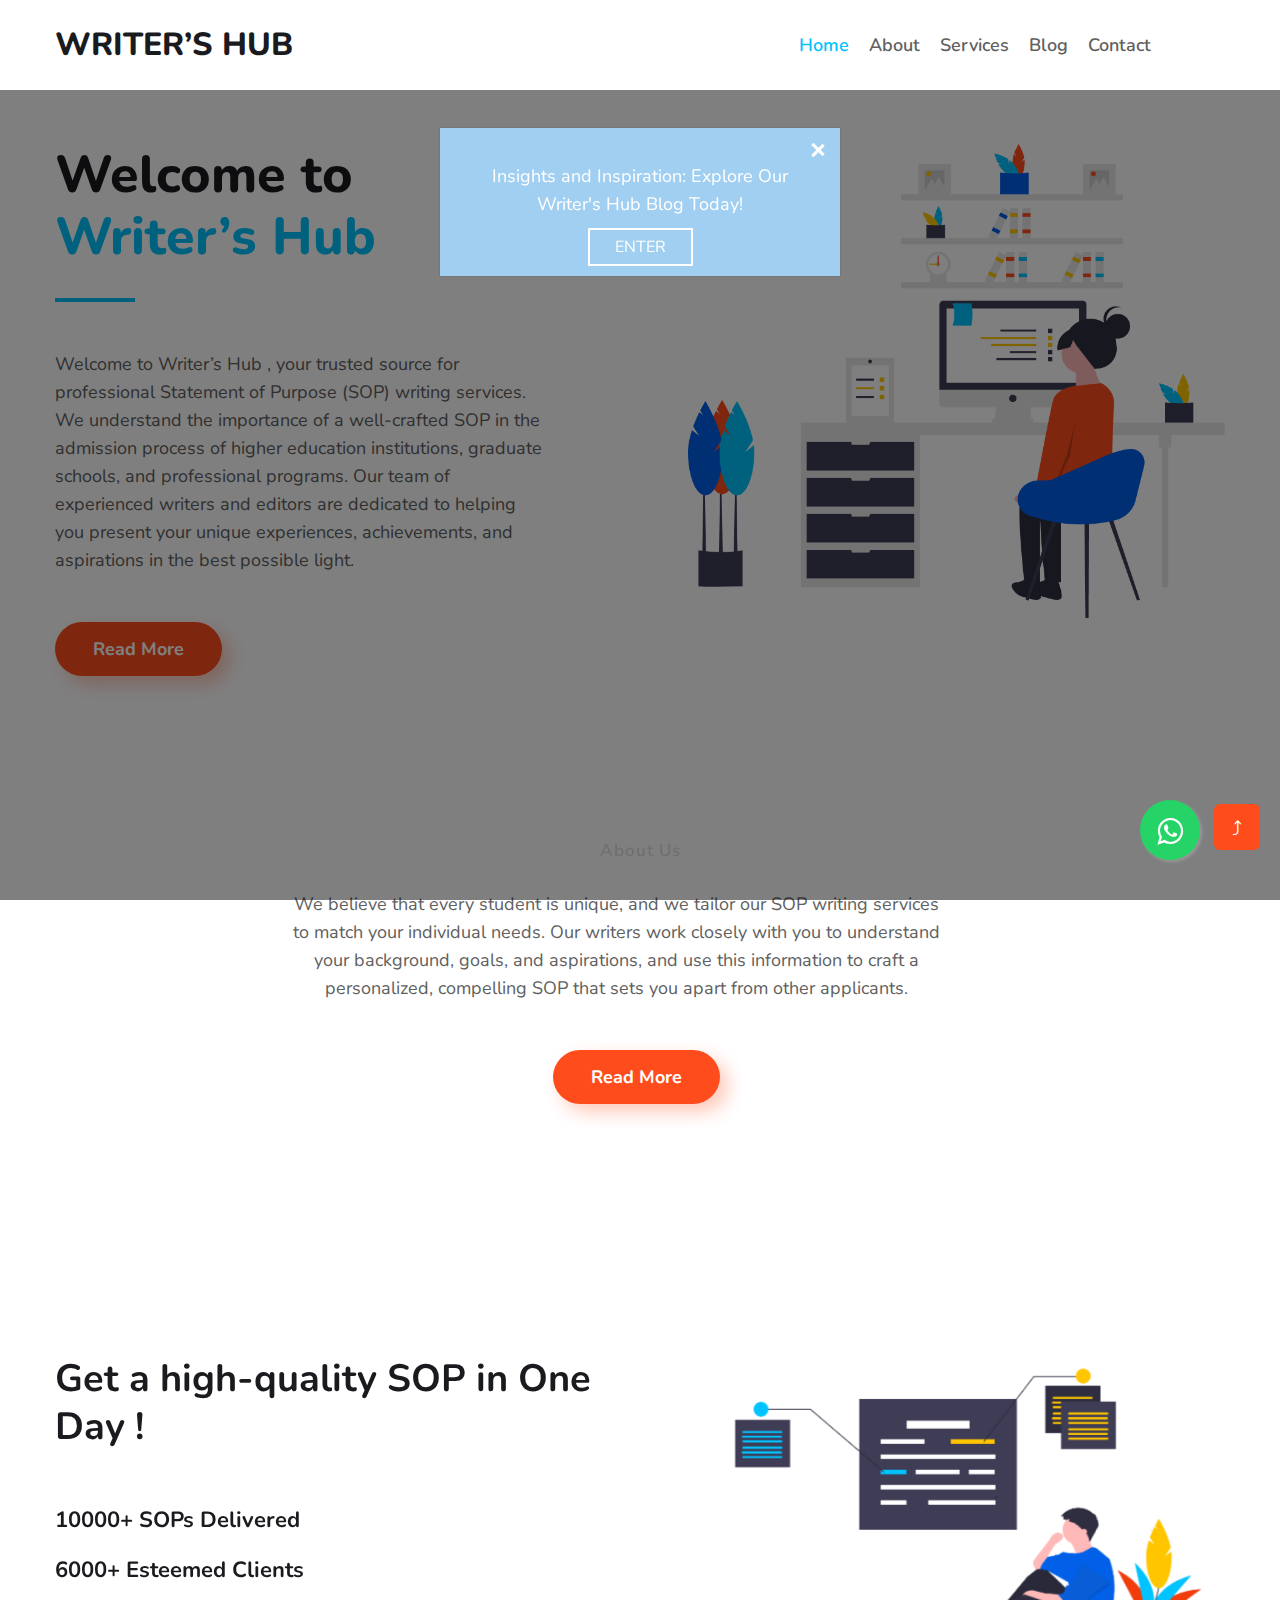
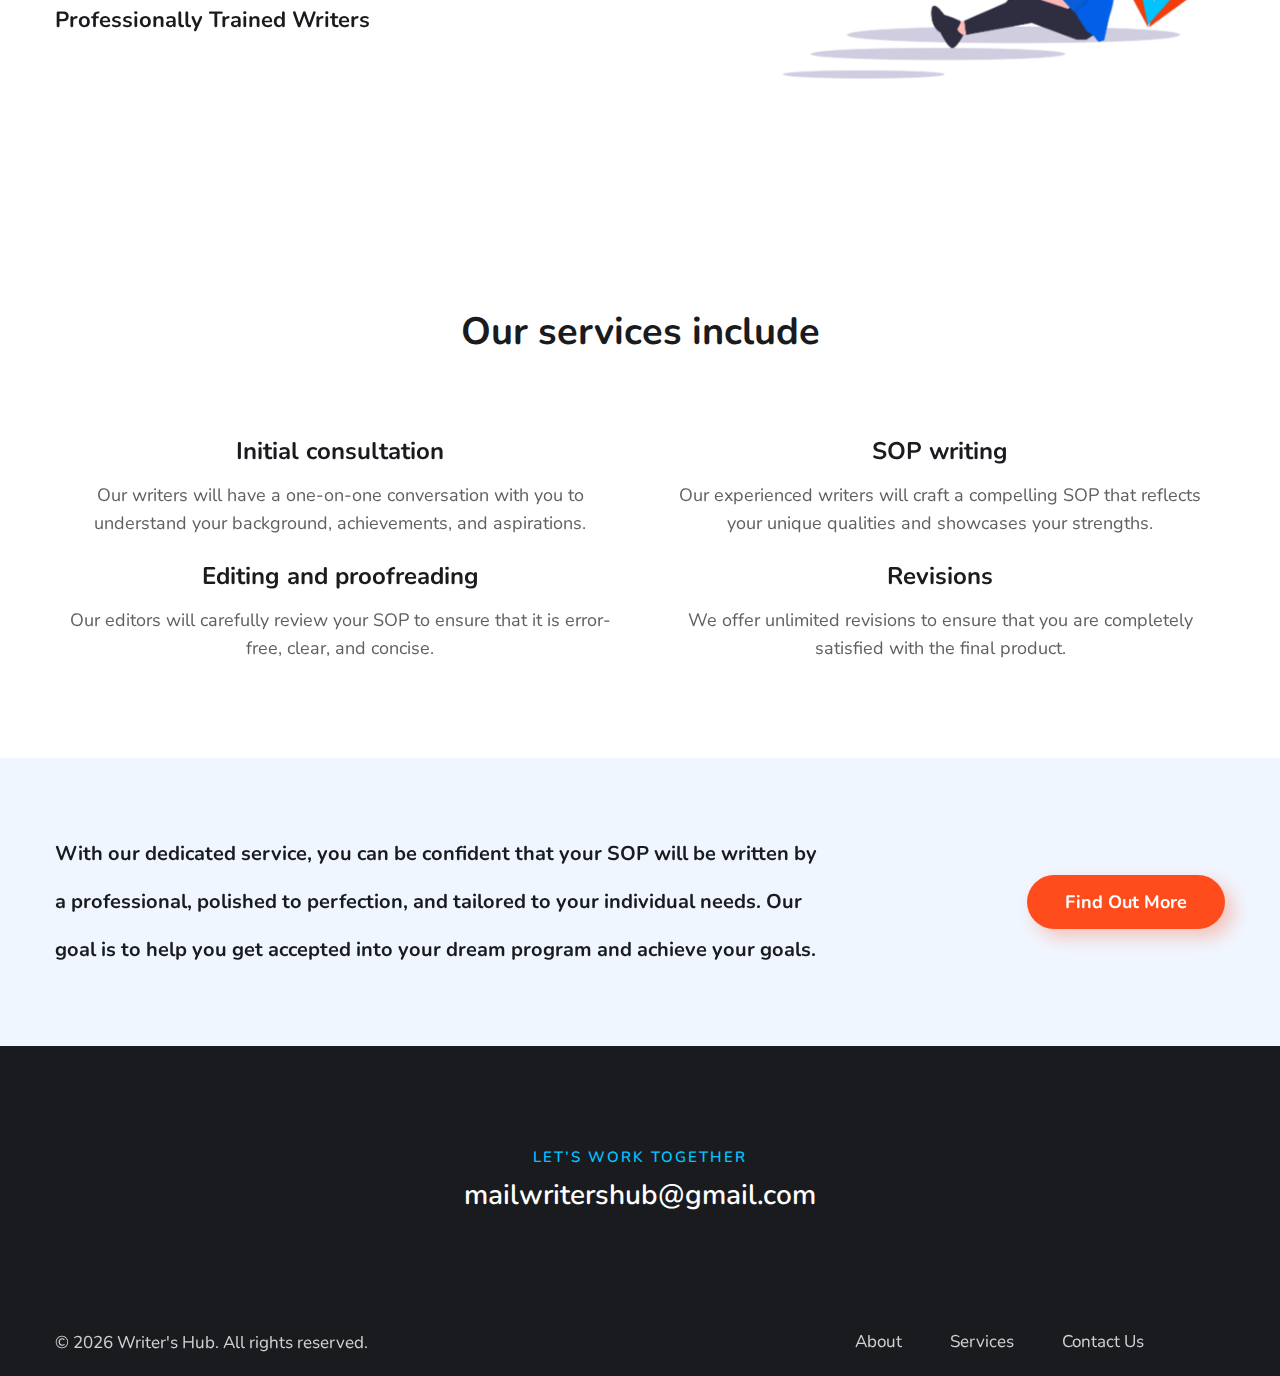
==== index.html @ b024ba11 "phone number changed" ====
<!--
Author: W3layouts
Author URL: http://w3layouts.com
-->
<!doctype html>
<html lang="zxx">

<head>
  <!-- Required meta tags -->
  <meta charset="utf-8">
  <meta name="viewport" content="width=device-width, initial-scale=1, shrink-to-fit=no">
  <meta name="keywords" content="Seog Responsive web template, Bootstrap Web Templates" />
  <title>Writer’s Hub</title>
  <link href="//fonts.googleapis.com/css2?family=Nunito:ital,wght@0,300;0,400;0,600;0,700;0,800;1,300&display=swap"
    rel="stylesheet">
  <!-- Template CSS -->
  <link rel="stylesheet" href="assets/css/style-starter.css">
  <!-- link for styling whats app btn -->
  <link rel="stylesheet" href="https://maxcdn.bootstrapcdn.com/font-awesome/4.5.0/css/font-awesome.min.css">
  <!-- end whats app styling btn -->
  <!-- animate link -->
  <!-- <link rel="stylesheet" href="https://cdnjs.cloudflare.com/ajax/libs/animate.css/4.1.1/animate.min.css" /> -->
  <!-- end animate -->
  <!-- popup css -->
  <link rel="stylesheet" href="assets/css/popup.css">
  <!-- end popup -->
</head>

<body>
  <!--/header-w3l-->
  <div class="header-w3l">
    <!-- header -->
    <header id="site-header" class="fixed-top">
      <div class="container">
        <nav class="navbar navbar-expand-lg stroke">
          <a class="navbar-brand" href="index.html">
            Writer’s Hub
          </a>
          <!-- if logo is image enable this   
            <a class="navbar-brand" href="#index.html">
                <img src="image-path" alt="Your logo" title="Your logo" style="height:35px;" />
            </a> -->
          <button class="navbar-toggler  collapsed bg-gradient" type="button" data-toggle="collapse"
            data-target="#navbarTogglerDemo02" aria-controls="navbarTogglerDemo02" aria-expanded="false"
            aria-label="Toggle navigation">
            <span class="navbar-toggler-icon fa icon-expand fa-bars"></span>
            <span class="navbar-toggler-icon fa icon-close fa-times"></span>
            </span>
          </button>

          <div class="collapse navbar-collapse" id="navbarTogglerDemo02">
            <ul class="navbar-nav ml-lg-auto">
              <li class="nav-item active">
                <a class="nav-link" href="index.html">Home</a>
              </li>
              <li class="nav-item">
                <a class="nav-link" href="about.html">About</a>
              </li>
              <li class="nav-item">
                <a class="nav-link" href="services.html">Services</a>
              </li>
              <li class="nav-item">
                <a class="nav-link" href="https://blog-kenkarate.vercel.app/">Blog</a>
              </li>

              <li class="nav-item">
                <a class="nav-link" href="contact.html">Contact</a>
              </li>
              <li class="search-bar ml-lg-3 mr-lg-5 mt-lg-0 mt-4">
                <!--/search-right-->
                <!-- <form class="search position-relative">
                  <input type="search" class="search__input" name="search" placeholder="Search here.."
                    onload="equalWidth()" required="">
                  <span class="fas fa-search search__icon"></span>
                </form> -->

                <!--//search-right-->
              </li>

            </ul>

          </div>
          <!-- toggle switch for light and dark theme -->
          <!-- <div class="mobile-position">
            <nav class="navigation">
              <div class="theme-switch-wrapper">
                <label class="theme-switch" for="checkbox">
                  <input type="checkbox" id="checkbox">
                  <div class="mode-container">
                    <i class="gg-sun"></i>
                    <i class="gg-moon"></i>
                  </div>
                </label>
              </div>
            </nav>
          </div> -->
          <!-- //toggle switch for light and dark theme -->
        </nav>
      </div>
    </header>
    <!-- //header -->
  </div>
  <!--//header-w3l-->
  <!--/w3l-banner-content-->
  <div class="w3l-banner-content">
    <div class="container">
      <div class="row">
        <div class="col-lg-6 bannerhny-info pr-lg-5">
          <h3 class="mb-4 animate__animated animate__fadeInUp">Welcome to <br> <span class="w3sub-color">
              Writer’s Hub</span></h3>
          <div class="separatorhny"></div>
          <p class="pr-lg-5 mt-md-4 mt-3 animate__animated animate__fadeInUp" style="animation-duration: 1.5s;">Welcome
            to Writer’s Hub , your trusted source for professional Statement of
            Purpose (SOP) writing services. We understand the importance of a well-crafted SOP in the admission process
            of higher education institutions, graduate schools, and professional programs. Our team of experienced
            writers and editors are dedicated to helping you present your unique experiences, achievements, and
            aspirations in the best possible light.
          </p>
          <a class="btn btn-style mt-sm-5 mt-4 mr-2 animate__animated animate__fadeInUp" style="animation-duration: 3s;"
            href="about.html">
            Read More</a>
        </div>
        <div class="col-lg-6 bannerhny-info-img mt-lg-0 mt-5 pl-lg-5">
          <img src="assets/images/pic-1.png" alt="" class="img-fluid animate__animated animate__slideInRight">
        </div>
      </div>
    </div>
  </div>
  <!-- whats app bttn -->
  <a href="https://wa.me/+916282134768?text=Hello, could you please provide me with more information about your service?"
    class="float" data-action="share/whatsapp/share" target="_blank"> <i class="fa fa-whatsapp my-float"></i></a>
  <!-- end whats app btn -->
  <!-- popuo start -->
  <div class="bts-popup" role="alert">
    <div class="bts-popup-container">
      <img
        src="http://krochetkids.wpengine.netdna-cdn.com/wp-content/themes/kki-base/campaigns/bts/images/getYourStuffTogether.png"
        alt="" width="80%" />
      <p>Insights and Inspiration: Explore Our Writer's Hub Blog Today!</p>
      <div class="bts-popup-button">
        <a href="https://blog-kenkarate.vercel.app/">Enter</a>
      </div>
      <a href="#0" class="bts-popup-close img-replace">Close</a>
    </div>
  </div>
  <!-- popup end -->
  <!--//w3l-banner-content-->
  <!--/w3l-content-1-->
  <div class="w3l-content-1 py-5">
    <div class="container py-lg-5 py-md-4 py-2">
      <div class="w3l-content-inf text-center">
        <h6 class="title-subhny mb-2">About Us</h6>
        <!-- <h3 class="title-w3l mb-4">Grow Your Business
          with Our <span class="w3sub-color"> SEO</span> Agency </h3> -->
        <p class="para-sub pr-lg-5 mt-md-4 mt-3 mx-auto">We believe that every student is unique, and we tailor our SOP
          writing services to match your individual needs. Our writers work closely with you to understand your
          background, goals, and aspirations, and use this information to craft a personalized, compelling SOP that sets
          you apart from other applicants.
        </p>
        <a class="btn btn-style btn-primary mt-sm-5 mt-4 mr-2" href="about.html">
          Read More</a>
      </div>
    </div>
  </div>
  <!--//w3l-content-1-->
  <!-- /w3l-content-2-->
  <div class="w3l-content-2 py-5">
    <div class="container py-md-5 py-2">
      <div class="row align-items-center">
        <div class="col-lg-6 whybox-wrap pr-lg-5">
          <div class="title-content text-left">
            <!-- <h6 class="title-subhny">Features</h6> -->
            <h3 class="title-w3l mb-sm-5 mb-4 pb-2">Get a high-quality SOP in One Day !</h3>
          </div>
          <div class="whybox-wrap-grid mb-4">
            <!-- <div class="icon">
              <span class="fas fa-signal"></span>
            </div> -->
            <div class="info">
              <h4><a href="#url">10000+ SOPs Delivered </a></h4>
              <!-- <p class="mt-3">Lorem ipsum dolor sit amet consectetur ipsum elit. Lorem ipsum dolor sit amet elit. </p> -->
            </div>
          </div>
          <div class="whybox-wrap-grid mb-4">
            <!-- <div class="icon">
              <span class="fas fa-cubes icon-red"></span>
            </div> -->
            <div class="info">
              <h4><a href="#url">6000+ Esteemed Clients</a></h4>
              <!-- <p class="mt-3">Lorem ipsum dolor sit amet consectetur ipsum elit. Lorem ipsum dolor sit amet elit. </p> -->
            </div>
          </div>
          <div class="whybox-wrap-grid mb-4">
            <!-- <div class="icon">
              <span class="fas fa-users icon-yellow"></span>
            </div> -->
            <div class="info">
              <h4><a href="#url">Professionally Trained Writers </a></h4>
              <!-- <p class="mt-3">Lorem ipsum dolor sit amet consectetur ipsum elit. Lorem ipsum dolor sit amet elit. </p> -->
            </div>
          </div>
        </div>
        <div class="col-lg-6 whybox-wrap-img mt-lg-0 mt-5 pl-lg-5">
          <div class="w3l-img-hr position-relative">
            <img src="assets/images/pic-4.png" alt="" class="img-fluid">
          </div>
        </div>
      </div>
    </div>
  </div>
  <!-- //w3l-content-2-->
  <!-- /bottom-grids-->
  <section class="w3l-bottom-grids-6 py-5" id="services">
    <div class="container py-lg-5 py-md-4 py-2">
      <div class="title-content text-center">
        <!-- <h6 class="title-subhny text-center">Reasons Why</h6> -->
        <h3 class="title-w3l mb-sm-5 mb-4 pb-sm-o pb-2 text-center">Our services include</h3>
      </div>
      <div class="grids-area-hny text-center row mt-lg-4">
        <div class="col-lg-6 col-md-6 grids-feature">
          <div class="area-box icon">
            <!-- <span class="fas fa-laptop icon-red"></span> -->
            <h4><a href="#feature" class="title-head">Initial consultation</a></h4>
            <p>Our writers will have a one-on-one conversation with you to understand your background, achievements, and
              aspirations.</p>

          </div>
        </div>
        <div class="col-lg-6 col-md-6 grids-feature mt-md-0 mt-4">
          <div class="area-box icon">
            <!-- <span class="fas fa-rocket icon-blue"></span> -->
            <h4><a href="#feature" class="title-head">SOP writing</a></h4>
            <p>Our experienced writers will craft a compelling SOP that reflects your unique qualities and showcases
              your strengths.</p>

          </div>
        </div>
        <div class="col-lg-6 col-md-6 grids-feature mt-lg-0 mt-4">
          <div class="area-box icon">
            <!-- <span class="fas fa-chart-pie icon-yellow"></span> -->
            <h4><a href="#feature" class="title-head">Editing and proofreading</a></h4>
            <p>Our editors will carefully review your SOP to ensure that it is error-free, clear, and concise.</p>
          </div>
        </div>
        <div class="col-lg-6 col-md-6 grids-feature mt-lg-0 mt-4">
          <div class="area-box icon">
            <!-- <span class="fas fa-chart-pie icon-yellow"></span> -->
            <h4><a href="#feature" class="title-head">Revisions</a></h4>
            <p>We offer unlimited revisions to ensure that you are completely satisfied with the final product.</p>
          </div>
        </div>
      </div>
    </div>
  </section>
  <!-- //bottom-grids-->
  <!--/Content-mid-->
  <section class="w3l-content-mid py-5">
    <div class="container py-sm-4 py-2">
      <div class="row">
        <div class="col-lg-8">
          <div class="bottom-info">
            <div class="header-section">
              <!-- <h6 class="title-subhny mb-2">We’re Best In</h6> -->
              <h3 class="title-w3l" style="font-size: 20px;">With our dedicated service, you can be confident that your
                SOP will be written by a
                professional, polished to perfection, and tailored to your individual needs. Our goal is to help you get
                accepted into your dream program and achieve your goals. </h3>
            </div>
          </div>
        </div>
        <div class="col-lg-4 align-self text-lg-right">
          <a href="services.html" class="btn btn-style btn-primary mt-lg-0 mt-md-5 mt-4">Find Out More </a>
        </div>
      </div>
    </div>
  </section>
  <!--//Content-mid-->
  <!-- testimonials section -->
  <!-- <section class="w3l-clients w3l-test pb-5" id="testimonials">
    <div class="midd-w3 py-5">
      <div class="container py-lg-5 py-md-4 pt-2 pb-lg-5">
        <div class="title-content text-center">
          <h6 class="title-subhny text-center">Happy Clients</h6>
          <h3 class="title-w3l mb-sm-5 mb-4 pb-sm-o pb-2 text-center">What Our Clients Say</h3>
        </div>
        <div class="row mt-4 py-md-2 mb-md-4">
          <div class="col-lg-6 item">
            <div class="testimonial-content">
              <div class="testimonial">
                <blockquote>
                  <i class="fas fa-quote-right"></i> Pellen tesque libero ut justo
                </blockquote>
                <p>Lorem ipsum dolor sit amet elit. hic odio tenetur. ante ipsum primis in
                  faucibus orci luctus.Vivamus a ligula quam tesque et libero ut justo, ultrices in. </p>
              </div>
              <div class="bottom-info mt-4">
                <a class="comment-img" href="#url"><img src="assets/images/team1.jpg" class="img-responsive"
                    alt="placeholder image"></a>
                <div class="people-info align-self">
                  <h3>Johnson william</h3>
                  <p class="identity">Example City</p>
                </div>
              </div>
            </div>
          </div>
          <div class="col-lg-6 item mt-lg-0 mt-5">
            <div class="testimonial-content">
              <div class="testimonial">
                <blockquote>
                  <i class="fas fa-quote-right"></i> Lorem ipsum dolor sit amet
                </blockquote>
                <p>Lorem ipsum dolor sit amet elit. hic odio tenetur. ante ipsum primis in
                  faucibus orci luctus.Vivamus a ligula quam tesque et libero ut justo, ultrices in. </p>
              </div>
              <div class="bottom-info mt-4">
                <a class="comment-img" href="#url"><img src="assets/images/team2.jpg" class="img-responsive"
                    alt="placeholder image"></a>
                <div class="people-info align-self">
                  <h3>Alexander sakura</h3>
                  <p class="identity">Example City</p>
                </div>
              </div>
            </div>
          </div>
        </div>
      </div>
    </div>
  </section> -->
  <!-- //testimonials section -->
  <!-- /Thank-section -->
  <!-- <section class="w3l-content-3 py-5">
    <div class="content-3-info py-3">
      <div class="container py-lg-4">
        <div class="welcome-left text-center">
          <h6 class="title-subhny mb-2">Thank you for Watching</h6>
          <h3 class="title-w3l two">Purchase the Workplace now and make
            everything easier</h3>

          <a class="btn btn-style btn-primary mt-sm-5 mt-4 mr-2" href="#">
            Purchase Now</a>
        </div>
      </div>
    </div>
  </section> -->
  <!-- //Thank-section -->
  <!-- footer -->
  <footer class="w3l-footer-29-main">
    <div class="footer-29-w3l py-5">
      <div class="container py-lg-5 py-md-3">
        <div class="w3l-footer-texthny-inf text-center">
          <h6 class="foot-sub-title mb-1">LET’S WORK TOGETHER</h6>
          <h4><a href="mailto:mailwritershub@gmail.com" class="mail">mailwritershub@gmail.com</a></h4>
          <!-- <div class="main-social-footer-29 mt-4 mb-lg-5 mb-4">
            <a href="#facebook" class="facebook"><span class="fab fa-facebook-f"></span></a>
            <a href="https://wa.me/+916282134768" class="whatsapp"><span class="fab fa-whatsapp"></span></a>
            <a href="#instagram" class="instagram"><span class="fab fa-instagram"></span></a>
            <a href="#linkedin" class="linkedin"><span class="fab fa-linkedin-in"></span></a>
          </div> -->
        </div>
      </div>
    </div>
    <!-- //footer -->
    <!-- copyright -->
    <section class="w3l-copyright">
      <div class="container">
        <div class="row bottom-copies">
          <p class="col-lg-8 copy-footer-29">&copy; <span id="copyright">
              <script>document.getElementById('copyright').appendChild(document.createTextNode(new Date().getFullYear()))</script>
            </span>
            Writer's Hub. All rights reserved.</p>
          <div class="col-lg-4 footer-list-29">
            <ul class="d-flex text-lg-right">
              <li><a href="about.html"> About</a></li>
              <li class="mx-lg-5 mx-md-4 mx-3"><a href="services.html">Services</a></li>
              <li><a href="contact.html">Contact Us</a></li>
            </ul>
          </div>

        </div>
      </div>
    </section>
    <!-- move top -->
    <button onclick="topFunction()" id="movetop" title="Go to top">
      &#10548;
    </button>
    <script>
      // When the user scrolls down 20px from the top of the document, show the button
      window.onscroll = function () {
        scrollFunction()
      };

      function scrollFunction() {
        if (document.body.scrollTop > 20 || document.documentElement.scrollTop > 20) {
          document.getElementById("movetop").style.display = "block";
        } else {
          document.getElementById("movetop").style.display = "none";
        }
      }

      // When the user clicks on the button, scroll to the top of the document
      function topFunction() {
        document.body.scrollTop = 0;
        document.documentElement.scrollTop = 0;
      }
    </script>
    <!-- /move top -->
  </footer>
  <!--//footer-->
  <!-- Template JavaScript -->
  <script src="assets/js/jquery-3.3.1.min.js"></script>
  <script src="assets/js/theme-change.js"></script>
  <!-- disable body scroll which navbar is in active -->
  <script>
    $(function () {
      $('.navbar-toggler').click(function () {
        $('body').toggleClass('noscroll');
      })
    });
  </script>
  <!-- disable body scroll which navbar is in active -->

  <!--/MENU-JS-->
  <script>
    $(window).on("scroll", function () {
      var scroll = $(window).scrollTop();

      if (scroll >= 80) {
        $("#site-header").addClass("nav-fixed");
      } else {
        $("#site-header").removeClass("nav-fixed");
      }
    });

    //Main navigation Active Class Add Remove
    $(".navbar-toggler").on("click", function () {
      $("header").toggleClass("active");
    });
    $(document).on("ready", function () {
      if ($(window).width() > 991) {
        $("header").removeClass("active");
      }
      $(window).on("resize", function () {
        if ($(window).width() > 991) {
          $("header").removeClass("active");
        }
      });
    });
  </script>
  <!--//MENU-JS-->

  <!-- pop.js -->
  <script src="assets/js/popup.js"></script>
  <!-- end popup.js -->
  <script src="assets/js/bootstrap.min.js"></script>

</body>

</html>
---- assets/css/style-starter.css ----
@charset "UTF-8";
/*--
Author: W3layouts
Author URL: http://w3layouts.com
--*/
/*!
 * Bootstrap v4.4.1 (https://getbootstrap.com/)
 * Copyright 2011-2019 The Bootstrap Authors
 * Copyright 2011-2019 Twitter, Inc.
 * Licensed under MIT (https://github.com/twbs/bootstrap/blob/master/LICENSE)
 */
:root {
  --blue: #007bff;
  --indigo: #6610f2;
  --purple: #6f42c1;
  --pink: #e83e8c;
  --red: #dc3545;
  --orange: #fd7e14;
  --yellow: #ffc107;
  --green: #28a745;
  --teal: #20c997;
  --cyan: #17a2b8;
  --white: #fff;
  --gray: #6c757d;
  --gray-dark: #343a40;
  --primary: #F42A2A;
  --secondary: #f8b195;
  --success: #28a745;
  --info: #17a2b8;
  --warning: #ffc107;
  --danger: #dc3545;
  --light: #f8f9fa;
  --dark: #343a40;
  --breakpoint-xs: 0;
  --breakpoint-sm: 576px;
  --breakpoint-md: 768px;
  --breakpoint-lg: 992px;
  --breakpoint-xl: 1200px;
  --font-family-sans-serif: -apple-system, BlinkMacSystemFont, "Segoe UI", Roboto, "Helvetica Neue", Arial, "Noto Sans", sans-serif, "Apple Color Emoji", "Segoe UI Emoji", "Segoe UI Symbol", "Noto Color Emoji";
  --font-family-monospace: SFMono-Regular, Menlo, Monaco, Consolas, "Liberation Mono", "Courier New", monospace;
}

*,
*::before,
*::after {
  box-sizing: border-box;
}

html {
  font-family: sans-serif;
  line-height: 1.15;
  -webkit-text-size-adjust: 100%;
  -webkit-tap-highlight-color: rgba(0, 0, 0, 0);
}

article,
aside,
figcaption,
figure,
footer,
header,
hgroup,
main,
nav,
section {
  display: block;
}

body {
  margin: 0;
  font-family: -apple-system, BlinkMacSystemFont, "Segoe UI", Roboto, "Helvetica Neue", Arial, "Noto Sans", sans-serif, "Apple Color Emoji", "Segoe UI Emoji", "Segoe UI Symbol", "Noto Color Emoji";
  font-size: 1rem;
  font-weight: 400;
  line-height: 1.5;
  color: #212529;
  text-align: left;
  background-color: #fff;
}

[tabindex="-1"]:focus:not(:focus-visible) {
  outline: 0 !important;
}

hr {
  box-sizing: content-box;
  height: 0;
  overflow: visible;
}

h1,
h2,
h3,
h4,
h5,
h6 {
  margin-top: 0;
  margin-bottom: 0.5rem;
}

p {
  margin-top: 0;
  margin-bottom: 1rem;
}

abbr[title],
abbr[data-original-title] {
  text-decoration: underline;
  -webkit-text-decoration: underline dotted;
  text-decoration: underline dotted;
  cursor: help;
  border-bottom: 0;
  -webkit-text-decoration-skip-ink: none;
  text-decoration-skip-ink: none;
}

address {
  margin-bottom: 1rem;
  font-style: normal;
  line-height: inherit;
}

ol,
ul,
dl {
  margin-top: 0;
  margin-bottom: 1rem;
}

ol ol,
ul ul,
ol ul,
ul ol {
  margin-bottom: 0;
}

dt {
  font-weight: 700;
}

dd {
  margin-bottom: .5rem;
  margin-left: 0;
}

blockquote {
  margin: 0 0 1rem;
}

b,
strong {
  font-weight: bolder;
}

small {
  font-size: 80%;
}

sub,
sup {
  position: relative;
  font-size: 75%;
  line-height: 0;
  vertical-align: baseline;
}

sub {
  bottom: -.25em;
}

sup {
  top: -.5em;
}

a {
  color: var(--primary-color);
  text-decoration: none;
  background-color: transparent;
}

a:hover {
  color: var(--primary-color);
  text-decoration: underline;
}

a:not([href]) {
  color: inherit;
  text-decoration: none;
}

a:not([href]):hover {
  color: inherit;
  text-decoration: none;
}

pre,
code,
kbd,
samp {
  font-family: SFMono-Regular, Menlo, Monaco, Consolas, "Liberation Mono", "Courier New", monospace;
  font-size: 1em;
}

pre {
  margin-top: 0;
  margin-bottom: 1rem;
  overflow: auto;
}

figure {
  margin: 0 0 1rem;
}

img {
  vertical-align: middle;
  border-style: none;
}

svg {
  overflow: hidden;
  vertical-align: middle;
}

table {
  border-collapse: collapse;
}

caption {
  padding-top: 0.75rem;
  padding-bottom: 0.75rem;
  color: #6c757d;
  text-align: left;
  caption-side: bottom;
}

th {
  text-align: inherit;
}

label {
  display: inline-block;
  margin-bottom: 0.5rem;
}

button {
  border-radius: 0;
}

button:focus {
  outline: 1px dotted;
  outline: 5px auto -webkit-focus-ring-color;
}

input,
button,
select,
optgroup,
textarea {
  margin: 0;
  font-family: inherit;
  font-size: inherit;
  line-height: inherit;
}

button,
input {
  overflow: visible;
}

button,
select {
  text-transform: none;
}

select {
  word-wrap: normal;
}

button,
[type="button"],
[type="reset"],
[type="submit"] {
  -webkit-appearance: button;
}

button:not(:disabled),
[type="button"]:not(:disabled),
[type="reset"]:not(:disabled),
[type="submit"]:not(:disabled) {
  cursor: pointer;
}

button::-moz-focus-inner,
[type="button"]::-moz-focus-inner,
[type="reset"]::-moz-focus-inner,
[type="submit"]::-moz-focus-inner {
  padding: 0;
  border-style: none;
}

input[type="radio"],
input[type="checkbox"] {
  box-sizing: border-box;
  padding: 0;
}

input[type="date"],
input[type="time"],
input[type="datetime-local"],
input[type="month"] {
  -webkit-appearance: listbox;
}

textarea {
  overflow: auto;
  resize: vertical;
}

fieldset {
  min-width: 0;
  padding: 0;
  margin: 0;
  border: 0;
}

legend {
  display: block;
  width: 100%;
  max-width: 100%;
  padding: 0;
  margin-bottom: .5rem;
  font-size: 1.5rem;
  line-height: inherit;
  color: inherit;
  white-space: normal;
}

@media (max-width: 1200px) {
  legend {
    font-size: calc(1.275rem + 0.3vw);
  }
}

progress {
  vertical-align: baseline;
}

[type="number"]::-webkit-inner-spin-button,
[type="number"]::-webkit-outer-spin-button {
  height: auto;
}

[type="search"] {
  outline-offset: -2px;
  -webkit-appearance: none;
}

[type="search"]::-webkit-search-decoration {
  -webkit-appearance: none;
}

::-webkit-file-upload-button {
  font: inherit;
  -webkit-appearance: button;
}

output {
  display: inline-block;
}

summary {
  display: list-item;
  cursor: pointer;
}

template {
  display: none;
}

[hidden] {
  display: none !important;
}

h1,
h2,
h3,
h4,
h5,
h6,
.h1,
.h2,
.h3,
.h4,
.h5,
.h6 {
  margin-bottom: 0.5rem;
  font-weight: 500;
  line-height: 1.2;
}

h1,
.h1 {
  font-size: 2.5rem;
}

@media (max-width: 1200px) {

  h1,
  .h1 {
    font-size: calc(1.375rem + 1.5vw);
  }
}

h2,
.h2 {
  font-size: 2rem;
}

@media (max-width: 1200px) {

  h2,
  .h2 {
    font-size: calc(1.325rem + 0.9vw);
  }
}

h3,
.h3 {
  font-size: 1.75rem;
}

@media (max-width: 1200px) {

  h3,
  .h3 {
    font-size: calc(1.3rem + 0.6vw);
  }
}

h4,
.h4 {
  font-size: 1.5rem;
}

@media (max-width: 1200px) {

  h4,
  .h4 {
    font-size: calc(1.275rem + 0.3vw);
  }
}

h5,
.h5 {
  font-size: 1.25rem;
}

h6,
.h6 {
  font-size: 1rem;
}

.lead {
  font-size: 1.25rem;
  font-weight: 300;
}

.display-1 {
  font-size: 6rem;
  font-weight: 300;
  line-height: 1.2;
}

@media (max-width: 1200px) {
  .display-1 {
    font-size: calc(1.725rem + 5.7vw);
  }
}

.display-2 {
  font-size: 5.5rem;
  font-weight: 300;
  line-height: 1.2;
}

@media (max-width: 1200px) {
  .display-2 {
    font-size: calc(1.675rem + 5.1vw);
  }
}

.display-3 {
  font-size: 4.5rem;
  font-weight: 300;
  line-height: 1.2;
}

@media (max-width: 1200px) {
  .display-3 {
    font-size: calc(1.575rem + 3.9vw);
  }
}

.display-4 {
  font-size: 3.5rem;
  font-weight: 300;
  line-height: 1.2;
}

@media (max-width: 1200px) {
  .display-4 {
    font-size: calc(1.475rem + 2.7vw);
  }
}

hr {
  margin-top: 1rem;
  margin-bottom: 1rem;
  border: 0;
  border-top: 1px solid rgba(0, 0, 0, 0.1);
}

small,
.small {
  font-size: 80%;
  font-weight: 400;
}

mark,
.mark {
  padding: 0.2em;
  background-color: #fcf8e3;
}

.list-unstyled {
  padding-left: 0;
  list-style: none;
}

.list-inline {
  padding-left: 0;
  list-style: none;
}

.list-inline-item {
  display: inline-block;
}

.list-inline-item:not(:last-child) {
  margin-right: 0.5rem;
}

.initialism {
  font-size: 90%;
  text-transform: uppercase;
}

.blockquote {
  margin-bottom: 1rem;
  font-size: 1.25rem;
}

.blockquote-footer {
  display: block;
  font-size: 80%;
  color: #6c757d;
}

.blockquote-footer::before {
  content: "\2014\00A0";
}

.img-fluid {
  max-width: 100%;
  height: auto;
}

.img-thumbnail {
  padding: 0.25rem;
  background-color: #fff;
  border: 1px solid #dee2e6;
  border-radius: 0.25rem;
  max-width: 100%;
  height: auto;
}

.figure {
  display: inline-block;
}

.figure-img {
  margin-bottom: 0.5rem;
  line-height: 1;
}

.figure-caption {
  font-size: 90%;
  color: #6c757d;
}

code {
  font-size: 87.5%;
  color: #e83e8c;
  word-wrap: break-word;
}

a>code {
  color: inherit;
}

kbd {
  padding: 0.2rem 0.4rem;
  font-size: 87.5%;
  color: #fff;
  background-color: #212529;
  border-radius: 0.2rem;
}

kbd kbd {
  padding: 0;
  font-size: 100%;
  font-weight: 700;
}

pre {
  display: block;
  font-size: 87.5%;
  color: #212529;
}

pre code {
  font-size: inherit;
  color: inherit;
  word-break: normal;
}

.pre-scrollable {
  max-height: 340px;
  overflow-y: scroll;
}

.container {
  width: 100%;
  padding-right: 15px;
  padding-left: 15px;
  margin-right: auto;
  margin-left: auto;
}

@media (min-width: 576px) {
  .container {
    max-width: 540px;
  }
}

@media (min-width: 768px) {
  .container {
    max-width: 720px;
  }
}

@media (min-width: 992px) {
  .container {
    max-width: 960px;
  }
}

@media (min-width: 1200px) {
  .container {
    max-width: 1140px;
  }
}

.container-fluid,
.container-sm,
.container-md,
.container-lg,
.container-xl {
  width: 100%;
  padding-right: 15px;
  padding-left: 15px;
  margin-right: auto;
  margin-left: auto;
}

@media (min-width: 576px) {

  .container,
  .container-sm {
    max-width: 540px;
  }
}

@media (min-width: 768px) {

  .container,
  .container-sm,
  .container-md {
    max-width: 720px;
  }
}

@media (min-width: 992px) {

  .container,
  .container-sm,
  .container-md,
  .container-lg {
    max-width: 960px;
  }
}

@media (min-width: 1200px) {

  .container,
  .container-sm,
  .container-md,
  .container-lg,
  .container-xl {
    max-width: 1140px;
  }
}

.row {
  display: flex;
  flex-wrap: wrap;
  margin-right: -15px;
  margin-left: -15px;
}

.no-gutters {
  margin-right: 0;
  margin-left: 0;
}

.no-gutters>.col,
.no-gutters>[class*="col-"] {
  padding-right: 0;
  padding-left: 0;
}

.col-1,
.col-2,
.col-3,
.col-4,
.col-5,
.col-6,
.col-7,
.col-8,
.col-9,
.col-10,
.col-11,
.col-12,
.col,
.col-auto,
.col-sm-1,
.col-sm-2,
.col-sm-3,
.col-sm-4,
.col-sm-5,
.col-sm-6,
.col-sm-7,
.col-sm-8,
.col-sm-9,
.col-sm-10,
.col-sm-11,
.col-sm-12,
.col-sm,
.col-sm-auto,
.col-md-1,
.col-md-2,
.col-md-3,
.col-md-4,
.col-md-5,
.col-md-6,
.col-md-7,
.col-md-8,
.col-md-9,
.col-md-10,
.col-md-11,
.col-md-12,
.col-md,
.col-md-auto,
.col-lg-1,
.col-lg-2,
.col-lg-3,
.col-lg-4,
.col-lg-5,
.col-lg-6,
.col-lg-7,
.col-lg-8,
.col-lg-9,
.col-lg-10,
.col-lg-11,
.col-lg-12,
.col-lg,
.col-lg-auto,
.col-xl-1,
.col-xl-2,
.col-xl-3,
.col-xl-4,
.col-xl-5,
.col-xl-6,
.col-xl-7,
.col-xl-8,
.col-xl-9,
.col-xl-10,
.col-xl-11,
.col-xl-12,
.col-xl,
.col-xl-auto {
  position: relative;
  width: 100%;
  padding-right: 15px;
  padding-left: 15px;
}

.col {
  flex-basis: 0;
  flex-grow: 1;
  max-width: 100%;
}

.row-cols-1>* {
  flex: 0 0 100%;
  max-width: 100%;
}

.row-cols-2>* {
  flex: 0 0 50%;
  max-width: 50%;
}

.row-cols-3>* {
  flex: 0 0 33.33333%;
  max-width: 33.33333%;
}

.row-cols-4>* {
  flex: 0 0 25%;
  max-width: 25%;
}

.row-cols-5>* {
  flex: 0 0 20%;
  max-width: 20%;
}

.row-cols-6>* {
  flex: 0 0 16.66667%;
  max-width: 16.66667%;
}

.col-auto {
  flex: 0 0 auto;
  width: auto;
  max-width: 100%;
}

.col-1 {
  flex: 0 0 8.33333%;
  max-width: 8.33333%;
}

.col-2 {
  flex: 0 0 16.66667%;
  max-width: 16.66667%;
}

.col-3 {
  flex: 0 0 25%;
  max-width: 25%;
}

.col-4 {
  flex: 0 0 33.33333%;
  max-width: 33.33333%;
}

.col-5 {
  flex: 0 0 41.66667%;
  max-width: 41.66667%;
}

.col-6 {
  flex: 0 0 50%;
  max-width: 50%;
}

.col-7 {
  flex: 0 0 58.33333%;
  max-width: 58.33333%;
}

.col-8 {
  flex: 0 0 66.66667%;
  max-width: 66.66667%;
}

.col-9 {
  flex: 0 0 75%;
  max-width: 75%;
}

.col-10 {
  flex: 0 0 83.33333%;
  max-width: 83.33333%;
}

.col-11 {
  flex: 0 0 91.66667%;
  max-width: 91.66667%;
}

.col-12 {
  flex: 0 0 100%;
  max-width: 100%;
}

.order-first {
  order: -1;
}

.order-last {
  order: 13;
}

.order-0 {
  order: 0;
}

.order-1 {
  order: 1;
}

.order-2 {
  order: 2;
}

.order-3 {
  order: 3;
}

.order-4 {
  order: 4;
}

.order-5 {
  order: 5;
}

.order-6 {
  order: 6;
}

.order-7 {
  order: 7;
}

.order-8 {
  order: 8;
}

.order-9 {
  order: 9;
}

.order-10 {
  order: 10;
}

.order-11 {
  order: 11;
}

.order-12 {
  order: 12;
}

.offset-1 {
  margin-left: 8.33333%;
}

.offset-2 {
  margin-left: 16.66667%;
}

.offset-3 {
  margin-left: 25%;
}

.offset-4 {
  margin-left: 33.33333%;
}

.offset-5 {
  margin-left: 41.66667%;
}

.offset-6 {
  margin-left: 50%;
}

.offset-7 {
  margin-left: 58.33333%;
}

.offset-8 {
  margin-left: 66.66667%;
}

.offset-9 {
  margin-left: 75%;
}

.offset-10 {
  margin-left: 83.33333%;
}

.offset-11 {
  margin-left: 91.66667%;
}

@media (min-width: 576px) {
  .col-sm {
    flex-basis: 0;
    flex-grow: 1;
    max-width: 100%;
  }

  .row-cols-sm-1>* {
    flex: 0 0 100%;
    max-width: 100%;
  }

  .row-cols-sm-2>* {
    flex: 0 0 50%;
    max-width: 50%;
  }

  .row-cols-sm-3>* {
    flex: 0 0 33.33333%;
    max-width: 33.33333%;
  }

  .row-cols-sm-4>* {
    flex: 0 0 25%;
    max-width: 25%;
  }

  .row-cols-sm-5>* {
    flex: 0 0 20%;
    max-width: 20%;
  }

  .row-cols-sm-6>* {
    flex: 0 0 16.66667%;
    max-width: 16.66667%;
  }

  .col-sm-auto {
    flex: 0 0 auto;
    width: auto;
    max-width: 100%;
  }

  .col-sm-1 {
    flex: 0 0 8.33333%;
    max-width: 8.33333%;
  }

  .col-sm-2 {
    flex: 0 0 16.66667%;
    max-width: 16.66667%;
  }

  .col-sm-3 {
    flex: 0 0 25%;
    max-width: 25%;
  }

  .col-sm-4 {
    flex: 0 0 33.33333%;
    max-width: 33.33333%;
  }

  .col-sm-5 {
    flex: 0 0 41.66667%;
    max-width: 41.66667%;
  }

  .col-sm-6 {
    flex: 0 0 50%;
    max-width: 50%;
  }

  .col-sm-7 {
    flex: 0 0 58.33333%;
    max-width: 58.33333%;
  }

  .col-sm-8 {
    flex: 0 0 66.66667%;
    max-width: 66.66667%;
  }

  .col-sm-9 {
    flex: 0 0 75%;
    max-width: 75%;
  }

  .col-sm-10 {
    flex: 0 0 83.33333%;
    max-width: 83.33333%;
  }

  .col-sm-11 {
    flex: 0 0 91.66667%;
    max-width: 91.66667%;
  }

  .col-sm-12 {
    flex: 0 0 100%;
    max-width: 100%;
  }

  .order-sm-first {
    order: -1;
  }

  .order-sm-last {
    order: 13;
  }

  .order-sm-0 {
    order: 0;
  }

  .order-sm-1 {
    order: 1;
  }

  .order-sm-2 {
    order: 2;
  }

  .order-sm-3 {
    order: 3;
  }

  .order-sm-4 {
    order: 4;
  }

  .order-sm-5 {
    order: 5;
  }

  .order-sm-6 {
    order: 6;
  }

  .order-sm-7 {
    order: 7;
  }

  .order-sm-8 {
    order: 8;
  }

  .order-sm-9 {
    order: 9;
  }

  .order-sm-10 {
    order: 10;
  }

  .order-sm-11 {
    order: 11;
  }

  .order-sm-12 {
    order: 12;
  }

  .offset-sm-0 {
    margin-left: 0;
  }

  .offset-sm-1 {
    margin-left: 8.33333%;
  }

  .offset-sm-2 {
    margin-left: 16.66667%;
  }

  .offset-sm-3 {
    margin-left: 25%;
  }

  .offset-sm-4 {
    margin-left: 33.33333%;
  }

  .offset-sm-5 {
    margin-left: 41.66667%;
  }

  .offset-sm-6 {
    margin-left: 50%;
  }

  .offset-sm-7 {
    margin-left: 58.33333%;
  }

  .offset-sm-8 {
    margin-left: 66.66667%;
  }

  .offset-sm-9 {
    margin-left: 75%;
  }

  .offset-sm-10 {
    margin-left: 83.33333%;
  }

  .offset-sm-11 {
    margin-left: 91.66667%;
  }
}

@media (min-width: 768px) {
  .col-md {
    flex-basis: 0;
    flex-grow: 1;
    max-width: 100%;
  }

  .row-cols-md-1>* {
    flex: 0 0 100%;
    max-width: 100%;
  }

  .row-cols-md-2>* {
    flex: 0 0 50%;
    max-width: 50%;
  }

  .row-cols-md-3>* {
    flex: 0 0 33.33333%;
    max-width: 33.33333%;
  }

  .row-cols-md-4>* {
    flex: 0 0 25%;
    max-width: 25%;
  }

  .row-cols-md-5>* {
    flex: 0 0 20%;
    max-width: 20%;
  }

  .row-cols-md-6>* {
    flex: 0 0 16.66667%;
    max-width: 16.66667%;
  }

  .col-md-auto {
    flex: 0 0 auto;
    width: auto;
    max-width: 100%;
  }

  .col-md-1 {
    flex: 0 0 8.33333%;
    max-width: 8.33333%;
  }

  .col-md-2 {
    flex: 0 0 16.66667%;
    max-width: 16.66667%;
  }

  .col-md-3 {
    flex: 0 0 25%;
    max-width: 25%;
  }

  .col-md-4 {
    flex: 0 0 33.33333%;
    max-width: 33.33333%;
  }

  .col-md-5 {
    flex: 0 0 41.66667%;
    max-width: 41.66667%;
  }

  .col-md-6 {
    flex: 0 0 50%;
    max-width: 50%;
  }

  .col-md-7 {
    flex: 0 0 58.33333%;
    max-width: 58.33333%;
  }

  .col-md-8 {
    flex: 0 0 66.66667%;
    max-width: 66.66667%;
  }

  .col-md-9 {
    flex: 0 0 75%;
    max-width: 75%;
  }

  .col-md-10 {
    flex: 0 0 83.33333%;
    max-width: 83.33333%;
  }

  .col-md-11 {
    flex: 0 0 91.66667%;
    max-width: 91.66667%;
  }

  .col-md-12 {
    flex: 0 0 100%;
    max-width: 100%;
  }

  .order-md-first {
    order: -1;
  }

  .order-md-last {
    order: 13;
  }

  .order-md-0 {
    order: 0;
  }

  .order-md-1 {
    order: 1;
  }

  .order-md-2 {
    order: 2;
  }

  .order-md-3 {
    order: 3;
  }

  .order-md-4 {
    order: 4;
  }

  .order-md-5 {
    order: 5;
  }

  .order-md-6 {
    order: 6;
  }

  .order-md-7 {
    order: 7;
  }

  .order-md-8 {
    order: 8;
  }

  .order-md-9 {
    order: 9;
  }

  .order-md-10 {
    order: 10;
  }

  .order-md-11 {
    order: 11;
  }

  .order-md-12 {
    order: 12;
  }

  .offset-md-0 {
    margin-left: 0;
  }

  .offset-md-1 {
    margin-left: 8.33333%;
  }

  .offset-md-2 {
    margin-left: 16.66667%;
  }

  .offset-md-3 {
    margin-left: 25%;
  }

  .offset-md-4 {
    margin-left: 33.33333%;
  }

  .offset-md-5 {
    margin-left: 41.66667%;
  }

  .offset-md-6 {
    margin-left: 50%;
  }

  .offset-md-7 {
    margin-left: 58.33333%;
  }

  .offset-md-8 {
    margin-left: 66.66667%;
  }

  .offset-md-9 {
    margin-left: 75%;
  }

  .offset-md-10 {
    margin-left: 83.33333%;
  }

  .offset-md-11 {
    margin-left: 91.66667%;
  }
}

@media (min-width: 992px) {
  .col-lg {
    flex-basis: 0;
    flex-grow: 1;
    max-width: 100%;
  }

  .row-cols-lg-1>* {
    flex: 0 0 100%;
    max-width: 100%;
  }

  .row-cols-lg-2>* {
    flex: 0 0 50%;
    max-width: 50%;
  }

  .row-cols-lg-3>* {
    flex: 0 0 33.33333%;
    max-width: 33.33333%;
  }

  .row-cols-lg-4>* {
    flex: 0 0 25%;
    max-width: 25%;
  }

  .row-cols-lg-5>* {
    flex: 0 0 20%;
    max-width: 20%;
  }

  .row-cols-lg-6>* {
    flex: 0 0 16.66667%;
    max-width: 16.66667%;
  }

  .col-lg-auto {
    flex: 0 0 auto;
    width: auto;
    max-width: 100%;
  }

  .col-lg-1 {
    flex: 0 0 8.33333%;
    max-width: 8.33333%;
  }

  .col-lg-2 {
    flex: 0 0 16.66667%;
    max-width: 16.66667%;
  }

  .col-lg-3 {
    flex: 0 0 25%;
    max-width: 25%;
  }

  .col-lg-4 {
    flex: 0 0 33.33333%;
    max-width: 33.33333%;
  }

  .col-lg-5 {
    flex: 0 0 41.66667%;
    max-width: 41.66667%;
  }

  .col-lg-6 {
    flex: 0 0 50%;
    max-width: 50%;
  }

  .col-lg-7 {
    flex: 0 0 58.33333%;
    max-width: 58.33333%;
  }

  .col-lg-8 {
    flex: 0 0 66.66667%;
    max-width: 66.66667%;
  }

  .col-lg-9 {
    flex: 0 0 75%;
    max-width: 75%;
  }

  .col-lg-10 {
    flex: 0 0 83.33333%;
    max-width: 83.33333%;
  }

  .col-lg-11 {
    flex: 0 0 91.66667%;
    max-width: 91.66667%;
  }

  .col-lg-12 {
    flex: 0 0 100%;
    max-width: 100%;
  }

  .order-lg-first {
    order: -1;
  }

  .order-lg-last {
    order: 13;
  }

  .order-lg-0 {
    order: 0;
  }

  .order-lg-1 {
    order: 1;
  }

  .order-lg-2 {
    order: 2;
  }

  .order-lg-3 {
    order: 3;
  }

  .order-lg-4 {
    order: 4;
  }

  .order-lg-5 {
    order: 5;
  }

  .order-lg-6 {
    order: 6;
  }

  .order-lg-7 {
    order: 7;
  }

  .order-lg-8 {
    order: 8;
  }

  .order-lg-9 {
    order: 9;
  }

  .order-lg-10 {
    order: 10;
  }

  .order-lg-11 {
    order: 11;
  }

  .order-lg-12 {
    order: 12;
  }

  .offset-lg-0 {
    margin-left: 0;
  }

  .offset-lg-1 {
    margin-left: 8.33333%;
  }

  .offset-lg-2 {
    margin-left: 16.66667%;
  }

  .offset-lg-3 {
    margin-left: 25%;
  }

  .offset-lg-4 {
    margin-left: 33.33333%;
  }

  .offset-lg-5 {
    margin-left: 41.66667%;
  }

  .offset-lg-6 {
    margin-left: 50%;
  }

  .offset-lg-7 {
    margin-left: 58.33333%;
  }

  .offset-lg-8 {
    margin-left: 66.66667%;
  }

  .offset-lg-9 {
    margin-left: 75%;
  }

  .offset-lg-10 {
    margin-left: 83.33333%;
  }

  .offset-lg-11 {
    margin-left: 91.66667%;
  }
}

@media (min-width: 1200px) {
  .col-xl {
    flex-basis: 0;
    flex-grow: 1;
    max-width: 100%;
  }

  .row-cols-xl-1>* {
    flex: 0 0 100%;
    max-width: 100%;
  }

  .row-cols-xl-2>* {
    flex: 0 0 50%;
    max-width: 50%;
  }

  .row-cols-xl-3>* {
    flex: 0 0 33.33333%;
    max-width: 33.33333%;
  }

  .row-cols-xl-4>* {
    flex: 0 0 25%;
    max-width: 25%;
  }

  .row-cols-xl-5>* {
    flex: 0 0 20%;
    max-width: 20%;
  }

  .row-cols-xl-6>* {
    flex: 0 0 16.66667%;
    max-width: 16.66667%;
  }

  .col-xl-auto {
    flex: 0 0 auto;
    width: auto;
    max-width: 100%;
  }

  .col-xl-1 {
    flex: 0 0 8.33333%;
    max-width: 8.33333%;
  }

  .col-xl-2 {
    flex: 0 0 16.66667%;
    max-width: 16.66667%;
  }

  .col-xl-3 {
    flex: 0 0 25%;
    max-width: 25%;
  }

  .col-xl-4 {
    flex: 0 0 33.33333%;
    max-width: 33.33333%;
  }

  .col-xl-5 {
    flex: 0 0 41.66667%;
    max-width: 41.66667%;
  }

  .col-xl-6 {
    flex: 0 0 50%;
    max-width: 50%;
  }

  .col-xl-7 {
    flex: 0 0 58.33333%;
    max-width: 58.33333%;
  }

  .col-xl-8 {
    flex: 0 0 66.66667%;
    max-width: 66.66667%;
  }

  .col-xl-9 {
    flex: 0 0 75%;
    max-width: 75%;
  }

  .col-xl-10 {
    flex: 0 0 83.33333%;
    max-width: 83.33333%;
  }

  .col-xl-11 {
    flex: 0 0 91.66667%;
    max-width: 91.66667%;
  }

  .col-xl-12 {
    flex: 0 0 100%;
    max-width: 100%;
  }

  .order-xl-first {
    order: -1;
  }

  .order-xl-last {
    order: 13;
  }

  .order-xl-0 {
    order: 0;
  }

  .order-xl-1 {
    order: 1;
  }

  .order-xl-2 {
    order: 2;
  }

  .order-xl-3 {
    order: 3;
  }

  .order-xl-4 {
    order: 4;
  }

  .order-xl-5 {
    order: 5;
  }

  .order-xl-6 {
    order: 6;
  }

  .order-xl-7 {
    order: 7;
  }


  .order-xl-8 {
    order: 8;
  }

  .order-xl-9 {
    order: 9;
  }

  .order-xl-10 {
    order: 10;
  }

  .order-xl-11 {
    order: 11;
  }

  .order-xl-12 {
    order: 12;
  }

  .offset-xl-0 {
    margin-left: 0;
  }

  .offset-xl-1 {
    margin-left: 8.33333%;
  }


  .offset-xl-2 {
    margin-left: 16.66667%;
  }

  .offset-xl-3 {
    margin-left: 25%;
  }

  .offset-xl-4 {
    margin-left: 33.33333%;
  }

  .offset-xl-5 {
    margin-left: 41.66667%;
  }

  .offset-xl-6 {
    margin-left: 50%;
  }

  .offset-xl-7 {
    margin-left: 58.33333%;
  }

  .offset-xl-8 {
    margin-left: 66.66667%;
  }

  .offset-xl-9 {
    margin-left: 75%;
  }

  .offset-xl-10 {
    margin-left: 83.33333%;
  }

  .offset-xl-11 {
    margin-left: 91.66667%;
  }
}

.table {
  width: 100%;
  margin-bottom: 1rem;
  color: #212529;
}

.table th,
.table td {
  padding: 0.75rem;
  vertical-align: top;
  border-top: 1px solid #dee2e6;
}

.table thead th {
  vertical-align: bottom;
  border-bottom: 2px solid #dee2e6;
}

.table tbody+tbody {
  border-top: 2px solid #dee2e6;
}

.table-sm th,
.table-sm td {
  padding: 0.3rem;
}

.table-bordered {
  border: 1px solid #dee2e6;
}

.table-bordered th,
.table-bordered td {
  border: 1px solid #dee2e6;
}

.table-bordered thead th,
.table-bordered thead td {
  border-bottom-width: 2px;
}

.table-borderless th,
.table-borderless td,
.table-borderless thead th,
.table-borderless tbody+tbody {
  border: 0;
}

.table-striped tbody tr:nth-of-type(odd) {
  background-color: rgba(0, 0, 0, 0.05);
}

.table-hover tbody tr:hover {
  color: #212529;
  background-color: rgba(0, 0, 0, 0.075);
}

.table-primary,
.table-primary>th,
.table-primary>td {
  background-color: #dad1f2;
}

.table-primary th,
.table-primary td,
.table-primary thead th,
.table-primary tbody+tbody {
  border-color: #baa9e7;
}

.table-hover .table-primary:hover {
  background-color: #cabdec;
}

.table-hover .table-primary:hover>td,
.table-hover .table-primary:hover>th {
  background-color: #cabdec;
}

.table-secondary,
.table-secondary>th,
.table-secondary>td {
  background-color: #fde9e1;
}

.table-secondary th,
.table-secondary td,
.table-secondary thead th,
.table-secondary tbody+tbody {
  border-color: #fbd6c8;
}

.table-hover .table-secondary:hover {
  background-color: #fbd7c9;
}

.table-hover .table-secondary:hover>td,
.table-hover .table-secondary:hover>th {
  background-color: #fbd7c9;
}

.table-success,
.table-success>th,
.table-success>td {
  background-color: #c3e6cb;
}

.table-success th,
.table-success td,
.table-success thead th,
.table-success tbody+tbody {
  border-color: #8fd19e;
}

.table-hover .table-success:hover {
  background-color: #b1dfbb;
}

.table-hover .table-success:hover>td,
.table-hover .table-success:hover>th {
  background-color: #b1dfbb;
}

.table-info,
.table-info>th,
.table-info>td {
  background-color: #bee5eb;
}

.table-info th,
.table-info td,
.table-info thead th,
.table-info tbody+tbody {
  border-color: #86cfda;
}

.table-hover .table-info:hover {
  background-color: #abdde5;
}

.table-hover .table-info:hover>td,
.table-hover .table-info:hover>th {
  background-color: #abdde5;
}

.table-warning,
.table-warning>th,
.table-warning>td {
  background-color: #ffeeba;
}

.table-warning th,
.table-warning td,
.table-warning thead th,
.table-warning tbody+tbody {
  border-color: #ffdf7e;
}

.table-hover .table-warning:hover {
  background-color: #ffe8a1;
}

.table-hover .table-warning:hover>td,
.table-hover .table-warning:hover>th {
  background-color: #ffe8a1;
}

.table-danger,
.table-danger>th,
.table-danger>td {
  background-color: #f5c6cb;
}

.table-danger th,
.table-danger td,
.table-danger thead th,
.table-danger tbody+tbody {
  border-color: #ed969e;
}

.table-hover .table-danger:hover {
  background-color: #f1b0b7;
}

.table-hover .table-danger:hover>td,
.table-hover .table-danger:hover>th {
  background-color: #f1b0b7;
}

.table-light,
.table-light>th,
.table-light>td {
  background-color: #fdfdfe;
}

.table-light th,
.table-light td,
.table-light thead th,
.table-light tbody+tbody {
  border-color: #fbfcfc;
}

.table-hover .table-light:hover {
  background-color: #ececf6;
}

.table-hover .table-light:hover>td,
.table-hover .table-light:hover>th {
  background-color: #ececf6;
}

.table-dark,
.table-dark>th,
.table-dark>td {
  background-color: #c6c8ca;
}

.table-dark th,
.table-dark td,
.table-dark thead th,
.table-dark tbody+tbody {
  border-color: #95999c;
}

.table-hover .table-dark:hover {
  background-color: #b9bbbe;
}

.table-hover .table-dark:hover>td,
.table-hover .table-dark:hover>th {
  background-color: #b9bbbe;
}

.table-active,
.table-active>th,
.table-active>td {
  background-color: rgba(0, 0, 0, 0.075);
}

.table-hover .table-active:hover {
  background-color: rgba(0, 0, 0, 0.075);
}

.table-hover .table-active:hover>td,
.table-hover .table-active:hover>th {
  background-color: rgba(0, 0, 0, 0.075);
}

.table .thead-dark th {
  color: #fff;
  background-color: #343a40;
  border-color: #454d55;
}

.table .thead-light th {
  color: #495057;
  background-color: #e9ecef;
  border-color: #dee2e6;
}

.table-dark {
  color: #fff;
  background-color: #343a40;
}

.table-dark th,
.table-dark td,
.table-dark thead th {
  border-color: #454d55;
}

.table-dark.table-bordered {
  border: 0;
}

.table-dark.table-striped tbody tr:nth-of-type(odd) {
  background-color: rgba(255, 255, 255, 0.05);
}

.table-dark.table-hover tbody tr:hover {
  color: #fff;
  background-color: rgba(255, 255, 255, 0.075);
}

@media (max-width: 575.98px) {
  .table-responsive-sm {
    display: block;
    width: 100%;
    overflow-x: auto;
    -webkit-overflow-scrolling: touch;
  }

  .table-responsive-sm>.table-bordered {
    border: 0;
  }
}

@media (max-width: 767.98px) {
  .table-responsive-md {
    display: block;
    width: 100%;
    overflow-x: auto;
    -webkit-overflow-scrolling: touch;
  }

  .table-responsive-md>.table-bordered {
    border: 0;
  }
}

@media (max-width: 991.98px) {
  .table-responsive-lg {
    display: block;
    width: 100%;
    overflow-x: auto;
    -webkit-overflow-scrolling: touch;
  }

  .table-responsive-lg>.table-bordered {
    border: 0;
  }
}

@media (max-width: 1199.98px) {
  .table-responsive-xl {
    display: block;
    width: 100%;
    overflow-x: auto;
    -webkit-overflow-scrolling: touch;
  }

  .table-responsive-xl>.table-bordered {
    border: 0;
  }
}

.table-responsive {
  display: block;
  width: 100%;
  overflow-x: auto;
  -webkit-overflow-scrolling: touch;
}

.table-responsive>.table-bordered {
  border: 0;
}

.form-control {
  display: block;
  width: 100%;
  height: calc(1.5em + 0.75rem + 2px);
  padding: 0.375rem 0.75rem;
  font-size: 1rem;
  font-weight: 400;
  line-height: 1.5;
  color: #495057;
  background-color: #fff;
  background-clip: padding-box;
  border: 1px solid #ced4da;
  border-radius: 0.25rem;
  transition: border-color 0.15s ease-in-out, box-shadow 0.15s ease-in-out;
}

@media (prefers-reduced-motion: reduce) {
  .form-control {
    transition: none;
  }
}

.form-control::-ms-expand {
  background-color: transparent;
  border: 0;
}

.form-control:-moz-focusring {
  color: transparent;
  text-shadow: 0 0 0 #495057;
}

.form-control:focus {
  color: #495057;
  background-color: #fff;
  border-color: #cabcec;
  outline: 0;
  box-shadow: 0 0 0 0.2rem rgba(123, 89, 208, 0.25);
}

.form-control::-webkit-input-placeholder {
  color: #6c757d;
  opacity: 1;
}

.form-control::-moz-placeholder {
  color: #6c757d;
  opacity: 1;
}

.form-control:-ms-input-placeholder {
  color: #6c757d;
  opacity: 1;
}

.form-control::-ms-input-placeholder {
  color: #6c757d;
  opacity: 1;
}

.form-control::placeholder {
  color: #6c757d;
  opacity: 1;
}

.form-control:disabled,
.form-control[readonly] {
  background-color: #e9ecef;
  opacity: 1;
}

select.form-control:focus::-ms-value {
  color: #495057;
  background-color: #fff;
}

.form-control-file,
.form-control-range {
  display: block;
  width: 100%;
}

.col-form-label {
  padding-top: calc(0.375rem + 1px);
  padding-bottom: calc(0.375rem + 1px);
  margin-bottom: 0;
  font-size: inherit;
  line-height: 1.5;
}

.col-form-label-lg {
  padding-top: calc(0.5rem + 1px);
  padding-bottom: calc(0.5rem + 1px);
  font-size: 1.25rem;
  line-height: 1.5;
}

.col-form-label-sm {
  padding-top: calc(0.25rem + 1px);
  padding-bottom: calc(0.25rem + 1px);
  font-size: 0.875rem;
  line-height: 1.5;
}

.form-control-plaintext {
  display: block;
  width: 100%;
  padding: 0.375rem 0;
  margin-bottom: 0;
  font-size: 1rem;
  line-height: 1.5;
  color: #212529;
  background-color: transparent;
  border: solid transparent;
  border-width: 1px 0;
}

.form-control-plaintext.form-control-sm,
.form-control-plaintext.form-control-lg {
  padding-right: 0;
  padding-left: 0;
}

.form-control-sm {
  height: calc(1.5em + 0.5rem + 2px);
  padding: 0.25rem 0.5rem;
  font-size: 0.875rem;
  line-height: 1.5;
  border-radius: 0.2rem;
}

.form-control-lg {
  height: calc(1.5em + 1rem + 2px);
  padding: 0.5rem 1rem;
  font-size: 1.25rem;
  line-height: 1.5;
  border-radius: 0.3rem;
}

select.form-control[size],
select.form-control[multiple] {
  height: auto;
}

textarea.form-control {
  height: auto;
}

.form-group {
  margin-bottom: 1rem;
}

.form-text {
  display: block;
  margin-top: 0.25rem;
}

.form-row {
  display: flex;
  flex-wrap: wrap;
  margin-right: -5px;
  margin-left: -5px;
}

.form-row>.col,
.form-row>[class*="col-"] {
  padding-right: 5px;
  padding-left: 5px;
}

.form-check {
  position: relative;
  display: block;
  padding-left: 1.25rem;
}

.form-check-input {
  position: absolute;
  margin-top: 0.3rem;
  margin-left: -1.25rem;
}

.form-check-input[disabled]~.form-check-label,
.form-check-input:disabled~.form-check-label {
  color: #6c757d;
}

.form-check-label {
  margin-bottom: 0;
}

.form-check-inline {
  display: inline-flex;
  align-items: center;
  padding-left: 0;
  margin-right: 0.75rem;
}

.form-check-inline .form-check-input {
  position: static;
  margin-top: 0;
  margin-right: 0.3125rem;
  margin-left: 0;
}

.valid-feedback {
  display: none;
  width: 100%;
  margin-top: 0.25rem;
  font-size: 80%;
  color: #28a745;
}

.valid-tooltip {
  position: absolute;
  top: 100%;
  z-index: 5;
  display: none;
  max-width: 100%;
  padding: 0.25rem 0.5rem;
  margin-top: .1rem;
  font-size: 0.875rem;
  line-height: 1.5;
  color: #fff;
  background-color: rgba(40, 167, 69, 0.9);
  border-radius: 0.25rem;
}

.was-validated :valid~.valid-feedback,
.was-validated :valid~.valid-tooltip,
.is-valid~.valid-feedback,
.is-valid~.valid-tooltip {
  display: block;
}

.was-validated .form-control:valid,
.form-control.is-valid {
  border-color: #28a745;
  padding-right: calc(1.5em + 0.75rem);
  background-image: url("data:image/svg+xml,%3csvg xmlns='http://www.w3.org/2000/svg' width='8' height='8' viewBox='0 0 8 8'%3e%3cpath fill='%2328a745' d='M2.3 6.73L.6 4.53c-.4-1.04.46-1.4 1.1-.8l1.1 1.4 3.4-3.8c.6-.63 1.6-.27 1.2.7l-4 4.6c-.43.5-.8.4-1.1.1z'/%3e%3c/svg%3e");
  background-repeat: no-repeat;
  background-position: right calc(0.375em + 0.1875rem) center;
  background-size: calc(0.75em + 0.375rem) calc(0.75em + 0.375rem);
}

.was-validated .form-control:valid:focus,
.form-control.is-valid:focus {
  border-color: #28a745;
  box-shadow: 0 0 0 0.2rem rgba(40, 167, 69, 0.25);
}

.was-validated textarea.form-control:valid,
textarea.form-control.is-valid {
  padding-right: calc(1.5em + 0.75rem);
  background-position: top calc(0.375em + 0.1875rem) right calc(0.375em + 0.1875rem);
}

.was-validated .custom-select:valid,
.custom-select.is-valid {
  border-color: #28a745;
  padding-right: calc(0.75em + 2.3125rem);
  background: url("data:image/svg+xml,%3csvg xmlns='http://www.w3.org/2000/svg' width='4' height='5' viewBox='0 0 4 5'%3e%3cpath fill='%23343a40' d='M2 0L0 2h4zm0 5L0 3h4z'/%3e%3c/svg%3e") no-repeat right 0.75rem center/8px 10px, url("data:image/svg+xml,%3csvg xmlns='http://www.w3.org/2000/svg' width='8' height='8' viewBox='0 0 8 8'%3e%3cpath fill='%2328a745' d='M2.3 6.73L.6 4.53c-.4-1.04.46-1.4 1.1-.8l1.1 1.4 3.4-3.8c.6-.63 1.6-.27 1.2.7l-4 4.6c-.43.5-.8.4-1.1.1z'/%3e%3c/svg%3e") #fff no-repeat center right 1.75rem/calc(0.75em + 0.375rem) calc(0.75em + 0.375rem);
}

.was-validated .custom-select:valid:focus,
.custom-select.is-valid:focus {
  border-color: #28a745;
  box-shadow: 0 0 0 0.2rem rgba(40, 167, 69, 0.25);
}

.was-validated .form-check-input:valid~.form-check-label,
.form-check-input.is-valid~.form-check-label {
  color: #28a745;
}

.was-validated .form-check-input:valid~.valid-feedback,
.was-validated .form-check-input:valid~.valid-tooltip,
.form-check-input.is-valid~.valid-feedback,
.form-check-input.is-valid~.valid-tooltip {
  display: block;
}

.was-validated .custom-control-input:valid~.custom-control-label,
.custom-control-input.is-valid~.custom-control-label {
  color: #28a745;
}

.was-validated .custom-control-input:valid~.custom-control-label::before,
.custom-control-input.is-valid~.custom-control-label::before {
  border-color: #28a745;
}

.was-validated .custom-control-input:valid:checked~.custom-control-label::before,
.custom-control-input.is-valid:checked~.custom-control-label::before {
  border-color: #34ce57;
  background-color: #34ce57;
}

.was-validated .custom-control-input:valid:focus~.custom-control-label::before,
.custom-control-input.is-valid:focus~.custom-control-label::before {
  box-shadow: 0 0 0 0.2rem rgba(40, 167, 69, 0.25);
}

.was-validated .custom-control-input:valid:focus:not(:checked)~.custom-control-label::before,
.custom-control-input.is-valid:focus:not(:checked)~.custom-control-label::before {
  border-color: #28a745;
}

.was-validated .custom-file-input:valid~.custom-file-label,
.custom-file-input.is-valid~.custom-file-label {
  border-color: #28a745;
}

.was-validated .custom-file-input:valid:focus~.custom-file-label,
.custom-file-input.is-valid:focus~.custom-file-label {
  border-color: #28a745;
  box-shadow: 0 0 0 0.2rem rgba(40, 167, 69, 0.25);
}

.invalid-feedback {
  display: none;
  width: 100%;
  margin-top: 0.25rem;
  font-size: 80%;
  color: #dc3545;
}

.invalid-tooltip {
  position: absolute;
  top: 100%;
  z-index: 5;
  display: none;
  max-width: 100%;
  padding: 0.25rem 0.5rem;
  margin-top: .1rem;
  font-size: 0.875rem;
  line-height: 1.5;
  color: #fff;
  background-color: rgba(220, 53, 69, 0.9);
  border-radius: 0.25rem;
}

.was-validated :invalid~.invalid-feedback,
.was-validated :invalid~.invalid-tooltip,
.is-invalid~.invalid-feedback,
.is-invalid~.invalid-tooltip {
  display: block;
}

.was-validated .form-control:invalid,
.form-control.is-invalid {
  border-color: #dc3545;
  padding-right: calc(1.5em + 0.75rem);
  background-image: url("data:image/svg+xml,%3csvg xmlns='http://www.w3.org/2000/svg' width='12' height='12' fill='none' stroke='%23dc3545' viewBox='0 0 12 12'%3e%3ccircle cx='6' cy='6' r='4.5'/%3e%3cpath stroke-linejoin='round' d='M5.8 3.6h.4L6 6.5z'/%3e%3ccircle cx='6' cy='8.2' r='.6' fill='%23dc3545' stroke='none'/%3e%3c/svg%3e");
  background-repeat: no-repeat;
  background-position: right calc(0.375em + 0.1875rem) center;
  background-size: calc(0.75em + 0.375rem) calc(0.75em + 0.375rem);
}

.was-validated .form-control:invalid:focus,
.form-control.is-invalid:focus {
  border-color: #dc3545;
  box-shadow: 0 0 0 0.2rem rgba(220, 53, 69, 0.25);
}

.was-validated textarea.form-control:invalid,
textarea.form-control.is-invalid {
  padding-right: calc(1.5em + 0.75rem);
  background-position: top calc(0.375em + 0.1875rem) right calc(0.375em + 0.1875rem);
}

.was-validated .custom-select:invalid,
.custom-select.is-invalid {
  border-color: #dc3545;
  padding-right: calc(0.75em + 2.3125rem);
  background: url("data:image/svg+xml,%3csvg xmlns='http://www.w3.org/2000/svg' width='4' height='5' viewBox='0 0 4 5'%3e%3cpath fill='%23343a40' d='M2 0L0 2h4zm0 5L0 3h4z'/%3e%3c/svg%3e") no-repeat right 0.75rem center/8px 10px, url("data:image/svg+xml,%3csvg xmlns='http://www.w3.org/2000/svg' width='12' height='12' fill='none' stroke='%23dc3545' viewBox='0 0 12 12'%3e%3ccircle cx='6' cy='6' r='4.5'/%3e%3cpath stroke-linejoin='round' d='M5.8 3.6h.4L6 6.5z'/%3e%3ccircle cx='6' cy='8.2' r='.6' fill='%23dc3545' stroke='none'/%3e%3c/svg%3e") #fff no-repeat center right 1.75rem/calc(0.75em + 0.375rem) calc(0.75em + 0.375rem);
}

.was-validated .custom-select:invalid:focus,
.custom-select.is-invalid:focus {
  border-color: #dc3545;
  box-shadow: 0 0 0 0.2rem rgba(220, 53, 69, 0.25);
}

.was-validated .form-check-input:invalid~.form-check-label,
.form-check-input.is-invalid~.form-check-label {
  color: #dc3545;
}

.was-validated .form-check-input:invalid~.invalid-feedback,
.was-validated .form-check-input:invalid~.invalid-tooltip,
.form-check-input.is-invalid~.invalid-feedback,
.form-check-input.is-invalid~.invalid-tooltip {
  display: block;
}

.was-validated .custom-control-input:invalid~.custom-control-label,
.custom-control-input.is-invalid~.custom-control-label {
  color: #dc3545;
}

.was-validated .custom-control-input:invalid~.custom-control-label::before,
.custom-control-input.is-invalid~.custom-control-label::before {
  border-color: #dc3545;
}

.was-validated .custom-control-input:invalid:checked~.custom-control-label::before,
.custom-control-input.is-invalid:checked~.custom-control-label::before {
  border-color: #e4606d;
  background-color: #e4606d;
}

.was-validated .custom-control-input:invalid:focus~.custom-control-label::before,
.custom-control-input.is-invalid:focus~.custom-control-label::before {
  box-shadow: 0 0 0 0.2rem rgba(220, 53, 69, 0.25);
}

.was-validated .custom-control-input:invalid:focus:not(:checked)~.custom-control-label::before,
.custom-control-input.is-invalid:focus:not(:checked)~.custom-control-label::before {
  border-color: #dc3545;
}

.was-validated .custom-file-input:invalid~.custom-file-label,
.custom-file-input.is-invalid~.custom-file-label {
  border-color: #dc3545;
}

.was-validated .custom-file-input:invalid:focus~.custom-file-label,
.custom-file-input.is-invalid:focus~.custom-file-label {
  border-color: #dc3545;
  box-shadow: 0 0 0 0.2rem rgba(220, 53, 69, 0.25);
}

.form-inline {
  display: flex;
  flex-flow: row wrap;
  align-items: center;
}

.form-inline .form-check {
  width: 100%;
}

@media (min-width: 576px) {
  .form-inline label {
    display: flex;
    align-items: center;
    justify-content: center;
    margin-bottom: 0;
  }

  .form-inline .form-group {
    display: flex;
    flex: 0 0 auto;
    flex-flow: row wrap;
    align-items: center;
    margin-bottom: 0;
  }

  .form-inline .form-control {
    display: inline-block;
    width: auto;
    vertical-align: middle;
  }

  .form-inline .form-control-plaintext {
    display: inline-block;
  }

  .form-inline .input-group,
  .form-inline .custom-select {
    width: auto;
  }

  .form-inline .form-check {
    display: flex;
    align-items: center;
    justify-content: center;
    width: auto;
    padding-left: 0;
  }

  .form-inline .form-check-input {
    position: relative;
    flex-shrink: 0;
    margin-top: 0;
    margin-right: 0.25rem;
    margin-left: 0;
  }

  .form-inline .custom-control {
    align-items: center;
    justify-content: center;
  }

  .form-inline .custom-control-label {
    margin-bottom: 0;
  }
}

.btn {
  display: inline-block;
  font-weight: 400;
  color: #212529;
  text-align: center;
  vertical-align: middle;
  cursor: pointer;
  -webkit-user-select: none;
  -moz-user-select: none;
  -ms-user-select: none;
  user-select: none;
  background-color: transparent;
  border: 1px solid transparent;
  padding: 0.375rem 0.75rem;
  font-size: 1rem;
  line-height: 1.5;
  border-radius: 0.25rem;
  transition: color 0.15s ease-in-out, background-color 0.15s ease-in-out, border-color 0.15s ease-in-out, box-shadow 0.15s ease-in-out;
}

@media (prefers-reduced-motion: reduce) {
  .btn {
    transition: none;
  }
}

.btn:hover {
  color: #212529;
  text-decoration: none;
}

.btn:focus,
.btn.focus {
  outline: 0;
  box-shadow: 0 0 0 0.2rem rgba(123, 89, 208, 0.25);
}

.btn.disabled,
.btn:disabled {
  opacity: 0.65;
}

a.btn.disabled,
fieldset:disabled a.btn {
  pointer-events: none;
}

.btn-primary {
  color: #fff;
  background: var(--secondary-color);
  border: 2px solid var(--secondary-color);
}

.btn-primary:hover {
  color: #fff;
  background:#ec4214;
  border: 2px solid #ec4214;
  box-shadow: 8px 8px 18px 0 rgb(254 76 28 / 5%);
  -webkit-box-shadow: 8px 8px 18px 0 rgb(254 76 28 / 5%);
  -moz-box-shadow: 8px 8px 18px 0 rgb(254 76 28 / 5%);
}

.btn-primary:focus,
.btn-primary.focus {
  color: #fff;
  background: var(--secondary-color);
  border: 2px solid var(--secondary-color);
  box-shadow: 8px 8px 18px 0 rgb(254 76 28 / 5%);
  -webkit-box-shadow: 8px 8px 18px 0 rgb(254 76 28 / 5%);
  -moz-box-shadow: 8px 8px 18px 0 rgb(254 76 28 / 5%);
}

.btn-primary.disabled,
.btn-primary:disabled {
  color: #fff;
  background:#ec4214;
  border: 2px solid #ec4214;
  box-shadow: 8px 8px 18px 0 rgb(254 76 28 / 5%);
  -webkit-box-shadow: 8px 8px 18px 0 rgb(254 76 28 / 5%);
  -moz-box-shadow: 8px 8px 18px 0 rgb(254 76 28 / 5%);
}

.btn-primary:not(:disabled):not(.disabled):active,
.btn-primary:not(:disabled):not(.disabled).active,
.show>.btn-primary.dropdown-toggle {
  color: #fff;
  background:#ec4214;
  border: 2px solid #ec4214;
  box-shadow: 8px 8px 18px 0 rgb(254 76 28 / 5%);
  -webkit-box-shadow: 8px 8px 18px 0 rgb(254 76 28 / 5%);
  -moz-box-shadow: 8px 8px 18px 0 rgb(254 76 28 / 5%);
}

.btn-primary:not(:disabled):not(.disabled):active:focus,
.btn-primary:not(:disabled):not(.disabled).active:focus,
.show>.btn-primary.dropdown-toggle:focus {
  box-shadow: 8px 8px 18px 0 rgb(254 76 28 / 5%);
  -webkit-box-shadow: 8px 8px 18px 0 rgb(254 76 28 / 5%);
  -moz-box-shadow: 8px 8px 18px 0 rgb(254 76 28 / 5%);
}

.btn-secondary {
  color: #212529;
  background-color: #f8b195;
  border-color: #f8b195;
}

.btn-secondary:hover {
  color: #212529;
  background-color: #f69771;
  border-color: #f58e65;
}

.btn-secondary:focus,
.btn-secondary.focus {
  color: #212529;
  background-color: #f69771;
  border-color: #f58e65;
  box-shadow: 0 0 0 0.2rem rgba(216, 156, 133, 0.5);
}

.btn-secondary.disabled,
.btn-secondary:disabled {
  color: #212529;
  background-color: #f8b195;
  border-color: #f8b195;
}

.btn-secondary:not(:disabled):not(.disabled):active,
.btn-secondary:not(:disabled):not(.disabled).active,
.show>.btn-secondary.dropdown-toggle {
  color: #212529;
  background-color: #f58e65;
  border-color: #f48559;
}

.btn-secondary:not(:disabled):not(.disabled):active:focus,
.btn-secondary:not(:disabled):not(.disabled).active:focus,
.show>.btn-secondary.dropdown-toggle:focus {
  box-shadow: 0 0 0 0.2rem rgba(216, 156, 133, 0.5);
}

.btn-success {
  color: #fff;
  background-color: #28a745;
  border-color: #28a745;
}

.btn-success:hover {
  color: #fff;
  background-color: #218838;
  border-color: #1e7e34;
}

.btn-success:focus,
.btn-success.focus {
  color: #fff;
  background-color: #218838;
  border-color: #1e7e34;
  box-shadow: 0 0 0 0.2rem rgba(72, 180, 97, 0.5);
}

.btn-success.disabled,
.btn-success:disabled {
  color: #fff;
  background-color: #28a745;
  border-color: #28a745;
}

.btn-success:not(:disabled):not(.disabled):active,
.btn-success:not(:disabled):not(.disabled).active,
.show>.btn-success.dropdown-toggle {
  color: #fff;
  background-color: #1e7e34;
  border-color: #1c7430;
}

.btn-success:not(:disabled):not(.disabled):active:focus,
.btn-success:not(:disabled):not(.disabled).active:focus,
.show>.btn-success.dropdown-toggle:focus {
  box-shadow: 0 0 0 0.2rem rgba(72, 180, 97, 0.5);
}

.btn-info {
  color: #fff;
  background-color: #17a2b8;
  border-color: #17a2b8;
}

.btn-info:hover {
  color: #fff;
  background-color: #138496;
  border-color: #117a8b;
}

.btn-info:focus,
.btn-info.focus {
  color: #fff;
  background-color: #138496;
  border-color: #117a8b;
  box-shadow: 0 0 0 0.2rem rgba(58, 176, 195, 0.5);
}

.btn-info.disabled,
.btn-info:disabled {
  color: #fff;
  background-color: #17a2b8;
  border-color: #17a2b8;
}

.btn-info:not(:disabled):not(.disabled):active,
.btn-info:not(:disabled):not(.disabled).active,
.show>.btn-info.dropdown-toggle {
  color: #fff;
  background-color: #117a8b;
  border-color: #10707f;
}

.btn-info:not(:disabled):not(.disabled):active:focus,
.btn-info:not(:disabled):not(.disabled).active:focus,
.show>.btn-info.dropdown-toggle:focus {
  box-shadow: 0 0 0 0.2rem rgba(58, 176, 195, 0.5);
}

.btn-warning {
  color: #212529;
  background-color: #ffc107;
  border-color: #ffc107;
}

.btn-warning:hover {
  color: #212529;
  background-color: #e0a800;
  border-color: #d39e00;
}

.btn-warning:focus,
.btn-warning.focus {
  color: #212529;
  background-color: #e0a800;
  border-color: #d39e00;
  box-shadow: 0 0 0 0.2rem rgba(222, 170, 12, 0.5);
}

.btn-warning.disabled,
.btn-warning:disabled {
  color: #212529;
  background-color: #ffc107;
  border-color: #ffc107;
}

.btn-warning:not(:disabled):not(.disabled):active,
.btn-warning:not(:disabled):not(.disabled).active,
.show>.btn-warning.dropdown-toggle {
  color: #212529;
  background-color: #d39e00;
  border-color: #c69500;
}

.btn-warning:not(:disabled):not(.disabled):active:focus,
.btn-warning:not(:disabled):not(.disabled).active:focus,
.show>.btn-warning.dropdown-toggle:focus {
  box-shadow: 0 0 0 0.2rem rgba(222, 170, 12, 0.5);
}

.btn-danger {
  color: #fff;
  background-color: #dc3545;
  border-color: #dc3545;
}

.btn-danger:hover {
  color: #fff;
  background-color: #c82333;
  border-color: #bd2130;
}

.btn-danger:focus,
.btn-danger.focus {
  color: #fff;
  background-color: #c82333;
  border-color: #bd2130;
  box-shadow: 0 0 0 0.2rem rgba(225, 83, 97, 0.5);
}

.btn-danger.disabled,
.btn-danger:disabled {
  color: #fff;
  background-color: #dc3545;
  border-color: #dc3545;
}

.btn-danger:not(:disabled):not(.disabled):active,
.btn-danger:not(:disabled):not(.disabled).active,
.show>.btn-danger.dropdown-toggle {
  color: #fff;
  background-color: #bd2130;
  border-color: #b21f2d;
}

.btn-danger:not(:disabled):not(.disabled):active:focus,
.btn-danger:not(:disabled):not(.disabled).active:focus,
.show>.btn-danger.dropdown-toggle:focus {
  box-shadow: 0 0 0 0.2rem rgba(225, 83, 97, 0.5);
}

.btn-light {
  color: #212529;
  background-color: #f8f9fa;
  border-color: #f8f9fa;
}

.btn-light:hover {
  color: #212529;
  background-color: #e2e6ea;
  border-color: #dae0e5;
}

.btn-light:focus,
.btn-light.focus {
  color: #212529;
  background-color: #e2e6ea;
  border-color: #dae0e5;
  box-shadow: 0 0 0 0.2rem rgba(216, 217, 219, 0.5);
}

.btn-light.disabled,
.btn-light:disabled {
  color: #212529;
  background-color: #f8f9fa;
  border-color: #f8f9fa;
}

.btn-light:not(:disabled):not(.disabled):active,
.btn-light:not(:disabled):not(.disabled).active,
.show>.btn-light.dropdown-toggle {
  color: #212529;
  background-color: #dae0e5;
  border-color: #d3d9df;
}

.btn-light:not(:disabled):not(.disabled):active:focus,
.btn-light:not(:disabled):not(.disabled).active:focus,
.show>.btn-light.dropdown-toggle:focus {
  box-shadow: 0 0 0 0.2rem rgba(216, 217, 219, 0.5);
}

.btn-dark {
  color: #fff;
  background-color: #343a40;
  border-color: #343a40;
}

.btn-dark:hover {
  color: #fff;
  background-color: #23272b;
  border-color: #1d2124;
}

.btn-dark:focus,
.btn-dark.focus {
  color: #fff;
  background-color: #23272b;
  border-color: #1d2124;
  box-shadow: 0 0 0 0.2rem rgba(82, 88, 93, 0.5);
}

.btn-dark.disabled,
.btn-dark:disabled {
  color: #fff;
  background-color: #343a40;
  border-color: #343a40;
}

.btn-dark:not(:disabled):not(.disabled):active,
.btn-dark:not(:disabled):not(.disabled).active,
.show>.btn-dark.dropdown-toggle {
  color: #fff;
  background-color: #1d2124;
  border-color: #171a1d;
}

.btn-dark:not(:disabled):not(.disabled):active:focus,
.btn-dark:not(:disabled):not(.disabled).active:focus,
.show>.btn-dark.dropdown-toggle:focus {
  box-shadow: 0 0 0 0.2rem rgba(82, 88, 93, 0.5);
}

.btn-outline-primary {
  color: #F42A2A;
  border-color: #F42A2A;
}

.btn-outline-primary:hover {
  color: #fff;
  background-color: #F42A2A;
  border-color: #F42A2A;
}

.btn-outline-primary:focus,
.btn-outline-primary.focus {
  box-shadow: 0 0 0 0.2rem rgba(123, 89, 208, 0.5);
}

.btn-outline-primary.disabled,
.btn-outline-primary:disabled {
  color: #F42A2A;
  background-color: transparent;
}

.btn-outline-primary:not(:disabled):not(.disabled):active,
.btn-outline-primary:not(:disabled):not(.disabled).active,
.show>.btn-outline-primary.dropdown-toggle {
  color: #fff;
  background-color: #F42A2A;
  border-color: #F42A2A;
}

.btn-outline-primary:not(:disabled):not(.disabled):active:focus,
.btn-outline-primary:not(:disabled):not(.disabled).active:focus,
.show>.btn-outline-primary.dropdown-toggle:focus {
  box-shadow: 0 0 0 0.2rem rgba(123, 89, 208, 0.5);
}

.btn-outline-secondary {
  color: #f8b195;
  border-color: #f8b195;
}

.btn-outline-secondary:hover {
  color: #212529;
  background-color: #f8b195;
  border-color: #f8b195;
}

.btn-outline-secondary:focus,
.btn-outline-secondary.focus {
  box-shadow: 0 0 0 0.2rem rgba(248, 177, 149, 0.5);
}

.btn-outline-secondary.disabled,
.btn-outline-secondary:disabled {
  color: #f8b195;
  background-color: transparent;
}

.btn-outline-secondary:not(:disabled):not(.disabled):active,
.btn-outline-secondary:not(:disabled):not(.disabled).active,
.show>.btn-outline-secondary.dropdown-toggle {
  color: #212529;
  background-color: #f8b195;
  border-color: #f8b195;
}

.btn-outline-secondary:not(:disabled):not(.disabled):active:focus,
.btn-outline-secondary:not(:disabled):not(.disabled).active:focus,
.show>.btn-outline-secondary.dropdown-toggle:focus {
  box-shadow: 0 0 0 0.2rem rgba(248, 177, 149, 0.5);
}

.btn-outline-success {
  color: #28a745;
  border-color: #28a745;
}

.btn-outline-success:hover {
  color: #fff;
  background-color: #28a745;
  border-color: #28a745;
}

.btn-outline-success:focus,
.btn-outline-success.focus {
  box-shadow: 0 0 0 0.2rem rgba(40, 167, 69, 0.5);
}

.btn-outline-success.disabled,
.btn-outline-success:disabled {
  color: #28a745;
  background-color: transparent;
}

.btn-outline-success:not(:disabled):not(.disabled):active,
.btn-outline-success:not(:disabled):not(.disabled).active,
.show>.btn-outline-success.dropdown-toggle {
  color: #fff;
  background-color: #28a745;
  border-color: #28a745;
}

.btn-outline-success:not(:disabled):not(.disabled):active:focus,
.btn-outline-success:not(:disabled):not(.disabled).active:focus,
.show>.btn-outline-success.dropdown-toggle:focus {
  box-shadow: 0 0 0 0.2rem rgba(40, 167, 69, 0.5);
}

.btn-outline-info {
  color: #17a2b8;
  border-color: #17a2b8;
}

.btn-outline-info:hover {
  color: #fff;
  background-color: #17a2b8;
  border-color: #17a2b8;
}

.btn-outline-info:focus,
.btn-outline-info.focus {
  box-shadow: 0 0 0 0.2rem rgba(23, 162, 184, 0.5);
}

.btn-outline-info.disabled,
.btn-outline-info:disabled {
  color: #17a2b8;
  background-color: transparent;
}

.btn-outline-info:not(:disabled):not(.disabled):active,
.btn-outline-info:not(:disabled):not(.disabled).active,
.show>.btn-outline-info.dropdown-toggle {
  color: #fff;
  background-color: #17a2b8;
  border-color: #17a2b8;
}

.btn-outline-info:not(:disabled):not(.disabled):active:focus,
.btn-outline-info:not(:disabled):not(.disabled).active:focus,
.show>.btn-outline-info.dropdown-toggle:focus {
  box-shadow: 0 0 0 0.2rem rgba(23, 162, 184, 0.5);
}

.btn-outline-warning {
  color: #ffc107;
  border-color: #ffc107;
}

.btn-outline-warning:hover {
  color: #212529;
  background-color: #ffc107;
  border-color: #ffc107;
}

.btn-outline-warning:focus,
.btn-outline-warning.focus {
  box-shadow: 0 0 0 0.2rem rgba(255, 193, 7, 0.5);
}

.btn-outline-warning.disabled,
.btn-outline-warning:disabled {
  color: #ffc107;
  background-color: transparent;
}

.btn-outline-warning:not(:disabled):not(.disabled):active,
.btn-outline-warning:not(:disabled):not(.disabled).active,
.show>.btn-outline-warning.dropdown-toggle {
  color: #212529;
  background-color: #ffc107;
  border-color: #ffc107;
}

.btn-outline-warning:not(:disabled):not(.disabled):active:focus,
.btn-outline-warning:not(:disabled):not(.disabled).active:focus,
.show>.btn-outline-warning.dropdown-toggle:focus {
  box-shadow: 0 0 0 0.2rem rgba(255, 193, 7, 0.5);
}

.btn-outline-danger {
  color: #dc3545;
  border-color: #dc3545;
}

.btn-outline-danger:hover {
  color: #fff;
  background-color: #dc3545;
  border-color: #dc3545;
}

.btn-outline-danger:focus,
.btn-outline-danger.focus {
  box-shadow: 0 0 0 0.2rem rgba(220, 53, 69, 0.5);
}

.btn-outline-danger.disabled,
.btn-outline-danger:disabled {
  color: #dc3545;
  background-color: transparent;
}

.btn-outline-danger:not(:disabled):not(.disabled):active,
.btn-outline-danger:not(:disabled):not(.disabled).active,
.show>.btn-outline-danger.dropdown-toggle {
  color: #fff;
  background-color: #dc3545;
  border-color: #dc3545;
}

.btn-outline-danger:not(:disabled):not(.disabled):active:focus,
.btn-outline-danger:not(:disabled):not(.disabled).active:focus,
.show>.btn-outline-danger.dropdown-toggle:focus {
  box-shadow: 0 0 0 0.2rem rgba(220, 53, 69, 0.5);
}

.btn-outline-light {
  color: #f8f9fa;
  border-color: #f8f9fa;
}

.btn-outline-light:hover {
  color: #212529;
  background-color: #f8f9fa;
  border-color: #f8f9fa;
}

.btn-outline-light:focus,
.btn-outline-light.focus {
  box-shadow: 0 0 0 0.2rem rgba(248, 249, 250, 0.5);
}

.btn-outline-light.disabled,
.btn-outline-light:disabled {
  color: #f8f9fa;
  background-color: transparent;
}

.btn-outline-light:not(:disabled):not(.disabled):active,
.btn-outline-light:not(:disabled):not(.disabled).active,
.show>.btn-outline-light.dropdown-toggle {
  color: #212529;
  background-color: #f8f9fa;
  border-color: #f8f9fa;
}

.btn-outline-light:not(:disabled):not(.disabled):active:focus,
.btn-outline-light:not(:disabled):not(.disabled).active:focus,
.show>.btn-outline-light.dropdown-toggle:focus {
  box-shadow: 0 0 0 0.2rem rgba(248, 249, 250, 0.5);
}

.btn-outline-dark {
  color: #343a40;
  border-color: #343a40;
}

.btn-outline-dark:hover {
  color: #fff;
  background-color: #343a40;
  border-color: #343a40;
}

.btn-outline-dark:focus,
.btn-outline-dark.focus {
  box-shadow: 0 0 0 0.2rem rgba(52, 58, 64, 0.5);
}

.btn-outline-dark.disabled,
.btn-outline-dark:disabled {
  color: #343a40;
  background-color: transparent;
}

.btn-outline-dark:not(:disabled):not(.disabled):active,
.btn-outline-dark:not(:disabled):not(.disabled).active,
.show>.btn-outline-dark.dropdown-toggle {
  color: #fff;
  background-color: #343a40;
  border-color: #343a40;
}

.btn-outline-dark:not(:disabled):not(.disabled):active:focus,
.btn-outline-dark:not(:disabled):not(.disabled).active:focus,
.show>.btn-outline-dark.dropdown-toggle:focus {
  box-shadow: 0 0 0 0.2rem rgba(52, 58, 64, 0.5);
}

.btn-link {
  font-weight: 400;
  color: #F42A2A;
  text-decoration: none;
}

.btn-link:hover {
  color: #5431ac;
  text-decoration: underline;
}

.btn-link:focus,
.btn-link.focus {
  text-decoration: underline;
  box-shadow: none;
}

.btn-link:disabled,
.btn-link.disabled {
  color: #6c757d;
  pointer-events: none;
}

.btn-lg,
.btn-group-lg>.btn {
  padding: 0.5rem 1rem;
  font-size: 1.25rem;
  line-height: 1.5;
  border-radius: 0.3rem;
}

.btn-sm,
.btn-group-sm>.btn {
  padding: 0.25rem 0.5rem;
  font-size: 0.875rem;
  line-height: 1.5;
  border-radius: 0.2rem;
}

.btn-block {
  display: block;
  width: 100%;
}

.btn-block+.btn-block {
  margin-top: 0.5rem;
}

input[type="submit"].btn-block,
input[type="reset"].btn-block,
input[type="button"].btn-block {
  width: 100%;
}

.fade {
  transition: opacity 0.15s linear;
}

@media (prefers-reduced-motion: reduce) {
  .fade {
    transition: none;
  }
}

.fade:not(.show) {
  opacity: 0;
}

.collapse:not(.show) {
  display: none;
}

.collapsing {
  position: relative;
  height: 0;
  overflow: hidden;
  transition: height 0.35s ease;
}

@media (prefers-reduced-motion: reduce) {
  .collapsing {
    transition: none;
  }
}

.dropup,
.dropright,
.dropdown,
.dropleft {
  position: relative;
}

.dropdown-toggle {
  white-space: nowrap;
}

.dropdown-toggle::after {
  display: inline-block;
  margin-left: 0.255em;
  vertical-align: 0.255em;
  content: "";
  border-top: 0.3em solid;
  border-right: 0.3em solid transparent;
  border-bottom: 0;
  border-left: 0.3em solid transparent;
}

.dropdown-toggle:empty::after {
  margin-left: 0;
}

.dropdown-menu {
  position: absolute;
  top: 100%;
  left: 0;
  z-index: 1000;
  display: none;
  float: left;
  min-width: 10rem;
  padding: 0.5rem 0;
  margin: 0.125rem 0 0;
  font-size: 1rem;
  color: #212529;
  text-align: left;
  list-style: none;
  background-color: #fff;
  background-clip: padding-box;
  border: 1px solid rgba(0, 0, 0, 0.15);
  border-radius: 0.25rem;
}

.dropdown-menu-left {
  right: auto;
  left: 0;
}

.dropdown-menu-right {
  right: 0;
  left: auto;
}

@media (min-width: 576px) {
  .dropdown-menu-sm-left {
    right: auto;
    left: 0;
  }

  .dropdown-menu-sm-right {
    right: 0;
    left: auto;
  }
}

@media (min-width: 768px) {
  .dropdown-menu-md-left {
    right: auto;
    left: 0;
  }

  .dropdown-menu-md-right {
    right: 0;
    left: auto;
  }
}

@media (min-width: 992px) {
  .dropdown-menu-lg-left {
    right: auto;
    left: 0;
  }

  .dropdown-menu-lg-right {
    right: 0;
    left: auto;
  }
}

@media (min-width: 1200px) {
  .dropdown-menu-xl-left {
    right: auto;
    left: 0;
  }

  .dropdown-menu-xl-right {
    right: 0;
    left: auto;
  }
}

.dropup .dropdown-menu {
  top: auto;
  bottom: 100%;
  margin-top: 0;
  margin-bottom: 0.125rem;
}

.dropup .dropdown-toggle::after {
  display: inline-block;
  margin-left: 0.255em;
  vertical-align: 0.255em;
  content: "";
  border-top: 0;
  border-right: 0.3em solid transparent;
  border-bottom: 0.3em solid;
  border-left: 0.3em solid transparent;
}

.dropup .dropdown-toggle:empty::after {
  margin-left: 0;
}

.dropright .dropdown-menu {
  top: 0;
  right: auto;
  left: 100%;
  margin-top: 0;
  margin-left: 0.125rem;
}

.dropright .dropdown-toggle::after {
  display: inline-block;
  margin-left: 0.255em;
  vertical-align: 0.255em;
  content: "";
  border-top: 0.3em solid transparent;
  border-right: 0;
  border-bottom: 0.3em solid transparent;
  border-left: 0.3em solid;
}

.dropright .dropdown-toggle:empty::after {
  margin-left: 0;
}

.dropright .dropdown-toggle::after {
  vertical-align: 0;
}

.dropleft .dropdown-menu {
  top: 0;
  right: 100%;
  left: auto;
  margin-top: 0;
  margin-right: 0.125rem;
}

.dropleft .dropdown-toggle::after {
  display: inline-block;
  margin-left: 0.255em;
  vertical-align: 0.255em;
  content: "";
}

.dropleft .dropdown-toggle::after {
  display: none;
}

.dropleft .dropdown-toggle::before {
  display: inline-block;
  margin-right: 0.255em;
  vertical-align: 0.255em;
  content: "";
  border-top: 0.3em solid transparent;
  border-right: 0.3em solid;
  border-bottom: 0.3em solid transparent;
}

.dropleft .dropdown-toggle:empty::after {
  margin-left: 0;
}

.dropleft .dropdown-toggle::before {
  vertical-align: 0;
}

.dropdown-menu[x-placement^="top"],
.dropdown-menu[x-placement^="right"],
.dropdown-menu[x-placement^="bottom"],
.dropdown-menu[x-placement^="left"] {
  right: auto;
  bottom: auto;
}

.dropdown-divider {
  height: 0;
  margin: 0.5rem 0;
  overflow: hidden;
  border-top: 1px solid #e9ecef;
}

.dropdown-item {
  display: block;
  width: 100%;
  padding: 0.25rem 1.5rem;
  clear: both;
  font-weight: 400;
  color: #212529;
  text-align: inherit;
  white-space: nowrap;
  background-color: transparent;
  border: 0;
}

.dropdown-item:hover,
.dropdown-item:focus {
  color: #16181b;
  text-decoration: none;
  background-color: #f8f9fa;
}

.dropdown-item.active,
.dropdown-item:active {
  color: #fff;
  text-decoration: none;
  background-color: #F42A2A;
}

.dropdown-item.disabled,
.dropdown-item:disabled {
  color: #6c757d;
  pointer-events: none;
  background-color: transparent;
}

.dropdown-menu.show {
  display: block;
}

.dropdown-header {
  display: block;
  padding: 0.5rem 1.5rem;
  margin-bottom: 0;
  font-size: 0.875rem;
  color: #6c757d;
  white-space: nowrap;
}

.dropdown-item-text {
  display: block;
  padding: 0.25rem 1.5rem;
  color: #212529;
}

.btn-group,
.btn-group-vertical {
  position: relative;
  display: inline-flex;
  vertical-align: middle;
}

.btn-group>.btn,
.btn-group-vertical>.btn {
  position: relative;
  flex: 1 1 auto;
}

.btn-group>.btn:hover,
.btn-group-vertical>.btn:hover {
  z-index: 1;
}

.btn-group>.btn:focus,
.btn-group>.btn:active,
.btn-group>.btn.active,
.btn-group-vertical>.btn:focus,
.btn-group-vertical>.btn:active,
.btn-group-vertical>.btn.active {
  z-index: 1;
}

.btn-toolbar {
  display: flex;
  flex-wrap: wrap;
  justify-content: flex-start;
}

.btn-toolbar .input-group {
  width: auto;
}

.btn-group>.btn:not(:first-child),
.btn-group>.btn-group:not(:first-child) {
  margin-left: -1px;
}

.btn-group>.btn:not(:last-child):not(.dropdown-toggle),
.btn-group>.btn-group:not(:last-child)>.btn {
  border-top-right-radius: 0;
  border-bottom-right-radius: 0;
}

.btn-group>.btn:not(:first-child),
.btn-group>.btn-group:not(:first-child)>.btn {
  border-top-left-radius: 0;
  border-bottom-left-radius: 0;
}

.dropdown-toggle-split {
  padding-right: 0.5625rem;
  padding-left: 0.5625rem;
}

.dropdown-toggle-split::after,
.dropup .dropdown-toggle-split::after,
.dropright .dropdown-toggle-split::after {
  margin-left: 0;
}

.dropleft .dropdown-toggle-split::before {
  margin-right: 0;
}

.btn-sm+.dropdown-toggle-split,
.btn-group-sm>.btn+.dropdown-toggle-split {
  padding-right: 0.375rem;
  padding-left: 0.375rem;
}

.btn-lg+.dropdown-toggle-split,
.btn-group-lg>.btn+.dropdown-toggle-split {
  padding-right: 0.75rem;
  padding-left: 0.75rem;
}

.btn-group-vertical {
  flex-direction: column;
  align-items: flex-start;
  justify-content: center;
}

.btn-group-vertical>.btn,
.btn-group-vertical>.btn-group {
  width: 100%;
}

.btn-group-vertical>.btn:not(:first-child),
.btn-group-vertical>.btn-group:not(:first-child) {
  margin-top: -1px;
}

.btn-group-vertical>.btn:not(:last-child):not(.dropdown-toggle),
.btn-group-vertical>.btn-group:not(:last-child)>.btn {
  border-bottom-right-radius: 0;
  border-bottom-left-radius: 0;
}

.btn-group-vertical>.btn:not(:first-child),
.btn-group-vertical>.btn-group:not(:first-child)>.btn {
  border-top-left-radius: 0;
  border-top-right-radius: 0;
}

.btn-group-toggle>.btn,
.btn-group-toggle>.btn-group>.btn {
  margin-bottom: 0;
}

.btn-group-toggle>.btn input[type="radio"],
.btn-group-toggle>.btn input[type="checkbox"],
.btn-group-toggle>.btn-group>.btn input[type="radio"],
.btn-group-toggle>.btn-group>.btn input[type="checkbox"] {
  position: absolute;
  clip: rect(0, 0, 0, 0);
  pointer-events: none;
}

.input-group {
  position: relative;
  display: flex;
  flex-wrap: wrap;
  align-items: stretch;
  width: 100%;
}

.input-group>.form-control,
.input-group>.form-control-plaintext,
.input-group>.custom-select,
.input-group>.custom-file {
  position: relative;
  flex: 1 1 0%;
  min-width: 0;
  margin-bottom: 0;
}

.input-group>.form-control+.form-control,
.input-group>.form-control+.custom-select,
.input-group>.form-control+.custom-file,
.input-group>.form-control-plaintext+.form-control,
.input-group>.form-control-plaintext+.custom-select,
.input-group>.form-control-plaintext+.custom-file,
.input-group>.custom-select+.form-control,
.input-group>.custom-select+.custom-select,
.input-group>.custom-select+.custom-file,
.input-group>.custom-file+.form-control,
.input-group>.custom-file+.custom-select,
.input-group>.custom-file+.custom-file {
  margin-left: -1px;
}

.input-group>.form-control:focus,
.input-group>.custom-select:focus,
.input-group>.custom-file .custom-file-input:focus~.custom-file-label {
  z-index: 3;
}

.input-group>.custom-file .custom-file-input:focus {
  z-index: 4;
}

.input-group>.form-control:not(:last-child),
.input-group>.custom-select:not(:last-child) {
  border-top-right-radius: 0;
  border-bottom-right-radius: 0;
}

.input-group>.form-control:not(:first-child),
.input-group>.custom-select:not(:first-child) {
  border-top-left-radius: 0;
  border-bottom-left-radius: 0;
}

.input-group>.custom-file {
  display: flex;
  align-items: center;
}

.input-group>.custom-file:not(:last-child) .custom-file-label,
.input-group>.custom-file:not(:last-child) .custom-file-label::after {
  border-top-right-radius: 0;
  border-bottom-right-radius: 0;
}

.input-group>.custom-file:not(:first-child) .custom-file-label {
  border-top-left-radius: 0;
  border-bottom-left-radius: 0;
}

.input-group-prepend,
.input-group-append {
  display: flex;
}

.input-group-prepend .btn,
.input-group-append .btn {
  position: relative;
  z-index: 2;
}

.input-group-prepend .btn:focus,
.input-group-append .btn:focus {
  z-index: 3;
}

.input-group-prepend .btn+.btn,
.input-group-prepend .btn+.input-group-text,
.input-group-prepend .input-group-text+.input-group-text,
.input-group-prepend .input-group-text+.btn,
.input-group-append .btn+.btn,
.input-group-append .btn+.input-group-text,
.input-group-append .input-group-text+.input-group-text,
.input-group-append .input-group-text+.btn {
  margin-left: -1px;
}

.input-group-prepend {
  margin-right: -1px;
}

.input-group-append {
  margin-left: -1px;
}

.input-group-text {
  display: flex;
  align-items: center;
  padding: 0.375rem 0.75rem;
  margin-bottom: 0;
  font-size: 1rem;
  font-weight: 400;
  line-height: 1.5;
  color: #495057;
  text-align: center;
  white-space: nowrap;
  background-color: #e9ecef;
  border: 1px solid #ced4da;
  border-radius: 0.25rem;
}

.input-group-text input[type="radio"],
.input-group-text input[type="checkbox"] {
  margin-top: 0;
}

.input-group-lg>.form-control:not(textarea),
.input-group-lg>.custom-select {
  height: calc(1.5em + 1rem + 2px);
}

.input-group-lg>.form-control,
.input-group-lg>.custom-select,
.input-group-lg>.input-group-prepend>.input-group-text,
.input-group-lg>.input-group-append>.input-group-text,
.input-group-lg>.input-group-prepend>.btn,
.input-group-lg>.input-group-append>.btn {
  padding: 0.5rem 1rem;
  font-size: 1.25rem;
  line-height: 1.5;
  border-radius: 0.3rem;
}

.input-group-sm>.form-control:not(textarea),
.input-group-sm>.custom-select {
  height: calc(1.5em + 0.5rem + 2px);
}

.input-group-sm>.form-control,
.input-group-sm>.custom-select,
.input-group-sm>.input-group-prepend>.input-group-text,
.input-group-sm>.input-group-append>.input-group-text,
.input-group-sm>.input-group-prepend>.btn,
.input-group-sm>.input-group-append>.btn {
  padding: 0.25rem 0.5rem;
  font-size: 0.875rem;
  line-height: 1.5;
  border-radius: 0.2rem;
}

.input-group-lg>.custom-select,
.input-group-sm>.custom-select {
  padding-right: 1.75rem;
}

.input-group>.input-group-prepend>.btn,
.input-group>.input-group-prepend>.input-group-text,
.input-group>.input-group-append:not(:last-child)>.btn,
.input-group>.input-group-append:not(:last-child)>.input-group-text,
.input-group>.input-group-append:last-child>.btn:not(:last-child):not(.dropdown-toggle),
.input-group>.input-group-append:last-child>.input-group-text:not(:last-child) {
  border-top-right-radius: 0;
  border-bottom-right-radius: 0;
}

.input-group>.input-group-append>.btn,
.input-group>.input-group-append>.input-group-text,
.input-group>.input-group-prepend:not(:first-child)>.btn,
.input-group>.input-group-prepend:not(:first-child)>.input-group-text,
.input-group>.input-group-prepend:first-child>.btn:not(:first-child),
.input-group>.input-group-prepend:first-child>.input-group-text:not(:first-child) {
  border-top-left-radius: 0;
  border-bottom-left-radius: 0;
}

.custom-control {
  position: relative;
  display: block;
  min-height: 1.5rem;
  padding-left: 1.5rem;
}

.custom-control-inline {
  display: inline-flex;
  margin-right: 1rem;
}

.custom-control-input {
  position: absolute;
  left: 0;
  z-index: -1;
  width: 1rem;
  height: 1.25rem;
  opacity: 0;
}

.custom-control-input:checked~.custom-control-label::before {
  color: #fff;
  border-color: #F42A2A;
  background-color: #F42A2A;
}

.custom-control-input:focus~.custom-control-label::before {
  box-shadow: 0 0 0 0.2rem rgba(123, 89, 208, 0.25);
}

.custom-control-input:focus:not(:checked)~.custom-control-label::before {
  border-color: #cabcec;
}

.custom-control-input:not(:disabled):active~.custom-control-label::before {
  color: #fff;
  background-color: #eae4f7;
  border-color: #eae4f7;
}

.custom-control-input[disabled]~.custom-control-label,
.custom-control-input:disabled~.custom-control-label {
  color: #6c757d;
}

.custom-control-input[disabled]~.custom-control-label::before,
.custom-control-input:disabled~.custom-control-label::before {
  background-color: #e9ecef;
}

.custom-control-label {
  position: relative;
  margin-bottom: 0;
  vertical-align: top;
}

.custom-control-label::before {
  position: absolute;
  top: 0.25rem;
  left: -1.5rem;
  display: block;
  width: 1rem;
  height: 1rem;
  pointer-events: none;
  content: "";
  background-color: #fff;
  border: #adb5bd solid 1px;
}

.custom-control-label::after {
  position: absolute;
  top: 0.25rem;
  left: -1.5rem;
  display: block;
  width: 1rem;
  height: 1rem;
  content: "";
  background: no-repeat 50% / 50% 50%;
}

.custom-checkbox .custom-control-label::before {
  border-radius: 0.25rem;
}

.custom-checkbox .custom-control-input:checked~.custom-control-label::after {
  background-image: url("data:image/svg+xml,%3csvg xmlns='http://www.w3.org/2000/svg' width='8' height='8' viewBox='0 0 8 8'%3e%3cpath fill='%23fff' d='M6.564.75l-3.59 3.612-1.538-1.55L0 4.26l2.974 2.99L8 2.193z'/%3e%3c/svg%3e");
}

.custom-checkbox .custom-control-input:indeterminate~.custom-control-label::before {
  border-color: #F42A2A;
  background-color: #F42A2A;
}

.custom-checkbox .custom-control-input:indeterminate~.custom-control-label::after {
  background-image: url("data:image/svg+xml,%3csvg xmlns='http://www.w3.org/2000/svg' width='4' height='4' viewBox='0 0 4 4'%3e%3cpath stroke='%23fff' d='M0 2h4'/%3e%3c/svg%3e");
}

.custom-checkbox .custom-control-input:disabled:checked~.custom-control-label::before {
  background-color: rgba(123, 89, 208, 0.5);
}

.custom-checkbox .custom-control-input:disabled:indeterminate~.custom-control-label::before {
  background-color: rgba(123, 89, 208, 0.5);
}

.custom-radio .custom-control-label::before {
  border-radius: 50%;
}

.custom-radio .custom-control-input:checked~.custom-control-label::after {
  background-image: url("data:image/svg+xml,%3csvg xmlns='http://www.w3.org/2000/svg' width='12' height='12' viewBox='-4 -4 8 8'%3e%3ccircle r='3' fill='%23fff'/%3e%3c/svg%3e");
}

.custom-radio .custom-control-input:disabled:checked~.custom-control-label::before {
  background-color: rgba(123, 89, 208, 0.5);
}

.custom-switch {
  padding-left: 2.25rem;
}

.custom-switch .custom-control-label::before {
  left: -2.25rem;
  width: 1.75rem;
  pointer-events: all;
  border-radius: 0.5rem;
}

.custom-switch .custom-control-label::after {
  top: calc(0.25rem + 2px);
  left: calc(-2.25rem + 2px);
  width: calc(1rem - 4px);
  height: calc(1rem - 4px);
  background-color: #adb5bd;
  border-radius: 0.5rem;
  transition: transform 0.15s ease-in-out, background-color 0.15s ease-in-out, border-color 0.15s ease-in-out, box-shadow 0.15s ease-in-out;
}

@media (prefers-reduced-motion: reduce) {
  .custom-switch .custom-control-label::after {
    transition: none;
  }
}

.custom-switch .custom-control-input:checked~.custom-control-label::after {
  background-color: #fff;
  transform: translateX(0.75rem);
}

.custom-switch .custom-control-input:disabled:checked~.custom-control-label::before {
  background-color: rgba(123, 89, 208, 0.5);
}

.custom-select {
  display: inline-block;
  width: 100%;
  height: calc(1.5em + 0.75rem + 2px);
  padding: 0.375rem 1.75rem 0.375rem 0.75rem;
  font-size: 1rem;
  font-weight: 400;
  line-height: 1.5;
  color: #495057;
  vertical-align: middle;
  background: #fff url("data:image/svg+xml,%3csvg xmlns='http://www.w3.org/2000/svg' width='4' height='5' viewBox='0 0 4 5'%3e%3cpath fill='%23343a40' d='M2 0L0 2h4zm0 5L0 3h4z'/%3e%3c/svg%3e") no-repeat right 0.75rem center/8px 10px;
  border: 1px solid #ced4da;
  border-radius: 0.25rem;
  -webkit-appearance: none;
  -moz-appearance: none;
  appearance: none;
}

.custom-select:focus {
  border-color: #cabcec;
  outline: 0;
  box-shadow: 0 0 0 0.2rem rgba(123, 89, 208, 0.25);
}

.custom-select:focus::-ms-value {
  color: #495057;
  background-color: #fff;
}

.custom-select[multiple],
.custom-select[size]:not([size="1"]) {
  height: auto;
  padding-right: 0.75rem;
  background-image: none;
}

.custom-select:disabled {
  color: #6c757d;
  background-color: #e9ecef;
}

.custom-select::-ms-expand {
  display: none;
}

.custom-select:-moz-focusring {
  color: transparent;
  text-shadow: 0 0 0 #495057;
}

.custom-select-sm {
  height: calc(1.5em + 0.5rem + 2px);
  padding-top: 0.25rem;
  padding-bottom: 0.25rem;
  padding-left: 0.5rem;
  font-size: 0.875rem;
}

.custom-select-lg {
  height: calc(1.5em + 1rem + 2px);
  padding-top: 0.5rem;
  padding-bottom: 0.5rem;
  padding-left: 1rem;
  font-size: 1.25rem;
}

.custom-file {
  position: relative;
  display: inline-block;
  width: 100%;
  height: calc(1.5em + 0.75rem + 2px);
  margin-bottom: 0;
}

.custom-file-input {
  position: relative;
  z-index: 2;
  width: 100%;
  height: calc(1.5em + 0.75rem + 2px);
  margin: 0;
  opacity: 0;
}

.custom-file-input:focus~.custom-file-label {
  border-color: #cabcec;
  box-shadow: 0 0 0 0.2rem rgba(123, 89, 208, 0.25);
}

.custom-file-input[disabled]~.custom-file-label,
.custom-file-input:disabled~.custom-file-label {
  background-color: #e9ecef;
}

.custom-file-input:lang(en)~.custom-file-label::after {
  content: "Browse";
}

.custom-file-input~.custom-file-label[data-browse]::after {
  content: attr(data-browse);
}

.custom-file-label {
  position: absolute;
  top: 0;
  right: 0;
  left: 0;
  z-index: 1;
  height: calc(1.5em + 0.75rem + 2px);
  padding: 0.375rem 0.75rem;
  font-weight: 400;
  line-height: 1.5;
  color: #495057;
  background-color: #fff;
  border: 1px solid #ced4da;
  border-radius: 0.25rem;
}

.custom-file-label::after {
  position: absolute;
  top: 0;
  right: 0;
  bottom: 0;
  z-index: 3;
  display: block;
  height: calc(1.5em + 0.75rem);
  padding: 0.375rem 0.75rem;
  line-height: 1.5;
  color: #495057;
  content: "Browse";
  background-color: #e9ecef;
  border-left: inherit;
  border-radius: 0 0.25rem 0.25rem 0;
}

.custom-range {
  width: 100%;
  height: 1.4rem;
  padding: 0;
  background-color: transparent;
  -webkit-appearance: none;
  -moz-appearance: none;
  appearance: none;
}

.custom-range:focus {
  outline: none;
}

.custom-range:focus::-webkit-slider-thumb {
  box-shadow: 0 0 0 1px #fff, 0 0 0 0.2rem rgba(123, 89, 208, 0.25);
}

.custom-range:focus::-moz-range-thumb {
  box-shadow: 0 0 0 1px #fff, 0 0 0 0.2rem rgba(123, 89, 208, 0.25);
}

.custom-range:focus::-ms-thumb {
  box-shadow: 0 0 0 1px #fff, 0 0 0 0.2rem rgba(123, 89, 208, 0.25);
}

.custom-range::-moz-focus-outer {
  border: 0;
}

.custom-range::-webkit-slider-thumb {
  width: 1rem;
  height: 1rem;
  margin-top: -0.25rem;
  background-color: #F42A2A;
  border: 0;
  border-radius: 1rem;
  transition: background-color 0.15s ease-in-out, border-color 0.15s ease-in-out, box-shadow 0.15s ease-in-out;
  -webkit-appearance: none;
  appearance: none;
}

@media (prefers-reduced-motion: reduce) {
  .custom-range::-webkit-slider-thumb {
    transition: none;
  }
}

.custom-range::-webkit-slider-thumb:active {
  background-color: #eae4f7;
}

.custom-range::-webkit-slider-runnable-track {
  width: 100%;
  height: 0.5rem;
  color: transparent;
  cursor: pointer;
  background-color: #dee2e6;
  border-color: transparent;
  border-radius: 1rem;
}

.custom-range::-moz-range-thumb {
  width: 1rem;
  height: 1rem;
  background-color: #F42A2A;
  border: 0;
  border-radius: 1rem;
  transition: background-color 0.15s ease-in-out, border-color 0.15s ease-in-out, box-shadow 0.15s ease-in-out;
  -moz-appearance: none;
  appearance: none;
}

@media (prefers-reduced-motion: reduce) {
  .custom-range::-moz-range-thumb {
    transition: none;
  }
}

.custom-range::-moz-range-thumb:active {
  background-color: #eae4f7;
}

.custom-range::-moz-range-track {
  width: 100%;
  height: 0.5rem;
  color: transparent;
  cursor: pointer;
  background-color: #dee2e6;
  border-color: transparent;
  border-radius: 1rem;
}

.custom-range::-ms-thumb {
  width: 1rem;
  height: 1rem;
  margin-top: 0;
  margin-right: 0.2rem;
  margin-left: 0.2rem;
  background-color: #F42A2A;
  border: 0;
  border-radius: 1rem;
  transition: background-color 0.15s ease-in-out, border-color 0.15s ease-in-out, box-shadow 0.15s ease-in-out;
  appearance: none;
}

@media (prefers-reduced-motion: reduce) {
  .custom-range::-ms-thumb {
    transition: none;
  }
}

.custom-range::-ms-thumb:active {
  background-color: #eae4f7;
}

.custom-range::-ms-track {
  width: 100%;
  height: 0.5rem;
  color: transparent;
  cursor: pointer;
  background-color: transparent;
  border-color: transparent;
  border-width: 0.5rem;
}

.custom-range::-ms-fill-lower {
  background-color: #dee2e6;
  border-radius: 1rem;
}

.custom-range::-ms-fill-upper {
  margin-right: 15px;
  background-color: #dee2e6;
  border-radius: 1rem;
}

.custom-range:disabled::-webkit-slider-thumb {
  background-color: #adb5bd;
}

.custom-range:disabled::-webkit-slider-runnable-track {
  cursor: default;
}

.custom-range:disabled::-moz-range-thumb {
  background-color: #adb5bd;
}

.custom-range:disabled::-moz-range-track {
  cursor: default;
}

.custom-range:disabled::-ms-thumb {
  background-color: #adb5bd;
}

.custom-control-label::before,
.custom-file-label,
.custom-select {
  transition: background-color 0.15s ease-in-out, border-color 0.15s ease-in-out, box-shadow 0.15s ease-in-out;
}

@media (prefers-reduced-motion: reduce) {

  .custom-control-label::before,
  .custom-file-label,
  .custom-select {
    transition: none;
  }
}

.nav {
  display: flex;
  flex-wrap: wrap;
  padding-left: 0;
  margin-bottom: 0;
  list-style: none;
}

.nav-link {
  display: block;
  padding: 0.5rem 1rem;
}

.nav-link:hover,
.nav-link:focus {
  text-decoration: none;
}

.nav-link.disabled {
  color: #6c757d;
  pointer-events: none;
  cursor: default;
}

.nav-tabs {
  border-bottom: 1px solid #dee2e6;
}

.nav-tabs .nav-item {
  margin-bottom: -1px;
}

.nav-tabs .nav-link {
  border: 1px solid transparent;
  border-top-left-radius: 0.25rem;
  border-top-right-radius: 0.25rem;
}

.nav-tabs .nav-link:hover,
.nav-tabs .nav-link:focus {
  border-color: #e9ecef #e9ecef #dee2e6;
}

.nav-tabs .nav-link.disabled {
  color: #6c757d;
  background-color: transparent;
  border-color: transparent;
}

.nav-tabs .nav-link.active,
.nav-tabs .nav-item.show .nav-link {
  color: #495057;
  background-color: #fff;
  border-color: #dee2e6 #dee2e6 #fff;
}

.nav-tabs .dropdown-menu {
  margin-top: -1px;
  border-top-left-radius: 0;
  border-top-right-radius: 0;
}

.nav-pills .nav-link {
  border-radius: 0.25rem;
}

.nav-pills .nav-link.active,
.nav-pills .show>.nav-link {
  color: #fff;
  background-color: #F42A2A;
}

.nav-fill .nav-item {
  flex: 1 1 auto;
  text-align: center;
}

.nav-justified .nav-item {
  flex-basis: 0;
  flex-grow: 1;
  text-align: center;
}

.tab-content>.tab-pane {
  display: none;
}

.tab-content>.active {
  display: block;
}

.navbar {
  position: relative;
  display: flex;
  flex-wrap: wrap;
  align-items: center;
  justify-content: space-between;
  padding: 0.5rem 1rem;
}

.navbar .container,
.navbar .container-fluid,
.navbar .container-sm,
.navbar .container-md,
.navbar .container-lg,
.navbar .container-xl {
  display: flex;
  flex-wrap: wrap;
  align-items: center;
  justify-content: space-between;
}

.navbar-brand {
  display: inline-block;
  padding-top: 0.3125rem;
  padding-bottom: 0.3125rem;
  margin-right: 1rem;
  font-size: 1.25rem;
  line-height: inherit;
  white-space: nowrap;
}

.navbar-brand:hover,
.navbar-brand:focus {
  text-decoration: none;
}

.navbar-nav {
  display: flex;
  flex-direction: column;
  padding-left: 0;
  margin-bottom: 0;
  list-style: none;
}

.navbar-nav .nav-link {
  padding-right: 0;
  padding-left: 0;
}

.navbar-nav .dropdown-menu {
  position: static;
  float: none;
}

.navbar-text {
  display: inline-block;
  padding-top: 0.5rem;
  padding-bottom: 0.5rem;
}

.navbar-collapse {
  flex-basis: 100%;
  flex-grow: 1;
  align-items: center;
}

.navbar-toggler {
  padding: 0.25rem 0.75rem;
  font-size: 1.25rem;
  line-height: 1;
  background-color: transparent;
  border: 1px solid transparent;
  border-radius: 0.25rem;
}

.navbar-toggler:hover,
.navbar-toggler:focus {
  text-decoration: none;
}

.navbar-toggler-icon {
  display: inline-block;
  width: 1.5em;
  height: 1.5em;
  vertical-align: middle;
  content: "";
  background: no-repeat center center;
  background-size: 100% 100%;
}

@media (max-width: 575.98px) {

  .navbar-expand-sm>.container,
  .navbar-expand-sm>.container-fluid,
  .navbar-expand-sm>.container-sm,
  .navbar-expand-sm>.container-md,
  .navbar-expand-sm>.container-lg,
  .navbar-expand-sm>.container-xl {
    padding-right: 0;
    padding-left: 0;
  }
}

@media (min-width: 576px) {
  .navbar-expand-sm {
    flex-flow: row nowrap;
    justify-content: flex-start;
  }

  .navbar-expand-sm .navbar-nav {
    flex-direction: row;
  }

  .navbar-expand-sm .navbar-nav .dropdown-menu {
    position: absolute;
  }

  .navbar-expand-sm .navbar-nav .nav-link {
    padding-right: 0.5rem;
    padding-left: 0.5rem;
  }

  .navbar-expand-sm>.container,
  .navbar-expand-sm>.container-fluid,
  .navbar-expand-sm>.container-sm,
  .navbar-expand-sm>.container-md,
  .navbar-expand-sm>.container-lg,
  .navbar-expand-sm>.container-xl {
    flex-wrap: nowrap;
  }

  .navbar-expand-sm .navbar-collapse {
    display: flex !important;
    flex-basis: auto;
  }

  .navbar-expand-sm .navbar-toggler {
    display: none;
  }
}

@media (max-width: 767.98px) {

  .navbar-expand-md>.container,
  .navbar-expand-md>.container-fluid,
  .navbar-expand-md>.container-sm,
  .navbar-expand-md>.container-md,
  .navbar-expand-md>.container-lg,
  .navbar-expand-md>.container-xl {
    padding-right: 0;
    padding-left: 0;
  }
}

@media (min-width: 768px) {
  .navbar-expand-md {
    flex-flow: row nowrap;
    justify-content: flex-start;
  }

  .navbar-expand-md .navbar-nav {
    flex-direction: row;
  }

  .navbar-expand-md .navbar-nav .dropdown-menu {
    position: absolute;
  }

  .navbar-expand-md .navbar-nav .nav-link {
    padding-right: 0.5rem;
    padding-left: 0.5rem;
  }

  .navbar-expand-md>.container,
  .navbar-expand-md>.container-fluid,
  .navbar-expand-md>.container-sm,
  .navbar-expand-md>.container-md,
  .navbar-expand-md>.container-lg,
  .navbar-expand-md>.container-xl {
    flex-wrap: nowrap;
  }

  .navbar-expand-md .navbar-collapse {
    display: flex !important;
    flex-basis: auto;
  }

  .navbar-expand-md .navbar-toggler {
    display: none;
  }
}

@media (max-width: 991.98px) {

  .navbar-expand-lg>.container,
  .navbar-expand-lg>.container-fluid,
  .navbar-expand-lg>.container-sm,
  .navbar-expand-lg>.container-md,
  .navbar-expand-lg>.container-lg,
  .navbar-expand-lg>.container-xl {
    padding-right: 0;
    padding-left: 0;
  }
}

@media (min-width: 992px) {
  .navbar-expand-lg {
    flex-flow: row nowrap;
    justify-content: flex-start;
  }

  .navbar-expand-lg .navbar-nav {
    flex-direction: row;
  }

  .navbar-expand-lg .navbar-nav .dropdown-menu {
    position: absolute;
  }

  .navbar-expand-lg .navbar-nav .nav-link {
    padding-right: 0.5rem;
    padding-left: 0.5rem;
  }

  .navbar-expand-lg>.container,
  .navbar-expand-lg>.container-fluid,
  .navbar-expand-lg>.container-sm,
  .navbar-expand-lg>.container-md,
  .navbar-expand-lg>.container-lg,
  .navbar-expand-lg>.container-xl {
    flex-wrap: nowrap;
  }

  .navbar-expand-lg .navbar-collapse {
    display: flex !important;
    flex-basis: auto;
  }

  .navbar-expand-lg .navbar-toggler {
    display: none;
  }
}

@media (max-width: 1199.98px) {

  .navbar-expand-xl>.container,
  .navbar-expand-xl>.container-fluid,
  .navbar-expand-xl>.container-sm,
  .navbar-expand-xl>.container-md,
  .navbar-expand-xl>.container-lg,
  .navbar-expand-xl>.container-xl {
    padding-right: 0;
    padding-left: 0;
  }
}

@media (min-width: 1200px) {
  .navbar-expand-xl {
    flex-flow: row nowrap;
    justify-content: flex-start;
  }

  .navbar-expand-xl .navbar-nav {
    flex-direction: row;
  }

  .navbar-expand-xl .navbar-nav .dropdown-menu {
    position: absolute;
  }

  .navbar-expand-xl .navbar-nav .nav-link {
    padding-right: 0.5rem;
    padding-left: 0.5rem;
  }

  .navbar-expand-xl>.container,
  .navbar-expand-xl>.container-fluid,
  .navbar-expand-xl>.container-sm,
  .navbar-expand-xl>.container-md,
  .navbar-expand-xl>.container-lg,
  .navbar-expand-xl>.container-xl {
    flex-wrap: nowrap;
  }

  .navbar-expand-xl .navbar-collapse {
    display: flex !important;
    flex-basis: auto;
  }

  .navbar-expand-xl .navbar-toggler {
    display: none;
  }
}

.navbar-expand {
  flex-flow: row nowrap;
  justify-content: flex-start;
}

.navbar-expand>.container,
.navbar-expand>.container-fluid,
.navbar-expand>.container-sm,
.navbar-expand>.container-md,
.navbar-expand>.container-lg,
.navbar-expand>.container-xl {
  padding-right: 0;
  padding-left: 0;
}

.navbar-expand .navbar-nav {
  flex-direction: row;
}

.navbar-expand .navbar-nav .dropdown-menu {
  position: absolute;
}

.navbar-expand .navbar-nav .nav-link {
  padding-right: 0.5rem;
  padding-left: 0.5rem;
}

.navbar-expand>.container,
.navbar-expand>.container-fluid,
.navbar-expand>.container-sm,
.navbar-expand>.container-md,
.navbar-expand>.container-lg,
.navbar-expand>.container-xl {
  flex-wrap: nowrap;
}

.navbar-expand .navbar-collapse {
  display: flex !important;
  flex-basis: auto;
}

.navbar-expand .navbar-toggler {
  display: none;
}

.navbar-light .navbar-brand {
  color: rgba(0, 0, 0, 0.9);
}

.navbar-light .navbar-brand:hover,
.navbar-light .navbar-brand:focus {
  color: rgba(0, 0, 0, 0.9);
}

.navbar-light .navbar-nav .nav-link {
  color: rgba(0, 0, 0, 0.5);
}

.navbar-light .navbar-nav .nav-link:hover,
.navbar-light .navbar-nav .nav-link:focus {
  color: rgba(0, 0, 0, 0.7);
}

.navbar-light .navbar-nav .nav-link.disabled {
  color: rgba(0, 0, 0, 0.3);
}

.navbar-light .navbar-nav .show>.nav-link,
.navbar-light .navbar-nav .active>.nav-link,
.navbar-light .navbar-nav .nav-link.show,
.navbar-light .navbar-nav .nav-link.active {
  color: rgba(0, 0, 0, 0.9);
}

.navbar-light .navbar-toggler {
  color: rgba(0, 0, 0, 0.5);
  border-color: rgba(0, 0, 0, 0.1);
}

.navbar-light .navbar-toggler-icon {
  background-image: url("data:image/svg+xml,%3csvg xmlns='http://www.w3.org/2000/svg' width='30' height='30' viewBox='0 0 30 30'%3e%3cpath stroke='rgba(0, 0, 0, 0.5)' stroke-linecap='round' stroke-miterlimit='10' stroke-width='2' d='M4 7h22M4 15h22M4 23h22'/%3e%3c/svg%3e");
}

.navbar-light .navbar-text {
  color: rgba(0, 0, 0, 0.5);
}

.navbar-light .navbar-text a {
  color: rgba(0, 0, 0, 0.9);
}

.navbar-light .navbar-text a:hover,
.navbar-light .navbar-text a:focus {
  color: rgba(0, 0, 0, 0.9);
}

.navbar-dark .navbar-brand {
  color: #fff;
}

.navbar-dark .navbar-brand:hover,
.navbar-dark .navbar-brand:focus {
  color: #fff;
}

.navbar-dark .navbar-nav .nav-link {
  color: rgba(255, 255, 255, 0.5);
}

.navbar-dark .navbar-nav .nav-link:hover,
.navbar-dark .navbar-nav .nav-link:focus {
  color: rgba(255, 255, 255, 0.75);
}

.navbar-dark .navbar-nav .nav-link.disabled {
  color: rgba(255, 255, 255, 0.25);
}

.navbar-dark .navbar-nav .show>.nav-link,
.navbar-dark .navbar-nav .active>.nav-link,
.navbar-dark .navbar-nav .nav-link.show,
.navbar-dark .navbar-nav .nav-link.active {
  color: #fff;
}

.navbar-dark .navbar-toggler {
  color: rgba(255, 255, 255, 0.5);
  border-color: rgba(255, 255, 255, 0.1);
}

.navbar-dark .navbar-toggler-icon {
  background-image: url("data:image/svg+xml,%3csvg xmlns='http://www.w3.org/2000/svg' width='30' height='30' viewBox='0 0 30 30'%3e%3cpath stroke='rgba(255, 255, 255, 0.5)' stroke-linecap='round' stroke-miterlimit='10' stroke-width='2' d='M4 7h22M4 15h22M4 23h22'/%3e%3c/svg%3e");
}

.navbar-dark .navbar-text {
  color: rgba(255, 255, 255, 0.5);
}

.navbar-dark .navbar-text a {
  color: #fff;
}

.navbar-dark .navbar-text a:hover,
.navbar-dark .navbar-text a:focus {
  color: #fff;
}

.card {
  position: relative;
  display: flex;
  flex-direction: column;
  min-width: 0;
  word-wrap: break-word;
  background-color: #fff;
  background-clip: border-box;
  border: 1px solid rgba(0, 0, 0, 0.125);
  border-radius: 0.25rem;
}

.card>hr {
  margin-right: 0;
  margin-left: 0;
}

.card>.list-group:first-child .list-group-item:first-child {
  border-top-left-radius: 0.25rem;
  border-top-right-radius: 0.25rem;
}

.card>.list-group:last-child .list-group-item:last-child {
  border-bottom-right-radius: 0.25rem;
  border-bottom-left-radius: 0.25rem;
}

.card-body {
  flex: 1 1 auto;
  min-height: 1px;
  padding: 1.25rem;
}

.card-title {
  margin-bottom: 0.75rem;
}

.card-subtitle {
  margin-top: -0.375rem;
  margin-bottom: 0;
}

.card-text:last-child {
  margin-bottom: 0;
}

.card-link:hover {
  text-decoration: none;
}

.card-link+.card-link {
  margin-left: 1.25rem;
}

.card-header {
  padding: 0.75rem 1.25rem;
  margin-bottom: 0;
  background-color: rgba(0, 0, 0, 0.03);
  border-bottom: 1px solid rgba(0, 0, 0, 0.125);
}

.card-header:first-child {
  border-radius: calc(0.25rem - 1px) calc(0.25rem - 1px) 0 0;
}

.card-header+.list-group .list-group-item:first-child {
  border-top: 0;
}

.card-footer {
  padding: 0.75rem 1.25rem;
  background-color: rgba(0, 0, 0, 0.03);
  border-top: 1px solid rgba(0, 0, 0, 0.125);
}

.card-footer:last-child {
  border-radius: 0 0 calc(0.25rem - 1px) calc(0.25rem - 1px);
}

.card-header-tabs {
  margin-right: -0.625rem;
  margin-bottom: -0.75rem;
  margin-left: -0.625rem;
  border-bottom: 0;
}

.card-header-pills {
  margin-right: -0.625rem;
  margin-left: -0.625rem;
}

.card-img-overlay {
  position: absolute;
  top: 0;
  right: 0;
  bottom: 0;
  left: 0;
  padding: 1.25rem;
}

.card-img,
.card-img-top,
.card-img-bottom {
  flex-shrink: 0;
  width: 100%;
}

.card-img,
.card-img-top {
  border-top-left-radius: calc(0.25rem - 1px);
  border-top-right-radius: calc(0.25rem - 1px);
}

.card-img,
.card-img-bottom {
  border-bottom-right-radius: calc(0.25rem - 1px);
  border-bottom-left-radius: calc(0.25rem - 1px);
}

.card-deck .card {
  margin-bottom: 15px;
}

@media (min-width: 576px) {
  .card-deck {
    display: flex;
    flex-flow: row wrap;
    margin-right: -15px;
    margin-left: -15px;
  }

  .card-deck .card {
    flex: 1 0 0%;
    margin-right: 15px;
    margin-bottom: 0;
    margin-left: 15px;
  }
}

.card-group>.card {
  margin-bottom: 15px;
}

@media (min-width: 576px) {
  .card-group {
    display: flex;
    flex-flow: row wrap;
  }

  .card-group>.card {
    flex: 1 0 0%;
    margin-bottom: 0;
  }

  .card-group>.card+.card {
    margin-left: 0;
    border-left: 0;
  }

  .card-group>.card:not(:last-child) {
    border-top-right-radius: 0;
    border-bottom-right-radius: 0;
  }

  .card-group>.card:not(:last-child) .card-img-top,
  .card-group>.card:not(:last-child) .card-header {
    border-top-right-radius: 0;
  }

  .card-group>.card:not(:last-child) .card-img-bottom,
  .card-group>.card:not(:last-child) .card-footer {
    border-bottom-right-radius: 0;
  }

  .card-group>.card:not(:first-child) {
    border-top-left-radius: 0;
    border-bottom-left-radius: 0;
  }

  .card-group>.card:not(:first-child) .card-img-top,
  .card-group>.card:not(:first-child) .card-header {
    border-top-left-radius: 0;
  }

  .card-group>.card:not(:first-child) .card-img-bottom,
  .card-group>.card:not(:first-child) .card-footer {
    border-bottom-left-radius: 0;
  }
}

.card-columns .card {
  margin-bottom: 0.75rem;
}

@media (min-width: 576px) {
  .card-columns {
    -webkit-column-count: 3;
    -moz-column-count: 3;
    column-count: 3;
    -webkit-column-gap: 1.25rem;
    -moz-column-gap: 1.25rem;
    column-gap: 1.25rem;
    orphans: 1;
    widows: 1;
  }

  .card-columns .card {
    display: inline-block;
    width: 100%;
  }
}

.accordion>.card {
  overflow: hidden;
}

.accordion>.card:not(:last-of-type) {
  border-bottom: 0;
  border-bottom-right-radius: 0;
  border-bottom-left-radius: 0;
}

.accordion>.card:not(:first-of-type) {
  border-top-left-radius: 0;
  border-top-right-radius: 0;
}

.accordion>.card>.card-header {
  border-radius: 0;
  margin-bottom: -1px;
}

.breadcrumb {
  display: flex;
  flex-wrap: wrap;
  padding: 0.75rem 1rem;
  margin-bottom: 1rem;
  list-style: none;
  background-color: #e9ecef;
  border-radius: 0.25rem;
}

.breadcrumb-item+.breadcrumb-item {
  padding-left: 0.5rem;
}

.breadcrumb-item+.breadcrumb-item::before {
  display: inline-block;
  padding-right: 0.5rem;
  color: #6c757d;
  content: "/";
}

.breadcrumb-item+.breadcrumb-item:hover::before {
  text-decoration: underline;
}

.breadcrumb-item+.breadcrumb-item:hover::before {
  text-decoration: none;
}

.breadcrumb-item.active {
  color: #6c757d;
}

.pagination {
  display: flex;
  padding-left: 0;
  list-style: none;
  border-radius: 0.25rem;
}

.page-link {
  position: relative;
  display: block;
  padding: 0.5rem 0.75rem;
  margin-left: -1px;
  line-height: 1.25;
  color: #F42A2A;
  background-color: #fff;
  border: 1px solid #dee2e6;
}

.page-link:hover {
  z-index: 2;
  color: #5431ac;
  text-decoration: none;
  background-color: #e9ecef;
  border-color: #dee2e6;
}

.page-link:focus {
  z-index: 3;
  outline: 0;
  box-shadow: 0 0 0 0.2rem rgba(123, 89, 208, 0.25);
}

.page-item:first-child .page-link {
  margin-left: 0;
  border-top-left-radius: 0.25rem;
  border-bottom-left-radius: 0.25rem;
}

.page-item:last-child .page-link {
  border-top-right-radius: 0.25rem;
  border-bottom-right-radius: 0.25rem;
}

.page-item.active .page-link {
  z-index: 3;
  color: #fff;
  background-color: #F42A2A;
  border-color: #F42A2A;
}

.page-item.disabled .page-link {
  color: #6c757d;
  pointer-events: none;
  cursor: auto;
  background-color: #fff;
  border-color: #dee2e6;
}

.pagination-lg .page-link {
  padding: 0.75rem 1.5rem;
  font-size: 1.25rem;
  line-height: 1.5;
}

.pagination-lg .page-item:first-child .page-link {
  border-top-left-radius: 0.3rem;
  border-bottom-left-radius: 0.3rem;
}

.pagination-lg .page-item:last-child .page-link {
  border-top-right-radius: 0.3rem;
  border-bottom-right-radius: 0.3rem;
}

.pagination-sm .page-link {
  padding: 0.25rem 0.5rem;
  font-size: 0.875rem;
  line-height: 1.5;
}

.pagination-sm .page-item:first-child .page-link {
  border-top-left-radius: 0.2rem;
  border-bottom-left-radius: 0.2rem;
}

.pagination-sm .page-item:last-child .page-link {
  border-top-right-radius: 0.2rem;
  border-bottom-right-radius: 0.2rem;
}

.badge {
  display: inline-block;
  padding: 0.25em 0.4em;
  font-size: 75%;
  font-weight: 700;
  line-height: 1;
  text-align: center;
  white-space: nowrap;
  vertical-align: baseline;
  border-radius: 0.25rem;
  transition: color 0.15s ease-in-out, background-color 0.15s ease-in-out, border-color 0.15s ease-in-out, box-shadow 0.15s ease-in-out;
}

@media (prefers-reduced-motion: reduce) {
  .badge {
    transition: none;
  }
}

a.badge:hover,
a.badge:focus {
  text-decoration: none;
}

.badge:empty {
  display: none;
}

.btn .badge {
  position: relative;
  top: -1px;
}

.badge-pill {
  padding-right: 0.6em;
  padding-left: 0.6em;
  border-radius: 10rem;
}

.badge-primary {
  color: #fff;
  background-color: #F42A2A;
}

a.badge-primary:hover,
a.badge-primary:focus {
  color: #fff;
  background-color: #FF3F38;
}

a.badge-primary:focus,
a.badge-primary.focus {
  outline: 0;
  box-shadow: 0 0 0 0.2rem rgba(123, 89, 208, 0.5);
}

.badge-secondary {
  color: #212529;
  background-color: #f8b195;
}

a.badge-secondary:hover,
a.badge-secondary:focus {
  color: #212529;
  background-color: #f58e65;
}

a.badge-secondary:focus,
a.badge-secondary.focus {
  outline: 0;
  box-shadow: 0 0 0 0.2rem rgba(248, 177, 149, 0.5);
}

.badge-success {
  color: #fff;
  background-color: #28a745;
}

a.badge-success:hover,
a.badge-success:focus {
  color: #fff;
  background-color: #1e7e34;
}

a.badge-success:focus,
a.badge-success.focus {
  outline: 0;
  box-shadow: 0 0 0 0.2rem rgba(40, 167, 69, 0.5);
}

.badge-info {
  color: #fff;
  background-color: #17a2b8;
}

a.badge-info:hover,
a.badge-info:focus {
  color: #fff;
  background-color: #117a8b;
}

a.badge-info:focus,
a.badge-info.focus {
  outline: 0;
  box-shadow: 0 0 0 0.2rem rgba(23, 162, 184, 0.5);
}

.badge-warning {
  color: #212529;
  background-color: #ffc107;
}

a.badge-warning:hover,
a.badge-warning:focus {
  color: #212529;
  background-color: #d39e00;
}

a.badge-warning:focus,
a.badge-warning.focus {
  outline: 0;
  box-shadow: 0 0 0 0.2rem rgba(255, 193, 7, 0.5);
}

.badge-danger {
  color: #fff;
  background-color: #dc3545;
}

a.badge-danger:hover,
a.badge-danger:focus {
  color: #fff;
  background-color: #bd2130;
}

a.badge-danger:focus,
a.badge-danger.focus {
  outline: 0;
  box-shadow: 0 0 0 0.2rem rgba(220, 53, 69, 0.5);
}

.badge-light {
  color: #212529;
  background-color: #f8f9fa;
}

a.badge-light:hover,
a.badge-light:focus {
  color: #212529;
  background-color: #dae0e5;
}

a.badge-light:focus,
a.badge-light.focus {
  outline: 0;
  box-shadow: 0 0 0 0.2rem rgba(248, 249, 250, 0.5);
}

.badge-dark {
  color: #fff;
  background-color: #343a40;
}

a.badge-dark:hover,
a.badge-dark:focus {
  color: #fff;
  background-color: #1d2124;
}

a.badge-dark:focus,
a.badge-dark.focus {
  outline: 0;
  box-shadow: 0 0 0 0.2rem rgba(52, 58, 64, 0.5);
}

.jumbotron {
  padding: 2rem 1rem;
  margin-bottom: 2rem;
  background-color: #e9ecef;
  border-radius: 0.3rem;
}

@media (min-width: 576px) {
  .jumbotron {
    padding: 4rem 2rem;
  }
}

.jumbotron-fluid {
  padding-right: 0;
  padding-left: 0;
  border-radius: 0;
}

.alert {
  position: relative;
  padding: 0.75rem 1.25rem;
  margin-bottom: 1rem;
  border: 1px solid transparent;
  border-radius: 0.25rem;
}

.alert-heading {
  color: inherit;
}

.alert-link {
  font-weight: 700;
}

.alert-dismissible {
  padding-right: 4rem;
}

.alert-dismissible .close {
  position: absolute;
  top: 0;
  right: 0;
  padding: 0.75rem 1.25rem;
  color: inherit;
}

.alert-primary {
  color: #402e6c;
  background-color: #e5def6;
  border-color: #dad1f2;
}

.alert-primary hr {
  border-top-color: #cabdec;
}

.alert-primary .alert-link {
  color: #2b1f48;
}

.alert-secondary {
  color: #815c4d;
  background-color: #feefea;
  border-color: #fde9e1;
}

.alert-secondary hr {
  border-top-color: #fbd7c9;
}

.alert-secondary .alert-link {
  color: #61453a;
}

.alert-success {
  color: #155724;
  background-color: #d4edda;
  border-color: #c3e6cb;
}

.alert-success hr {
  border-top-color: #b1dfbb;
}

.alert-success .alert-link {
  color: #0b2e13;
}

.alert-info {
  color: #0c5460;
  background-color: #d1ecf1;
  border-color: #bee5eb;
}

.alert-info hr {
  border-top-color: #abdde5;
}

.alert-info .alert-link {
  color: #062c33;
}

.alert-warning {
  color: #856404;
  background-color: #fff3cd;
  border-color: #ffeeba;
}

.alert-warning hr {
  border-top-color: #ffe8a1;
}

.alert-warning .alert-link {
  color: #533f03;
}

.alert-danger {
  color: #721c24;
  background-color: #f8d7da;
  border-color: #f5c6cb;
}

.alert-danger hr {
  border-top-color: #f1b0b7;
}

.alert-danger .alert-link {
  color: #491217;
}

.alert-light {
  color: #818182;
  background-color: #fefefe;
  border-color: #fdfdfe;
}

.alert-light hr {
  border-top-color: #ececf6;
}

.alert-light .alert-link {
  color: #686868;
}

.alert-dark {
  color: #1b1e21;
  background-color: #d6d8d9;
  border-color: #c6c8ca;
}

.alert-dark hr {
  border-top-color: #b9bbbe;
}

.alert-dark .alert-link {
  color: #040505;
}

@-webkit-keyframes progress-bar-stripes {
  from {
    background-position: 1rem 0;
  }

  to {
    background-position: 0 0;
  }
}

@keyframes progress-bar-stripes {
  from {
    background-position: 1rem 0;
  }

  to {
    background-position: 0 0;
  }
}

.progress {
  display: flex;
  height: 1rem;
  overflow: hidden;
  font-size: 0.75rem;
  background-color: #e9ecef;
  border-radius: 0.25rem;
}

.progress-bar {
  display: flex;
  flex-direction: column;
  justify-content: center;
  overflow: hidden;
  color: #fff;
  text-align: center;
  white-space: nowrap;
  background-color: #F42A2A;
  transition: width 0.6s ease;
}

@media (prefers-reduced-motion: reduce) {
  .progress-bar {
    transition: none;
  }
}

.progress-bar-striped {
  background-image: linear-gradient(45deg, rgba(255, 255, 255, 0.15) 25%, transparent 25%, transparent 50%, rgba(255, 255, 255, 0.15) 50%, rgba(255, 255, 255, 0.15) 75%, transparent 75%, transparent);
  background-size: 1rem 1rem;
}

.progress-bar-animated {
  -webkit-animation: progress-bar-stripes 1s linear infinite;
  animation: progress-bar-stripes 1s linear infinite;
}

@media (prefers-reduced-motion: reduce) {
  .progress-bar-animated {
    -webkit-animation: none;
    animation: none;
  }
}

.media {
  display: flex;
  align-items: flex-start;
}

.media-body {
  flex: 1;
}

.list-group {
  display: flex;
  flex-direction: column;
  padding-left: 0;
  margin-bottom: 0;
}

.list-group-item-action {
  width: 100%;
  color: #495057;
  text-align: inherit;
}

.list-group-item-action:hover,
.list-group-item-action:focus {
  z-index: 1;
  color: #495057;
  text-decoration: none;
  background-color: #f8f9fa;
}

.list-group-item-action:active {
  color: #212529;
  background-color: #e9ecef;
}

.list-group-item {
  position: relative;
  display: block;
  padding: 0.75rem 1.25rem;
  background-color: #fff;
  border: 1px solid rgba(0, 0, 0, 0.125);
}

.list-group-item:first-child {
  border-top-left-radius: 0.25rem;
  border-top-right-radius: 0.25rem;
}

.list-group-item:last-child {
  border-bottom-right-radius: 0.25rem;
  border-bottom-left-radius: 0.25rem;
}

.list-group-item.disabled,
.list-group-item:disabled {
  color: #6c757d;
  pointer-events: none;
  background-color: #fff;
}

.list-group-item.active {
  z-index: 2;
  color: #fff;
  background-color: #F42A2A;
  border-color: #F42A2A;
}

.list-group-item+.list-group-item {
  border-top-width: 0;
}

.list-group-item+.list-group-item.active {
  margin-top: -1px;
  border-top-width: 1px;
}

.list-group-horizontal {
  flex-direction: row;
}

.list-group-horizontal .list-group-item:first-child {
  border-bottom-left-radius: 0.25rem;
  border-top-right-radius: 0;
}

.list-group-horizontal .list-group-item:last-child {
  border-top-right-radius: 0.25rem;
  border-bottom-left-radius: 0;
}

.list-group-horizontal .list-group-item.active {
  margin-top: 0;
}

.list-group-horizontal .list-group-item+.list-group-item {
  border-top-width: 1px;
  border-left-width: 0;
}

.list-group-horizontal .list-group-item+.list-group-item.active {
  margin-left: -1px;
  border-left-width: 1px;
}

@media (min-width: 576px) {
  .list-group-horizontal-sm {
    flex-direction: row;
  }

  .list-group-horizontal-sm .list-group-item:first-child {
    border-bottom-left-radius: 0.25rem;
    border-top-right-radius: 0;
  }

  .list-group-horizontal-sm .list-group-item:last-child {
    border-top-right-radius: 0.25rem;
    border-bottom-left-radius: 0;
  }

  .list-group-horizontal-sm .list-group-item.active {
    margin-top: 0;
  }

  .list-group-horizontal-sm .list-group-item+.list-group-item {
    border-top-width: 1px;
    border-left-width: 0;
  }

  .list-group-horizontal-sm .list-group-item+.list-group-item.active {
    margin-left: -1px;
    border-left-width: 1px;
  }
}

@media (min-width: 768px) {
  .list-group-horizontal-md {
    flex-direction: row;
  }

  .list-group-horizontal-md .list-group-item:first-child {
    border-bottom-left-radius: 0.25rem;
    border-top-right-radius: 0;
  }

  .list-group-horizontal-md .list-group-item:last-child {
    border-top-right-radius: 0.25rem;
    border-bottom-left-radius: 0;
  }

  .list-group-horizontal-md .list-group-item.active {
    margin-top: 0;
  }

  .list-group-horizontal-md .list-group-item+.list-group-item {
    border-top-width: 1px;
    border-left-width: 0;
  }

  .list-group-horizontal-md .list-group-item+.list-group-item.active {
    margin-left: -1px;
    border-left-width: 1px;
  }
}

@media (min-width: 992px) {
  .list-group-horizontal-lg {
    flex-direction: row;
  }

  .list-group-horizontal-lg .list-group-item:first-child {
    border-bottom-left-radius: 0.25rem;
    border-top-right-radius: 0;
  }

  .list-group-horizontal-lg .list-group-item:last-child {
    border-top-right-radius: 0.25rem;
    border-bottom-left-radius: 0;
  }

  .list-group-horizontal-lg .list-group-item.active {
    margin-top: 0;
  }

  .list-group-horizontal-lg .list-group-item+.list-group-item {
    border-top-width: 1px;
    border-left-width: 0;
  }

  .list-group-horizontal-lg .list-group-item+.list-group-item.active {
    margin-left: -1px;
    border-left-width: 1px;
  }
}

@media (min-width: 1200px) {
  .list-group-horizontal-xl {
    flex-direction: row;
  }

  .list-group-horizontal-xl .list-group-item:first-child {
    border-bottom-left-radius: 0.25rem;
    border-top-right-radius: 0;
  }

  .list-group-horizontal-xl .list-group-item:last-child {
    border-top-right-radius: 0.25rem;
    border-bottom-left-radius: 0;
  }

  .list-group-horizontal-xl .list-group-item.active {
    margin-top: 0;
  }

  .list-group-horizontal-xl .list-group-item+.list-group-item {
    border-top-width: 1px;
    border-left-width: 0;
  }

  .list-group-horizontal-xl .list-group-item+.list-group-item.active {
    margin-left: -1px;
    border-left-width: 1px;
  }
}

.list-group-flush .list-group-item {
  border-right-width: 0;
  border-left-width: 0;
  border-radius: 0;
}

.list-group-flush .list-group-item:first-child {
  border-top-width: 0;
}

.list-group-flush:last-child .list-group-item:last-child {
  border-bottom-width: 0;
}

.list-group-item-primary {
  color: #402e6c;
  background-color: #dad1f2;
}

.list-group-item-primary.list-group-item-action:hover,
.list-group-item-primary.list-group-item-action:focus {
  color: #402e6c;
  background-color: #cabdec;
}

.list-group-item-primary.list-group-item-action.active {
  color: #fff;
  background-color: #402e6c;
  border-color: #402e6c;
}

.list-group-item-secondary {
  color: #815c4d;
  background-color: #fde9e1;
}

.list-group-item-secondary.list-group-item-action:hover,
.list-group-item-secondary.list-group-item-action:focus {
  color: #815c4d;
  background-color: #fbd7c9;
}

.list-group-item-secondary.list-group-item-action.active {
  color: #fff;
  background-color: #815c4d;
  border-color: #815c4d;
}

.list-group-item-success {
  color: #155724;
  background-color: #c3e6cb;
}

.list-group-item-success.list-group-item-action:hover,
.list-group-item-success.list-group-item-action:focus {
  color: #155724;
  background-color: #b1dfbb;
}

.list-group-item-success.list-group-item-action.active {
  color: #fff;
  background-color: #155724;
  border-color: #155724;
}

.list-group-item-info {
  color: #0c5460;
  background-color: #bee5eb;
}

.list-group-item-info.list-group-item-action:hover,
.list-group-item-info.list-group-item-action:focus {
  color: #0c5460;
  background-color: #abdde5;
}

.list-group-item-info.list-group-item-action.active {
  color: #fff;
  background-color: #0c5460;
  border-color: #0c5460;
}

.list-group-item-warning {
  color: #856404;
  background-color: #ffeeba;
}

.list-group-item-warning.list-group-item-action:hover,
.list-group-item-warning.list-group-item-action:focus {
  color: #856404;
  background-color: #ffe8a1;
}

.list-group-item-warning.list-group-item-action.active {
  color: #fff;
  background-color: #856404;
  border-color: #856404;
}

.list-group-item-danger {
  color: #721c24;
  background-color: #f5c6cb;
}

.list-group-item-danger.list-group-item-action:hover,
.list-group-item-danger.list-group-item-action:focus {
  color: #721c24;
  background-color: #f1b0b7;
}

.list-group-item-danger.list-group-item-action.active {
  color: #fff;
  background-color: #721c24;
  border-color: #721c24;
}

.list-group-item-light {
  color: #818182;
  background-color: #fdfdfe;
}

.list-group-item-light.list-group-item-action:hover,
.list-group-item-light.list-group-item-action:focus {
  color: #818182;
  background-color: #ececf6;
}

.list-group-item-light.list-group-item-action.active {
  color: #fff;
  background-color: #818182;
  border-color: #818182;
}

.list-group-item-dark {
  color: #1b1e21;
  background-color: #c6c8ca;
}

.list-group-item-dark.list-group-item-action:hover,
.list-group-item-dark.list-group-item-action:focus {
  color: #1b1e21;
  background-color: #b9bbbe;
}

.list-group-item-dark.list-group-item-action.active {
  color: #fff;
  background-color: #1b1e21;
  border-color: #1b1e21;
}

.close {
  float: right;
  font-size: 1.5rem;
  font-weight: 700;
  line-height: 1;
  color: #000;
  text-shadow: 0 1px 0 #fff;
  opacity: .5;
}

@media (max-width: 1200px) {
  .close {
    font-size: calc(1.275rem + 0.3vw);
  }
}

.close:hover {
  color: #000;
  text-decoration: none;
}

.close:not(:disabled):not(.disabled):hover,
.close:not(:disabled):not(.disabled):focus {
  opacity: .75;
}

button.close {
  padding: 0;
  background-color: transparent;
  border: 0;
  -webkit-appearance: none;
  -moz-appearance: none;
  appearance: none;
}

a.close.disabled {
  pointer-events: none;
}

.toast {
  max-width: 350px;
  overflow: hidden;
  font-size: 0.875rem;
  background-color: rgba(255, 255, 255, 0.85);
  background-clip: padding-box;
  border: 1px solid rgba(0, 0, 0, 0.1);
  box-shadow: 0 0.25rem 0.75rem rgba(0, 0, 0, 0.1);
  -webkit-backdrop-filter: blur(10px);
  backdrop-filter: blur(10px);
  opacity: 0;
  border-radius: 0.25rem;
}

.toast:not(:last-child) {
  margin-bottom: 0.75rem;
}

.toast.showing {
  opacity: 1;
}

.toast.show {
  display: block;
  opacity: 1;
}

.toast.hide {
  display: none;
}

.toast-header {
  display: flex;
  align-items: center;
  padding: 0.25rem 0.75rem;
  color: #6c757d;
  background-color: rgba(255, 255, 255, 0.85);
  background-clip: padding-box;
  border-bottom: 1px solid rgba(0, 0, 0, 0.05);
}

.toast-body {
  padding: 0.75rem;
}

.modal-open {
  overflow: hidden;
}

.modal-open .modal {
  overflow-x: hidden;
  overflow-y: auto;
}

.modal {
  position: fixed;
  top: 0;
  left: 0;
  z-index: 1050;
  display: none;
  width: 100%;
  height: 100%;
  overflow: hidden;
  outline: 0;
}

.modal-dialog {
  position: relative;
  width: auto;
  margin: 0.5rem;
  pointer-events: none;
}

.modal.fade .modal-dialog {
  transition: transform 0.3s ease-out;
  transform: translate(0, -50px);
}

@media (prefers-reduced-motion: reduce) {
  .modal.fade .modal-dialog {
    transition: none;
  }
}

.modal.show .modal-dialog {
  transform: none;
}

.modal.modal-static .modal-dialog {
  transform: scale(1.02);
}

.modal-dialog-scrollable {
  display: flex;
  max-height: calc(100% - 1rem);
}

.modal-dialog-scrollable .modal-content {
  max-height: calc(100vh - 1rem);
  overflow: hidden;
}

.modal-dialog-scrollable .modal-header,
.modal-dialog-scrollable .modal-footer {
  flex-shrink: 0;
}

.modal-dialog-scrollable .modal-body {
  overflow-y: auto;
}

.modal-dialog-centered {
  display: flex;
  align-items: center;
  min-height: calc(100% - 1rem);
}

.modal-dialog-centered::before {
  display: block;
  height: calc(100vh - 1rem);
  content: "";
}

.modal-dialog-centered.modal-dialog-scrollable {
  flex-direction: column;
  justify-content: center;
  height: 100%;
}

.modal-dialog-centered.modal-dialog-scrollable .modal-content {
  max-height: none;
}

.modal-dialog-centered.modal-dialog-scrollable::before {
  content: none;
}

.modal-content {
  position: relative;
  display: flex;
  flex-direction: column;
  width: 100%;
  pointer-events: auto;
  background-color: #fff;
  background-clip: padding-box;
  border: 1px solid rgba(0, 0, 0, 0.2);
  border-radius: 0.3rem;
  outline: 0;
}

.modal-backdrop {
  position: fixed;
  top: 0;
  left: 0;
  z-index: 1040;
  width: 100vw;
  height: 100vh;
  background-color: #000;
}

.modal-backdrop.fade {
  opacity: 0;
}

.modal-backdrop.show {
  opacity: 0.5;
}

.modal-header {
  display: flex;
  align-items: flex-start;
  justify-content: space-between;
  padding: 1rem 1rem;
  border-bottom: 1px solid #dee2e6;
  border-top-left-radius: calc(0.3rem - 1px);
  border-top-right-radius: calc(0.3rem - 1px);
}

.modal-header .close {
  padding: 1rem 1rem;
  margin: -1rem -1rem -1rem auto;
}

.modal-title {
  margin-bottom: 0;
  line-height: 1.5;
}

.modal-body {
  position: relative;
  flex: 1 1 auto;
  padding: 1rem;
}

.modal-footer {
  display: flex;
  flex-wrap: wrap;
  align-items: center;
  justify-content: flex-end;
  padding: 0.75rem;
  border-top: 1px solid #dee2e6;
  border-bottom-right-radius: calc(0.3rem - 1px);
  border-bottom-left-radius: calc(0.3rem - 1px);
}

.modal-footer>* {
  margin: 0.25rem;
}

.modal-scrollbar-measure {
  position: absolute;
  top: -9999px;
  width: 50px;
  height: 50px;
  overflow: scroll;
}

@media (min-width: 576px) {
  .modal-dialog {
    max-width: 500px;
    margin: 1.75rem auto;
  }

  .modal-dialog-scrollable {
    max-height: calc(100% - 3.5rem);
  }

  .modal-dialog-scrollable .modal-content {
    max-height: calc(100vh - 3.5rem);
  }

  .modal-dialog-centered {
    min-height: calc(100% - 3.5rem);
  }

  .modal-dialog-centered::before {
    height: calc(100vh - 3.5rem);
  }

  .modal-sm {
    max-width: 300px;
  }
}

@media (min-width: 992px) {

  .modal-lg,
  .modal-xl {
    max-width: 800px;
  }
}

@media (min-width: 1200px) {
  .modal-xl {
    max-width: 1140px;
  }
}

.tooltip {
  position: absolute;
  z-index: 1070;
  display: block;
  margin: 0;
  font-family: -apple-system, BlinkMacSystemFont, "Segoe UI", Roboto, "Helvetica Neue", Arial, "Noto Sans", sans-serif, "Apple Color Emoji", "Segoe UI Emoji", "Segoe UI Symbol", "Noto Color Emoji";
  font-style: normal;
  font-weight: 400;
  line-height: 1.5;
  text-align: left;
  text-align: start;
  text-decoration: none;
  text-shadow: none;
  text-transform: none;
  letter-spacing: normal;
  word-break: normal;
  word-spacing: normal;
  white-space: normal;
  line-break: auto;
  font-size: 0.875rem;
  word-wrap: break-word;
  opacity: 0;
}

.tooltip.show {
  opacity: 0.9;
}

.tooltip .arrow {
  position: absolute;
  display: block;
  width: 0.8rem;
  height: 0.4rem;
}

.tooltip .arrow::before {
  position: absolute;
  content: "";
  border-color: transparent;
  border-style: solid;
}

.bs-tooltip-top,
.bs-tooltip-auto[x-placement^="top"] {
  padding: 0.4rem 0;
}

.bs-tooltip-top .arrow,
.bs-tooltip-auto[x-placement^="top"] .arrow {
  bottom: 0;
}

.bs-tooltip-top .arrow::before,
.bs-tooltip-auto[x-placement^="top"] .arrow::before {
  top: 0;
  border-width: 0.4rem 0.4rem 0;
  border-top-color: #000;
}

.bs-tooltip-right,
.bs-tooltip-auto[x-placement^="right"] {
  padding: 0 0.4rem;
}

.bs-tooltip-right .arrow,
.bs-tooltip-auto[x-placement^="right"] .arrow {
  left: 0;
  width: 0.4rem;
  height: 0.8rem;
}

.bs-tooltip-right .arrow::before,
.bs-tooltip-auto[x-placement^="right"] .arrow::before {
  right: 0;
  border-width: 0.4rem 0.4rem 0.4rem 0;
  border-right-color: #000;
}

.bs-tooltip-bottom,
.bs-tooltip-auto[x-placement^="bottom"] {
  padding: 0.4rem 0;
}

.bs-tooltip-bottom .arrow,
.bs-tooltip-auto[x-placement^="bottom"] .arrow {
  top: 0;
}

.bs-tooltip-bottom .arrow::before,
.bs-tooltip-auto[x-placement^="bottom"] .arrow::before {
  bottom: 0;
  border-width: 0 0.4rem 0.4rem;
  border-bottom-color: #000;
}

.bs-tooltip-left,
.bs-tooltip-auto[x-placement^="left"] {
  padding: 0 0.4rem;
}

.bs-tooltip-left .arrow,
.bs-tooltip-auto[x-placement^="left"] .arrow {
  right: 0;
  width: 0.4rem;
  height: 0.8rem;
}

.bs-tooltip-left .arrow::before,
.bs-tooltip-auto[x-placement^="left"] .arrow::before {
  left: 0;
  border-width: 0.4rem 0 0.4rem 0.4rem;
  border-left-color: #000;
}

.tooltip-inner {
  max-width: 200px;
  padding: 0.25rem 0.5rem;
  color: #fff;
  text-align: center;
  background-color: #000;
  border-radius: 0.25rem;
}

.popover {
  position: absolute;
  top: 0;
  left: 0;
  z-index: 1060;
  display: block;
  max-width: 276px;
  font-family: -apple-system, BlinkMacSystemFont, "Segoe UI", Roboto, "Helvetica Neue", Arial, "Noto Sans", sans-serif, "Apple Color Emoji", "Segoe UI Emoji", "Segoe UI Symbol", "Noto Color Emoji";
  font-style: normal;
  font-weight: 400;
  line-height: 1.5;
  text-align: left;
  text-align: start;
  text-decoration: none;
  text-shadow: none;
  text-transform: none;
  letter-spacing: normal;
  word-break: normal;
  word-spacing: normal;
  white-space: normal;
  line-break: auto;
  font-size: 0.875rem;
  word-wrap: break-word;
  background-color: #fff;
  background-clip: padding-box;
  border: 1px solid rgba(0, 0, 0, 0.2);
  border-radius: 0.3rem;
}

.popover .arrow {
  position: absolute;
  display: block;
  width: 1rem;
  height: 0.5rem;
  margin: 0 0.3rem;
}

.popover .arrow::before,
.popover .arrow::after {
  position: absolute;
  display: block;
  content: "";
  border-color: transparent;
  border-style: solid;
}

.bs-popover-top,
.bs-popover-auto[x-placement^="top"] {
  margin-bottom: 0.5rem;
}

.bs-popover-top>.arrow,
.bs-popover-auto[x-placement^="top"]>.arrow {
  bottom: calc(-0.5rem - 1px);
}

.bs-popover-top>.arrow::before,
.bs-popover-auto[x-placement^="top"]>.arrow::before {
  bottom: 0;
  border-width: 0.5rem 0.5rem 0;
  border-top-color: rgba(0, 0, 0, 0.25);
}

.bs-popover-top>.arrow::after,
.bs-popover-auto[x-placement^="top"]>.arrow::after {
  bottom: 1px;
  border-width: 0.5rem 0.5rem 0;
  border-top-color: #fff;
}

.bs-popover-right,
.bs-popover-auto[x-placement^="right"] {
  margin-left: 0.5rem;
}

.bs-popover-right>.arrow,
.bs-popover-auto[x-placement^="right"]>.arrow {
  left: calc(-0.5rem - 1px);
  width: 0.5rem;
  height: 1rem;
  margin: 0.3rem 0;
}

.bs-popover-right>.arrow::before,
.bs-popover-auto[x-placement^="right"]>.arrow::before {
  left: 0;
  border-width: 0.5rem 0.5rem 0.5rem 0;
  border-right-color: rgba(0, 0, 0, 0.25);
}

.bs-popover-right>.arrow::after,
.bs-popover-auto[x-placement^="right"]>.arrow::after {
  left: 1px;
  border-width: 0.5rem 0.5rem 0.5rem 0;
  border-right-color: #fff;
}

.bs-popover-bottom,
.bs-popover-auto[x-placement^="bottom"] {
  margin-top: 0.5rem;
}

.bs-popover-bottom>.arrow,
.bs-popover-auto[x-placement^="bottom"]>.arrow {
  top: calc(-0.5rem - 1px);
}

.bs-popover-bottom>.arrow::before,
.bs-popover-auto[x-placement^="bottom"]>.arrow::before {
  top: 0;
  border-width: 0 0.5rem 0.5rem 0.5rem;
  border-bottom-color: rgba(0, 0, 0, 0.25);
}

.bs-popover-bottom>.arrow::after,
.bs-popover-auto[x-placement^="bottom"]>.arrow::after {
  top: 1px;
  border-width: 0 0.5rem 0.5rem 0.5rem;
  border-bottom-color: #fff;
}

.bs-popover-bottom .popover-header::before,
.bs-popover-auto[x-placement^="bottom"] .popover-header::before {
  position: absolute;
  top: 0;
  left: 50%;
  display: block;
  width: 1rem;
  margin-left: -0.5rem;
  content: "";
  border-bottom: 1px solid #f7f7f7;
}

.bs-popover-left,
.bs-popover-auto[x-placement^="left"] {
  margin-right: 0.5rem;
}

.bs-popover-left>.arrow,
.bs-popover-auto[x-placement^="left"]>.arrow {
  right: calc(-0.5rem - 1px);
  width: 0.5rem;
  height: 1rem;
  margin: 0.3rem 0;
}

.bs-popover-left>.arrow::before,
.bs-popover-auto[x-placement^="left"]>.arrow::before {
  right: 0;
  border-width: 0.5rem 0 0.5rem 0.5rem;
  border-left-color: rgba(0, 0, 0, 0.25);
}

.bs-popover-left>.arrow::after,
.bs-popover-auto[x-placement^="left"]>.arrow::after {
  right: 1px;
  border-width: 0.5rem 0 0.5rem 0.5rem;
  border-left-color: #fff;
}

.popover-header {
  padding: 0.5rem 0.75rem;
  margin-bottom: 0;
  font-size: 1rem;
  background-color: #f7f7f7;
  border-bottom: 1px solid #ebebeb;
  border-top-left-radius: calc(0.3rem - 1px);
  border-top-right-radius: calc(0.3rem - 1px);
}

.popover-header:empty {
  display: none;
}

.popover-body {
  padding: 0.5rem 0.75rem;
  color: #212529;
}

.carousel {
  position: relative;
}

.carousel.pointer-event {
  touch-action: pan-y;
}

.carousel-inner {
  position: relative;
  width: 100%;
  overflow: hidden;
}

.carousel-inner::after {
  display: block;
  clear: both;
  content: "";
}

.carousel-item {
  position: relative;
  display: none;
  float: left;
  width: 100%;
  margin-right: -100%;
  -webkit-backface-visibility: hidden;
  backface-visibility: hidden;
  transition: transform 0.6s ease-in-out;
}

@media (prefers-reduced-motion: reduce) {
  .carousel-item {
    transition: none;
  }
}

.carousel-item.active,
.carousel-item-next,
.carousel-item-prev {
  display: block;
}

.carousel-item-next:not(.carousel-item-left),
.active.carousel-item-right {
  transform: translateX(100%);
}

.carousel-item-prev:not(.carousel-item-right),
.active.carousel-item-left {
  transform: translateX(-100%);
}

.carousel-fade .carousel-item {
  opacity: 0;
  transition-property: opacity;
  transform: none;
}

.carousel-fade .carousel-item.active,
.carousel-fade .carousel-item-next.carousel-item-left,
.carousel-fade .carousel-item-prev.carousel-item-right {
  z-index: 1;
  opacity: 1;
}

.carousel-fade .active.carousel-item-left,
.carousel-fade .active.carousel-item-right {
  z-index: 0;
  opacity: 0;
  transition: opacity 0s 0.6s;
}

@media (prefers-reduced-motion: reduce) {

  .carousel-fade .active.carousel-item-left,
  .carousel-fade .active.carousel-item-right {
    transition: none;
  }
}

.carousel-control-prev,
.carousel-control-next {
  position: absolute;
  top: 0;
  bottom: 0;
  z-index: 1;
  display: flex;
  align-items: center;
  justify-content: center;
  width: 15%;
  color: #fff;
  text-align: center;
  opacity: 0.5;
  transition: opacity 0.15s ease;
}

@media (prefers-reduced-motion: reduce) {

  .carousel-control-prev,
  .carousel-control-next {
    transition: none;
  }
}

.carousel-control-prev:hover,
.carousel-control-prev:focus,
.carousel-control-next:hover,
.carousel-control-next:focus {
  color: #fff;
  text-decoration: none;
  outline: 0;
  opacity: 0.9;
}

.carousel-control-prev {
  left: 0;
}

.carousel-control-next {
  right: 0;
}

.carousel-control-prev-icon,
.carousel-control-next-icon {
  display: inline-block;
  width: 20px;
  height: 20px;
  background: no-repeat 50% / 100% 100%;
}

.carousel-control-prev-icon {
  background-image: url("data:image/svg+xml,%3csvg xmlns='http://www.w3.org/2000/svg' fill='%23fff' width='8' height='8' viewBox='0 0 8 8'%3e%3cpath d='M5.25 0l-4 4 4 4 1.5-1.5L4.25 4l2.5-2.5L5.25 0z'/%3e%3c/svg%3e");
}

.carousel-control-next-icon {
  background-image: url("data:image/svg+xml,%3csvg xmlns='http://www.w3.org/2000/svg' fill='%23fff' width='8' height='8' viewBox='0 0 8 8'%3e%3cpath d='M2.75 0l-1.5 1.5L3.75 4l-2.5 2.5L2.75 8l4-4-4-4z'/%3e%3c/svg%3e");
}

.carousel-indicators {
  position: absolute;
  right: 0;
  bottom: 0;
  left: 0;
  z-index: 15;
  display: flex;
  justify-content: center;
  padding-left: 0;
  margin-right: 15%;
  margin-left: 15%;
  list-style: none;
}

.carousel-indicators li {
  box-sizing: content-box;
  flex: 0 1 auto;
  width: 30px;
  height: 3px;
  margin-right: 3px;
  margin-left: 3px;
  text-indent: -999px;
  cursor: pointer;
  background-color: #fff;
  background-clip: padding-box;
  border-top: 10px solid transparent;
  border-bottom: 10px solid transparent;
  opacity: .5;
  transition: opacity 0.6s ease;
}

@media (prefers-reduced-motion: reduce) {
  .carousel-indicators li {
    transition: none;
  }
}

.carousel-indicators .active {
  opacity: 1;
}

.carousel-caption {
  position: absolute;
  right: 15%;
  bottom: 20px;
  left: 15%;
  z-index: 10;
  padding-top: 20px;
  padding-bottom: 20px;
  color: #fff;
  text-align: center;
}

@-webkit-keyframes spinner-border {
  to {
    transform: rotate(360deg);
  }
}

@keyframes spinner-border {
  to {
    transform: rotate(360deg);
  }
}

.spinner-border {
  display: inline-block;
  width: 2rem;
  height: 2rem;
  vertical-align: text-bottom;
  border: 0.25em solid currentColor;
  border-right-color: transparent;
  border-radius: 50%;
  -webkit-animation: spinner-border .75s linear infinite;
  animation: spinner-border .75s linear infinite;
}

.spinner-border-sm {
  width: 1rem;
  height: 1rem;
  border-width: 0.2em;
}

@-webkit-keyframes spinner-grow {
  0% {
    transform: scale(0);
  }

  50% {
    opacity: 1;
  }
}

@keyframes spinner-grow {
  0% {
    transform: scale(0);
  }

  50% {
    opacity: 1;
  }
}

.spinner-grow {
  display: inline-block;
  width: 2rem;
  height: 2rem;
  vertical-align: text-bottom;
  background-color: currentColor;
  border-radius: 50%;
  opacity: 0;
  -webkit-animation: spinner-grow .75s linear infinite;
  animation: spinner-grow .75s linear infinite;
}

.spinner-grow-sm {
  width: 1rem;
  height: 1rem;
}

.align-baseline {
  vertical-align: baseline !important;
}

.align-top {
  vertical-align: top !important;
}

.align-middle {
  vertical-align: middle !important;
}

.align-bottom {
  vertical-align: bottom !important;
}

.align-text-bottom {
  vertical-align: text-bottom !important;
}

.align-text-top {
  vertical-align: text-top !important;
}

.bg-primary {
  background-color: #7b59d0 !important;
}

a.bg-primary:hover,
a.bg-primary:focus,
button.bg-primary:hover,
button.bg-primary:focus {
  background-color: #5e36c0 !important;
}

.bg-secondary {
  background-color: #f8b195 !important;
}

a.bg-secondary:hover,
a.bg-secondary:focus,
button.bg-secondary:hover,
button.bg-secondary:focus {
  background-color: #f58e65 !important;
}

.bg-success {
  background-color: #28a745 !important;
}

a.bg-success:hover,
a.bg-success:focus,
button.bg-success:hover,
button.bg-success:focus {
  background-color: #1e7e34 !important;
}

.bg-info {
  background-color: #17a2b8 !important;
}

a.bg-info:hover,
a.bg-info:focus,
button.bg-info:hover,
button.bg-info:focus {
  background-color: #117a8b !important;
}

.bg-warning {
  background-color: #ffc107 !important;
}

a.bg-warning:hover,
a.bg-warning:focus,
button.bg-warning:hover,
button.bg-warning:focus {
  background-color: #d39e00 !important;
}

.bg-danger {
  background-color: #dc3545 !important;
}

a.bg-danger:hover,
a.bg-danger:focus,
button.bg-danger:hover,
button.bg-danger:focus {
  background-color: #bd2130 !important;
}

.bg-light {
  background-color: #f8f9fa !important;
}

a.bg-light:hover,
a.bg-light:focus,
button.bg-light:hover,
button.bg-light:focus {
  background-color: #dae0e5 !important;
}

.bg-dark {
  background-color: #343a40 !important;
}

a.bg-dark:hover,
a.bg-dark:focus,
button.bg-dark:hover,
button.bg-dark:focus {
  background-color: #1d2124 !important;
}

.bg-white {
  background-color: #fff !important;
}

.bg-transparent {
  background-color: transparent !important;
}

.border {
  border: 1px solid #dee2e6 !important;
}

.border-top {
  border-top: 1px solid #dee2e6 !important;
}

.border-right {
  border-right: 1px solid #dee2e6 !important;
}

.border-bottom {
  border-bottom: 1px solid #dee2e6 !important;
}

.border-left {
  border-left: 1px solid #dee2e6 !important;
}

.border-0 {
  border: 0 !important;
}

.border-top-0 {
  border-top: 0 !important;
}

.border-right-0 {
  border-right: 0 !important;
}

.border-bottom-0 {
  border-bottom: 0 !important;
}

.border-left-0 {
  border-left: 0 !important;
}

.border-primary {
  border-color: #7b59d0 !important;
}

.border-secondary {
  border-color: #f8b195 !important;
}

.border-success {
  border-color: #28a745 !important;
}

.border-info {
  border-color: #17a2b8 !important;
}

.border-warning {
  border-color: #ffc107 !important;
}

.border-danger {
  border-color: #dc3545 !important;
}

.border-light {
  border-color: #f8f9fa !important;
}

.border-dark {
  border-color: #343a40 !important;
}

.border-white {
  border-color: #fff !important;
}

.rounded-sm {
  border-radius: 0.2rem !important;
}

.rounded {
  border-radius: 0.25rem !important;
}

.rounded-top {
  border-top-left-radius: 0.25rem !important;
  border-top-right-radius: 0.25rem !important;
}

.rounded-right {
  border-top-right-radius: 0.25rem !important;
  border-bottom-right-radius: 0.25rem !important;
}

.rounded-bottom {
  border-bottom-right-radius: 0.25rem !important;
  border-bottom-left-radius: 0.25rem !important;
}

.rounded-left {
  border-top-left-radius: 0.25rem !important;
  border-bottom-left-radius: 0.25rem !important;
}

.rounded-lg {
  border-radius: 0.3rem !important;
}

.rounded-circle {
  border-radius: 50% !important;
}

.rounded-pill {
  border-radius: 50rem !important;
}

.rounded-0 {
  border-radius: 0 !important;
}

.clearfix::after {
  display: block;
  clear: both;
  content: "";
}

.d-none {
  display: none !important;
}

.d-inline {
  display: inline !important;
}

.d-inline-block {
  display: inline-block !important;
}

.d-block {
  display: block !important;
}

.d-table {
  display: table !important;
}

.d-table-row {
  display: table-row !important;
}

.d-table-cell {
  display: table-cell !important;
}

.d-flex {
  display: flex !important;
}

.d-inline-flex {
  display: inline-flex !important;
}

@media (min-width: 576px) {
  .d-sm-none {
    display: none !important;
  }

  .d-sm-inline {
    display: inline !important;
  }

  .d-sm-inline-block {
    display: inline-block !important;
  }

  .d-sm-block {
    display: block !important;
  }

  .d-sm-table {
    display: table !important;
  }

  .d-sm-table-row {
    display: table-row !important;
  }

  .d-sm-table-cell {
    display: table-cell !important;
  }

  .d-sm-flex {
    display: flex !important;
  }

  .d-sm-inline-flex {
    display: inline-flex !important;
  }
}

@media (min-width: 768px) {
  .d-md-none {
    display: none !important;
  }

  .d-md-inline {
    display: inline !important;
  }

  .d-md-inline-block {
    display: inline-block !important;
  }

  .d-md-block {
    display: block !important;
  }

  .d-md-table {
    display: table !important;
  }

  .d-md-table-row {
    display: table-row !important;
  }

  .d-md-table-cell {
    display: table-cell !important;
  }

  .d-md-flex {
    display: flex !important;
  }

  .d-md-inline-flex {
    display: inline-flex !important;
  }
}

@media (min-width: 992px) {
  .d-lg-none {
    display: none !important;
  }

  .d-lg-inline {
    display: inline !important;
  }

  .d-lg-inline-block {
    display: inline-block !important;
  }

  .d-lg-block {
    display: block !important;
  }

  .d-lg-table {
    display: table !important;
  }

  .d-lg-table-row {
    display: table-row !important;
  }

  .d-lg-table-cell {
    display: table-cell !important;
  }

  .d-lg-flex {
    display: flex !important;
  }

  .d-lg-inline-flex {
    display: inline-flex !important;
  }
}

@media (min-width: 1200px) {
  .d-xl-none {
    display: none !important;
  }

  .d-xl-inline {
    display: inline !important;
  }

  .d-xl-inline-block {
    display: inline-block !important;
  }

  .d-xl-block {
    display: block !important;
  }

  .d-xl-table {
    display: table !important;
  }

  .d-xl-table-row {
    display: table-row !important;
  }

  .d-xl-table-cell {
    display: table-cell !important;
  }

  .d-xl-flex {
    display: flex !important;
  }

  .d-xl-inline-flex {
    display: inline-flex !important;
  }
}

@media print {
  .d-print-none {
    display: none !important;
  }

  .d-print-inline {
    display: inline !important;
  }

  .d-print-inline-block {
    display: inline-block !important;
  }

  .d-print-block {
    display: block !important;
  }

  .d-print-table {
    display: table !important;
  }

  .d-print-table-row {
    display: table-row !important;
  }

  .d-print-table-cell {
    display: table-cell !important;
  }

  .d-print-flex {
    display: flex !important;
  }

  .d-print-inline-flex {
    display: inline-flex !important;
  }
}

.embed-responsive {
  position: relative;
  display: block;
  width: 100%;
  padding: 0;
  overflow: hidden;
}

.embed-responsive::before {
  display: block;
  content: "";
}

.embed-responsive .embed-responsive-item,
.embed-responsive iframe,
.embed-responsive embed,
.embed-responsive object,
.embed-responsive video {
  position: absolute;
  top: 0;
  bottom: 0;
  left: 0;
  width: 100%;
  height: 100%;
  border: 0;
}

.embed-responsive-21by9::before {
  padding-top: 42.85714%;
}

.embed-responsive-16by9::before {
  padding-top: 56.25%;
}

.embed-responsive-4by3::before {
  padding-top: 75%;
}

.embed-responsive-1by1::before {
  padding-top: 100%;
}

.embed-responsive-21by9::before {
  padding-top: 42.85714%;
}

.embed-responsive-16by9::before {
  padding-top: 56.25%;
}

.embed-responsive-4by3::before {
  padding-top: 75%;
}

.embed-responsive-1by1::before {
  padding-top: 100%;
}

.flex-row {
  flex-direction: row !important;
}

.flex-column {
  flex-direction: column !important;
}

.flex-row-reverse {
  flex-direction: row-reverse !important;
}

.flex-column-reverse {
  flex-direction: column-reverse !important;
}

.flex-wrap {
  flex-wrap: wrap !important;
}

.flex-nowrap {
  flex-wrap: nowrap !important;
}

.flex-wrap-reverse {
  flex-wrap: wrap-reverse !important;
}

.flex-fill {
  flex: 1 1 auto !important;
}

.flex-grow-0 {
  flex-grow: 0 !important;
}

.flex-grow-1 {
  flex-grow: 1 !important;
}

.flex-shrink-0 {
  flex-shrink: 0 !important;
}

.flex-shrink-1 {
  flex-shrink: 1 !important;
}

.justify-content-start {
  justify-content: flex-start !important;
}

.justify-content-end {
  justify-content: flex-end !important;
}

.justify-content-center {
  justify-content: center !important;
}

.justify-content-between {
  justify-content: space-between !important;
}

.justify-content-around {
  justify-content: space-around !important;
}

.align-items-start {
  align-items: flex-start !important;
}

.align-items-end {
  align-items: flex-end !important;
}

.align-items-center {
  align-items: center !important;
}

.align-items-baseline {
  align-items: baseline !important;
}

.align-items-stretch {
  align-items: stretch !important;
}

.align-content-start {
  align-content: flex-start !important;
}

.align-content-end {
  align-content: flex-end !important;
}

.align-content-center {
  align-content: center !important;
}

.align-content-between {
  align-content: space-between !important;
}

.align-content-around {
  align-content: space-around !important;
}

.align-content-stretch {
  align-content: stretch !important;
}

.align-self-auto {
  align-self: auto !important;
}

.align-self-start {
  align-self: flex-start !important;
}

.align-self-end {
  align-self: flex-end !important;
}

.align-self-center {
  align-self: center !important;
}

.align-self-baseline {
  align-self: baseline !important;
}

.align-self-stretch {
  align-self: stretch !important;
}

@media (min-width: 576px) {
  .flex-sm-row {
    flex-direction: row !important;
  }

  .flex-sm-column {
    flex-direction: column !important;
  }

  .flex-sm-row-reverse {
    flex-direction: row-reverse !important;
  }

  .flex-sm-column-reverse {
    flex-direction: column-reverse !important;
  }

  .flex-sm-wrap {
    flex-wrap: wrap !important;
  }

  .flex-sm-nowrap {
    flex-wrap: nowrap !important;
  }

  .flex-sm-wrap-reverse {
    flex-wrap: wrap-reverse !important;
  }

  .flex-sm-fill {
    flex: 1 1 auto !important;
  }

  .flex-sm-grow-0 {
    flex-grow: 0 !important;
  }

  .flex-sm-grow-1 {
    flex-grow: 1 !important;
  }

  .flex-sm-shrink-0 {
    flex-shrink: 0 !important;
  }

  .flex-sm-shrink-1 {
    flex-shrink: 1 !important;
  }

  .justify-content-sm-start {
    justify-content: flex-start !important;
  }

  .justify-content-sm-end {
    justify-content: flex-end !important;
  }

  .justify-content-sm-center {
    justify-content: center !important;
  }

  .justify-content-sm-between {
    justify-content: space-between !important;
  }

  .justify-content-sm-around {
    justify-content: space-around !important;
  }

  .align-items-sm-start {
    align-items: flex-start !important;
  }

  .align-items-sm-end {
    align-items: flex-end !important;
  }

  .align-items-sm-center {
    align-items: center !important;
  }

  .align-items-sm-baseline {
    align-items: baseline !important;
  }

  .align-items-sm-stretch {
    align-items: stretch !important;
  }

  .align-content-sm-start {
    align-content: flex-start !important;
  }

  .align-content-sm-end {
    align-content: flex-end !important;
  }

  .align-content-sm-center {
    align-content: center !important;
  }

  .align-content-sm-between {
    align-content: space-between !important;
  }

  .align-content-sm-around {
    align-content: space-around !important;
  }

  .align-content-sm-stretch {
    align-content: stretch !important;
  }

  .align-self-sm-auto {
    align-self: auto !important;
  }

  .align-self-sm-start {
    align-self: flex-start !important;
  }

  .align-self-sm-end {
    align-self: flex-end !important;
  }

  .align-self-sm-center {
    align-self: center !important;
  }

  .align-self-sm-baseline {
    align-self: baseline !important;
  }

  .align-self-sm-stretch {
    align-self: stretch !important;
  }
}

@media (min-width: 768px) {
  .flex-md-row {
    flex-direction: row !important;
  }

  .flex-md-column {
    flex-direction: column !important;
  }

  .flex-md-row-reverse {
    flex-direction: row-reverse !important;
  }

  .flex-md-column-reverse {
    flex-direction: column-reverse !important;
  }

  .flex-md-wrap {
    flex-wrap: wrap !important;
  }

  .flex-md-nowrap {
    flex-wrap: nowrap !important;
  }

  .flex-md-wrap-reverse {
    flex-wrap: wrap-reverse !important;
  }

  .flex-md-fill {
    flex: 1 1 auto !important;
  }

  .flex-md-grow-0 {
    flex-grow: 0 !important;
  }

  .flex-md-grow-1 {
    flex-grow: 1 !important;
  }

  .flex-md-shrink-0 {
    flex-shrink: 0 !important;
  }

  .flex-md-shrink-1 {
    flex-shrink: 1 !important;
  }

  .justify-content-md-start {
    justify-content: flex-start !important;
  }

  .justify-content-md-end {
    justify-content: flex-end !important;
  }

  .justify-content-md-center {
    justify-content: center !important;
  }

  .justify-content-md-between {
    justify-content: space-between !important;
  }

  .justify-content-md-around {
    justify-content: space-around !important;
  }

  .align-items-md-start {
    align-items: flex-start !important;
  }

  .align-items-md-end {
    align-items: flex-end !important;
  }

  .align-items-md-center {
    align-items: center !important;
  }

  .align-items-md-baseline {
    align-items: baseline !important;
  }

  .align-items-md-stretch {
    align-items: stretch !important;
  }

  .align-content-md-start {
    align-content: flex-start !important;
  }

  .align-content-md-end {
    align-content: flex-end !important;
  }

  .align-content-md-center {
    align-content: center !important;
  }

  .align-content-md-between {
    align-content: space-between !important;
  }

  .align-content-md-around {
    align-content: space-around !important;
  }

  .align-content-md-stretch {
    align-content: stretch !important;
  }

  .align-self-md-auto {
    align-self: auto !important;
  }

  .align-self-md-start {
    align-self: flex-start !important;
  }

  .align-self-md-end {
    align-self: flex-end !important;
  }

  .align-self-md-center {
    align-self: center !important;
  }

  .align-self-md-baseline {
    align-self: baseline !important;
  }

  .align-self-md-stretch {
    align-self: stretch !important;
  }
}

@media (min-width: 992px) {
  .flex-lg-row {
    flex-direction: row !important;
  }

  .flex-lg-column {
    flex-direction: column !important;
  }

  .flex-lg-row-reverse {
    flex-direction: row-reverse !important;
  }

  .flex-lg-column-reverse {
    flex-direction: column-reverse !important;
  }

  .flex-lg-wrap {
    flex-wrap: wrap !important;
  }

  .flex-lg-nowrap {
    flex-wrap: nowrap !important;
  }

  .flex-lg-wrap-reverse {
    flex-wrap: wrap-reverse !important;
  }

  .flex-lg-fill {
    flex: 1 1 auto !important;
  }

  .flex-lg-grow-0 {
    flex-grow: 0 !important;
  }

  .flex-lg-grow-1 {
    flex-grow: 1 !important;
  }

  .flex-lg-shrink-0 {
    flex-shrink: 0 !important;
  }

  .flex-lg-shrink-1 {
    flex-shrink: 1 !important;
  }

  .justify-content-lg-start {
    justify-content: flex-start !important;
  }

  .justify-content-lg-end {
    justify-content: flex-end !important;
  }

  .justify-content-lg-center {
    justify-content: center !important;
  }

  .justify-content-lg-between {
    justify-content: space-between !important;
  }

  .justify-content-lg-around {
    justify-content: space-around !important;
  }

  .align-items-lg-start {
    align-items: flex-start !important;
  }

  .align-items-lg-end {
    align-items: flex-end !important;
  }

  .align-items-lg-center {
    align-items: center !important;
  }

  .align-items-lg-baseline {
    align-items: baseline !important;
  }

  .align-items-lg-stretch {
    align-items: stretch !important;
  }

  .align-content-lg-start {
    align-content: flex-start !important;
  }

  .align-content-lg-end {
    align-content: flex-end !important;
  }

  .align-content-lg-center {
    align-content: center !important;
  }

  .align-content-lg-between {
    align-content: space-between !important;
  }

  .align-content-lg-around {
    align-content: space-around !important;
  }

  .align-content-lg-stretch {
    align-content: stretch !important;
  }

  .align-self-lg-auto {
    align-self: auto !important;
  }

  .align-self-lg-start {
    align-self: flex-start !important;
  }

  .align-self-lg-end {
    align-self: flex-end !important;
  }

  .align-self-lg-center {
    align-self: center !important;
  }

  .align-self-lg-baseline {
    align-self: baseline !important;
  }

  .align-self-lg-stretch {
    align-self: stretch !important;
  }
}

@media (min-width: 1200px) {
  .flex-xl-row {
    flex-direction: row !important;
  }

  .flex-xl-column {
    flex-direction: column !important;
  }

  .flex-xl-row-reverse {
    flex-direction: row-reverse !important;
  }

  .flex-xl-column-reverse {
    flex-direction: column-reverse !important;
  }

  .flex-xl-wrap {
    flex-wrap: wrap !important;
  }

  .flex-xl-nowrap {
    flex-wrap: nowrap !important;
  }

  .flex-xl-wrap-reverse {
    flex-wrap: wrap-reverse !important;
  }

  .flex-xl-fill {
    flex: 1 1 auto !important;
  }

  .flex-xl-grow-0 {
    flex-grow: 0 !important;
  }

  .flex-xl-grow-1 {
    flex-grow: 1 !important;
  }

  .flex-xl-shrink-0 {
    flex-shrink: 0 !important;
  }

  .flex-xl-shrink-1 {
    flex-shrink: 1 !important;
  }

  .justify-content-xl-start {
    justify-content: flex-start !important;
  }

  .justify-content-xl-end {
    justify-content: flex-end !important;
  }

  .justify-content-xl-center {
    justify-content: center !important;
  }

  .justify-content-xl-between {
    justify-content: space-between !important;
  }

  .justify-content-xl-around {
    justify-content: space-around !important;
  }

  .align-items-xl-start {
    align-items: flex-start !important;
  }

  .align-items-xl-end {
    align-items: flex-end !important;
  }

  .align-items-xl-center {
    align-items: center !important;
  }

  .align-items-xl-baseline {
    align-items: baseline !important;
  }

  .align-items-xl-stretch {
    align-items: stretch !important;
  }

  .align-content-xl-start {
    align-content: flex-start !important;
  }

  .align-content-xl-end {
    align-content: flex-end !important;
  }

  .align-content-xl-center {
    align-content: center !important;
  }

  .align-content-xl-between {
    align-content: space-between !important;
  }

  .align-content-xl-around {
    align-content: space-around !important;
  }

  .align-content-xl-stretch {
    align-content: stretch !important;
  }

  .align-self-xl-auto {
    align-self: auto !important;
  }

  .align-self-xl-start {
    align-self: flex-start !important;
  }

  .align-self-xl-end {
    align-self: flex-end !important;
  }

  .align-self-xl-center {
    align-self: center !important;
  }

  .align-self-xl-baseline {
    align-self: baseline !important;
  }

  .align-self-xl-stretch {
    align-self: stretch !important;
  }
}

.float-left {
  float: left !important;
}

.float-right {
  float: right !important;
}

.float-none {
  float: none !important;
}

@media (min-width: 576px) {
  .float-sm-left {
    float: left !important;
  }

  .float-sm-right {
    float: right !important;
  }

  .float-sm-none {
    float: none !important;
  }
}

@media (min-width: 768px) {
  .float-md-left {
    float: left !important;
  }

  .float-md-right {
    float: right !important;
  }

  .float-md-none {
    float: none !important;
  }
}

@media (min-width: 992px) {
  .float-lg-left {
    float: left !important;
  }

  .float-lg-right {
    float: right !important;
  }

  .float-lg-none {
    float: none !important;
  }
}

@media (min-width: 1200px) {
  .float-xl-left {
    float: left !important;
  }

  .float-xl-right {
    float: right !important;
  }

  .float-xl-none {
    float: none !important;
  }
}

.overflow-auto {
  overflow: auto !important;
}

.overflow-hidden {
  overflow: hidden !important;
}

.position-static {
  position: static !important;
}

.position-relative {
  position: relative !important;
}

.position-absolute {
  position: absolute !important;
}

.position-fixed {
  position: fixed !important;
}

.position-sticky {
  position: -webkit-sticky !important;
  position: sticky !important;
}

.fixed-top {
  position: fixed;
  top: 0;
  right: 0;
  left: 0;
  z-index: 1030;
}

.fixed-bottom {
  position: fixed;
  right: 0;
  bottom: 0;
  left: 0;
  z-index: 1030;
}

@supports ((position: -webkit-sticky) or (position: sticky)) {
  .sticky-top {
    position: -webkit-sticky;
    position: sticky;
    top: 0;
    z-index: 1020;
  }
}

.sr-only {
  position: absolute;
  width: 1px;
  height: 1px;
  padding: 0;
  margin: -1px;
  overflow: hidden;
  clip: rect(0, 0, 0, 0);
  white-space: nowrap;
  border: 0;
}

.sr-only-focusable:active,
.sr-only-focusable:focus {
  position: static;
  width: auto;
  height: auto;
  overflow: visible;
  clip: auto;
  white-space: normal;
}

.shadow-sm {
  box-shadow: 0 0.125rem 0.25rem rgba(0, 0, 0, 0.075) !important;
}

.shadow {
  box-shadow: 0 0.5rem 1rem rgba(0, 0, 0, 0.15) !important;
}

.shadow-lg {
  box-shadow: 0 1rem 3rem rgba(0, 0, 0, 0.175) !important;
}

.shadow-none {
  box-shadow: none !important;
}

.w-25 {
  width: 25% !important;
}

.w-50 {
  width: 50% !important;
}

.w-75 {
  width: 75% !important;
}

.w-100 {
  width: 100% !important;
}

.w-auto {
  width: auto !important;
}

.h-25 {
  height: 25% !important;
}

.h-50 {
  height: 50% !important;
}

.h-75 {
  height: 75% !important;
}

.h-100 {
  height: 100% !important;
}

.h-auto {
  height: auto !important;
}

.mw-100 {
  max-width: 100% !important;
}

.mh-100 {
  max-height: 100% !important;
}

.min-vw-100 {
  min-width: 100vw !important;
}

.min-vh-100 {
  min-height: 100vh !important;
}

.vw-100 {
  width: 100vw !important;
}

.vh-100 {
  height: 100vh !important;
}

.stretched-link::after {
  position: absolute;
  top: 0;
  right: 0;
  bottom: 0;
  left: 0;
  z-index: 1;
  pointer-events: auto;
  content: "";
  background-color: rgba(0, 0, 0, 0);
}

.m-0 {
  margin: 0 !important;
}

.mt-0,
.my-0 {
  margin-top: 0 !important;
}

.mr-0,
.mx-0 {
  margin-right: 0 !important;
}

.mb-0,
.my-0 {
  margin-bottom: 0 !important;
}

.ml-0,
.mx-0 {
  margin-left: 0 !important;
}

.m-1 {
  margin: 0.25rem !important;
}

.mt-1,
.my-1 {
  margin-top: 0.25rem !important;
}

.mr-1,
.mx-1 {
  margin-right: 0.25rem !important;
}

.mb-1,
.my-1 {
  margin-bottom: 0.25rem !important;
}

.ml-1,
.mx-1 {
  margin-left: 0.25rem !important;
}

.m-2 {
  margin: 0.5rem !important;
}

.mt-2,
.my-2 {
  margin-top: 0.5rem !important;
}

.mr-2,
.mx-2 {
  margin-right: 0.5rem !important;
}

.mb-2,
.my-2 {
  margin-bottom: 0.5rem !important;
}

.ml-2,
.mx-2 {
  margin-left: 0.5rem !important;
}

.m-3 {
  margin: 1rem !important;
}

.mt-3,
.my-3 {
  margin-top: 1rem !important;
}

.mr-3,
.mx-3 {
  margin-right: 1rem !important;
}

.mb-3,
.my-3 {
  margin-bottom: 1rem !important;
}

.ml-3,
.mx-3 {
  margin-left: 1rem !important;
}

.m-4 {
  margin: 1.5rem !important;
}

.mt-4,
.my-4 {
  margin-top: 1.5rem !important;
}

.mr-4,
.mx-4 {
  margin-right: 1.5rem !important;
}

.mb-4,
.my-4 {
  margin-bottom: 1.5rem !important;
}

.ml-4,
.mx-4 {
  margin-left: 1.5rem !important;
}

.m-5 {
  margin: 3rem !important;
}

.mt-5,
.my-5 {
  margin-top: 3rem !important;
}

.mr-5,
.mx-5 {
  margin-right: 3rem !important;
}

.mb-5,
.my-5 {
  margin-bottom: 3rem !important;
}

.ml-5,
.mx-5 {
  margin-left: 3rem !important;
}

.p-0 {
  padding: 0 !important;
}

.pt-0,
.py-0 {
  padding-top: 0 !important;
}

.pr-0,
.px-0 {
  padding-right: 0 !important;
}

.pb-0,
.py-0 {
  padding-bottom: 0 !important;
}

.pl-0,
.px-0 {
  padding-left: 0 !important;
}

.p-1 {
  padding: 0.25rem !important;
}

.pt-1,
.py-1 {
  padding-top: 0.25rem !important;
}

.pr-1,
.px-1 {
  padding-right: 0.25rem !important;
}

.pb-1,
.py-1 {
  padding-bottom: 0.25rem !important;
}

.pl-1,
.px-1 {
  padding-left: 0.25rem !important;
}

.p-2 {
  padding: 0.5rem !important;
}

.pt-2,
.py-2 {
  padding-top: 0.5rem !important;
}

.pr-2,
.px-2 {
  padding-right: 0.5rem !important;
}

.pb-2,
.py-2 {
  padding-bottom: 0.5rem !important;
}

.pl-2,
.px-2 {
  padding-left: 0.5rem !important;
}

.p-3 {
  padding: 1rem !important;
}

.pt-3,
.py-3 {
  padding-top: 1rem !important;
}

.pr-3,
.px-3 {
  padding-right: 1rem !important;
}

.pb-3,
.py-3 {
  padding-bottom: 1rem !important;
}

.pl-3,
.px-3 {
  padding-left: 1rem !important;
}

.p-4 {
  padding: 1.5rem !important;
}

.pt-4,
.py-4 {
  padding-top: 1.5rem !important;
}

.pr-4,
.px-4 {
  padding-right: 1.5rem !important;
}

.pb-4,
.py-4 {
  padding-bottom: 1.5rem !important;
}

.pl-4,
.px-4 {
  padding-left: 1.5rem !important;
}

.p-5 {
  padding: 3rem !important;
}

.pt-5,
.py-5 {
  padding-top: 3rem !important;
}

.pr-5,
.px-5 {
  padding-right: 3rem !important;
}

.pb-5,
.py-5 {
  padding-bottom: 3rem !important;
}

.pl-5,
.px-5 {
  padding-left: 3rem !important;
}

.m-n1 {
  margin: -0.25rem !important;
}

.mt-n1,
.my-n1 {
  margin-top: -0.25rem !important;
}

.mr-n1,
.mx-n1 {
  margin-right: -0.25rem !important;
}

.mb-n1,
.my-n1 {
  margin-bottom: -0.25rem !important;
}

.ml-n1,
.mx-n1 {
  margin-left: -0.25rem !important;
}

.m-n2 {
  margin: -0.5rem !important;
}

.mt-n2,
.my-n2 {
  margin-top: -0.5rem !important;
}

.mr-n2,
.mx-n2 {
  margin-right: -0.5rem !important;
}

.mb-n2,
.my-n2 {
  margin-bottom: -0.5rem !important;
}

.ml-n2,
.mx-n2 {
  margin-left: -0.5rem !important;
}

.m-n3 {
  margin: -1rem !important;
}

.mt-n3,
.my-n3 {
  margin-top: -1rem !important;
}

.mr-n3,
.mx-n3 {
  margin-right: -1rem !important;
}

.mb-n3,
.my-n3 {
  margin-bottom: -1rem !important;
}

.ml-n3,
.mx-n3 {
  margin-left: -1rem !important;
}

.m-n4 {
  margin: -1.5rem !important;
}

.mt-n4,
.my-n4 {
  margin-top: -1.5rem !important;
}

.mr-n4,
.mx-n4 {
  margin-right: -1.5rem !important;
}

.mb-n4,
.my-n4 {
  margin-bottom: -1.5rem !important;
}

.ml-n4,
.mx-n4 {
  margin-left: -1.5rem !important;
}

.m-n5 {
  margin: -3rem !important;
}

.mt-n5,
.my-n5 {
  margin-top: -3rem !important;
}

.mr-n5,
.mx-n5 {
  margin-right: -3rem !important;
}

.mb-n5,
.my-n5 {
  margin-bottom: -3rem !important;
}

.ml-n5,
.mx-n5 {
  margin-left: -3rem !important;
}

.m-auto {
  margin: auto !important;
}

.mt-auto,
.my-auto {
  margin-top: auto !important;
}

.mr-auto,
.mx-auto {
  margin-right: auto !important;
}

.mb-auto,
.my-auto {
  margin-bottom: auto !important;
}

.ml-auto,
.mx-auto {
  margin-left: auto !important;
}

@media (min-width: 576px) {
  .m-sm-0 {
    margin: 0 !important;
  }

  .mt-sm-0,
  .my-sm-0 {
    margin-top: 0 !important;
  }

  .mr-sm-0,
  .mx-sm-0 {
    margin-right: 0 !important;
  }

  .mb-sm-0,
  .my-sm-0 {
    margin-bottom: 0 !important;
  }

  .ml-sm-0,
  .mx-sm-0 {
    margin-left: 0 !important;
  }

  .m-sm-1 {
    margin: 0.25rem !important;
  }

  .mt-sm-1,
  .my-sm-1 {
    margin-top: 0.25rem !important;
  }

  .mr-sm-1,
  .mx-sm-1 {
    margin-right: 0.25rem !important;
  }

  .mb-sm-1,
  .my-sm-1 {
    margin-bottom: 0.25rem !important;
  }

  .ml-sm-1,
  .mx-sm-1 {
    margin-left: 0.25rem !important;
  }

  .m-sm-2 {
    margin: 0.5rem !important;
  }

  .mt-sm-2,
  .my-sm-2 {
    margin-top: 0.5rem !important;
  }

  .mr-sm-2,
  .mx-sm-2 {
    margin-right: 0.5rem !important;
  }

  .mb-sm-2,
  .my-sm-2 {
    margin-bottom: 0.5rem !important;
  }

  .ml-sm-2,
  .mx-sm-2 {
    margin-left: 0.5rem !important;
  }

  .m-sm-3 {
    margin: 1rem !important;
  }

  .mt-sm-3,
  .my-sm-3 {
    margin-top: 1rem !important;
  }

  .mr-sm-3,
  .mx-sm-3 {
    margin-right: 1rem !important;
  }

  .mb-sm-3,
  .my-sm-3 {
    margin-bottom: 1rem !important;
  }

  .ml-sm-3,
  .mx-sm-3 {
    margin-left: 1rem !important;
  }

  .m-sm-4 {
    margin: 1.5rem !important;
  }

  .mt-sm-4,
  .my-sm-4 {
    margin-top: 1.5rem !important;
  }

  .mr-sm-4,
  .mx-sm-4 {
    margin-right: 1.5rem !important;
  }

  .mb-sm-4,
  .my-sm-4 {
    margin-bottom: 1.5rem !important;
  }

  .ml-sm-4,
  .mx-sm-4 {
    margin-left: 1.5rem !important;
  }

  .m-sm-5 {
    margin: 3rem !important;
  }

  .mt-sm-5,
  .my-sm-5 {
    margin-top: 3rem !important;
  }

  .mr-sm-5,
  .mx-sm-5 {
    margin-right: 3rem !important;
  }

  .mb-sm-5,
  .my-sm-5 {
    margin-bottom: 3rem !important;
  }

  .ml-sm-5,
  .mx-sm-5 {
    margin-left: 3rem !important;
  }

  .p-sm-0 {
    padding: 0 !important;
  }

  .pt-sm-0,
  .py-sm-0 {
    padding-top: 0 !important;
  }

  .pr-sm-0,
  .px-sm-0 {
    padding-right: 0 !important;
  }

  .pb-sm-0,
  .py-sm-0 {
    padding-bottom: 0 !important;
  }

  .pl-sm-0,
  .px-sm-0 {
    padding-left: 0 !important;
  }

  .p-sm-1 {
    padding: 0.25rem !important;
  }

  .pt-sm-1,
  .py-sm-1 {
    padding-top: 0.25rem !important;
  }

  .pr-sm-1,
  .px-sm-1 {
    padding-right: 0.25rem !important;
  }

  .pb-sm-1,
  .py-sm-1 {
    padding-bottom: 0.25rem !important;
  }

  .pl-sm-1,
  .px-sm-1 {
    padding-left: 0.25rem !important;
  }

  .p-sm-2 {
    padding: 0.5rem !important;
  }

  .pt-sm-2,
  .py-sm-2 {
    padding-top: 0.5rem !important;
  }

  .pr-sm-2,
  .px-sm-2 {
    padding-right: 0.5rem !important;
  }

  .pb-sm-2,
  .py-sm-2 {
    padding-bottom: 0.5rem !important;
  }

  .pl-sm-2,
  .px-sm-2 {
    padding-left: 0.5rem !important;
  }

  .p-sm-3 {
    padding: 1rem !important;
  }

  .pt-sm-3,
  .py-sm-3 {
    padding-top: 1rem !important;
  }

  .pr-sm-3,
  .px-sm-3 {
    padding-right: 1rem !important;
  }

  .pb-sm-3,
  .py-sm-3 {
    padding-bottom: 1rem !important;
  }

  .pl-sm-3,
  .px-sm-3 {
    padding-left: 1rem !important;
  }

  .p-sm-4 {
    padding: 1.5rem !important;
  }

  .pt-sm-4,
  .py-sm-4 {
    padding-top: 1.5rem !important;
  }

  .pr-sm-4,
  .px-sm-4 {
    padding-right: 1.5rem !important;
  }

  .pb-sm-4,
  .py-sm-4 {
    padding-bottom: 1.5rem !important;
  }

  .pl-sm-4,
  .px-sm-4 {
    padding-left: 1.5rem !important;
  }

  .p-sm-5 {
    padding: 3rem !important;
  }

  .pt-sm-5,
  .py-sm-5 {
    padding-top: 3rem !important;
  }

  .pr-sm-5,
  .px-sm-5 {
    padding-right: 3rem !important;
  }

  .pb-sm-5,
  .py-sm-5 {
    padding-bottom: 3rem !important;
  }

  .pl-sm-5,
  .px-sm-5 {
    padding-left: 3rem !important;
  }

  .m-sm-n1 {
    margin: -0.25rem !important;
  }

  .mt-sm-n1,
  .my-sm-n1 {
    margin-top: -0.25rem !important;
  }

  .mr-sm-n1,
  .mx-sm-n1 {
    margin-right: -0.25rem !important;
  }

  .mb-sm-n1,
  .my-sm-n1 {
    margin-bottom: -0.25rem !important;
  }

  .ml-sm-n1,
  .mx-sm-n1 {
    margin-left: -0.25rem !important;
  }

  .m-sm-n2 {
    margin: -0.5rem !important;
  }

  .mt-sm-n2,
  .my-sm-n2 {
    margin-top: -0.5rem !important;
  }

  .mr-sm-n2,
  .mx-sm-n2 {
    margin-right: -0.5rem !important;
  }

  .mb-sm-n2,
  .my-sm-n2 {
    margin-bottom: -0.5rem !important;
  }

  .ml-sm-n2,
  .mx-sm-n2 {
    margin-left: -0.5rem !important;
  }

  .m-sm-n3 {
    margin: -1rem !important;
  }

  .mt-sm-n3,
  .my-sm-n3 {
    margin-top: -1rem !important;
  }

  .mr-sm-n3,
  .mx-sm-n3 {
    margin-right: -1rem !important;
  }

  .mb-sm-n3,
  .my-sm-n3 {
    margin-bottom: -1rem !important;
  }

  .ml-sm-n3,
  .mx-sm-n3 {
    margin-left: -1rem !important;
  }

  .m-sm-n4 {
    margin: -1.5rem !important;
  }

  .mt-sm-n4,
  .my-sm-n4 {
    margin-top: -1.5rem !important;
  }

  .mr-sm-n4,
  .mx-sm-n4 {
    margin-right: -1.5rem !important;
  }

  .mb-sm-n4,
  .my-sm-n4 {
    margin-bottom: -1.5rem !important;
  }

  .ml-sm-n4,
  .mx-sm-n4 {
    margin-left: -1.5rem !important;
  }

  .m-sm-n5 {
    margin: -3rem !important;
  }

  .mt-sm-n5,
  .my-sm-n5 {
    margin-top: -3rem !important;
  }

  .mr-sm-n5,
  .mx-sm-n5 {
    margin-right: -3rem !important;
  }

  .mb-sm-n5,
  .my-sm-n5 {
    margin-bottom: -3rem !important;
  }

  .ml-sm-n5,
  .mx-sm-n5 {
    margin-left: -3rem !important;
  }

  .m-sm-auto {
    margin: auto !important;
  }

  .mt-sm-auto,
  .my-sm-auto {
    margin-top: auto !important;
  }

  .mr-sm-auto,
  .mx-sm-auto {
    margin-right: auto !important;
  }

  .mb-sm-auto,
  .my-sm-auto {
    margin-bottom: auto !important;
  }

  .ml-sm-auto,
  .mx-sm-auto {
    margin-left: auto !important;
  }
}

@media (min-width: 768px) {
  .m-md-0 {
    margin: 0 !important;
  }

  .mt-md-0,
  .my-md-0 {
    margin-top: 0 !important;
  }

  .mr-md-0,
  .mx-md-0 {
    margin-right: 0 !important;
  }

  .mb-md-0,
  .my-md-0 {
    margin-bottom: 0 !important;
  }

  .ml-md-0,
  .mx-md-0 {
    margin-left: 0 !important;
  }

  .m-md-1 {
    margin: 0.25rem !important;
  }

  .mt-md-1,
  .my-md-1 {
    margin-top: 0.25rem !important;
  }

  .mr-md-1,
  .mx-md-1 {
    margin-right: 0.25rem !important;
  }

  .mb-md-1,
  .my-md-1 {
    margin-bottom: 0.25rem !important;
  }

  .ml-md-1,
  .mx-md-1 {
    margin-left: 0.25rem !important;
  }

  .m-md-2 {
    margin: 0.5rem !important;
  }

  .mt-md-2,
  .my-md-2 {
    margin-top: 0.5rem !important;
  }

  .mr-md-2,
  .mx-md-2 {
    margin-right: 0.5rem !important;
  }

  .mb-md-2,
  .my-md-2 {
    margin-bottom: 0.5rem !important;
  }

  .ml-md-2,
  .mx-md-2 {
    margin-left: 0.5rem !important;
  }

  .m-md-3 {
    margin: 1rem !important;
  }

  .mt-md-3,
  .my-md-3 {
    margin-top: 1rem !important;
  }

  .mr-md-3,
  .mx-md-3 {
    margin-right: 1rem !important;
  }

  .mb-md-3,
  .my-md-3 {
    margin-bottom: 1rem !important;
  }

  .ml-md-3,
  .mx-md-3 {
    margin-left: 1rem !important;
  }

  .m-md-4 {
    margin: 1.5rem !important;
  }

  .mt-md-4,
  .my-md-4 {
    margin-top: 1.5rem !important;
  }

  .mr-md-4,
  .mx-md-4 {
    margin-right: 1.5rem !important;
  }

  .mb-md-4,
  .my-md-4 {
    margin-bottom: 1.5rem !important;
  }

  .ml-md-4,
  .mx-md-4 {
    margin-left: 1.5rem !important;
  }

  .m-md-5 {
    margin: 3rem !important;
  }

  .mt-md-5,
  .my-md-5 {
    margin-top: 3rem !important;
  }

  .mr-md-5,
  .mx-md-5 {
    margin-right: 3rem !important;
  }

  .mb-md-5,
  .my-md-5 {
    margin-bottom: 3rem !important;
  }

  .ml-md-5,
  .mx-md-5 {
    margin-left: 3rem !important;
  }

  .p-md-0 {
    padding: 0 !important;
  }

  .pt-md-0,
  .py-md-0 {
    padding-top: 0 !important;
  }

  .pr-md-0,
  .px-md-0 {
    padding-right: 0 !important;
  }

  .pb-md-0,
  .py-md-0 {
    padding-bottom: 0 !important;
  }

  .pl-md-0,
  .px-md-0 {
    padding-left: 0 !important;
  }

  .p-md-1 {
    padding: 0.25rem !important;
  }

  .pt-md-1,
  .py-md-1 {
    padding-top: 0.25rem !important;
  }

  .pr-md-1,
  .px-md-1 {
    padding-right: 0.25rem !important;
  }

  .pb-md-1,
  .py-md-1 {
    padding-bottom: 0.25rem !important;
  }

  .pl-md-1,
  .px-md-1 {
    padding-left: 0.25rem !important;
  }

  .p-md-2 {
    padding: 0.5rem !important;
  }

  .pt-md-2,
  .py-md-2 {
    padding-top: 0.5rem !important;
  }

  .pr-md-2,
  .px-md-2 {
    padding-right: 0.5rem !important;
  }

  .pb-md-2,
  .py-md-2 {
    padding-bottom: 0.5rem !important;
  }

  .pl-md-2,
  .px-md-2 {
    padding-left: 0.5rem !important;
  }

  .p-md-3 {
    padding: 1rem !important;
  }

  .pt-md-3,
  .py-md-3 {
    padding-top: 1rem !important;
  }

  .pr-md-3,
  .px-md-3 {
    padding-right: 1rem !important;
  }

  .pb-md-3,
  .py-md-3 {
    padding-bottom: 1rem !important;
  }

  .pl-md-3,
  .px-md-3 {
    padding-left: 1rem !important;
  }

  .p-md-4 {
    padding: 1.5rem !important;
  }

  .pt-md-4,
  .py-md-4 {
    padding-top: 1.5rem !important;
  }

  .pr-md-4,
  .px-md-4 {
    padding-right: 1.5rem !important;
  }

  .pb-md-4,
  .py-md-4 {
    padding-bottom: 1.5rem !important;
  }

  .pl-md-4,
  .px-md-4 {
    padding-left: 1.5rem !important;
  }

  .p-md-5 {
    padding: 3rem !important;
  }

  .pt-md-5,
  .py-md-5 {
    padding-top: 3rem !important;
  }

  .pr-md-5,
  .px-md-5 {
    padding-right: 3rem !important;
  }

  .pb-md-5,
  .py-md-5 {
    padding-bottom: 3rem !important;
  }

  .pl-md-5,
  .px-md-5 {
    padding-left: 3rem !important;
  }

  .m-md-n1 {
    margin: -0.25rem !important;
  }

  .mt-md-n1,
  .my-md-n1 {
    margin-top: -0.25rem !important;
  }

  .mr-md-n1,
  .mx-md-n1 {
    margin-right: -0.25rem !important;
  }

  .mb-md-n1,
  .my-md-n1 {
    margin-bottom: -0.25rem !important;
  }

  .ml-md-n1,
  .mx-md-n1 {
    margin-left: -0.25rem !important;
  }

  .m-md-n2 {
    margin: -0.5rem !important;
  }

  .mt-md-n2,
  .my-md-n2 {
    margin-top: -0.5rem !important;
  }

  .mr-md-n2,
  .mx-md-n2 {
    margin-right: -0.5rem !important;
  }

  .mb-md-n2,
  .my-md-n2 {
    margin-bottom: -0.5rem !important;
  }

  .ml-md-n2,
  .mx-md-n2 {
    margin-left: -0.5rem !important;
  }

  .m-md-n3 {
    margin: -1rem !important;
  }

  .mt-md-n3,
  .my-md-n3 {
    margin-top: -1rem !important;
  }

  .mr-md-n3,
  .mx-md-n3 {
    margin-right: -1rem !important;
  }

  .mb-md-n3,
  .my-md-n3 {
    margin-bottom: -1rem !important;
  }

  .ml-md-n3,
  .mx-md-n3 {
    margin-left: -1rem !important;
  }

  .m-md-n4 {
    margin: -1.5rem !important;
  }

  .mt-md-n4,
  .my-md-n4 {
    margin-top: -1.5rem !important;
  }

  .mr-md-n4,
  .mx-md-n4 {
    margin-right: -1.5rem !important;
  }

  .mb-md-n4,
  .my-md-n4 {
    margin-bottom: -1.5rem !important;
  }

  .ml-md-n4,
  .mx-md-n4 {
    margin-left: -1.5rem !important;
  }

  .m-md-n5 {
    margin: -3rem !important;
  }

  .mt-md-n5,
  .my-md-n5 {
    margin-top: -3rem !important;
  }

  .mr-md-n5,
  .mx-md-n5 {
    margin-right: -3rem !important;
  }

  .mb-md-n5,
  .my-md-n5 {
    margin-bottom: -3rem !important;
  }

  .ml-md-n5,
  .mx-md-n5 {
    margin-left: -3rem !important;
  }

  .m-md-auto {
    margin: auto !important;
  }

  .mt-md-auto,
  .my-md-auto {
    margin-top: auto !important;
  }

  .mr-md-auto,
  .mx-md-auto {
    margin-right: auto !important;
  }

  .mb-md-auto,
  .my-md-auto {
    margin-bottom: auto !important;
  }

  .ml-md-auto,
  .mx-md-auto {
    margin-left: auto !important;
  }
}

@media (min-width: 992px) {
  .m-lg-0 {
    margin: 0 !important;
  }

  .mt-lg-0,
  .my-lg-0 {
    margin-top: 0 !important;
  }

  .mr-lg-0,
  .mx-lg-0 {
    margin-right: 0 !important;
  }

  .mb-lg-0,
  .my-lg-0 {
    margin-bottom: 0 !important;
  }

  .ml-lg-0,
  .mx-lg-0 {
    margin-left: 0 !important;
  }

  .m-lg-1 {
    margin: 0.25rem !important;
  }

  .mt-lg-1,
  .my-lg-1 {
    margin-top: 0.25rem !important;
  }

  .mr-lg-1,
  .mx-lg-1 {
    margin-right: 0.25rem !important;
  }

  .mb-lg-1,
  .my-lg-1 {
    margin-bottom: 0.25rem !important;
  }

  .ml-lg-1,
  .mx-lg-1 {
    margin-left: 0.25rem !important;
  }

  .m-lg-2 {
    margin: 0.5rem !important;
  }

  .mt-lg-2,
  .my-lg-2 {
    margin-top: 0.5rem !important;
  }

  .mr-lg-2,
  .mx-lg-2 {
    margin-right: 0.5rem !important;
  }

  .mb-lg-2,
  .my-lg-2 {
    margin-bottom: 0.5rem !important;
  }

  .ml-lg-2,
  .mx-lg-2 {
    margin-left: 0.5rem !important;
  }

  .m-lg-3 {
    margin: 1rem !important;
  }

  .mt-lg-3,
  .my-lg-3 {
    margin-top: 1rem !important;
  }

  .mr-lg-3,
  .mx-lg-3 {
    margin-right: 1rem !important;
  }

  .mb-lg-3,
  .my-lg-3 {
    margin-bottom: 1rem !important;
  }

  .ml-lg-3,
  .mx-lg-3 {
    margin-left: 1rem !important;
  }

  .m-lg-4 {
    margin: 1.5rem !important;
  }

  .mt-lg-4,
  .my-lg-4 {
    margin-top: 1.5rem !important;
  }

  .mr-lg-4,
  .mx-lg-4 {
    margin-right: 1.5rem !important;
  }

  .mb-lg-4,
  .my-lg-4 {
    margin-bottom: 1.5rem !important;
  }

  .ml-lg-4,
  .mx-lg-4 {
    margin-left: 1.5rem !important;
  }

  .m-lg-5 {
    margin: 3rem !important;
  }

  .mt-lg-5,
  .my-lg-5 {
    margin-top: 3rem !important;
  }

  .mr-lg-5,
  .mx-lg-5 {
    margin-right: 3rem !important;
  }

  .mb-lg-5,
  .my-lg-5 {
    margin-bottom: 3rem !important;
  }

  .ml-lg-5,
  .mx-lg-5 {
    margin-left: 3rem !important;
  }

  .p-lg-0 {
    padding: 0 !important;
  }

  .pt-lg-0,
  .py-lg-0 {
    padding-top: 0 !important;
  }

  .pr-lg-0,
  .px-lg-0 {
    padding-right: 0 !important;
  }

  .pb-lg-0,
  .py-lg-0 {
    padding-bottom: 0 !important;
  }

  .pl-lg-0,
  .px-lg-0 {
    padding-left: 0 !important;
  }

  .p-lg-1 {
    padding: 0.25rem !important;
  }

  .pt-lg-1,
  .py-lg-1 {
    padding-top: 0.25rem !important;
  }

  .pr-lg-1,
  .px-lg-1 {
    padding-right: 0.25rem !important;
  }

  .pb-lg-1,
  .py-lg-1 {
    padding-bottom: 0.25rem !important;
  }

  .pl-lg-1,
  .px-lg-1 {
    padding-left: 0.25rem !important;
  }

  .p-lg-2 {
    padding: 0.5rem !important;
  }

  .pt-lg-2,
  .py-lg-2 {
    padding-top: 0.5rem !important;
  }

  .pr-lg-2,
  .px-lg-2 {
    padding-right: 0.5rem !important;
  }

  .pb-lg-2,
  .py-lg-2 {
    padding-bottom: 0.5rem !important;
  }

  .pl-lg-2,
  .px-lg-2 {
    padding-left: 0.5rem !important;
  }

  .p-lg-3 {
    padding: 1rem !important;
  }

  .pt-lg-3,
  .py-lg-3 {
    padding-top: 1rem !important;
  }

  .pr-lg-3,
  .px-lg-3 {
    padding-right: 1rem !important;
  }

  .pb-lg-3,
  .py-lg-3 {
    padding-bottom: 1rem !important;
  }

  .pl-lg-3,
  .px-lg-3 {
    padding-left: 1rem !important;
  }

  .p-lg-4 {
    padding: 1.5rem !important;
  }

  .pt-lg-4,
  .py-lg-4 {
    padding-top: 1.5rem !important;
  }

  .pr-lg-4,
  .px-lg-4 {
    padding-right: 1.5rem !important;
  }

  .pb-lg-4,
  .py-lg-4 {
    padding-bottom: 1.5rem !important;
  }

  .pl-lg-4,
  .px-lg-4 {
    padding-left: 1.5rem !important;
  }

  .p-lg-5 {
    padding: 3rem !important;
  }

  .pt-lg-5,
  .py-lg-5 {
    padding-top: 3rem !important;
  }

  .pr-lg-5,
  .px-lg-5 {
    padding-right: 3rem !important;
  }

  .pb-lg-5,
  .py-lg-5 {
    padding-bottom: 3rem !important;
  }

  .pl-lg-5,
  .px-lg-5 {
    padding-left: 3rem !important;
  }

  .m-lg-n1 {
    margin: -0.25rem !important;
  }

  .mt-lg-n1,
  .my-lg-n1 {
    margin-top: -0.25rem !important;
  }

  .mr-lg-n1,
  .mx-lg-n1 {
    margin-right: -0.25rem !important;
  }

  .mb-lg-n1,
  .my-lg-n1 {
    margin-bottom: -0.25rem !important;
  }

  .ml-lg-n1,
  .mx-lg-n1 {
    margin-left: -0.25rem !important;
  }

  .m-lg-n2 {
    margin: -0.5rem !important;
  }

  .mt-lg-n2,
  .my-lg-n2 {
    margin-top: -0.5rem !important;
  }

  .mr-lg-n2,
  .mx-lg-n2 {
    margin-right: -0.5rem !important;
  }

  .mb-lg-n2,
  .my-lg-n2 {
    margin-bottom: -0.5rem !important;
  }

  .ml-lg-n2,
  .mx-lg-n2 {
    margin-left: -0.5rem !important;
  }

  .m-lg-n3 {
    margin: -1rem !important;
  }

  .mt-lg-n3,
  .my-lg-n3 {
    margin-top: -1rem !important;
  }

  .mr-lg-n3,
  .mx-lg-n3 {
    margin-right: -1rem !important;
  }

  .mb-lg-n3,
  .my-lg-n3 {
    margin-bottom: -1rem !important;
  }

  .ml-lg-n3,
  .mx-lg-n3 {
    margin-left: -1rem !important;
  }

  .m-lg-n4 {
    margin: -1.5rem !important;
  }

  .mt-lg-n4,
  .my-lg-n4 {
    margin-top: -1.5rem !important;
  }

  .mr-lg-n4,
  .mx-lg-n4 {
    margin-right: -1.5rem !important;
  }

  .mb-lg-n4,
  .my-lg-n4 {
    margin-bottom: -1.5rem !important;
  }

  .ml-lg-n4,
  .mx-lg-n4 {
    margin-left: -1.5rem !important;
  }

  .m-lg-n5 {
    margin: -3rem !important;
  }

  .mt-lg-n5,
  .my-lg-n5 {
    margin-top: -3rem !important;
  }

  .mr-lg-n5,
  .mx-lg-n5 {
    margin-right: -3rem !important;
  }

  .mb-lg-n5,
  .my-lg-n5 {
    margin-bottom: -3rem !important;
  }

  .ml-lg-n5,
  .mx-lg-n5 {
    margin-left: -3rem !important;
  }

  .m-lg-auto {
    margin: auto !important;
  }

  .mt-lg-auto,
  .my-lg-auto {
    margin-top: auto !important;
  }

  .mr-lg-auto,
  .mx-lg-auto {
    margin-right: auto !important;
  }

  .mb-lg-auto,
  .my-lg-auto {
    margin-bottom: auto !important;
  }

  .ml-lg-auto,
  .mx-lg-auto {
    margin-left: auto !important;
  }
}

@media (min-width: 1200px) {
  .m-xl-0 {
    margin: 0 !important;
  }

  .mt-xl-0,
  .my-xl-0 {
    margin-top: 0 !important;
  }

  .mr-xl-0,
  .mx-xl-0 {
    margin-right: 0 !important;
  }

  .mb-xl-0,
  .my-xl-0 {
    margin-bottom: 0 !important;
  }

  .ml-xl-0,
  .mx-xl-0 {
    margin-left: 0 !important;
  }

  .m-xl-1 {
    margin: 0.25rem !important;
  }

  .mt-xl-1,
  .my-xl-1 {
    margin-top: 0.25rem !important;
  }

  .mr-xl-1,
  .mx-xl-1 {
    margin-right: 0.25rem !important;
  }

  .mb-xl-1,
  .my-xl-1 {
    margin-bottom: 0.25rem !important;
  }

  .ml-xl-1,
  .mx-xl-1 {
    margin-left: 0.25rem !important;
  }

  .m-xl-2 {
    margin: 0.5rem !important;
  }

  .mt-xl-2,
  .my-xl-2 {
    margin-top: 0.5rem !important;
  }

  .mr-xl-2,
  .mx-xl-2 {
    margin-right: 0.5rem !important;
  }

  .mb-xl-2,
  .my-xl-2 {
    margin-bottom: 0.5rem !important;
  }

  .ml-xl-2,
  .mx-xl-2 {
    margin-left: 0.5rem !important;
  }

  .m-xl-3 {
    margin: 1rem !important;
  }

  .mt-xl-3,
  .my-xl-3 {
    margin-top: 1rem !important;
  }

  .mr-xl-3,
  .mx-xl-3 {
    margin-right: 1rem !important;
  }

  .mb-xl-3,
  .my-xl-3 {
    margin-bottom: 1rem !important;
  }

  .ml-xl-3,
  .mx-xl-3 {
    margin-left: 1rem !important;
  }

  .m-xl-4 {
    margin: 1.5rem !important;
  }

  .mt-xl-4,
  .my-xl-4 {
    margin-top: 1.5rem !important;
  }

  .mr-xl-4,
  .mx-xl-4 {
    margin-right: 1.5rem !important;
  }

  .mb-xl-4,
  .my-xl-4 {
    margin-bottom: 1.5rem !important;
  }

  .ml-xl-4,
  .mx-xl-4 {
    margin-left: 1.5rem !important;
  }

  .m-xl-5 {
    margin: 3rem !important;
  }

  .mt-xl-5,
  .my-xl-5 {
    margin-top: 3rem !important;
  }

  .mr-xl-5,
  .mx-xl-5 {
    margin-right: 3rem !important;
  }

  .mb-xl-5,
  .my-xl-5 {
    margin-bottom: 3rem !important;
  }

  .ml-xl-5,
  .mx-xl-5 {
    margin-left: 3rem !important;
  }

  .p-xl-0 {
    padding: 0 !important;
  }

  .pt-xl-0,
  .py-xl-0 {
    padding-top: 0 !important;
  }

  .pr-xl-0,
  .px-xl-0 {
    padding-right: 0 !important;
  }

  .pb-xl-0,
  .py-xl-0 {
    padding-bottom: 0 !important;
  }

  .pl-xl-0,
  .px-xl-0 {
    padding-left: 0 !important;
  }

  .p-xl-1 {
    padding: 0.25rem !important;
  }

  .pt-xl-1,
  .py-xl-1 {
    padding-top: 0.25rem !important;
  }

  .pr-xl-1,
  .px-xl-1 {
    padding-right: 0.25rem !important;
  }

  .pb-xl-1,
  .py-xl-1 {
    padding-bottom: 0.25rem !important;
  }

  .pl-xl-1,
  .px-xl-1 {
    padding-left: 0.25rem !important;
  }

  .p-xl-2 {
    padding: 0.5rem !important;
  }

  .pt-xl-2,
  .py-xl-2 {
    padding-top: 0.5rem !important;
  }

  .pr-xl-2,
  .px-xl-2 {
    padding-right: 0.5rem !important;
  }

  .pb-xl-2,
  .py-xl-2 {
    padding-bottom: 0.5rem !important;
  }

  .pl-xl-2,
  .px-xl-2 {
    padding-left: 0.5rem !important;
  }

  .p-xl-3 {
    padding: 1rem !important;
  }

  .pt-xl-3,
  .py-xl-3 {
    padding-top: 1rem !important;
  }

  .pr-xl-3,
  .px-xl-3 {
    padding-right: 1rem !important;
  }

  .pb-xl-3,
  .py-xl-3 {
    padding-bottom: 1rem !important;
  }

  .pl-xl-3,
  .px-xl-3 {
    padding-left: 1rem !important;
  }

  .p-xl-4 {
    padding: 1.5rem !important;
  }

  .pt-xl-4,
  .py-xl-4 {
    padding-top: 1.5rem !important;
  }

  .pr-xl-4,
  .px-xl-4 {
    padding-right: 1.5rem !important;
  }

  .pb-xl-4,
  .py-xl-4 {
    padding-bottom: 1.5rem !important;
  }

  .pl-xl-4,
  .px-xl-4 {
    padding-left: 1.5rem !important;
  }

  .p-xl-5 {
    padding: 3rem !important;
  }

  .pt-xl-5,
  .py-xl-5 {
    padding-top: 3rem !important;
  }

  .pr-xl-5,
  .px-xl-5 {
    padding-right: 3rem !important;
  }

  .pb-xl-5,
  .py-xl-5 {
    padding-bottom: 3rem !important;
  }

  .pl-xl-5,
  .px-xl-5 {
    padding-left: 3rem !important;
  }

  .m-xl-n1 {
    margin: -0.25rem !important;
  }

  .mt-xl-n1,
  .my-xl-n1 {
    margin-top: -0.25rem !important;
  }

  .mr-xl-n1,
  .mx-xl-n1 {
    margin-right: -0.25rem !important;
  }

  .mb-xl-n1,
  .my-xl-n1 {
    margin-bottom: -0.25rem !important;
  }

  .ml-xl-n1,
  .mx-xl-n1 {
    margin-left: -0.25rem !important;
  }

  .m-xl-n2 {
    margin: -0.5rem !important;
  }

  .mt-xl-n2,
  .my-xl-n2 {
    margin-top: -0.5rem !important;
  }

  .mr-xl-n2,
  .mx-xl-n2 {
    margin-right: -0.5rem !important;
  }

  .mb-xl-n2,
  .my-xl-n2 {
    margin-bottom: -0.5rem !important;
  }

  .ml-xl-n2,
  .mx-xl-n2 {
    margin-left: -0.5rem !important;
  }

  .m-xl-n3 {
    margin: -1rem !important;
  }

  .mt-xl-n3,
  .my-xl-n3 {
    margin-top: -1rem !important;
  }

  .mr-xl-n3,
  .mx-xl-n3 {
    margin-right: -1rem !important;
  }

  .mb-xl-n3,
  .my-xl-n3 {
    margin-bottom: -1rem !important;
  }

  .ml-xl-n3,
  .mx-xl-n3 {
    margin-left: -1rem !important;
  }

  .m-xl-n4 {
    margin: -1.5rem !important;
  }

  .mt-xl-n4,
  .my-xl-n4 {
    margin-top: -1.5rem !important;
  }

  .mr-xl-n4,
  .mx-xl-n4 {
    margin-right: -1.5rem !important;
  }

  .mb-xl-n4,
  .my-xl-n4 {
    margin-bottom: -1.5rem !important;
  }

  .ml-xl-n4,
  .mx-xl-n4 {
    margin-left: -1.5rem !important;
  }

  .m-xl-n5 {
    margin: -3rem !important;
  }

  .mt-xl-n5,
  .my-xl-n5 {
    margin-top: -3rem !important;
  }

  .mr-xl-n5,
  .mx-xl-n5 {
    margin-right: -3rem !important;
  }

  .mb-xl-n5,
  .my-xl-n5 {
    margin-bottom: -3rem !important;
  }

  .ml-xl-n5,
  .mx-xl-n5 {
    margin-left: -3rem !important;
  }

  .m-xl-auto {
    margin: auto !important;
  }

  .mt-xl-auto,
  .my-xl-auto {
    margin-top: auto !important;
  }

  .mr-xl-auto,
  .mx-xl-auto {
    margin-right: auto !important;
  }

  .mb-xl-auto,
  .my-xl-auto {
    margin-bottom: auto !important;
  }

  .ml-xl-auto,
  .mx-xl-auto {
    margin-left: auto !important;
  }
}

.text-monospace {
  font-family: SFMono-Regular, Menlo, Monaco, Consolas, "Liberation Mono", "Courier New", monospace !important;
}

.text-justify {
  text-align: justify !important;
}

.text-wrap {
  white-space: normal !important;
}

.text-nowrap {
  white-space: nowrap !important;
}

.text-truncate {
  overflow: hidden;
  text-overflow: ellipsis;
  white-space: nowrap;
}

.text-left {
  text-align: left !important;
}

.text-right {
  text-align: right !important;
}

.text-center {
  text-align: center !important;
}

@media (min-width: 576px) {
  .text-sm-left {
    text-align: left !important;
  }

  .text-sm-right {
    text-align: right !important;
  }

  .text-sm-center {
    text-align: center !important;
  }
}

@media (min-width: 768px) {
  .text-md-left {
    text-align: left !important;
  }

  .text-md-right {
    text-align: right !important;
  }

  .text-md-center {
    text-align: center !important;
  }
}

@media (min-width: 992px) {
  .text-lg-left {
    text-align: left !important;
  }

  .text-lg-right {
    text-align: right !important;
  }

  .text-lg-center {
    text-align: center !important;
  }
}

@media (min-width: 1200px) {
  .text-xl-left {
    text-align: left !important;
  }

  .text-xl-right {
    text-align: right !important;
  }

  .text-xl-center {
    text-align: center !important;
  }
}

.text-lowercase {
  text-transform: lowercase !important;
}

.text-uppercase {
  text-transform: uppercase !important;
}

.text-capitalize {
  text-transform: capitalize !important;
}

.font-weight-light {
  font-weight: 300 !important;
}

.font-weight-lighter {
  font-weight: lighter !important;
}

.font-weight-normal {
  font-weight: 400 !important;
}

.font-weight-bold {
  font-weight: 700 !important;
}

.font-weight-bolder {
  font-weight: bolder !important;
}

.font-italic {
  font-style: italic !important;
}

.text-white {
  color: #fff !important;
}

.text-primary {
  color: #7b59d0 !important;
}

a.text-primary:hover,
a.text-primary:focus {
  color: #5431ac !important;
}

.text-secondary {
  color: #f8b195 !important;
}

a.text-secondary:hover,
a.text-secondary:focus {
  color: #f37c4d !important;
}

.text-success {
  color: #28a745 !important;
}

a.text-success:hover,
a.text-success:focus {
  color: #19692c !important;
}

.text-info {
  color: #17a2b8 !important;
}

a.text-info:hover,
a.text-info:focus {
  color: #0f6674 !important;
}

.text-warning {
  color: #ffc107 !important;
}

a.text-warning:hover,
a.text-warning:focus {
  color: #ba8b00 !important;
}

.text-danger {
  color: #dc3545 !important;
}

a.text-danger:hover,
a.text-danger:focus {
  color: #a71d2a !important;
}

.text-light {
  color: #f8f9fa !important;
}

a.text-light:hover,
a.text-light:focus {
  color: #cbd3da !important;
}

.text-dark {
  color: #343a40 !important;
}

a.text-dark:hover,
a.text-dark:focus {
  color: #121416 !important;
}

.text-body {
  color: #212529 !important;
}

.text-muted {
  color: #6c757d !important;
}

.text-black-50 {
  color: rgba(0, 0, 0, 0.5) !important;
}

.text-white-50 {
  color: rgba(255, 255, 255, 0.5) !important;
}

.text-hide {
  font: 0/0 a;
  color: transparent;
  text-shadow: none;
  background-color: transparent;
  border: 0;
}

.text-decoration-none {
  text-decoration: none !important;
}

.text-break {
  word-break: break-word !important;
  overflow-wrap: break-word !important;
}

.text-reset {
  color: inherit !important;
}

.visible {
  visibility: visible !important;
}

.invisible {
  visibility: hidden !important;
}

@media print {

  *,
  *::before,
  *::after {
    text-shadow: none !important;
    box-shadow: none !important;
  }

  a:not(.btn) {
    text-decoration: underline;
  }

  abbr[title]::after {
    content: " ("attr(title) ")";
  }

  pre {
    white-space: pre-wrap !important;
  }

  pre,
  blockquote {
    border: 1px solid #adb5bd;
    page-break-inside: avoid;
  }

  thead {
    display: table-header-group;
  }

  tr,
  img {
    page-break-inside: avoid;
  }

  p,
  h2,
  h3 {
    orphans: 3;
    widows: 3;
  }

  h2,
  h3 {
    page-break-after: avoid;
  }

  @page {
    size: a3;
  }

  body {
    min-width: 992px !important;
  }

  .container {
    min-width: 992px !important;
  }

  .navbar {
    display: none;
  }

  .badge {
    border: 1px solid #000;
  }

  .table {
    border-collapse: collapse !important;
  }

  .table td,
  .table th {
    background-color: #fff !important;
  }

  .table-bordered th,
  .table-bordered td {
    border: 1px solid #dee2e6 !important;
  }

  .table-dark {
    color: inherit;
  }

  .table-dark th,
  .table-dark td,
  .table-dark thead th,
  .table-dark tbody+tbody {
    border-color: #dee2e6;
  }

  .table .thead-dark th {
    color: inherit;
    border-color: #dee2e6;
  }
}

/*--/Font-Awesome--*/
/*!
 * Font Awesome Free 5.15.2 by @fontawesome - https://fontawesome.com
 * License - https://fontawesome.com/license/free (Icons: CC BY 4.0, Fonts: SIL OFL 1.1, Code: MIT License)
 */
.fa,
.fas,
.far,
.fal,
.fad,
.fab {
  -moz-osx-font-smoothing: grayscale;
  -webkit-font-smoothing: antialiased;
  display: inline-block;
  font-style: normal;
  font-variant: normal;
  text-rendering: auto;
  line-height: 1;
}

.fa-lg {
  font-size: 1.33333em;
  line-height: 0.75em;
  vertical-align: -.0667em;
}

.fa-xs {
  font-size: .75em;
}

.fa-sm {
  font-size: .875em;
}

.fa-1x {
  font-size: 1em;
}

.fa-2x {
  font-size: 2em;
}

.fa-3x {
  font-size: 3em;
}

.fa-4x {
  font-size: 4em;
}

.fa-5x {
  font-size: 5em;
}

.fa-6x {
  font-size: 6em;
}

.fa-7x {
  font-size: 7em;
}

.fa-8x {
  font-size: 8em;
}

.fa-9x {
  font-size: 9em;
}

.fa-10x {
  font-size: 10em;
}

.fa-fw {
  text-align: center;
  width: 1.25em;
}

.fa-ul {
  list-style-type: none;
  margin-left: 2.5em;
  padding-left: 0;
}

.fa-ul>li {
  position: relative;
}

.fa-li {
  left: -2em;
  position: absolute;
  text-align: center;
  width: 2em;
  line-height: inherit;
}

.fa-border {
  border: solid 0.08em #eee;
  border-radius: .1em;
  padding: .2em .25em .15em;
}

.fa-pull-left {
  float: left;
}

.fa-pull-right {
  float: right;
}

.fa.fa-pull-left,
.fas.fa-pull-left,
.far.fa-pull-left,
.fal.fa-pull-left,
.fab.fa-pull-left {
  margin-right: .3em;
}

.fa.fa-pull-right,
.fas.fa-pull-right,
.far.fa-pull-right,
.fal.fa-pull-right,
.fab.fa-pull-right {
  margin-left: .3em;
}

.fa-spin {
  -webkit-animation: fa-spin 2s infinite linear;
  animation: fa-spin 2s infinite linear;
}

.fa-pulse {
  -webkit-animation: fa-spin 1s infinite steps(8);
  animation: fa-spin 1s infinite steps(8);
}

@-webkit-keyframes fa-spin {
  0% {
    -webkit-transform: rotate(0deg);
    transform: rotate(0deg);
  }

  100% {
    -webkit-transform: rotate(360deg);
    transform: rotate(360deg);
  }
}

@keyframes fa-spin {
  0% {
    -webkit-transform: rotate(0deg);
    transform: rotate(0deg);
  }

  100% {
    -webkit-transform: rotate(360deg);
    transform: rotate(360deg);
  }
}

.fa-rotate-90 {
  -ms-filter: "progid:DXImageTransform.Microsoft.BasicImage(rotation=1)";
  -webkit-transform: rotate(90deg);
  transform: rotate(90deg);
}

.fa-rotate-180 {
  -ms-filter: "progid:DXImageTransform.Microsoft.BasicImage(rotation=2)";
  -webkit-transform: rotate(180deg);
  transform: rotate(180deg);
}

.fa-rotate-270 {
  -ms-filter: "progid:DXImageTransform.Microsoft.BasicImage(rotation=3)";
  -webkit-transform: rotate(270deg);
  transform: rotate(270deg);
}

.fa-flip-horizontal {
  -ms-filter: "progid:DXImageTransform.Microsoft.BasicImage(rotation=0, mirror=1)";
  -webkit-transform: scale(-1, 1);
  transform: scale(-1, 1);
}

.fa-flip-vertical {
  -ms-filter: "progid:DXImageTransform.Microsoft.BasicImage(rotation=2, mirror=1)";
  -webkit-transform: scale(1, -1);
  transform: scale(1, -1);
}

.fa-flip-both,
.fa-flip-horizontal.fa-flip-vertical {
  -ms-filter: "progid:DXImageTransform.Microsoft.BasicImage(rotation=2, mirror=1)";
  -webkit-transform: scale(-1, -1);
  transform: scale(-1, -1);
}

:root .fa-rotate-90,
:root .fa-rotate-180,
:root .fa-rotate-270,
:root .fa-flip-horizontal,
:root .fa-flip-vertical,
:root .fa-flip-both {
  -webkit-filter: none;
  filter: none;
}

.fa-stack {
  display: inline-block;
  height: 2em;
  line-height: 2em;
  position: relative;
  vertical-align: middle;
  width: 2.5em;
}

.fa-stack-1x,
.fa-stack-2x {
  left: 0;
  position: absolute;
  text-align: center;
  width: 100%;
}

.fa-stack-1x {
  line-height: inherit;
}

.fa-stack-2x {
  font-size: 2em;
}

.fa-inverse {
  color: #fff;
}

/* Font Awesome uses the Unicode Private Use Area (PUA) to ensure screen
 readers do not read off random characters that represent icons */
.fa-500px:before {
  content: "\f26e";
}

.fa-accessible-icon:before {
  content: "\f368";
}

.fa-accusoft:before {
  content: "\f369";
}

.fa-acquisitions-incorporated:before {
  content: "\f6af";
}

.fa-ad:before {
  content: "\f641";
}

.fa-address-book:before {
  content: "\f2b9";
}

.fa-address-card:before {
  content: "\f2bb";
}

.fa-adjust:before {
  content: "\f042";
}

.fa-adn:before {
  content: "\f170";
}

.fa-adversal:before {
  content: "\f36a";
}

.fa-affiliatetheme:before {
  content: "\f36b";
}

.fa-air-freshener:before {
  content: "\f5d0";
}

.fa-airbnb:before {
  content: "\f834";
}

.fa-algolia:before {
  content: "\f36c";
}

.fa-align-center:before {
  content: "\f037";
}

.fa-align-justify:before {
  content: "\f039";
}

.fa-align-left:before {
  content: "\f036";
}

.fa-align-right:before {
  content: "\f038";
}

.fa-alipay:before {
  content: "\f642";
}

.fa-allergies:before {
  content: "\f461";
}

.fa-amazon:before {
  content: "\f270";
}

.fa-amazon-pay:before {
  content: "\f42c";
}

.fa-ambulance:before {
  content: "\f0f9";
}

.fa-american-sign-language-interpreting:before {
  content: "\f2a3";
}

.fa-amilia:before {
  content: "\f36d";
}

.fa-anchor:before {
  content: "\f13d";
}

.fa-android:before {
  content: "\f17b";
}

.fa-angellist:before {
  content: "\f209";
}

.fa-angle-double-down:before {
  content: "\f103";
}

.fa-angle-double-left:before {
  content: "\f100";
}

.fa-angle-double-right:before {
  content: "\f101";
}

.fa-angle-double-up:before {
  content: "\f102";
}

.fa-angle-down:before {
  content: "\f107";
}

.fa-angle-left:before {
  content: "\f104";
}

.fa-angle-right:before {
  content: "\f105";
}

.fa-angle-up:before {
  content: "\f106";
}

.fa-angry:before {
  content: "\f556";
}

.fa-angrycreative:before {
  content: "\f36e";
}

.fa-angular:before {
  content: "\f420";
}

.fa-ankh:before {
  content: "\f644";
}

.fa-app-store:before {
  content: "\f36f";
}

.fa-app-store-ios:before {
  content: "\f370";
}

.fa-apper:before {
  content: "\f371";
}

.fa-apple:before {
  content: "\f179";
}

.fa-apple-alt:before {
  content: "\f5d1";
}

.fa-apple-pay:before {
  content: "\f415";
}

.fa-archive:before {
  content: "\f187";
}

.fa-archway:before {
  content: "\f557";
}

.fa-arrow-alt-circle-down:before {
  content: "\f358";
}

.fa-arrow-alt-circle-left:before {
  content: "\f359";
}

.fa-arrow-alt-circle-right:before {
  content: "\f35a";
}

.fa-arrow-alt-circle-up:before {
  content: "\f35b";
}

.fa-arrow-circle-down:before {
  content: "\f0ab";
}

.fa-arrow-circle-left:before {
  content: "\f0a8";
}

.fa-arrow-circle-right:before {
  content: "\f0a9";
}

.fa-arrow-circle-up:before {
  content: "\f0aa";
}

.fa-arrow-down:before {
  content: "\f063";
}

.fa-arrow-left:before {
  content: "\f060";
}

.fa-arrow-right:before {
  content: "\f061";
}

.fa-arrow-up:before {
  content: "\f062";
}

.fa-arrows-alt:before {
  content: "\f0b2";
}

.fa-arrows-alt-h:before {
  content: "\f337";
}

.fa-arrows-alt-v:before {
  content: "\f338";
}

.fa-artstation:before {
  content: "\f77a";
}

.fa-assistive-listening-systems:before {
  content: "\f2a2";
}

.fa-asterisk:before {
  content: "\f069";
}

.fa-asymmetrik:before {
  content: "\f372";
}

.fa-at:before {
  content: "\f1fa";
}

.fa-atlas:before {
  content: "\f558";
}

.fa-atlassian:before {
  content: "\f77b";
}

.fa-atom:before {
  content: "\f5d2";
}

.fa-audible:before {
  content: "\f373";
}

.fa-audio-description:before {
  content: "\f29e";
}

.fa-autoprefixer:before {
  content: "\f41c";
}

.fa-avianex:before {
  content: "\f374";
}

.fa-aviato:before {
  content: "\f421";
}

.fa-award:before {
  content: "\f559";
}

.fa-aws:before {
  content: "\f375";
}

.fa-baby:before {
  content: "\f77c";
}

.fa-baby-carriage:before {
  content: "\f77d";
}

.fa-backspace:before {
  content: "\f55a";
}

.fa-backward:before {
  content: "\f04a";
}

.fa-bacon:before {
  content: "\f7e5";
}

.fa-bacteria:before {
  content: "\e059";
}

.fa-bacterium:before {
  content: "\e05a";
}

.fa-bahai:before {
  content: "\f666";
}

.fa-balance-scale:before {
  content: "\f24e";
}

.fa-balance-scale-left:before {
  content: "\f515";
}

.fa-balance-scale-right:before {
  content: "\f516";
}

.fa-ban:before {
  content: "\f05e";
}

.fa-band-aid:before {
  content: "\f462";
}

.fa-bandcamp:before {
  content: "\f2d5";
}

.fa-barcode:before {
  content: "\f02a";
}

.fa-bars:before {
  content: "\f0c9";
}

.fa-baseball-ball:before {
  content: "\f433";
}

.fa-basketball-ball:before {
  content: "\f434";
}

.fa-bath:before {
  content: "\f2cd";
}

.fa-battery-empty:before {
  content: "\f244";
}

.fa-battery-full:before {
  content: "\f240";
}

.fa-battery-half:before {
  content: "\f242";
}

.fa-battery-quarter:before {
  content: "\f243";
}

.fa-battery-three-quarters:before {
  content: "\f241";
}

.fa-battle-net:before {
  content: "\f835";
}

.fa-bed:before {
  content: "\f236";
}

.fa-beer:before {
  content: "\f0fc";
}

.fa-behance:before {
  content: "\f1b4";
}

.fa-behance-square:before {
  content: "\f1b5";
}

.fa-bell:before {
  content: "\f0f3";
}

.fa-bell-slash:before {
  content: "\f1f6";
}

.fa-bezier-curve:before {
  content: "\f55b";
}

.fa-bible:before {
  content: "\f647";
}

.fa-bicycle:before {
  content: "\f206";
}

.fa-biking:before {
  content: "\f84a";
}

.fa-bimobject:before {
  content: "\f378";
}

.fa-binoculars:before {
  content: "\f1e5";
}

.fa-biohazard:before {
  content: "\f780";
}

.fa-birthday-cake:before {
  content: "\f1fd";
}

.fa-bitbucket:before {
  content: "\f171";
}

.fa-bitcoin:before {
  content: "\f379";
}

.fa-bity:before {
  content: "\f37a";
}

.fa-black-tie:before {
  content: "\f27e";
}

.fa-blackberry:before {
  content: "\f37b";
}

.fa-blender:before {
  content: "\f517";
}

.fa-blender-phone:before {
  content: "\f6b6";
}

.fa-blind:before {
  content: "\f29d";
}

.fa-blog:before {
  content: "\f781";
}

.fa-blogger:before {
  content: "\f37c";
}

.fa-blogger-b:before {
  content: "\f37d";
}

.fa-bluetooth:before {
  content: "\f293";
}

.fa-bluetooth-b:before {
  content: "\f294";
}

.fa-bold:before {
  content: "\f032";
}

.fa-bolt:before {
  content: "\f0e7";
}

.fa-bomb:before {
  content: "\f1e2";
}

.fa-bone:before {
  content: "\f5d7";
}

.fa-bong:before {
  content: "\f55c";
}

.fa-book:before {
  content: "\f02d";
}

.fa-book-dead:before {
  content: "\f6b7";
}

.fa-book-medical:before {
  content: "\f7e6";
}

.fa-book-open:before {
  content: "\f518";
}

.fa-book-reader:before {
  content: "\f5da";
}

.fa-bookmark:before {
  content: "\f02e";
}

.fa-bootstrap:before {
  content: "\f836";
}

.fa-border-all:before {
  content: "\f84c";
}

.fa-border-none:before {
  content: "\f850";
}

.fa-border-style:before {
  content: "\f853";
}

.fa-bowling-ball:before {
  content: "\f436";
}

.fa-box:before {
  content: "\f466";
}

.fa-box-open:before {
  content: "\f49e";
}

.fa-box-tissue:before {
  content: "\e05b";
}

.fa-boxes:before {
  content: "\f468";
}

.fa-braille:before {
  content: "\f2a1";
}

.fa-brain:before {
  content: "\f5dc";
}

.fa-bread-slice:before {
  content: "\f7ec";
}

.fa-briefcase:before {
  content: "\f0b1";
}

.fa-briefcase-medical:before {
  content: "\f469";
}

.fa-broadcast-tower:before {
  content: "\f519";
}

.fa-broom:before {
  content: "\f51a";
}

.fa-brush:before {
  content: "\f55d";
}

.fa-btc:before {
  content: "\f15a";
}

.fa-buffer:before {
  content: "\f837";
}

.fa-bug:before {
  content: "\f188";
}

.fa-building:before {
  content: "\f1ad";
}

.fa-bullhorn:before {
  content: "\f0a1";
}

.fa-bullseye:before {
  content: "\f140";
}

.fa-burn:before {
  content: "\f46a";
}

.fa-buromobelexperte:before {
  content: "\f37f";
}

.fa-bus:before {
  content: "\f207";
}

.fa-bus-alt:before {
  content: "\f55e";
}

.fa-business-time:before {
  content: "\f64a";
}

.fa-buy-n-large:before {
  content: "\f8a6";
}

.fa-buysellads:before {
  content: "\f20d";
}

.fa-calculator:before {
  content: "\f1ec";
}

.fa-calendar:before {
  content: "\f133";
}

.fa-calendar-alt:before {
  content: "\f073";
}

.fa-calendar-check:before {
  content: "\f274";
}

.fa-calendar-day:before {
  content: "\f783";
}

.fa-calendar-minus:before {
  content: "\f272";
}

.fa-calendar-plus:before {
  content: "\f271";
}

.fa-calendar-times:before {
  content: "\f273";
}

.fa-calendar-week:before {
  content: "\f784";
}

.fa-camera:before {
  content: "\f030";
}

.fa-camera-retro:before {
  content: "\f083";
}

.fa-campground:before {
  content: "\f6bb";
}

.fa-canadian-maple-leaf:before {
  content: "\f785";
}

.fa-candy-cane:before {
  content: "\f786";
}

.fa-cannabis:before {
  content: "\f55f";
}

.fa-capsules:before {
  content: "\f46b";
}

.fa-car:before {
  content: "\f1b9";
}

.fa-car-alt:before {
  content: "\f5de";
}

.fa-car-battery:before {
  content: "\f5df";
}

.fa-car-crash:before {
  content: "\f5e1";
}

.fa-car-side:before {
  content: "\f5e4";
}

.fa-caravan:before {
  content: "\f8ff";
}

.fa-caret-down:before {
  content: "\f0d7";
}

.fa-caret-left:before {
  content: "\f0d9";
}

.fa-caret-right:before {
  content: "\f0da";
}

.fa-caret-square-down:before {
  content: "\f150";
}

.fa-caret-square-left:before {
  content: "\f191";
}

.fa-caret-square-right:before {
  content: "\f152";
}

.fa-caret-square-up:before {
  content: "\f151";
}

.fa-caret-up:before {
  content: "\f0d8";
}

.fa-carrot:before {
  content: "\f787";
}

.fa-cart-arrow-down:before {
  content: "\f218";
}

.fa-cart-plus:before {
  content: "\f217";
}

.fa-cash-register:before {
  content: "\f788";
}

.fa-cat:before {
  content: "\f6be";
}

.fa-cc-amazon-pay:before {
  content: "\f42d";
}

.fa-cc-amex:before {
  content: "\f1f3";
}

.fa-cc-apple-pay:before {
  content: "\f416";
}

.fa-cc-diners-club:before {
  content: "\f24c";
}

.fa-cc-discover:before {
  content: "\f1f2";
}

.fa-cc-jcb:before {
  content: "\f24b";
}

.fa-cc-mastercard:before {
  content: "\f1f1";
}

.fa-cc-paypal:before {
  content: "\f1f4";
}

.fa-cc-stripe:before {
  content: "\f1f5";
}

.fa-cc-visa:before {
  content: "\f1f0";
}

.fa-centercode:before {
  content: "\f380";
}

.fa-centos:before {
  content: "\f789";
}

.fa-certificate:before {
  content: "\f0a3";
}

.fa-chair:before {
  content: "\f6c0";
}

.fa-chalkboard:before {
  content: "\f51b";
}

.fa-chalkboard-teacher:before {
  content: "\f51c";
}

.fa-charging-station:before {
  content: "\f5e7";
}

.fa-chart-area:before {
  content: "\f1fe";
}

.fa-chart-bar:before {
  content: "\f080";
}

.fa-chart-line:before {
  content: "\f201";
}

.fa-chart-pie:before {
  content: "\f200";
}

.fa-check:before {
  content: "\f00c";
}

.fa-check-circle:before {
  content: "\f058";
}

.fa-check-double:before {
  content: "\f560";
}

.fa-check-square:before {
  content: "\f14a";
}

.fa-cheese:before {
  content: "\f7ef";
}

.fa-chess:before {
  content: "\f439";
}

.fa-chess-bishop:before {
  content: "\f43a";
}

.fa-chess-board:before {
  content: "\f43c";
}

.fa-chess-king:before {
  content: "\f43f";
}

.fa-chess-knight:before {
  content: "\f441";
}

.fa-chess-pawn:before {
  content: "\f443";
}

.fa-chess-queen:before {
  content: "\f445";
}

.fa-chess-rook:before {
  content: "\f447";
}

.fa-chevron-circle-down:before {
  content: "\f13a";
}

.fa-chevron-circle-left:before {
  content: "\f137";
}

.fa-chevron-circle-right:before {
  content: "\f138";
}

.fa-chevron-circle-up:before {
  content: "\f139";
}

.fa-chevron-down:before {
  content: "\f078";
}

.fa-chevron-left:before {
  content: "\f053";
}

.fa-chevron-right:before {
  content: "\f054";
}

.fa-chevron-up:before {
  content: "\f077";
}

.fa-child:before {
  content: "\f1ae";
}

.fa-chrome:before {
  content: "\f268";
}

.fa-chromecast:before {
  content: "\f838";
}

.fa-church:before {
  content: "\f51d";
}

.fa-circle:before {
  content: "\f111";
}

.fa-circle-notch:before {
  content: "\f1ce";
}

.fa-city:before {
  content: "\f64f";
}

.fa-clinic-medical:before {
  content: "\f7f2";
}

.fa-clipboard:before {
  content: "\f328";
}

.fa-clipboard-check:before {
  content: "\f46c";
}

.fa-clipboard-list:before {
  content: "\f46d";
}

.fa-clock:before {
  content: "\f017";
}

.fa-clone:before {
  content: "\f24d";
}

.fa-closed-captioning:before {
  content: "\f20a";
}

.fa-cloud:before {
  content: "\f0c2";
}

.fa-cloud-download-alt:before {
  content: "\f381";
}

.fa-cloud-meatball:before {
  content: "\f73b";
}

.fa-cloud-moon:before {
  content: "\f6c3";
}

.fa-cloud-moon-rain:before {
  content: "\f73c";
}

.fa-cloud-rain:before {
  content: "\f73d";
}

.fa-cloud-showers-heavy:before {
  content: "\f740";
}

.fa-cloud-sun:before {
  content: "\f6c4";
}

.fa-cloud-sun-rain:before {
  content: "\f743";
}

.fa-cloud-upload-alt:before {
  content: "\f382";
}

.fa-cloudflare:before {
  content: "\e07d";
}

.fa-cloudscale:before {
  content: "\f383";
}

.fa-cloudsmith:before {
  content: "\f384";
}

.fa-cloudversify:before {
  content: "\f385";
}

.fa-cocktail:before {
  content: "\f561";
}

.fa-code:before {
  content: "\f121";
}

.fa-code-branch:before {
  content: "\f126";
}

.fa-codepen:before {
  content: "\f1cb";
}

.fa-codiepie:before {
  content: "\f284";
}

.fa-coffee:before {
  content: "\f0f4";
}

.fa-cog:before {
  content: "\f013";
}

.fa-cogs:before {
  content: "\f085";
}

.fa-coins:before {
  content: "\f51e";
}

.fa-columns:before {
  content: "\f0db";
}

.fa-comment:before {
  content: "\f075";
}

.fa-comment-alt:before {
  content: "\f27a";
}

.fa-comment-dollar:before {
  content: "\f651";
}

.fa-comment-dots:before {
  content: "\f4ad";
}

.fa-comment-medical:before {
  content: "\f7f5";
}

.fa-comment-slash:before {
  content: "\f4b3";
}

.fa-comments:before {
  content: "\f086";
}

.fa-comments-dollar:before {
  content: "\f653";
}

.fa-compact-disc:before {
  content: "\f51f";
}

.fa-compass:before {
  content: "\f14e";
}

.fa-compress:before {
  content: "\f066";
}

.fa-compress-alt:before {
  content: "\f422";
}

.fa-compress-arrows-alt:before {
  content: "\f78c";
}

.fa-concierge-bell:before {
  content: "\f562";
}

.fa-confluence:before {
  content: "\f78d";
}

.fa-connectdevelop:before {
  content: "\f20e";
}

.fa-contao:before {
  content: "\f26d";
}

.fa-cookie:before {
  content: "\f563";
}

.fa-cookie-bite:before {
  content: "\f564";
}

.fa-copy:before {
  content: "\f0c5";
}

.fa-copyright:before {
  content: "\f1f9";
}

.fa-cotton-bureau:before {
  content: "\f89e";
}

.fa-couch:before {
  content: "\f4b8";
}

.fa-cpanel:before {
  content: "\f388";
}

.fa-creative-commons:before {
  content: "\f25e";
}

.fa-creative-commons-by:before {
  content: "\f4e7";
}

.fa-creative-commons-nc:before {
  content: "\f4e8";
}

.fa-creative-commons-nc-eu:before {
  content: "\f4e9";
}

.fa-creative-commons-nc-jp:before {
  content: "\f4ea";
}

.fa-creative-commons-nd:before {
  content: "\f4eb";
}

.fa-creative-commons-pd:before {
  content: "\f4ec";
}

.fa-creative-commons-pd-alt:before {
  content: "\f4ed";
}

.fa-creative-commons-remix:before {
  content: "\f4ee";
}

.fa-creative-commons-sa:before {
  content: "\f4ef";
}

.fa-creative-commons-sampling:before {
  content: "\f4f0";
}

.fa-creative-commons-sampling-plus:before {
  content: "\f4f1";
}

.fa-creative-commons-share:before {
  content: "\f4f2";
}

.fa-creative-commons-zero:before {
  content: "\f4f3";
}

.fa-credit-card:before {
  content: "\f09d";
}

.fa-critical-role:before {
  content: "\f6c9";
}

.fa-crop:before {
  content: "\f125";
}

.fa-crop-alt:before {
  content: "\f565";
}

.fa-cross:before {
  content: "\f654";
}

.fa-crosshairs:before {
  content: "\f05b";
}

.fa-crow:before {
  content: "\f520";
}

.fa-crown:before {
  content: "\f521";
}

.fa-crutch:before {
  content: "\f7f7";
}

.fa-css3:before {
  content: "\f13c";
}

.fa-css3-alt:before {
  content: "\f38b";
}

.fa-cube:before {
  content: "\f1b2";
}

.fa-cubes:before {
  content: "\f1b3";
}

.fa-cut:before {
  content: "\f0c4";
}

.fa-cuttlefish:before {
  content: "\f38c";
}

.fa-d-and-d:before {
  content: "\f38d";
}

.fa-d-and-d-beyond:before {
  content: "\f6ca";
}

.fa-dailymotion:before {
  content: "\e052";
}

.fa-dashcube:before {
  content: "\f210";
}

.fa-database:before {
  content: "\f1c0";
}

.fa-deaf:before {
  content: "\f2a4";
}

.fa-deezer:before {
  content: "\e077";
}

.fa-delicious:before {
  content: "\f1a5";
}

.fa-democrat:before {
  content: "\f747";
}

.fa-deploydog:before {
  content: "\f38e";
}

.fa-deskpro:before {
  content: "\f38f";
}

.fa-desktop:before {
  content: "\f108";
}

.fa-dev:before {
  content: "\f6cc";
}

.fa-deviantart:before {
  content: "\f1bd";
}

.fa-dharmachakra:before {
  content: "\f655";
}

.fa-dhl:before {
  content: "\f790";
}

.fa-diagnoses:before {
  content: "\f470";
}

.fa-diaspora:before {
  content: "\f791";
}

.fa-dice:before {
  content: "\f522";
}

.fa-dice-d20:before {
  content: "\f6cf";
}

.fa-dice-d6:before {
  content: "\f6d1";
}

.fa-dice-five:before {
  content: "\f523";
}

.fa-dice-four:before {
  content: "\f524";
}

.fa-dice-one:before {
  content: "\f525";
}

.fa-dice-six:before {
  content: "\f526";
}

.fa-dice-three:before {
  content: "\f527";
}

.fa-dice-two:before {
  content: "\f528";
}

.fa-digg:before {
  content: "\f1a6";
}

.fa-digital-ocean:before {
  content: "\f391";
}

.fa-digital-tachograph:before {
  content: "\f566";
}

.fa-directions:before {
  content: "\f5eb";
}

.fa-discord:before {
  content: "\f392";
}

.fa-discourse:before {
  content: "\f393";
}

.fa-disease:before {
  content: "\f7fa";
}

.fa-divide:before {
  content: "\f529";
}

.fa-dizzy:before {
  content: "\f567";
}

.fa-dna:before {
  content: "\f471";
}

.fa-dochub:before {
  content: "\f394";
}

.fa-docker:before {
  content: "\f395";
}

.fa-dog:before {
  content: "\f6d3";
}

.fa-dollar-sign:before {
  content: "\f155";
}

.fa-dolly:before {
  content: "\f472";
}

.fa-dolly-flatbed:before {
  content: "\f474";
}

.fa-donate:before {
  content: "\f4b9";
}

.fa-door-closed:before {
  content: "\f52a";
}

.fa-door-open:before {
  content: "\f52b";
}

.fa-dot-circle:before {
  content: "\f192";
}

.fa-dove:before {
  content: "\f4ba";
}

.fa-download:before {
  content: "\f019";
}

.fa-draft2digital:before {
  content: "\f396";
}

.fa-drafting-compass:before {
  content: "\f568";
}

.fa-dragon:before {
  content: "\f6d5";
}

.fa-draw-polygon:before {
  content: "\f5ee";
}

.fa-dribbble:before {
  content: "\f17d";
}

.fa-dribbble-square:before {
  content: "\f397";
}

.fa-dropbox:before {
  content: "\f16b";
}

.fa-drum:before {
  content: "\f569";
}

.fa-drum-steelpan:before {
  content: "\f56a";
}

.fa-drumstick-bite:before {
  content: "\f6d7";
}

.fa-drupal:before {
  content: "\f1a9";
}

.fa-dumbbell:before {
  content: "\f44b";
}

.fa-dumpster:before {
  content: "\f793";
}

.fa-dumpster-fire:before {
  content: "\f794";
}

.fa-dungeon:before {
  content: "\f6d9";
}

.fa-dyalog:before {
  content: "\f399";
}

.fa-earlybirds:before {
  content: "\f39a";
}

.fa-ebay:before {
  content: "\f4f4";
}

.fa-edge:before {
  content: "\f282";
}

.fa-edge-legacy:before {
  content: "\e078";
}

.fa-edit:before {
  content: "\f044";
}

.fa-egg:before {
  content: "\f7fb";
}

.fa-eject:before {
  content: "\f052";
}

.fa-elementor:before {
  content: "\f430";
}

.fa-ellipsis-h:before {
  content: "\f141";
}

.fa-ellipsis-v:before {
  content: "\f142";
}

.fa-ello:before {
  content: "\f5f1";
}

.fa-ember:before {
  content: "\f423";
}

.fa-empire:before {
  content: "\f1d1";
}

.fa-envelope:before {
  content: "\f0e0";
}

.fa-envelope-open:before {
  content: "\f2b6";
}

.fa-envelope-open-text:before {
  content: "\f658";
}

.fa-envelope-square:before {
  content: "\f199";
}

.fa-envira:before {
  content: "\f299";
}

.fa-equals:before {
  content: "\f52c";
}

.fa-eraser:before {
  content: "\f12d";
}

.fa-erlang:before {
  content: "\f39d";
}

.fa-ethereum:before {
  content: "\f42e";
}

.fa-ethernet:before {
  content: "\f796";
}

.fa-etsy:before {
  content: "\f2d7";
}

.fa-euro-sign:before {
  content: "\f153";
}

.fa-evernote:before {
  content: "\f839";
}

.fa-exchange-alt:before {
  content: "\f362";
}

.fa-exclamation:before {
  content: "\f12a";
}

.fa-exclamation-circle:before {
  content: "\f06a";
}

.fa-exclamation-triangle:before {
  content: "\f071";
}

.fa-expand:before {
  content: "\f065";
}

.fa-expand-alt:before {
  content: "\f424";
}

.fa-expand-arrows-alt:before {
  content: "\f31e";
}

.fa-expeditedssl:before {
  content: "\f23e";
}

.fa-external-link-alt:before {
  content: "\f35d";
}

.fa-external-link-square-alt:before {
  content: "\f360";
}

.fa-eye:before {
  content: "\f06e";
}

.fa-eye-dropper:before {
  content: "\f1fb";
}

.fa-eye-slash:before {
  content: "\f070";
}

.fa-facebook:before {
  content: "\f09a";
}

.fa-facebook-f:before {
  content: "\f39e";
}

.fa-facebook-messenger:before {
  content: "\f39f";
}

.fa-facebook-square:before {
  content: "\f082";
}

.fa-fan:before {
  content: "\f863";
}

.fa-fantasy-flight-games:before {
  content: "\f6dc";
}

.fa-fast-backward:before {
  content: "\f049";
}

.fa-fast-forward:before {
  content: "\f050";
}

.fa-faucet:before {
  content: "\e005";
}

.fa-fax:before {
  content: "\f1ac";
}

.fa-feather:before {
  content: "\f52d";
}

.fa-feather-alt:before {
  content: "\f56b";
}

.fa-fedex:before {
  content: "\f797";
}

.fa-fedora:before {
  content: "\f798";
}

.fa-female:before {
  content: "\f182";
}

.fa-fighter-jet:before {
  content: "\f0fb";
}

.fa-figma:before {
  content: "\f799";
}

.fa-file:before {
  content: "\f15b";
}

.fa-file-alt:before {
  content: "\f15c";
}

.fa-file-archive:before {
  content: "\f1c6";
}

.fa-file-audio:before {
  content: "\f1c7";
}

.fa-file-code:before {
  content: "\f1c9";
}

.fa-file-contract:before {
  content: "\f56c";
}

.fa-file-csv:before {
  content: "\f6dd";
}

.fa-file-download:before {
  content: "\f56d";
}

.fa-file-excel:before {
  content: "\f1c3";
}

.fa-file-export:before {
  content: "\f56e";
}

.fa-file-image:before {
  content: "\f1c5";
}

.fa-file-import:before {
  content: "\f56f";
}

.fa-file-invoice:before {
  content: "\f570";
}

.fa-file-invoice-dollar:before {
  content: "\f571";
}

.fa-file-medical:before {
  content: "\f477";
}

.fa-file-medical-alt:before {
  content: "\f478";
}

.fa-file-pdf:before {
  content: "\f1c1";
}

.fa-file-powerpoint:before {
  content: "\f1c4";
}

.fa-file-prescription:before {
  content: "\f572";
}

.fa-file-signature:before {
  content: "\f573";
}

.fa-file-upload:before {
  content: "\f574";
}

.fa-file-video:before {
  content: "\f1c8";
}

.fa-file-word:before {
  content: "\f1c2";
}

.fa-fill:before {
  content: "\f575";
}

.fa-fill-drip:before {
  content: "\f576";
}

.fa-film:before {
  content: "\f008";
}

.fa-filter:before {
  content: "\f0b0";
}

.fa-fingerprint:before {
  content: "\f577";
}

.fa-fire:before {
  content: "\f06d";
}

.fa-fire-alt:before {
  content: "\f7e4";
}

.fa-fire-extinguisher:before {
  content: "\f134";
}

.fa-firefox:before {
  content: "\f269";
}

.fa-firefox-browser:before {
  content: "\e007";
}

.fa-first-aid:before {
  content: "\f479";
}

.fa-first-order:before {
  content: "\f2b0";
}

.fa-first-order-alt:before {
  content: "\f50a";
}

.fa-firstdraft:before {
  content: "\f3a1";
}

.fa-fish:before {
  content: "\f578";
}

.fa-fist-raised:before {
  content: "\f6de";
}

.fa-flag:before {
  content: "\f024";
}

.fa-flag-checkered:before {
  content: "\f11e";
}

.fa-flag-usa:before {
  content: "\f74d";
}

.fa-flask:before {
  content: "\f0c3";
}

.fa-flickr:before {
  content: "\f16e";
}

.fa-flipboard:before {
  content: "\f44d";
}

.fa-flushed:before {
  content: "\f579";
}

.fa-fly:before {
  content: "\f417";
}

.fa-folder:before {
  content: "\f07b";
}

.fa-folder-minus:before {
  content: "\f65d";
}

.fa-folder-open:before {
  content: "\f07c";
}

.fa-folder-plus:before {
  content: "\f65e";
}

.fa-font:before {
  content: "\f031";
}

.fa-font-awesome:before {
  content: "\f2b4";
}

.fa-font-awesome-alt:before {
  content: "\f35c";
}

.fa-font-awesome-flag:before {
  content: "\f425";
}

.fa-font-awesome-logo-full:before {
  content: "\f4e6";
}

.fa-fonticons:before {
  content: "\f280";
}

.fa-fonticons-fi:before {
  content: "\f3a2";
}

.fa-football-ball:before {
  content: "\f44e";
}

.fa-fort-awesome:before {
  content: "\f286";
}

.fa-fort-awesome-alt:before {
  content: "\f3a3";
}

.fa-forumbee:before {
  content: "\f211";
}

.fa-forward:before {
  content: "\f04e";
}

.fa-foursquare:before {
  content: "\f180";
}

.fa-free-code-camp:before {
  content: "\f2c5";
}

.fa-freebsd:before {
  content: "\f3a4";
}

.fa-frog:before {
  content: "\f52e";
}

.fa-frown:before {
  content: "\f119";
}

.fa-frown-open:before {
  content: "\f57a";
}

.fa-fulcrum:before {
  content: "\f50b";
}

.fa-funnel-dollar:before {
  content: "\f662";
}

.fa-futbol:before {
  content: "\f1e3";
}

.fa-galactic-republic:before {
  content: "\f50c";
}

.fa-galactic-senate:before {
  content: "\f50d";
}

.fa-gamepad:before {
  content: "\f11b";
}

.fa-gas-pump:before {
  content: "\f52f";
}

.fa-gavel:before {
  content: "\f0e3";
}

.fa-gem:before {
  content: "\f3a5";
}

.fa-genderless:before {
  content: "\f22d";
}

.fa-get-pocket:before {
  content: "\f265";
}

.fa-gg:before {
  content: "\f260";
}

.fa-gg-circle:before {
  content: "\f261";
}

.fa-ghost:before {
  content: "\f6e2";
}

.fa-gift:before {
  content: "\f06b";
}

.fa-gifts:before {
  content: "\f79c";
}

.fa-git:before {
  content: "\f1d3";
}

.fa-git-alt:before {
  content: "\f841";
}

.fa-git-square:before {
  content: "\f1d2";
}

.fa-github:before {
  content: "\f09b";
}

.fa-github-alt:before {
  content: "\f113";
}

.fa-github-square:before {
  content: "\f092";
}

.fa-gitkraken:before {
  content: "\f3a6";
}

.fa-gitlab:before {
  content: "\f296";
}

.fa-gitter:before {
  content: "\f426";
}

.fa-glass-cheers:before {
  content: "\f79f";
}

.fa-glass-martini:before {
  content: "\f000";
}

.fa-glass-martini-alt:before {
  content: "\f57b";
}

.fa-glass-whiskey:before {
  content: "\f7a0";
}

.fa-glasses:before {
  content: "\f530";
}

.fa-glide:before {
  content: "\f2a5";
}

.fa-glide-g:before {
  content: "\f2a6";
}

.fa-globe:before {
  content: "\f0ac";
}

.fa-globe-africa:before {
  content: "\f57c";
}

.fa-globe-americas:before {
  content: "\f57d";
}

.fa-globe-asia:before {
  content: "\f57e";
}

.fa-globe-europe:before {
  content: "\f7a2";
}

.fa-gofore:before {
  content: "\f3a7";
}

.fa-golf-ball:before {
  content: "\f450";
}

.fa-goodreads:before {
  content: "\f3a8";
}

.fa-goodreads-g:before {
  content: "\f3a9";
}

.fa-google:before {
  content: "\f1a0";
}

.fa-google-drive:before {
  content: "\f3aa";
}

.fa-google-pay:before {
  content: "\e079";
}

.fa-google-play:before {
  content: "\f3ab";
}

.fa-google-plus:before {
  content: "\f2b3";
}

.fa-google-plus-g:before {
  content: "\f0d5";
}

.fa-google-plus-square:before {
  content: "\f0d4";
}

.fa-google-wallet:before {
  content: "\f1ee";
}

.fa-gopuram:before {
  content: "\f664";
}

.fa-graduation-cap:before {
  content: "\f19d";
}

.fa-gratipay:before {
  content: "\f184";
}

.fa-grav:before {
  content: "\f2d6";
}

.fa-greater-than:before {
  content: "\f531";
}

.fa-greater-than-equal:before {
  content: "\f532";
}

.fa-grimace:before {
  content: "\f57f";
}

.fa-grin:before {
  content: "\f580";
}

.fa-grin-alt:before {
  content: "\f581";
}

.fa-grin-beam:before {
  content: "\f582";
}

.fa-grin-beam-sweat:before {
  content: "\f583";
}

.fa-grin-hearts:before {
  content: "\f584";
}

.fa-grin-squint:before {
  content: "\f585";
}

.fa-grin-squint-tears:before {
  content: "\f586";
}

.fa-grin-stars:before {
  content: "\f587";
}

.fa-grin-tears:before {
  content: "\f588";
}

.fa-grin-tongue:before {
  content: "\f589";
}

.fa-grin-tongue-squint:before {
  content: "\f58a";
}

.fa-grin-tongue-wink:before {
  content: "\f58b";
}

.fa-grin-wink:before {
  content: "\f58c";
}

.fa-grip-horizontal:before {
  content: "\f58d";
}

.fa-grip-lines:before {
  content: "\f7a4";
}

.fa-grip-lines-vertical:before {
  content: "\f7a5";
}

.fa-grip-vertical:before {
  content: "\f58e";
}

.fa-gripfire:before {
  content: "\f3ac";
}

.fa-grunt:before {
  content: "\f3ad";
}

.fa-guilded:before {
  content: "\e07e";
}

.fa-guitar:before {
  content: "\f7a6";
}

.fa-gulp:before {
  content: "\f3ae";
}

.fa-h-square:before {
  content: "\f0fd";
}

.fa-hacker-news:before {
  content: "\f1d4";
}

.fa-hacker-news-square:before {
  content: "\f3af";
}

.fa-hackerrank:before {
  content: "\f5f7";
}

.fa-hamburger:before {
  content: "\f805";
}

.fa-hammer:before {
  content: "\f6e3";
}

.fa-hamsa:before {
  content: "\f665";
}

.fa-hand-holding:before {
  content: "\f4bd";
}

.fa-hand-holding-heart:before {
  content: "\f4be";
}

.fa-hand-holding-medical:before {
  content: "\e05c";
}

.fa-hand-holding-usd:before {
  content: "\f4c0";
}

.fa-hand-holding-water:before {
  content: "\f4c1";
}

.fa-hand-lizard:before {
  content: "\f258";
}

.fa-hand-middle-finger:before {
  content: "\f806";
}

.fa-hand-paper:before {
  content: "\f256";
}

.fa-hand-peace:before {
  content: "\f25b";
}

.fa-hand-point-down:before {
  content: "\f0a7";
}

.fa-hand-point-left:before {
  content: "\f0a5";
}

.fa-hand-point-right:before {
  content: "\f0a4";
}

.fa-hand-point-up:before {
  content: "\f0a6";
}

.fa-hand-pointer:before {
  content: "\f25a";
}

.fa-hand-rock:before {
  content: "\f255";
}

.fa-hand-scissors:before {
  content: "\f257";
}

.fa-hand-sparkles:before {
  content: "\e05d";
}

.fa-hand-spock:before {
  content: "\f259";
}

.fa-hands:before {
  content: "\f4c2";
}

.fa-hands-helping:before {
  content: "\f4c4";
}

.fa-hands-wash:before {
  content: "\e05e";
}

.fa-handshake:before {
  content: "\f2b5";
}

.fa-handshake-alt-slash:before {
  content: "\e05f";
}

.fa-handshake-slash:before {
  content: "\e060";
}

.fa-hanukiah:before {
  content: "\f6e6";
}

.fa-hard-hat:before {
  content: "\f807";
}

.fa-hashtag:before {
  content: "\f292";
}

.fa-hat-cowboy:before {
  content: "\f8c0";
}

.fa-hat-cowboy-side:before {
  content: "\f8c1";
}

.fa-hat-wizard:before {
  content: "\f6e8";
}

.fa-hdd:before {
  content: "\f0a0";
}

.fa-head-side-cough:before {
  content: "\e061";
}

.fa-head-side-cough-slash:before {
  content: "\e062";
}

.fa-head-side-mask:before {
  content: "\e063";
}

.fa-head-side-virus:before {
  content: "\e064";
}

.fa-heading:before {
  content: "\f1dc";
}

.fa-headphones:before {
  content: "\f025";
}

.fa-headphones-alt:before {
  content: "\f58f";
}

.fa-headset:before {
  content: "\f590";
}

.fa-heart:before {
  content: "\f004";
}

.fa-heart-broken:before {
  content: "\f7a9";
}

.fa-heartbeat:before {
  content: "\f21e";
}

.fa-helicopter:before {
  content: "\f533";
}

.fa-highlighter:before {
  content: "\f591";
}

.fa-hiking:before {
  content: "\f6ec";
}

.fa-hippo:before {
  content: "\f6ed";
}

.fa-hips:before {
  content: "\f452";
}

.fa-hire-a-helper:before {
  content: "\f3b0";
}

.fa-history:before {
  content: "\f1da";
}

.fa-hive:before {
  content: "\e07f";
}

.fa-hockey-puck:before {
  content: "\f453";
}

.fa-holly-berry:before {
  content: "\f7aa";
}

.fa-home:before {
  content: "\f015";
}

.fa-hooli:before {
  content: "\f427";
}

.fa-hornbill:before {
  content: "\f592";
}

.fa-horse:before {
  content: "\f6f0";
}

.fa-horse-head:before {
  content: "\f7ab";
}

.fa-hospital:before {
  content: "\f0f8";
}

.fa-hospital-alt:before {
  content: "\f47d";
}

.fa-hospital-symbol:before {
  content: "\f47e";
}

.fa-hospital-user:before {
  content: "\f80d";
}

.fa-hot-tub:before {
  content: "\f593";
}

.fa-hotdog:before {
  content: "\f80f";
}

.fa-hotel:before {
  content: "\f594";
}

.fa-hotjar:before {
  content: "\f3b1";
}

.fa-hourglass:before {
  content: "\f254";
}

.fa-hourglass-end:before {
  content: "\f253";
}

.fa-hourglass-half:before {
  content: "\f252";
}

.fa-hourglass-start:before {
  content: "\f251";
}

.fa-house-damage:before {
  content: "\f6f1";
}

.fa-house-user:before {
  content: "\e065";
}

.fa-houzz:before {
  content: "\f27c";
}

.fa-hryvnia:before {
  content: "\f6f2";
}

.fa-html5:before {
  content: "\f13b";
}

.fa-hubspot:before {
  content: "\f3b2";
}

.fa-i-cursor:before {
  content: "\f246";
}

.fa-ice-cream:before {
  content: "\f810";
}

.fa-icicles:before {
  content: "\f7ad";
}

.fa-icons:before {
  content: "\f86d";
}

.fa-id-badge:before {
  content: "\f2c1";
}

.fa-id-card:before {
  content: "\f2c2";
}

.fa-id-card-alt:before {
  content: "\f47f";
}

.fa-ideal:before {
  content: "\e013";
}

.fa-igloo:before {
  content: "\f7ae";
}

.fa-image:before {
  content: "\f03e";
}

.fa-images:before {
  content: "\f302";
}

.fa-imdb:before {
  content: "\f2d8";
}

.fa-inbox:before {
  content: "\f01c";
}

.fa-indent:before {
  content: "\f03c";
}

.fa-industry:before {
  content: "\f275";
}

.fa-infinity:before {
  content: "\f534";
}

.fa-info:before {
  content: "\f129";
}

.fa-info-circle:before {
  content: "\f05a";
}

.fa-innosoft:before {
  content: "\e080";
}

.fa-instagram:before {
  content: "\f16d";
}

.fa-instagram-square:before {
  content: "\e055";
}

.fa-instalod:before {
  content: "\e081";
}

.fa-intercom:before {
  content: "\f7af";
}

.fa-internet-explorer:before {
  content: "\f26b";
}

.fa-invision:before {
  content: "\f7b0";
}

.fa-ioxhost:before {
  content: "\f208";
}

.fa-italic:before {
  content: "\f033";
}

.fa-itch-io:before {
  content: "\f83a";
}

.fa-itunes:before {
  content: "\f3b4";
}

.fa-itunes-note:before {
  content: "\f3b5";
}

.fa-java:before {
  content: "\f4e4";
}

.fa-jedi:before {
  content: "\f669";
}

.fa-jedi-order:before {
  content: "\f50e";
}

.fa-jenkins:before {
  content: "\f3b6";
}

.fa-jira:before {
  content: "\f7b1";
}

.fa-joget:before {
  content: "\f3b7";
}

.fa-joint:before {
  content: "\f595";
}

.fa-joomla:before {
  content: "\f1aa";
}

.fa-journal-whills:before {
  content: "\f66a";
}

.fa-js:before {
  content: "\f3b8";
}

.fa-js-square:before {
  content: "\f3b9";
}

.fa-jsfiddle:before {
  content: "\f1cc";
}

.fa-kaaba:before {
  content: "\f66b";
}

.fa-kaggle:before {
  content: "\f5fa";
}

.fa-key:before {
  content: "\f084";
}

.fa-keybase:before {
  content: "\f4f5";
}

.fa-keyboard:before {
  content: "\f11c";
}

.fa-keycdn:before {
  content: "\f3ba";
}

.fa-khanda:before {
  content: "\f66d";
}

.fa-kickstarter:before {
  content: "\f3bb";
}

.fa-kickstarter-k:before {
  content: "\f3bc";
}

.fa-kiss:before {
  content: "\f596";
}

.fa-kiss-beam:before {
  content: "\f597";
}

.fa-kiss-wink-heart:before {
  content: "\f598";
}

.fa-kiwi-bird:before {
  content: "\f535";
}

.fa-korvue:before {
  content: "\f42f";
}

.fa-landmark:before {
  content: "\f66f";
}

.fa-language:before {
  content: "\f1ab";
}

.fa-laptop:before {
  content: "\f109";
}

.fa-laptop-code:before {
  content: "\f5fc";
}

.fa-laptop-house:before {
  content: "\e066";
}

.fa-laptop-medical:before {
  content: "\f812";
}

.fa-laravel:before {
  content: "\f3bd";
}

.fa-lastfm:before {
  content: "\f202";
}

.fa-lastfm-square:before {
  content: "\f203";
}

.fa-laugh:before {
  content: "\f599";
}

.fa-laugh-beam:before {
  content: "\f59a";
}

.fa-laugh-squint:before {
  content: "\f59b";
}

.fa-laugh-wink:before {
  content: "\f59c";
}

.fa-layer-group:before {
  content: "\f5fd";
}

.fa-leaf:before {
  content: "\f06c";
}

.fa-leanpub:before {
  content: "\f212";
}

.fa-lemon:before {
  content: "\f094";
}

.fa-less:before {
  content: "\f41d";
}

.fa-less-than:before {
  content: "\f536";
}

.fa-less-than-equal:before {
  content: "\f537";
}

.fa-level-down-alt:before {
  content: "\f3be";
}

.fa-level-up-alt:before {
  content: "\f3bf";
}

.fa-life-ring:before {
  content: "\f1cd";
}

.fa-lightbulb:before {
  content: "\f0eb";
}

.fa-line:before {
  content: "\f3c0";
}

.fa-link:before {
  content: "\f0c1";
}

.fa-linkedin:before {
  content: "\f08c";
}

.fa-linkedin-in:before {
  content: "\f0e1";
}

.fa-linode:before {
  content: "\f2b8";
}

.fa-linux:before {
  content: "\f17c";
}

.fa-lira-sign:before {
  content: "\f195";
}

.fa-list:before {
  content: "\f03a";
}

.fa-list-alt:before {
  content: "\f022";
}

.fa-list-ol:before {
  content: "\f0cb";
}

.fa-list-ul:before {
  content: "\f0ca";
}

.fa-location-arrow:before {
  content: "\f124";
}

.fa-lock:before {
  content: "\f023";
}

.fa-lock-open:before {
  content: "\f3c1";
}

.fa-long-arrow-alt-down:before {
  content: "\f309";
}

.fa-long-arrow-alt-left:before {
  content: "\f30a";
}

.fa-long-arrow-alt-right:before {
  content: "\f30b";
}

.fa-long-arrow-alt-up:before {
  content: "\f30c";
}

.fa-low-vision:before {
  content: "\f2a8";
}

.fa-luggage-cart:before {
  content: "\f59d";
}

.fa-lungs:before {
  content: "\f604";
}

.fa-lungs-virus:before {
  content: "\e067";
}

.fa-lyft:before {
  content: "\f3c3";
}

.fa-magento:before {
  content: "\f3c4";
}

.fa-magic:before {
  content: "\f0d0";
}

.fa-magnet:before {
  content: "\f076";
}

.fa-mail-bulk:before {
  content: "\f674";
}

.fa-mailchimp:before {
  content: "\f59e";
}

.fa-male:before {
  content: "\f183";
}

.fa-mandalorian:before {
  content: "\f50f";
}

.fa-map:before {
  content: "\f279";
}

.fa-map-marked:before {
  content: "\f59f";
}

.fa-map-marked-alt:before {
  content: "\f5a0";
}

.fa-map-marker:before {
  content: "\f041";
}

.fa-map-marker-alt:before {
  content: "\f3c5";
}

.fa-map-pin:before {
  content: "\f276";
}

.fa-map-signs:before {
  content: "\f277";
}

.fa-markdown:before {
  content: "\f60f";
}

.fa-marker:before {
  content: "\f5a1";
}

.fa-mars:before {
  content: "\f222";
}

.fa-mars-double:before {
  content: "\f227";
}

.fa-mars-stroke:before {
  content: "\f229";
}

.fa-mars-stroke-h:before {
  content: "\f22b";
}

.fa-mars-stroke-v:before {
  content: "\f22a";
}

.fa-mask:before {
  content: "\f6fa";
}

.fa-mastodon:before {
  content: "\f4f6";
}

.fa-maxcdn:before {
  content: "\f136";
}

.fa-mdb:before {
  content: "\f8ca";
}

.fa-medal:before {
  content: "\f5a2";
}

.fa-medapps:before {
  content: "\f3c6";
}

.fa-medium:before {
  content: "\f23a";
}

.fa-medium-m:before {
  content: "\f3c7";
}

.fa-medkit:before {
  content: "\f0fa";
}

.fa-medrt:before {
  content: "\f3c8";
}

.fa-meetup:before {
  content: "\f2e0";
}

.fa-megaport:before {
  content: "\f5a3";
}

.fa-meh:before {
  content: "\f11a";
}

.fa-meh-blank:before {
  content: "\f5a4";
}

.fa-meh-rolling-eyes:before {
  content: "\f5a5";
}

.fa-memory:before {
  content: "\f538";
}

.fa-mendeley:before {
  content: "\f7b3";
}

.fa-menorah:before {
  content: "\f676";
}

.fa-mercury:before {
  content: "\f223";
}

.fa-meteor:before {
  content: "\f753";
}

.fa-microblog:before {
  content: "\e01a";
}

.fa-microchip:before {
  content: "\f2db";
}

.fa-microphone:before {
  content: "\f130";
}

.fa-microphone-alt:before {
  content: "\f3c9";
}

.fa-microphone-alt-slash:before {
  content: "\f539";
}

.fa-microphone-slash:before {
  content: "\f131";
}

.fa-microscope:before {
  content: "\f610";
}

.fa-microsoft:before {
  content: "\f3ca";
}

.fa-minus:before {
  content: "\f068";
}

.fa-minus-circle:before {
  content: "\f056";
}

.fa-minus-square:before {
  content: "\f146";
}

.fa-mitten:before {
  content: "\f7b5";
}

.fa-mix:before {
  content: "\f3cb";
}

.fa-mixcloud:before {
  content: "\f289";
}

.fa-mixer:before {
  content: "\e056";
}

.fa-mizuni:before {
  content: "\f3cc";
}

.fa-mobile:before {
  content: "\f10b";
}

.fa-mobile-alt:before {
  content: "\f3cd";
}

.fa-modx:before {
  content: "\f285";
}

.fa-monero:before {
  content: "\f3d0";
}

.fa-money-bill:before {
  content: "\f0d6";
}

.fa-money-bill-alt:before {
  content: "\f3d1";
}

.fa-money-bill-wave:before {
  content: "\f53a";
}

.fa-money-bill-wave-alt:before {
  content: "\f53b";
}

.fa-money-check:before {
  content: "\f53c";
}

.fa-money-check-alt:before {
  content: "\f53d";
}

.fa-monument:before {
  content: "\f5a6";
}

.fa-moon:before {
  content: "\f186";
}

.fa-mortar-pestle:before {
  content: "\f5a7";
}

.fa-mosque:before {
  content: "\f678";
}

.fa-motorcycle:before {
  content: "\f21c";
}

.fa-mountain:before {
  content: "\f6fc";
}

.fa-mouse:before {
  content: "\f8cc";
}

.fa-mouse-pointer:before {
  content: "\f245";
}

.fa-mug-hot:before {
  content: "\f7b6";
}

.fa-music:before {
  content: "\f001";
}

.fa-napster:before {
  content: "\f3d2";
}

.fa-neos:before {
  content: "\f612";
}

.fa-network-wired:before {
  content: "\f6ff";
}

.fa-neuter:before {
  content: "\f22c";
}

.fa-newspaper:before {
  content: "\f1ea";
}

.fa-nimblr:before {
  content: "\f5a8";
}

.fa-node:before {
  content: "\f419";
}

.fa-node-js:before {
  content: "\f3d3";
}

.fa-not-equal:before {
  content: "\f53e";
}

.fa-notes-medical:before {
  content: "\f481";
}

.fa-npm:before {
  content: "\f3d4";
}

.fa-ns8:before {
  content: "\f3d5";
}

.fa-nutritionix:before {
  content: "\f3d6";
}

.fa-object-group:before {
  content: "\f247";
}

.fa-object-ungroup:before {
  content: "\f248";
}

.fa-octopus-deploy:before {
  content: "\e082";
}

.fa-odnoklassniki:before {
  content: "\f263";
}

.fa-odnoklassniki-square:before {
  content: "\f264";
}

.fa-oil-can:before {
  content: "\f613";
}

.fa-old-republic:before {
  content: "\f510";
}

.fa-om:before {
  content: "\f679";
}

.fa-opencart:before {
  content: "\f23d";
}

.fa-openid:before {
  content: "\f19b";
}

.fa-opera:before {
  content: "\f26a";
}

.fa-optin-monster:before {
  content: "\f23c";
}

.fa-orcid:before {
  content: "\f8d2";
}

.fa-osi:before {
  content: "\f41a";
}

.fa-otter:before {
  content: "\f700";
}

.fa-outdent:before {
  content: "\f03b";
}

.fa-page4:before {
  content: "\f3d7";
}

.fa-pagelines:before {
  content: "\f18c";
}

.fa-pager:before {
  content: "\f815";
}

.fa-paint-brush:before {
  content: "\f1fc";
}

.fa-paint-roller:before {
  content: "\f5aa";
}

.fa-palette:before {
  content: "\f53f";
}

.fa-palfed:before {
  content: "\f3d8";
}

.fa-pallet:before {
  content: "\f482";
}

.fa-paper-plane:before {
  content: "\f1d8";
}

.fa-paperclip:before {
  content: "\f0c6";
}

.fa-parachute-box:before {
  content: "\f4cd";
}

.fa-paragraph:before {
  content: "\f1dd";
}

.fa-parking:before {
  content: "\f540";
}

.fa-passport:before {
  content: "\f5ab";
}

.fa-pastafarianism:before {
  content: "\f67b";
}

.fa-paste:before {
  content: "\f0ea";
}

.fa-patreon:before {
  content: "\f3d9";
}

.fa-pause:before {
  content: "\f04c";
}

.fa-pause-circle:before {
  content: "\f28b";
}

.fa-paw:before {
  content: "\f1b0";
}

.fa-paypal:before {
  content: "\f1ed";
}

.fa-peace:before {
  content: "\f67c";
}

.fa-pen:before {
  content: "\f304";
}

.fa-pen-alt:before {
  content: "\f305";
}

.fa-pen-fancy:before {
  content: "\f5ac";
}

.fa-pen-nib:before {
  content: "\f5ad";
}

.fa-pen-square:before {
  content: "\f14b";
}

.fa-pencil-alt:before {
  content: "\f303";
}

.fa-pencil-ruler:before {
  content: "\f5ae";
}

.fa-penny-arcade:before {
  content: "\f704";
}

.fa-people-arrows:before {
  content: "\e068";
}

.fa-people-carry:before {
  content: "\f4ce";
}

.fa-pepper-hot:before {
  content: "\f816";
}

.fa-perbyte:before {
  content: "\e083";
}

.fa-percent:before {
  content: "\f295";
}

.fa-percentage:before {
  content: "\f541";
}

.fa-periscope:before {
  content: "\f3da";
}

.fa-person-booth:before {
  content: "\f756";
}

.fa-phabricator:before {
  content: "\f3db";
}

.fa-phoenix-framework:before {
  content: "\f3dc";
}

.fa-phoenix-squadron:before {
  content: "\f511";
}

.fa-phone:before {
  content: "\f095";
}

.fa-phone-alt:before {
  content: "\f879";
}

.fa-phone-slash:before {
  content: "\f3dd";
}

.fa-phone-square:before {
  content: "\f098";
}

.fa-phone-square-alt:before {
  content: "\f87b";
}

.fa-phone-volume:before {
  content: "\f2a0";
}

.fa-photo-video:before {
  content: "\f87c";
}

.fa-php:before {
  content: "\f457";
}

.fa-pied-piper:before {
  content: "\f2ae";
}

.fa-pied-piper-alt:before {
  content: "\f1a8";
}

.fa-pied-piper-hat:before {
  content: "\f4e5";
}

.fa-pied-piper-pp:before {
  content: "\f1a7";
}

.fa-pied-piper-square:before {
  content: "\e01e";
}

.fa-piggy-bank:before {
  content: "\f4d3";
}

.fa-pills:before {
  content: "\f484";
}

.fa-pinterest:before {
  content: "\f0d2";
}

.fa-pinterest-p:before {
  content: "\f231";
}

.fa-pinterest-square:before {
  content: "\f0d3";
}

.fa-pizza-slice:before {
  content: "\f818";
}

.fa-place-of-worship:before {
  content: "\f67f";
}

.fa-plane:before {
  content: "\f072";
}

.fa-plane-arrival:before {
  content: "\f5af";
}

.fa-plane-departure:before {
  content: "\f5b0";
}

.fa-plane-slash:before {
  content: "\e069";
}

.fa-play:before {
  content: "\f04b";
}

.fa-play-circle:before {
  content: "\f144";
}

.fa-playstation:before {
  content: "\f3df";
}

.fa-plug:before {
  content: "\f1e6";
}

.fa-plus:before {
  content: "\f067";
}

.fa-plus-circle:before {
  content: "\f055";
}

.fa-plus-square:before {
  content: "\f0fe";
}

.fa-podcast:before {
  content: "\f2ce";
}

.fa-poll:before {
  content: "\f681";
}

.fa-poll-h:before {
  content: "\f682";
}

.fa-poo:before {
  content: "\f2fe";
}

.fa-poo-storm:before {
  content: "\f75a";
}

.fa-poop:before {
  content: "\f619";
}

.fa-portrait:before {
  content: "\f3e0";
}

.fa-pound-sign:before {
  content: "\f154";
}

.fa-power-off:before {
  content: "\f011";
}

.fa-pray:before {
  content: "\f683";
}

.fa-praying-hands:before {
  content: "\f684";
}

.fa-prescription:before {
  content: "\f5b1";
}

.fa-prescription-bottle:before {
  content: "\f485";
}

.fa-prescription-bottle-alt:before {
  content: "\f486";
}

.fa-print:before {
  content: "\f02f";
}

.fa-procedures:before {
  content: "\f487";
}

.fa-product-hunt:before {
  content: "\f288";
}

.fa-project-diagram:before {
  content: "\f542";
}

.fa-pump-medical:before {
  content: "\e06a";
}

.fa-pump-soap:before {
  content: "\e06b";
}

.fa-pushed:before {
  content: "\f3e1";
}

.fa-puzzle-piece:before {
  content: "\f12e";
}

.fa-python:before {
  content: "\f3e2";
}

.fa-qq:before {
  content: "\f1d6";
}

.fa-qrcode:before {
  content: "\f029";
}

.fa-question:before {
  content: "\f128";
}

.fa-question-circle:before {
  content: "\f059";
}

.fa-quidditch:before {
  content: "\f458";
}

.fa-quinscape:before {
  content: "\f459";
}

.fa-quora:before {
  content: "\f2c4";
}

.fa-quote-left:before {
  content: "\f10d";
}

.fa-quote-right:before {
  content: "\f10e";
}

.fa-quran:before {
  content: "\f687";
}

.fa-r-project:before {
  content: "\f4f7";
}

.fa-radiation:before {
  content: "\f7b9";
}

.fa-radiation-alt:before {
  content: "\f7ba";
}

.fa-rainbow:before {
  content: "\f75b";
}

.fa-random:before {
  content: "\f074";
}

.fa-raspberry-pi:before {
  content: "\f7bb";
}

.fa-ravelry:before {
  content: "\f2d9";
}

.fa-react:before {
  content: "\f41b";
}

.fa-reacteurope:before {
  content: "\f75d";
}

.fa-readme:before {
  content: "\f4d5";
}

.fa-rebel:before {
  content: "\f1d0";
}

.fa-receipt:before {
  content: "\f543";
}

.fa-record-vinyl:before {
  content: "\f8d9";
}

.fa-recycle:before {
  content: "\f1b8";
}

.fa-red-river:before {
  content: "\f3e3";
}

.fa-reddit:before {
  content: "\f1a1";
}

.fa-reddit-alien:before {
  content: "\f281";
}

.fa-reddit-square:before {
  content: "\f1a2";
}

.fa-redhat:before {
  content: "\f7bc";
}

.fa-redo:before {
  content: "\f01e";
}

.fa-redo-alt:before {
  content: "\f2f9";
}

.fa-registered:before {
  content: "\f25d";
}

.fa-remove-format:before {
  content: "\f87d";
}

.fa-renren:before {
  content: "\f18b";
}

.fa-reply:before {
  content: "\f3e5";
}

.fa-reply-all:before {
  content: "\f122";
}

.fa-replyd:before {
  content: "\f3e6";
}

.fa-republican:before {
  content: "\f75e";
}

.fa-researchgate:before {
  content: "\f4f8";
}

.fa-resolving:before {
  content: "\f3e7";
}

.fa-restroom:before {
  content: "\f7bd";
}

.fa-retweet:before {
  content: "\f079";
}

.fa-rev:before {
  content: "\f5b2";
}

.fa-ribbon:before {
  content: "\f4d6";
}

.fa-ring:before {
  content: "\f70b";
}

.fa-road:before {
  content: "\f018";
}

.fa-robot:before {
  content: "\f544";
}

.fa-rocket:before {
  content: "\f135";
}

.fa-rocketchat:before {
  content: "\f3e8";
}

.fa-rockrms:before {
  content: "\f3e9";
}

.fa-route:before {
  content: "\f4d7";
}

.fa-rss:before {
  content: "\f09e";
}

.fa-rss-square:before {
  content: "\f143";
}

.fa-ruble-sign:before {
  content: "\f158";
}

.fa-ruler:before {
  content: "\f545";
}

.fa-ruler-combined:before {
  content: "\f546";
}

.fa-ruler-horizontal:before {
  content: "\f547";
}

.fa-ruler-vertical:before {
  content: "\f548";
}

.fa-running:before {
  content: "\f70c";
}

.fa-rupee-sign:before {
  content: "\f156";
}

.fa-rust:before {
  content: "\e07a";
}

.fa-sad-cry:before {
  content: "\f5b3";
}

.fa-sad-tear:before {
  content: "\f5b4";
}

.fa-safari:before {
  content: "\f267";
}

.fa-salesforce:before {
  content: "\f83b";
}

.fa-sass:before {
  content: "\f41e";
}

.fa-satellite:before {
  content: "\f7bf";
}

.fa-satellite-dish:before {
  content: "\f7c0";
}

.fa-save:before {
  content: "\f0c7";
}

.fa-schlix:before {
  content: "\f3ea";
}

.fa-school:before {
  content: "\f549";
}

.fa-screwdriver:before {
  content: "\f54a";
}

.fa-scribd:before {
  content: "\f28a";
}

.fa-scroll:before {
  content: "\f70e";
}

.fa-sd-card:before {
  content: "\f7c2";
}

.fa-search:before {
  content: "\f002";
}

.fa-search-dollar:before {
  content: "\f688";
}

.fa-search-location:before {
  content: "\f689";
}

.fa-search-minus:before {
  content: "\f010";
}

.fa-search-plus:before {
  content: "\f00e";
}

.fa-searchengin:before {
  content: "\f3eb";
}

.fa-seedling:before {
  content: "\f4d8";
}

.fa-sellcast:before {
  content: "\f2da";
}

.fa-sellsy:before {
  content: "\f213";
}

.fa-server:before {
  content: "\f233";
}

.fa-servicestack:before {
  content: "\f3ec";
}

.fa-shapes:before {
  content: "\f61f";
}

.fa-share:before {
  content: "\f064";
}

.fa-share-alt:before {
  content: "\f1e0";
}

.fa-share-alt-square:before {
  content: "\f1e1";
}

.fa-share-square:before {
  content: "\f14d";
}

.fa-shekel-sign:before {
  content: "\f20b";
}

.fa-shield-alt:before {
  content: "\f3ed";
}

.fa-shield-virus:before {
  content: "\e06c";
}

.fa-ship:before {
  content: "\f21a";
}

.fa-shipping-fast:before {
  content: "\f48b";
}

.fa-shirtsinbulk:before {
  content: "\f214";
}

.fa-shoe-prints:before {
  content: "\f54b";
}

.fa-shopify:before {
  content: "\e057";
}

.fa-shopping-bag:before {
  content: "\f290";
}

.fa-shopping-basket:before {
  content: "\f291";
}

.fa-shopping-cart:before {
  content: "\f07a";
}

.fa-shopware:before {
  content: "\f5b5";
}

.fa-shower:before {
  content: "\f2cc";
}

.fa-shuttle-van:before {
  content: "\f5b6";
}

.fa-sign:before {
  content: "\f4d9";
}

.fa-sign-in-alt:before {
  content: "\f2f6";
}

.fa-sign-language:before {
  content: "\f2a7";
}

.fa-sign-out-alt:before {
  content: "\f2f5";
}

.fa-signal:before {
  content: "\f012";
}

.fa-signature:before {
  content: "\f5b7";
}

.fa-sim-card:before {
  content: "\f7c4";
}

.fa-simplybuilt:before {
  content: "\f215";
}

.fa-sink:before {
  content: "\e06d";
}

.fa-sistrix:before {
  content: "\f3ee";
}

.fa-sitemap:before {
  content: "\f0e8";
}

.fa-sith:before {
  content: "\f512";
}

.fa-skating:before {
  content: "\f7c5";
}

.fa-sketch:before {
  content: "\f7c6";
}

.fa-skiing:before {
  content: "\f7c9";
}

.fa-skiing-nordic:before {
  content: "\f7ca";
}

.fa-skull:before {
  content: "\f54c";
}

.fa-skull-crossbones:before {
  content: "\f714";
}

.fa-skyatlas:before {
  content: "\f216";
}

.fa-skype:before {
  content: "\f17e";
}

.fa-slack:before {
  content: "\f198";
}

.fa-slack-hash:before {
  content: "\f3ef";
}

.fa-slash:before {
  content: "\f715";
}

.fa-sleigh:before {
  content: "\f7cc";
}

.fa-sliders-h:before {
  content: "\f1de";
}

.fa-slideshare:before {
  content: "\f1e7";
}

.fa-smile:before {
  content: "\f118";
}

.fa-smile-beam:before {
  content: "\f5b8";
}

.fa-smile-wink:before {
  content: "\f4da";
}

.fa-smog:before {
  content: "\f75f";
}

.fa-smoking:before {
  content: "\f48d";
}

.fa-smoking-ban:before {
  content: "\f54d";
}

.fa-sms:before {
  content: "\f7cd";
}

.fa-snapchat:before {
  content: "\f2ab";
}

.fa-snapchat-ghost:before {
  content: "\f2ac";
}

.fa-snapchat-square:before {
  content: "\f2ad";
}

.fa-snowboarding:before {
  content: "\f7ce";
}

.fa-snowflake:before {
  content: "\f2dc";
}

.fa-snowman:before {
  content: "\f7d0";
}

.fa-snowplow:before {
  content: "\f7d2";
}

.fa-soap:before {
  content: "\e06e";
}

.fa-socks:before {
  content: "\f696";
}

.fa-solar-panel:before {
  content: "\f5ba";
}

.fa-sort:before {
  content: "\f0dc";
}

.fa-sort-alpha-down:before {
  content: "\f15d";
}

.fa-sort-alpha-down-alt:before {
  content: "\f881";
}

.fa-sort-alpha-up:before {
  content: "\f15e";
}

.fa-sort-alpha-up-alt:before {
  content: "\f882";
}

.fa-sort-amount-down:before {
  content: "\f160";
}

.fa-sort-amount-down-alt:before {
  content: "\f884";
}

.fa-sort-amount-up:before {
  content: "\f161";
}

.fa-sort-amount-up-alt:before {
  content: "\f885";
}

.fa-sort-down:before {
  content: "\f0dd";
}

.fa-sort-numeric-down:before {
  content: "\f162";
}

.fa-sort-numeric-down-alt:before {
  content: "\f886";
}

.fa-sort-numeric-up:before {
  content: "\f163";
}

.fa-sort-numeric-up-alt:before {
  content: "\f887";
}

.fa-sort-up:before {
  content: "\f0de";
}

.fa-soundcloud:before {
  content: "\f1be";
}

.fa-sourcetree:before {
  content: "\f7d3";
}

.fa-spa:before {
  content: "\f5bb";
}

.fa-space-shuttle:before {
  content: "\f197";
}

.fa-speakap:before {
  content: "\f3f3";
}

.fa-speaker-deck:before {
  content: "\f83c";
}

.fa-spell-check:before {
  content: "\f891";
}

.fa-spider:before {
  content: "\f717";
}

.fa-spinner:before {
  content: "\f110";
}

.fa-splotch:before {
  content: "\f5bc";
}

.fa-spotify:before {
  content: "\f1bc";
}

.fa-spray-can:before {
  content: "\f5bd";
}

.fa-square:before {
  content: "\f0c8";
}

.fa-square-full:before {
  content: "\f45c";
}

.fa-square-root-alt:before {
  content: "\f698";
}

.fa-squarespace:before {
  content: "\f5be";
}

.fa-stack-exchange:before {
  content: "\f18d";
}

.fa-stack-overflow:before {
  content: "\f16c";
}

.fa-stackpath:before {
  content: "\f842";
}

.fa-stamp:before {
  content: "\f5bf";
}

.fa-star:before {
  content: "\f005";
}

.fa-star-and-crescent:before {
  content: "\f699";
}

.fa-star-half:before {
  content: "\f089";
}

.fa-star-half-alt:before {
  content: "\f5c0";
}

.fa-star-of-david:before {
  content: "\f69a";
}

.fa-star-of-life:before {
  content: "\f621";
}

.fa-staylinked:before {
  content: "\f3f5";
}

.fa-steam:before {
  content: "\f1b6";
}

.fa-steam-square:before {
  content: "\f1b7";
}

.fa-steam-symbol:before {
  content: "\f3f6";
}

.fa-step-backward:before {
  content: "\f048";
}

.fa-step-forward:before {
  content: "\f051";
}

.fa-stethoscope:before {
  content: "\f0f1";
}

.fa-sticker-mule:before {
  content: "\f3f7";
}

.fa-sticky-note:before {
  content: "\f249";
}

.fa-stop:before {
  content: "\f04d";
}

.fa-stop-circle:before {
  content: "\f28d";
}

.fa-stopwatch:before {
  content: "\f2f2";
}

.fa-stopwatch-20:before {
  content: "\e06f";
}

.fa-store:before {
  content: "\f54e";
}

.fa-store-alt:before {
  content: "\f54f";
}

.fa-store-alt-slash:before {
  content: "\e070";
}

.fa-store-slash:before {
  content: "\e071";
}

.fa-strava:before {
  content: "\f428";
}

.fa-stream:before {
  content: "\f550";
}

.fa-street-view:before {
  content: "\f21d";
}

.fa-strikethrough:before {
  content: "\f0cc";
}

.fa-stripe:before {
  content: "\f429";
}

.fa-stripe-s:before {
  content: "\f42a";
}

.fa-stroopwafel:before {
  content: "\f551";
}

.fa-studiovinari:before {
  content: "\f3f8";
}

.fa-stumbleupon:before {
  content: "\f1a4";
}

.fa-stumbleupon-circle:before {
  content: "\f1a3";
}

.fa-subscript:before {
  content: "\f12c";
}

.fa-subway:before {
  content: "\f239";
}

.fa-suitcase:before {
  content: "\f0f2";
}

.fa-suitcase-rolling:before {
  content: "\f5c1";
}

.fa-sun:before {
  content: "\f185";
}

.fa-superpowers:before {
  content: "\f2dd";
}

.fa-superscript:before {
  content: "\f12b";
}

.fa-supple:before {
  content: "\f3f9";
}

.fa-surprise:before {
  content: "\f5c2";
}

.fa-suse:before {
  content: "\f7d6";
}

.fa-swatchbook:before {
  content: "\f5c3";
}

.fa-swift:before {
  content: "\f8e1";
}

.fa-swimmer:before {
  content: "\f5c4";
}

.fa-swimming-pool:before {
  content: "\f5c5";
}

.fa-symfony:before {
  content: "\f83d";
}

.fa-synagogue:before {
  content: "\f69b";
}

.fa-sync:before {
  content: "\f021";
}

.fa-sync-alt:before {
  content: "\f2f1";
}

.fa-syringe:before {
  content: "\f48e";
}

.fa-table:before {
  content: "\f0ce";
}

.fa-table-tennis:before {
  content: "\f45d";
}

.fa-tablet:before {
  content: "\f10a";
}

.fa-tablet-alt:before {
  content: "\f3fa";
}

.fa-tablets:before {
  content: "\f490";
}

.fa-tachometer-alt:before {
  content: "\f3fd";
}

.fa-tag:before {
  content: "\f02b";
}

.fa-tags:before {
  content: "\f02c";
}

.fa-tape:before {
  content: "\f4db";
}

.fa-tasks:before {
  content: "\f0ae";
}

.fa-taxi:before {
  content: "\f1ba";
}

.fa-teamspeak:before {
  content: "\f4f9";
}

.fa-teeth:before {
  content: "\f62e";
}

.fa-teeth-open:before {
  content: "\f62f";
}

.fa-telegram:before {
  content: "\f2c6";
}

.fa-telegram-plane:before {
  content: "\f3fe";
}

.fa-temperature-high:before {
  content: "\f769";
}

.fa-temperature-low:before {
  content: "\f76b";
}

.fa-tencent-weibo:before {
  content: "\f1d5";
}

.fa-tenge:before {
  content: "\f7d7";
}

.fa-terminal:before {
  content: "\f120";
}

.fa-text-height:before {
  content: "\f034";
}

.fa-text-width:before {
  content: "\f035";
}

.fa-th:before {
  content: "\f00a";
}

.fa-th-large:before {
  content: "\f009";
}

.fa-th-list:before {
  content: "\f00b";
}

.fa-the-red-yeti:before {
  content: "\f69d";
}

.fa-theater-masks:before {
  content: "\f630";
}

.fa-themeco:before {
  content: "\f5c6";
}

.fa-themeisle:before {
  content: "\f2b2";
}

.fa-thermometer:before {
  content: "\f491";
}

.fa-thermometer-empty:before {
  content: "\f2cb";
}

.fa-thermometer-full:before {
  content: "\f2c7";
}

.fa-thermometer-half:before {
  content: "\f2c9";
}

.fa-thermometer-quarter:before {
  content: "\f2ca";
}

.fa-thermometer-three-quarters:before {
  content: "\f2c8";
}

.fa-think-peaks:before {
  content: "\f731";
}

.fa-thumbs-down:before {
  content: "\f165";
}

.fa-thumbs-up:before {
  content: "\f164";
}

.fa-thumbtack:before {
  content: "\f08d";
}

.fa-ticket-alt:before {
  content: "\f3ff";
}

.fa-tiktok:before {
  content: "\e07b";
}

.fa-times:before {
  content: "\f00d";
}

.fa-times-circle:before {
  content: "\f057";
}

.fa-tint:before {
  content: "\f043";
}

.fa-tint-slash:before {
  content: "\f5c7";
}

.fa-tired:before {
  content: "\f5c8";
}

.fa-toggle-off:before {
  content: "\f204";
}

.fa-toggle-on:before {
  content: "\f205";
}

.fa-toilet:before {
  content: "\f7d8";
}

.fa-toilet-paper:before {
  content: "\f71e";
}

.fa-toilet-paper-slash:before {
  content: "\e072";
}

.fa-toolbox:before {
  content: "\f552";
}

.fa-tools:before {
  content: "\f7d9";
}

.fa-tooth:before {
  content: "\f5c9";
}

.fa-torah:before {
  content: "\f6a0";
}

.fa-torii-gate:before {
  content: "\f6a1";
}

.fa-tractor:before {
  content: "\f722";
}

.fa-trade-federation:before {
  content: "\f513";
}

.fa-trademark:before {
  content: "\f25c";
}

.fa-traffic-light:before {
  content: "\f637";
}

.fa-trailer:before {
  content: "\e041";
}

.fa-train:before {
  content: "\f238";
}

.fa-tram:before {
  content: "\f7da";
}

.fa-transgender:before {
  content: "\f224";
}

.fa-transgender-alt:before {
  content: "\f225";
}

.fa-trash:before {
  content: "\f1f8";
}

.fa-trash-alt:before {
  content: "\f2ed";
}

.fa-trash-restore:before {
  content: "\f829";
}

.fa-trash-restore-alt:before {
  content: "\f82a";
}

.fa-tree:before {
  content: "\f1bb";
}

.fa-trello:before {
  content: "\f181";
}

.fa-tripadvisor:before {
  content: "\f262";
}

.fa-trophy:before {
  content: "\f091";
}

.fa-truck:before {
  content: "\f0d1";
}

.fa-truck-loading:before {
  content: "\f4de";
}

.fa-truck-monster:before {
  content: "\f63b";
}

.fa-truck-moving:before {
  content: "\f4df";
}

.fa-truck-pickup:before {
  content: "\f63c";
}

.fa-tshirt:before {
  content: "\f553";
}

.fa-tty:before {
  content: "\f1e4";
}

.fa-tumblr:before {
  content: "\f173";
}

.fa-tumblr-square:before {
  content: "\f174";
}

.fa-tv:before {
  content: "\f26c";
}

.fa-twitch:before {
  content: "\f1e8";
}

.fa-twitter:before {
  content: "\f099";
}

.fa-twitter-square:before {
  content: "\f081";
}

.fa-typo3:before {
  content: "\f42b";
}

.fa-uber:before {
  content: "\f402";
}

.fa-ubuntu:before {
  content: "\f7df";
}

.fa-uikit:before {
  content: "\f403";
}

.fa-umbraco:before {
  content: "\f8e8";
}

.fa-umbrella:before {
  content: "\f0e9";
}

.fa-umbrella-beach:before {
  content: "\f5ca";
}

.fa-uncharted:before {
  content: "\e084";
}

.fa-underline:before {
  content: "\f0cd";
}

.fa-undo:before {
  content: "\f0e2";
}

.fa-undo-alt:before {
  content: "\f2ea";
}

.fa-uniregistry:before {
  content: "\f404";
}

.fa-unity:before {
  content: "\e049";
}

.fa-universal-access:before {
  content: "\f29a";
}

.fa-university:before {
  content: "\f19c";
}

.fa-unlink:before {
  content: "\f127";
}

.fa-unlock:before {
  content: "\f09c";
}

.fa-unlock-alt:before {
  content: "\f13e";
}

.fa-unsplash:before {
  content: "\e07c";
}

.fa-untappd:before {
  content: "\f405";
}

.fa-upload:before {
  content: "\f093";
}

.fa-ups:before {
  content: "\f7e0";
}

.fa-usb:before {
  content: "\f287";
}

.fa-user:before {
  content: "\f007";
}

.fa-user-alt:before {
  content: "\f406";
}

.fa-user-alt-slash:before {
  content: "\f4fa";
}

.fa-user-astronaut:before {
  content: "\f4fb";
}

.fa-user-check:before {
  content: "\f4fc";
}

.fa-user-circle:before {
  content: "\f2bd";
}

.fa-user-clock:before {
  content: "\f4fd";
}

.fa-user-cog:before {
  content: "\f4fe";
}

.fa-user-edit:before {
  content: "\f4ff";
}

.fa-user-friends:before {
  content: "\f500";
}

.fa-user-graduate:before {
  content: "\f501";
}

.fa-user-injured:before {
  content: "\f728";
}

.fa-user-lock:before {
  content: "\f502";
}

.fa-user-md:before {
  content: "\f0f0";
}

.fa-user-minus:before {
  content: "\f503";
}

.fa-user-ninja:before {
  content: "\f504";
}

.fa-user-nurse:before {
  content: "\f82f";
}

.fa-user-plus:before {
  content: "\f234";
}

.fa-user-secret:before {
  content: "\f21b";
}

.fa-user-shield:before {
  content: "\f505";
}

.fa-user-slash:before {
  content: "\f506";
}

.fa-user-tag:before {
  content: "\f507";
}

.fa-user-tie:before {
  content: "\f508";
}

.fa-user-times:before {
  content: "\f235";
}

.fa-users:before {
  content: "\f0c0";
}

.fa-users-cog:before {
  content: "\f509";
}

.fa-users-slash:before {
  content: "\e073";
}

.fa-usps:before {
  content: "\f7e1";
}

.fa-ussunnah:before {
  content: "\f407";
}

.fa-utensil-spoon:before {
  content: "\f2e5";
}

.fa-utensils:before {
  content: "\f2e7";
}

.fa-vaadin:before {
  content: "\f408";
}

.fa-vector-square:before {
  content: "\f5cb";
}

.fa-venus:before {
  content: "\f221";
}

.fa-venus-double:before {
  content: "\f226";
}

.fa-venus-mars:before {
  content: "\f228";
}

.fa-vest:before {
  content: "\e085";
}

.fa-vest-patches:before {
  content: "\e086";
}

.fa-viacoin:before {
  content: "\f237";
}

.fa-viadeo:before {
  content: "\f2a9";
}

.fa-viadeo-square:before {
  content: "\f2aa";
}

.fa-vial:before {
  content: "\f492";
}

.fa-vials:before {
  content: "\f493";
}

.fa-viber:before {
  content: "\f409";
}

.fa-video:before {
  content: "\f03d";
}

.fa-video-slash:before {
  content: "\f4e2";
}

.fa-vihara:before {
  content: "\f6a7";
}

.fa-vimeo:before {
  content: "\f40a";
}

.fa-vimeo-square:before {
  content: "\f194";
}

.fa-vimeo-v:before {
  content: "\f27d";
}

.fa-vine:before {
  content: "\f1ca";
}

.fa-virus:before {
  content: "\e074";
}

.fa-virus-slash:before {
  content: "\e075";
}

.fa-viruses:before {
  content: "\e076";
}

.fa-vk:before {
  content: "\f189";
}

.fa-vnv:before {
  content: "\f40b";
}

.fa-voicemail:before {
  content: "\f897";
}

.fa-volleyball-ball:before {
  content: "\f45f";
}

.fa-volume-down:before {
  content: "\f027";
}

.fa-volume-mute:before {
  content: "\f6a9";
}

.fa-volume-off:before {
  content: "\f026";
}

.fa-volume-up:before {
  content: "\f028";
}

.fa-vote-yea:before {
  content: "\f772";
}

.fa-vr-cardboard:before {
  content: "\f729";
}

.fa-vuejs:before {
  content: "\f41f";
}

.fa-walking:before {
  content: "\f554";
}

.fa-wallet:before {
  content: "\f555";
}

.fa-warehouse:before {
  content: "\f494";
}

.fa-watchman-monitoring:before {
  content: "\e087";
}

.fa-water:before {
  content: "\f773";
}

.fa-wave-square:before {
  content: "\f83e";
}

.fa-waze:before {
  content: "\f83f";
}

.fa-weebly:before {
  content: "\f5cc";
}

.fa-weibo:before {
  content: "\f18a";
}

.fa-weight:before {
  content: "\f496";
}

.fa-weight-hanging:before {
  content: "\f5cd";
}

.fa-weixin:before {
  content: "\f1d7";
}

.fa-whatsapp:before {
  content: "\f232";
}

.fa-whatsapp-square:before {
  content: "\f40c";
}

.fa-wheelchair:before {
  content: "\f193";
}

.fa-whmcs:before {
  content: "\f40d";
}

.fa-wifi:before {
  content: "\f1eb";
}

.fa-wikipedia-w:before {
  content: "\f266";
}

.fa-wind:before {
  content: "\f72e";
}

.fa-window-close:before {
  content: "\f410";
}

.fa-window-maximize:before {
  content: "\f2d0";
}

.fa-window-minimize:before {
  content: "\f2d1";
}

.fa-window-restore:before {
  content: "\f2d2";
}

.fa-windows:before {
  content: "\f17a";
}

.fa-wine-bottle:before {
  content: "\f72f";
}

.fa-wine-glass:before {
  content: "\f4e3";
}

.fa-wine-glass-alt:before {
  content: "\f5ce";
}

.fa-wix:before {
  content: "\f5cf";
}

.fa-wizards-of-the-coast:before {
  content: "\f730";
}

.fa-wodu:before {
  content: "\e088";
}

.fa-wolf-pack-battalion:before {
  content: "\f514";
}

.fa-won-sign:before {
  content: "\f159";
}

.fa-wordpress:before {
  content: "\f19a";
}

.fa-wordpress-simple:before {
  content: "\f411";
}

.fa-wpbeginner:before {
  content: "\f297";
}

.fa-wpexplorer:before {
  content: "\f2de";
}

.fa-wpforms:before {
  content: "\f298";
}

.fa-wpressr:before {
  content: "\f3e4";
}

.fa-wrench:before {
  content: "\f0ad";
}

.fa-x-ray:before {
  content: "\f497";
}

.fa-xbox:before {
  content: "\f412";
}

.fa-xing:before {
  content: "\f168";
}

.fa-xing-square:before {
  content: "\f169";
}

.fa-y-combinator:before {
  content: "\f23b";
}

.fa-yahoo:before {
  content: "\f19e";
}

.fa-yammer:before {
  content: "\f840";
}

.fa-yandex:before {
  content: "\f413";
}

.fa-yandex-international:before {
  content: "\f414";
}

.fa-yarn:before {
  content: "\f7e3";
}

.fa-yelp:before {
  content: "\f1e9";
}

.fa-yen-sign:before {
  content: "\f157";
}

.fa-yin-yang:before {
  content: "\f6ad";
}

.fa-yoast:before {
  content: "\f2b1";
}

.fa-youtube:before {
  content: "\f167";
}

.fa-youtube-square:before {
  content: "\f431";
}

.fa-zhihu:before {
  content: "\f63f";
}

.sr-only {
  border: 0;
  clip: rect(0, 0, 0, 0);
  height: 1px;
  margin: -1px;
  overflow: hidden;
  padding: 0;
  position: absolute;
  width: 1px;
}

.sr-only-focusable:active,
.sr-only-focusable:focus {
  clip: auto;
  height: auto;
  margin: 0;
  overflow: visible;
  position: static;
  width: auto;
}

@font-face {
  font-family: 'Font Awesome 5 Brands';
  font-style: normal;
  font-weight: 400;
  font-display: block;
  src: url("../webfonts/fa-brands-400.eot");
  src: url("../webfonts/fa-brands-400.eot?#iefix") format("embedded-opentype"), url("../webfonts/fa-brands-400.woff2") format("woff2"), url("../webfonts/fa-brands-400.woff") format("woff"), url("../webfonts/fa-brands-400.ttf") format("truetype"), url("../webfonts/fa-brands-400.svg#fontawesome") format("svg");
}

.fab {
  font-family: 'Font Awesome 5 Brands';
  font-weight: 400;
}

@font-face {
  font-family: 'Font Awesome 5 Free';
  font-style: normal;
  font-weight: 400;
  font-display: block;
  src: url("../webfonts/fa-regular-400.eot");
  src: url("../webfonts/fa-regular-400.eot?#iefix") format("embedded-opentype"), url("../webfonts/fa-regular-400.woff2") format("woff2"), url("../webfonts/fa-regular-400.woff") format("woff"), url("../webfonts/fa-regular-400.ttf") format("truetype"), url("../webfonts/fa-regular-400.svg#fontawesome") format("svg");
}

.far {
  font-family: 'Font Awesome 5 Free';
  font-weight: 400;
}

@font-face {
  font-family: 'Font Awesome 5 Free';
  font-style: normal;
  font-weight: 900;
  font-display: block;
  src: url("../webfonts/fa-solid-900.eot");
  src: url("../webfonts/fa-solid-900.eot?#iefix") format("embedded-opentype"), url("../webfonts/fa-solid-900.woff2") format("woff2"), url("../webfonts/fa-solid-900.woff") format("woff"), url("../webfonts/fa-solid-900.ttf") format("truetype"), url("../webfonts/fa-solid-900.svg#fontawesome") format("svg");
}

.fa,
.fas {
  font-family: 'Font Awesome 5 Free';
  font-weight: 900;
}

/*--//Font-Awesome--*/
:root {
  --primary-color: #00c3ff;
  --secondary-color: #fe4c1c;
  --third-color: #ffc600;
  --primary-dark: #0160e7;
  --secondary-dark:#fe4c1c;
  --font-color: #606060;
  --bg-color: #fff;
  --heading-color: #1a1b1e;
  --border-radius: 6px;
  --border-radius-full: 35px;
  --border-color: transparent;
  --border-color-light: #eee;
  --bg-layer: rgb(0 0 0 / 55%);
  --nav-color: #1a1b1e;
  --dropdown-color: #fff;
  --iframe-filter: grayscale(0%);
  --bg-light: rgba(130, 115, 252, .05);
  --bg-grey:#f0f6ff;
  --footer-bg: #1a1b1e;
  --card-bg: #fff;
}
[data-theme="dark"] {
  --primary-color: #00c3ff;
  --primary-dark: #0160e7;
  --secondary-color: #fe4c1c;
  --secondary-dark:#bf2800;
  --third-color: #ffc600;
  --font-color: #c2d0da;
  --bg-color:#131619;
  --heading-color: #eee;
  --border-color: rgba(255, 255, 255, 0.2);
  --border-color-light: rgba(255, 255, 255, 0.1);
  --nav-color: #fff;
  --dropdown-color: #121725;
  --iframe-filter: grayscale(100%);
  --bg-layer: rgb(0 0 0 / 75%);
  --bg-light:#1b1f23;
  --bg-grey:#0f1113;
  --card-bg: #888c96;
  --footer-bg: #0f1113;
}

.noscroll {
  overflow: hidden;
  height: 100vh;
}

html {
  scroll-behavior: smooth;
}

body,
html {
  margin: 0;
  padding: 0;
  background: var(--bg-grey);
  color: var(--font-color);
  font-family: 'Nunito', sans-serif;
}

body a,
button,
.btn {
  cursor: pointer !important;
}

.clear {
  clear: both;
}

.img-responsive {
  max-width: 100%;
  display: block;
}

.d-grid {
  display: grid;
}

.align-self {
  align-self: center;
}

button,
input,
select,
label,
li,
span {
  -webkit-appearance: none;
  outline: none;
  font-family: 'Nunito', sans-serif;
}

a,
a:hover {
  text-decoration: none;
}

iframe {
  border: none;
  display: block;
}

ul {
  margin: 0;
  padding: 0;
}

h1,
h2,
h3,
h4,
h5,
h6 {
  margin: 0;
  padding: 0;
  color: var(--heading-color);
}

p {
  margin: 0;
  padding: 0;
  font-size: 18px;
  line-height: 28px;
  color: var(--font-color);
  font-family: 'Nunito', sans-serif;
}

li {
  list-style-type: none;
}

p.white {
  color: #eee;
}

.align-center {
  align-self: center;
}

.noscroll {
  min-height: 100vh;
  overflow: hidden;
}

.radius-image {
  border-radius: var(--border-radius);
}

.radius-image-full {
  border-radius: var(--border-radius-full);
}

/*-- container --*/
.container {
  width: 100%;
  padding-right: 15px;
  padding-left: 15px;
  margin-right: auto;
  margin-left: auto;
}

@media (min-width: 992px) {
  .container {
    max-width: 960px;
    margin-right: auto;
    margin-left: auto;
  }
}

@media (min-width: 1200px) {
  .container {
    max-width: 1140px;
    margin-right: auto;
    margin-left: auto;
  }
}

@media (min-width: 1280px) {
  .container {
    max-width: 1200px;
  }
}

/*-- //container --*/
.btn.btn-style,
.btn.btn-white {
  padding: 10px 36px;
  font-size: 18px;
  line-height: 30px;
  font-weight: 700;
  transition: 0.3s ease-in;
  border-radius: var(--border-radius-full);
  background: var(--secondary-color);
  border: 2px solid transparent;
  color: #fff;
  box-shadow: 8px 8px 18px 0 rgb(254 76 28 / 30%);
  -webkit-box-shadow: 8px 8px 18px 0 rgb(254 76 28 / 30%);
  -moz-box-shadow: 8px 8px 18px 0 rgba(254, 76, 28, .3);
}
.btn.btn-white {
  background:#fff;
  color:#ec4214;
  box-shadow: 8px 8px 18px 0 rgb(254 76 28 / 5%);
  -webkit-box-shadow: 8px 8px 18px 0 rgb(254 76 28 / 5%);
  -moz-box-shadow: 8px 8px 18px 0 rgb(254 76 28 / 5%);
}
.btn.btn-white:hover {
  background:#ec4214;
  color: #fff;
  box-shadow: 8px 8px 18px 0 rgb(254 76 28 / 30%);
  -webkit-box-shadow: 8px 8px 18px 0 rgb(254 76 28 / 30%);
  -moz-box-shadow: 8px 8px 18px 0 rgba(254, 76, 28, .3);
}
.btn.btn-style:hover {
  background:#ec4214;
  border: 2px solid #ec4214;
  box-shadow: 8px 8px 18px 0 rgb(254 76 28 / 5%);
  -webkit-box-shadow: 8px 8px 18px 0 rgb(254 76 28 / 5%);
  -moz-box-shadow: 8px 8px 18px 0 rgb(254 76 28 / 5%);
}

.btn-style.btn-white:hover {
  background: var(--primary-color);
  color: #fff;
}

.transparent-btn {
  background: rgba(255, 255, 255, 0.25);
}

.btn-white {
  padding: 12px 45px;
  font-size: 18px;
  line-height: 30px;
  font-weight: 600;
  transition: 0.3s ease-in;
  border-radius: var(--border-radius);
  background-color: #fff;
  color: var(--primary-color);
}

a.link-style,
a.link-style:active,
a.link-style:focus {
  transition: all 0.5s ease;
  font-size: 19px;
  font-weight: 600;
  display: inline-block;
  color: var(--secondary-color);
  box-shadow: none;
}

a.link-style1 {
  transition: all 0.5s ease;
  font-size: 16px;
  font-weight: 600;
  display: inline-block;
  color: var(--heading-color);
  box-shadow: none;
}

.grids-gap {
  padding-top: 20px;
}

.title-w3l,
.title-w3l.two {
  font-size: 38px;
  line-height: 48px;
  font-weight: 700;
}

.title-w3l.two {
  color: #fff;
}

.title-left {
  font-size: 30px;
  line-height: 40px;
  font-weight: 600;
}

.title-subhny {
  font-size: 17px;
  font-weight: 600;
  text-transform: capitalize;
  line-height: 30px;
  letter-spacing: 1px;
  color: var(--font-color);
  display: block;
  opacity: 0.5;
}

.title-subhny span {
  color: var(--heading-color);
}

span.w3sub-color {
  color: var(--primary-color);
}

p.para-sub {
  max-width: 700px;
}

@media (max-width: 1080px) {

  .title-w3l,
  .title-w3l.two {
    font-size: 32px !important;
    line-height: 40px;
  }
}

@media (max-width: 736px) {
  .title-left {
    font-size: 26px;
    line-height: 36px;
  }
}

@media (max-width: 568px) {

  .title-w3l,
  .title-w3l.two {
    font-size: 30px !important;
    line-height: 38px;
  }

  p {
    font-size: 15px;
    line-height: 26px;
  }
}

@media (max-width: 415px) {

  .title-w3l,
  .title-w3l.two {
    font-size: 28px !important;
    line-height: 34px;
  }

  .btn-white,
  .btn-style {
    padding: 12px 35px;
  }

  .title-left {
    font-size: 22px;
    line-height: 32px;
  }
}

@media (max-width: 384px) {

  .title-w3l,
  .title-w3l.two {
    font-size: 24px !important;
    line-height: 34px;
  }

  .btn-white,
  .btn-style {
    font-size: 16px;
  }

  .title-subhny {
    font-size: 14px !important;
    letter-spacing: .5px;
  }
}

/*-- toggle switch --*/
/*-- toggle switch --*/
.theme-switch-wrapper {
  display: flex;
  align-items: center;
}

.theme-switch-wrapper em {
  margin-left: 10px;
  font-size: 1rem;
}

.theme-switch {
  display: inline-block;
  position: relative;
  margin: 0;
}

.theme-switch input {
  display: none;
}

/*-- //toggle switch --*/
/*-- dark and light mode styling --*/
.mode-container {
  width: 24px;
  height: 24px;
  padding: 1px 0;
}

.gg-sun {
  position: relative;
  transform: scale(var(--ggs, 1));
  height: 24px;
  background: linear-gradient(180deg, currentColor 4px, transparent 0) no-repeat 5px -6px/2px 6px, linear-gradient(180deg, currentColor 4px, transparent 0) no-repeat 5px 14px/2px 6px, linear-gradient(180deg, currentColor 4px, transparent 0) no-repeat -8px 5px/6px 2px, linear-gradient(180deg, currentColor 4px, transparent 0) no-repeat 14px 5px/6px 2px;
  border-radius: 100px;
  box-shadow: inset 0 0 0 2px;
  border: 6px solid transparent;
}

.gg-moon {
  overflow: hidden;
  position: relative;
  transform: rotate(-135deg) scale(var(--ggs, 1));
  width: 20px;
  height: 20px;
  border: 2px solid;
  border-bottom: 2px solid transparent;
}

.gg-moon,
.gg-moon:after {
  display: block;
  box-sizing: border-box;
  border-radius: 50%;
}

.gg-moon:after {
  content: "";
  position: absolute;
  width: 12px;
  height: 18px;
  border: 2px solid transparent;
  box-shadow: 0 0 0 2px;
  top: 8px;
  left: 2px;
}

.gg-sun,
.gg-sun:after,
.gg-sun:before {
  box-sizing: border-box;
  display: block;
  width: 24px;
}

.gg-sun:after,
.gg-sun:before {
  content: "";
  position: absolute;
  height: 2px;
  border-right: 4px solid;
  border-left: 4px solid;
  left: -6px;
  top: 5px;
}

.gg-sun:before {
  transform: rotate(-45deg);
}

.gg-sun:after {
  transform: rotate(45deg);
}

.mode-container i.gg-sun {
  display: none;
  color: #eee;
}

.mode-container i.gg-moon {
  display: block;
  color: #eee;
}

input:checked+.mode-container i.gg-sun {
  display: block;
}

input:checked+.mode-container i.gg-moon {
  display: none;
}

/*-- //dark and light mode styling --*/
button.navbar-toggler .icon-close {
  display: block;
}

button.navbar-toggler .icon-expand {
  display: none;
}

button.navbar-toggler.collapsed .icon-close {
  display: none;
}

button.navbar-toggler.collapsed .icon-expand {
  display: block;
}

.header-w3l header {
  background-color: var(--bg-color);
  padding: 0px;
  transition: all 0.4s ease 0s;
  height: 90px;
  display: grid;
  align-items: center;
  box-shadow: none;
}

.header-w3l .navbar {
  padding: 0;
}

.header-w3l .navbar .navbar-brand {
  margin: 0;
  padding: 0;
  font-size:32px;
  font-weight: 800;
  color: var(--heading-color);
  text-transform: uppercase;
}

.header-w3l .navbar .navbar-brand span.sub-logo {
  color: var(--secondary-color);
}

a.navbar-brand img {
  display: inline-block;
  height: 44px;
  vertical-align: sub;
}

.header-w3l .navbar .navbar-brand span.fa {
  display: inline-block;
}

.header-w3l .navbar .navbar-brand:hover {
  opacity: 0.95;
}

.header-w3l .navbar .navbar-brand img {
  max-width: 140px;
  transition: all 0.5s ease;
}

.header-w3l .navbar-expand-lg .navbar-nav .nav-link span.fa {
  font-size: 14px;
  padding-left: 2px;
  font-weight: 600;
}

.header-w3l .navbar-expand-lg .navbar-nav .nav-item {
  padding: 0 12px;
  transition: all 0.5s ease;
  position: relative;
}

.header-w3l .navbar-expand-lg .navbar-nav .nav-item.active .nav-link {
  color: var(--primary-color);
  opacity: 1;
}

.header-w3l .navbar-dark .navbar-nav .show>.nav-link,
.header-w3l .navbar-dark .navbar-nav .active>.nav-link,
.header-w3l .navbar-dark .navbar-nav .nav-link.show,
.header-w3l .navbar-dark .navbar-nav .nav-link.active {
  color: var(--primary-color);
}

.header-w3l .navbar-light .navbar-nav .show>.nav-link,
.header-w3l .navbar-light .navbar-nav .active>.nav-link,
.header-w3l .navbar-light .navbar-nav .nav-link.show,
.header-w3l .navbar-light .navbar-nav .nav-link.active {
  color: var(--primary-color);
}

.header-w3l .navbar-expand-lg .navbar-nav .nav-link {
  text-transform: capitalize;
  transition: all 0.5s ease;
  padding: 14px 0;
  font-size: 18px;
  font-weight: 600;
  position: relative;
  color: var(--font-color);
}

.header-w3l header.nav-fixed .navbar-expand-lg .navbar-nav .nav-link {
  color: var(--heading-color);
}

.header-w3l .navbar-expand-lg .navbar-nav .nav-link:hover {
  color: var(--primary-color);
  opacity: 1;
}

.header-w3l .navbar-expand-lg .navbar-nav .nav-link span {
  font-size: 14px;
}

.header-w3l a.dropdown-item {
  font-weight: 400;
  font-size: 17px;
  position: relative;
  color: var(--font-color);
  padding-top: 5px;
  padding-bottom: 3px;
  display: block;
  margin-bottom: .5rem;
}

.header-w3l a.dropdown-item:hover {
  color: var(--primary-color);
}

.header-w3l a.dropdown-item.active {
  background-color: transparent;
  color: var(--primary-color);
}

.header-w3l .navbar-expand-lg .navbar-nav .dropdown-menu {
  transform: translateX(-50px);
}

.header-w3l .navbar-expand-lg .navbar-nav .dropdown-menu:before {
  content: '';
  width: 14px;
  height: 14px;
  background: var(--bg-color);
  display: block;
  transform: translateX(-50%) rotateZ(45deg);
  position: absolute;
  top: -7px;
  left: 49%;
  z-index: 1001;
  border: 1px solid var(--border-color-light);
  border-right: 0;
  border-bottom: 0;
}

.header-w3l header.nav-fixed {
  padding: 0px;
  background-color: var(--bg-color);
  height: 80px;
  border-bottom: none;
  box-shadow: 0 3px 6px 0 rgba(0, 0, 0, 0.05);
}

.header-w3l .navbar-dark .navbar-nav .show>,
.header-w3l .navbar-dark .navbar-nav .nav-link.show {
  color: var(--font-color);
}

.header-w3l nav ul li {
  display: inline-block;
}

.header-w3l nav ul li a,
.header-w3l nav ul li a:after,
.header-w3l nav ul li a:before {
  transition: all .5s;
}

.header-w3l nav ul li a:hover {
  color: #fff;
}

.header-w3l .navbar-dark .navbar-nav .nav-link:focus {
  color: #eee;
}

.header-w3l .dropdown-toggle::after {
  display: none;
}

.header-w3l .dropdown-menu {
  border-radius: var(--border-radius);
  background: var(--dropdown-color);
  border: 1px solid var(--border-color-light);
  min-width: 13rem;
  padding: 1.5rem 0rem 1rem;
}

.header-w3l .nav-fixed .phone a span {
  opacity: 1;
  color: var(--primary-color);
}

.header-w3l .nav-fixed .navbar-expand-lg .navbar-nav li.nav-item.active .nav-link {
  color: var(--primary-color);
}

.header-w3l .nav-fixed .navbar-expand-lg .navbar-brand {
  color: var(--primary-color);
}

.header-w3l .nav-fixed .navbar-expand-lg .navbar-brand span {
  color: var(--primary-color);
}

.header-w3l .dropdown-item:hover,
.header-w3l .dropdown-item:focus {
  color: var(--text-color);
  text-decoration: none;
  background-color: transparent;
}

.header-w3l a.btn-clr {
  background: var(--btn-clr);
  color: #fff;
}

.header-w3l header.nav-fixed .mode-container i.gg-moon {
  color: var(--heading-color);
}

.navbar-expand-lg .search-bar {
  display: flex;
  flex: 1;
  margin: 0 auto;
}

.navbar-expand-lg .search-bar .search .search__input {
  display: flex;
  flex: 1;
  padding: 10px 50px 10px 20px;
  height: 48px;
  font-size: 17px;
  color: var(--font-color);
  border: none;
  font-weight: 400;
  border-radius: var(--border-radius-full);
  position: relative;
  right: 0;
  background: var(--bg-color);
  outline: 0;
  border: 1px solid var(--border-color-light);
}

.navbar-expand-lg .search-bar .search .search__icon {
  position: absolute;
  right: 20px;
  font-size: 15px;
  top: 15px;
  cursor: pointer;
}

@media only screen and (max-width: 1440px) {
  .header-w3l .navbar-expand-lg .navbar-nav .nav-item {
    padding: 0 10px;
  }

  .header-w3l .navbar-expand-lg .nav_btn>li {
    padding: 0;
  }
}

@media only screen and (max-width: 1199px) {
  .header-w3l .navbar .navbar-brand img {
    max-width: 109px;
  }

  .header-w3l .navbar-expand-lg .btn-gradient {
    padding: 10px 20px;
    font-size: 14px;
  }

  .header-w3l .navbar-expand-lg .navbar-nav.nav_btn>li {
    margin-left: 0px;
  }

  .header-w3l .navbar-expand-lg .navbar-nav.nav_btn a.btn {
    padding: 10px 20px;
  }

  .header-w3l .navbar-expand-lg .navbar-nav.nav_btn a {
    font-size: 14px;
    padding: 0px;
  }
}

@media only screen and (max-width: 991px) {

  .header-w3l a.nav-link:before,
  .header-w3l a.dropdown-item:before {
    display: none;
  }

  .header-w3l a.dropdown-item {
    width: auto;
  }

  .header-w3l .mobile-position {
    position: absolute;
    right: 45px;
    top: 12px;
  }

  .header-w3l .navbar .search-right a {
    margin: 10px auto;
  }

  .header-w3l .navbar .navbar-brand img {
    max-width: 140px;
  }

  .header-w3l .navbar-toggler {
    border: 0 none;
    font-size: 22px !important;
  }

  .header-w3l .navbar-nav {
    -webkit-animation-name: none;
    animation-name: none;
    float: left;
    text-align: center;
    width: 100%;
    padding: 20px 0;
  }

  .header-w3l .navbar-nav:last-child {
    border: 0;
  }

  .header-w3l .navbar-expand-lg .navbar-nav .nav-item {
    -webkit-animation-name: none;
    animation-name: none;
    padding: 0;
  }

  .header-w3l .navbar-expand-lg .navbar-nav.nav_btn>li {
    padding-bottom: 10px;
  }

  .header-w3l .navbar-nav .dropdown-menu {
    text-align: center;
  }

  .header-w3l .navbar-nav .dropdown-menu .dropdown-menu {
    background-color: rgba(0, 0, 0, 0.3);
  }

  .header-w3l .navbar-expand-lg .navbar-nav .nav-item .nav-link.active::before {
    bottom: 0;
  }

  .header-w3l .navbar-expand-lg .navbar-nav .nav-link {
    display: inline-block;
    padding: 6px 0;
    text-align: center;
  }

  .header-w3l header {
    height: auto;
    padding: 15px 0;
  }

  .header-w3l .navbar-expand-lg .navbar-nav .dropdown-menu {
    transform: translateX(0px);
  }

  .header-w3l header.nav-fixed {
    height: auto;
    padding: 10px 0;
  }

  .header-w3l .navbar-expand-lg .navbar-nav .nav-link {
    display: block;
  }

  .header-w3l .navbar-dark .navbar-toggler-icon {
    background-image: none;
    padding: 0;
    width: 34px;
    height: 34px;
    display: inline-block;
    background: var(--primary-color);
    border-radius: 4px;
    text-align: center;
  }

  .header-w3l .navbar-toggler-icon.fa {
    line-height: 1.2em;
    color: #fff;
    line-height: 34px;
    background-color: var(--primary-color);
    border-radius: 5px;
  }

  .header-w3l .navbar-toggler {
    padding: 0rem 0rem !important;
  }
}

@media only screen and (max-width: 480px) {
  .header-w3l .navbar-brand img {
    max-width: 200px;
  }

  .header-w3l .navbar .navbar-brand {
    font-size: 20px !important;
  }

  .header-w3l .mobile-position {
    top: 10px;
  }
}

.header-w3l .mode-container i.gg-sun {
  display: none;
  color: var(--font-color);
}

.header-w3l .mode-container i.gg-moon {
  display: block;
  color: var(--font-color);
}

/*-- homeblock1 --*/
/*--/banner--*/
.w3l-banner-content {
  background: var(--bg-color);
  min-height: 660px;
  z-index: 0;
  position: relative;
  display: grid;
  align-items: center;
  margin-top: 80px;
}

.bannerhny-info {
  max-width: 600px;
  text-align: left;
}

.w3l-banner-content h3 {
  font-size: 52px;
  line-height: 62px;
  font-weight: 800;
}

.separatorhny {
  position: relative;
  display: inline-block;
  vertical-align: middle;
  border-bottom: 4px solid var(--primary-color);
  margin: 6px 0 24px 0;
  width: 80px;
}

.w3l-banner-content p {
  font-size: 18px;
  line-height: 28px;
}

@media (max-width:992px) {
  .separatorhny {
    margin: 6px 0 6px 0;
  }

  .w3l-banner-content h3 {
    font-size: 44px;
    line-height: 54px;
  }

  .w3l-banner-content {
    margin-top: 72px;
  }
}

@media (max-width:767px) {
  .w3l-banner-content h3 {
    font-size: 40px;
    line-height: 50px;
  }

}

@media (max-width:600px) {
  .w3l-banner-content h3 {
    font-size: 38px;
    line-height: 48px;
  }

  .w3l-banner-content {
    min-height: 400px;
    margin-top: 63px;
  }
}

@media (max-width:480px) {
  .w3l-banner-content h3 {
    font-size: 32px;
    line-height: 42px;
  }

}

@media (max-width:384px) {
  .w3l-banner-content h3 {
    font-size: 28px;
    line-height: 38px;
  }

}

@media (max-width:375px) {
  .w3l-banner-content h3 {
    font-size: 26px;
    line-height: 36px;
  }

}

/*--//banner--*/

/*--/w3l-content-1--*/
.w3l-content-1 {
  background: var(--bg-color);
}

.w3l-content-inf {
  margin: 0 auto;
  max-width: 700px;
}

.w3l-content-mid {
  background: var(--bg-grey);
}

/*--//w3l-content-1--*/
/*--/w3l-content-2--*/
.w3l-content-2,
.w3l-content-22 {
  background: var(--bg-color);
}

.w3l-content-22 {
  background: url(../images/banner3.png) no-repeat right;
  padding: 2em 0 4em 0;
}

.whybox-wrap-grid {
  display: grid;
  grid-template-columns: auto 1fr;
  grid-gap: 30px;
}

.whybox-wrap h4 a {
  font-size: 22px;
  font-weight: 700;
  margin-bottom: 0px;
  display: block;
  color: var(--heading-color);
}

.whybox-wrap .icon span {
  color: var(--primary-color);
  font-size: 26px;
  margin-top: 5px;
  width: 26px;
}
.icon span.icon-red {
  color: var(--secondary-color);
}
.icon span.icon-blue {
  color: var(--primary-color);
}
.icon span.icon-yellow {
  color: var(--third-color);
}
.whybox-wrap h4 a:hover {
  color: var(--secondary-color);
  transition: 0.3s ease;
}

@media (max-width:768px) {
  .w3l-content-22 {
    background: url(../images/banner3.png) no-repeat bottom;
    padding: 2em 0 2em 0;
  }

  .whybox-wrap h4 a {
    font-size: 18px;
  }
}

@media (max-width:667px) {

  .w3l-content-2,
  .w3l-content-22 {
    background: url(../images/banner2.png) no-repeat center;
  }
}

/*--//w3l-content-2--*/
/*--/w3l-bottom-grids-6--*/
.w3l-bottom-grids-6 {
  background: var(--bg-color);
}
.w3l-bottom-grids-6 .area-box {
  padding: 0 14px;
}
.w3l-bottom-grids-6 .grids-feature span {
  font-size: 36px;
}
.w3l-bottom-grids-6 h4 a.title-head {
  margin-top: 25px;
  display: block;
  color: var(--heading-color);
  font-weight: 700;
  line-height: 1.2;
  margin-bottom: 15px;
  font-size: 24px;
}
.w3l-bottom-grids-6 h4 a.title-head:hover {
  color: var(--primary-color);
}

@media (max-width:640px) {
  .w3l-bottom-grids-6 h4 a.title-head {
    margin-top: 18px;
    font-size: 20px;
  }
}

/*--//w3l-bottom-grids-6--*/
/*--/w3l-two-servicses--*/
.w3l-two-servicses {
  background: var(--bg-color);
}

ul.w3l-right-book li {
  margin-bottom: 10px;
  color: var(--font-color);
  font-size: 17px;
  list-style: inside;
  font-weight: 400;
  list-style-type: none;
}

ul.w3l-right-book li span {
  font-size: 12px;
  margin-right: 16px;
  opacity: 0.9;
  color: var(--primary-color);
}

/*--//w3l-two-servicses--*/
/*--/w3l-bottom-grids-6--*/
.w3l-serices-6 {
  background: var(--bg-color);
}

.w3l-serices-6 .area-box {
  padding: 40px 40px;
  border: 1px solid var(--bg-color);
  background: var(--bg-light);
  border-radius: var(--border-radius);
}

.w3l-serices-6 .grids-feature span {
  color: var(--primary-color);
  font-size: 36px;
}

.w3l-serices-6 h4 a.title-head {
  margin-top: 25px;
  display: block;
  color: var(--heading-color);
  font-weight: 700;
  line-height: 1.2;
  margin-bottom: 15px;
  font-size: 24px;
}

.w3l-serices-6 h4 a.title-head:hover {
  color: var(--secondary-color);
}

/*--//w3l-bottom-grids-6--*/
@media (max-width: 1080px) {

  ul.admin-post li a,
  ul.admin-post li p {
    font-size: 15px;
  }
}

@media (max-width: 568px) {
  .author-info {
    grid-template-columns: 80px 120px;
    grid-gap: 10px;
  }

  .author-img {
    width: 80px;
    height: 80px;
  }
}

@media (max-width: 440px) {
  .blog-grid-info .card h5.card-title a {
    font-size: 18px;
    line-height: 28px;
  }
}

/*--//blog-grid-info--*/
/*--/w3l-content-3--*/
.w3l-content-3 {
  /* background: url(../images/3.jpg) no-repeat center; */
  -ms-background-size: cover;
  background-size: cover;
  z-index: 0;
  position: relative;
}

.w3l-content-3::before {
  content: "";
  /* background: rgb(0 0 0 / 65%); */
  background: white;
  position: absolute;
  top: 0;
  bottom: 0;
  left: 0;
  right: 0;
  z-index: -1;
}

.w3l-content-3 .welcome-left {
  margin: 0 auto;
  max-width: 680px;
}
.w3l-content-3 .welcome-left h6.title-subhny{
  color: #fff;
  opacity: 0.7;
}
.w3l-content-3 p {
  color: #fff;
  opacity: 0.8;
}

/*--//w3l-content-3--*/
/*--/testimonials--*/
.w3l-clients {
  background: var(--bg-color);
}

.w3l-clients .testi-des {
  display: flex;
  text-align: center;
  padding-top: 10px;
  padding-bottom: 10px;
}

.w3l-clients blockquote q {
  font-size: 18px;
  line-height: 28px;
  color: var(--heading-color);
  font-weight: 600;
  white-space: nowrap;
  overflow: hidden;
  text-overflow: ellipsis;
  display: block;
}

.w3l-clients a.comment-img {
  left: 0px;
  top: 0px;
  width: 56px;
  height: 56px;
  overflow: hidden;
  border-radius: 50%;
  display: block;
}

.w3l-clients .bottom-info {
  display: grid;
  grid-template-columns: auto 1fr;
  justify-content: flex-start;
  grid-gap: 20px;
  align-items: center;
}

.w3l-clients blockquote i {
  font-size:30px;
  color: var(--primary-color);
  display: inline-block;
  margin-right: 10px;
}
.w3l-clients blockquote {
  margin: 0 0 1rem;
  font-weight: 700;
  color: var(--heading-color);
  font-size: 20px;
}
.w3l-clients .test-img {
  width: 70px;
  height: 70px;
  display: inline-block;
  overflow: hidden;
  background: var(--bg-color);
  border-radius: 50%;
}

.w3l-clients .testimonial img {
  width: 100%;
  min-height: 100%;
  -o-object-fit: cover;
  object-fit: cover;
  -o-object-position: center;
  object-position: center;
}

.w3l-clients .testimonial .peopl {
  margin: 0;
  text-align: left;
  display: grid;
  grid-auto-flow: column;
  grid-gap: 20px;
  align-items: center;
}

.w3l-clients .testimonial .peopl h3,
.w3l-clients .people-info h3 {
  margin: 0;
  font-weight: 600;
  font-size: 16px;
}

.w3l-clients .testimonial {
  border: 1px solid var(--border-color-light);
  padding: 40px;
  border-radius: var(--border-radius);
  position: relative;
}

.w3l-clients p.identity {
  font-size: 15px;
  font-style: normal;
  margin-bottom: 0;
  text-align: left;
  opacity: 0.8;
  margin-top: 4px;
}


@media (max-width: 1080px) {
  .w3l-clients blockquote q {
    font-size: 16px;
  }

  .w3l-clients.w3l-test blockquote q::before {
    font-size: 40px;
  }
}

@media (max-width: 375px) {
  .w3l-clients blockquote q {
    font-size: 22px;
    line-height: 32px;
  }

  .w3l-clients p.identity {
    font-size: 17px;
  }

  .w3l-clients.w3l-test blockquote q::before {
    font-size: 35px;
    margin-right: 5px;
  }
}

/*--//testimonials--*/
/*--/inner-pages--*/
.w3l-about-ab {
  background: var(--bg-color);
}

.bg-color-white {
  background: var(--bg-color);
  border-radius: var(--border-radius);
  box-shadow: 0 25px 98px 0 rgba(0, 0, 0, 0.03);
}

.bg-color-white .col-lg-4 {
  padding: 0;
}

/*--/w3l-inner-page--*/
.breadcrumb-bg {
  background: url(../images/2.jpg) no-repeat top;
  -ms-background-size: cover;
  background-size: cover;
  z-index: 0;
  position: relative;
  display: grid;
  align-items: center;
  background-size: cover;
}
.breadcrumb-bg::before {
  content: "";
  background: var(--bg-layer);
  position: absolute;
  top: 0;
  bottom: 0;
  left: 0;
  right: 0;
  z-index: -1;
}
h2.title {
  color: #fff;
  font-size: 45px;
  font-weight: 700;
  text-align: center;
  margin-top: 50px;
}

.breadcrumbs-custom-path li {
  position: relative;
  display: inline-block;
  vertical-align: middle;
  font-size: 16px;
  line-height: 1.5;
  font-weight: 600;
  color: #fff;
  opacity: .9;
  letter-spacing: .5px;
}

.breadcrumbs-custom-path li a {
  color: #fff;
  opacity: .85;
}

.breadcrumbs-custom-path li a:hover {
  color: var(--primary-color);
  opacity: 1;
}

.breadcrumbs-custom-path li span.fa {
  font-size: 12px;
  vertical-align: 2px;
  color: #eee;
}


.w3l-team .team-info {
  transition: 0.3s ease-in-out;
}

.w3l-team .team-info:hover {
  transform: translate3d(0, -5px, 0);
  -webkit-transform: translate3d(0, -5px, 0);
  transition: 0.3s ease-out;
}

.w3l-team .img-circle {
  width: 100%;
  display: inline-block;
  overflow: hidden;
  background: var(--bg-color);
}

.w3l-team .img-circle a {
  display: block;
}

.w3l-team .img-circle img {
  width: 100%;
  min-height: 100%;
  -o-object-fit: cover;
  object-fit: cover;
  -o-object-position: center;
  object-position: center;
  display: block;
}

.w3l-team p.team-text {
  font-size: 18px;
  color: var(--font-color);
  line-height: 30px;
  max-width: 650px;
}

.w3l-team .team-info p {
  font-size: 16px;
  line-height: 24px;
  color: var(--font-color);
  margin-top: 2px;
}

.w3l-team h3.name-pos a {
  font-size: 20px;
  line-height: 26px;
  color: var(--heading-color);
  font-weight: 600;
}

.w3l-team .team-info:hover h3.name-pos a {
  color: var(--primary-color);
  transition: 0.3s ease;
}

.w3l-team .column-btm {
  padding: 30px;
  background: var(--bg-color);
  border-radius: 0 0 6px 6px;
  border: 1px solid var(--bg-border);
  border-top: none;
  margin-top: -6px;
  position: relative;
}

.w3l-team .column a img {
  display: block;
  border-radius: 6px 6px 0 0;
}

.w3l-team .social {
  position: absolute;
  top: -18px;
  right: 5px;
}

.w3l-team .social a {
  display: inline-block;
  margin-right: 10px;
  width: 30px;
  height: 30px;
  border-radius: 50%;
  line-height: 30px;
  text-align: center;
}

.w3l-team .social a span {
  font-size: 12px;
  line-height: 30px;
  display: block;
}

.w3l-team .social a.facebook {
  background: #3b5998;
}

.w3l-team .social a.facebook span {
  color: #fff;
}

.w3l-team .social a.twitter {
  background: #1da1f2;
}

.w3l-team .social a.twitter span {
  color: #fff;
}

@media (max-width: 767px) {
  .w3l-team .team-wrap:nth-child(1) {
    margin-top: 10px;
  }

  .w3l-testimonials .message {
    font-size: 16px;
    line-height: 28px;
    text-align: left;
  }

  .w3l-team h3.name-pos a {
    font-size: 18px;
    line-height: 22px;
  }
  .w3l-team .column-btm {
    padding: 30px 20px;
  }
}

@media (max-width: 667px) {
  .w3l-team .team-info p {
    font-size: 15px;
    line-height: 14px;
  }
}
@media (max-width: 600px) {
  .w3l-team .column-btm {
    padding: 20px 10px;
  }
}

/*--//inner-pages--*/
/*--/contacts--*/
.w3l-contact-10 {
  background: var(--bg-color);
}
.contacts-sub-5 iframe {
  width: 100%;
  height: 450px;
  display: block;
  filter: var(--iframe-filter);
  -webkit-filter: var(--iframe-filter);
  -moz-filter: var(--iframe-filter);
  -ms-filter: var(--iframe-filter);
  -o-filter: var(--iframe-filter);
  border-radius: var(--border-radius);

}

form.signin-form {
  margin: 0 auto;
  max-width: 800px;
}

.form-inner-cont input,
.form-inner-cont textarea {
  outline: none;
  width: 100%;
  font-family: inherit;
  text-align: left;
  -webkit-appearance: none;
  display: grid;
  grid-template-columns: .1fr 1fr;
  align-items: center;
  border-radius: 6px;
  min-height: 60px;
  padding: 13px 20px;
  border: 1px solid var(--bg-light);
  font-size: 18px;
  font-weight: 400;
  line-height: 22px;
  color: var(--font-color);
  background-color:var(--bg-grey);
}

.form-inner-cont textarea {
  height: 270px;
  resize: none;
  padding: 13px 20px;
  margin: 25px 0px;
  background-color:var(--bg-grey);
  display: grid;
  font-size: 18px;
  grid-template-columns: .1fr 1fr;
  align-items: center;
  padding-left: 15px;
  border: 1px solid var(--bg-light);
  border-radius: 6px;
}

.form-inner-cont input:focus,
.form-inner-cont textarea:focus {
  border: 1px solid var(--primary-color);
  background: var(--bg-color);
}

.form-grids {
  display: grid;
  grid-template-columns: 1fr 1fr;
  grid-gap: 25px;
}

.address-grid {
  padding: 2rem;
  text-align: left;
  border-radius: 6px;
  border: 1px solid var(--bg-grey);
  background:var(--bg-grey);
  position: relative;
  overflow: hidden;
  display: grid;
  grid-template-columns: 1fr 5fr;
  grid-gap: 20px;
}

.address-grid h6 {
  font-size: 20px;
  line-height: 25px;
  margin-bottom: 8px;
  font-weight: 700;
}

.address-grid h4 a:hover {
  opacity: 0.85;
}

.address-grid p {
  font-size: 16px;
  line-height: 26px;
}

.address-grid a {
  font-size: 16px;
  line-height: 26px;
  color: var(--font-color);
  display: block;
}

.address-grid a:hover {
  text-decoration: underline;
  color: var(--primary-color);
}
.address-grid .pos-icon span.fa {
  font-size: 16px;
  transition: .3s;
  font-size: 16px;
  line-height: 25px;
  width: 45px;
  height: 45px;
  line-height: 45px;
  border-radius: var(--border-radius);
  text-align: center;
  color: #fff;
  display: inline-block;
  background: var(--primary-color);
  margin-bottom: 16px;
}

.contacts-5-grid {
  grid-template-columns: 1fr 1fr 1fr;
  display: grid;
  grid-gap: 30px;
}

@media all and (max-width:992px) {
  .form-inner-cont {
    order: 1;
  }

  .contacts-5-grid-main {
    order: 2;
    margin-top: 3em;
  }

  .form-inner-cont textarea {
    height: 140px;
  }

  .contacts-5-grid {
    grid-template-columns: 1fr 1fr;
    display: grid;
    grid-gap: 20px;
  }
}

@media all and (max-width: 768px) {
  .contacts-sub-5 iframe {
    height: 350px;
  }

  .contacts-5-grid {
    grid-template-columns: 1fr;
    display: grid;
    grid-gap: 20px;
  }
}

@media all and (max-width: 590px) {
  .form-inner-cont h3 {
    font-size: 40px;
    margin-bottom: 30px;
  }
}

@media all and (max-width: 568px) {
  .form-inner-cont textarea {
    height: 140px;
  }

  .contacts-sub-5 iframe {
    height: 300px;
  }
}

@media all and (max-width: 480px) {
  .form-grids {
    grid-template-columns: 1fr;
    grid-gap: 18px;
  }
}

@media all and (max-width: 415px) {

  .form-inner-cont input,
  .form-inner-cont textarea {
    font-size: 17px;
  }

  .address-grid a {
    font-size: 17px;
    line-height: 26px;
  }
}

/*--//contact--*/
/*--/footer--*/
.footer-29-w3l {
  background: var(--footer-bg);
}

.w3l-footer-texthny-inf h6 {
  font-size: 15px;
  line-height: 30px;
  font-weight: 600;
  color: var(--primary-color);
  letter-spacing: 2px;
}

.w3l-footer-texthny-inf h4 a {
  font-size: 28px;
  line-height: 38px;
  font-weight: 600;
  color: #fff;
}

.footer-29-w3l p,
.footer-list-29 ul li a,
.w3l-copyright .copy-footer-29 {
  color: #fff;
  opacity: 0.8;
  font-size: 17px;
}

.footer-29-w3l h3 a:hover,
.footer-list-29 ul li a:hover,
.footer-29-w3l p a:hover {
  opacity: 0.8;
  color: var(--primary-color);
}

.w3l-copyright {
  padding: 1.2em 0;
  background: var(--footer-bg);
}

.w3l-copyright .copy-footer-29 a {
  color: var(--primary-color);
}

#movetop {
  position: fixed;
  bottom: 50px;
  right: 20px;
  z-index: 99;
  border: none;
  outline: none;
  cursor: pointer;
  width: 46px;
  height: 46px;
  background: var(--secondary-color);
  padding: 0;
  opacity: 1;
  transition: 0.3s ease;
  border-radius: 6px;
  color: #fff;
  font-size: 20px;
  line-height: 50px;
}

#movetop:hover {
  opacity: 0.9;
  transition: 0.3s ease;
}

#movetop span.fa {
  line-height: 50px;
  color: #fff;
  font-size: 22px;
}

.footer-29-w3l ul li {
  display: inline-block;
  margin-right: 5px;
}
.main-social-footer-29 a {
  color: var(--primary-color);
  width: 56px;
  height: 56px;
  display: inline-block;
  border-radius: 50%;
  text-align: center;
  border: 2px solid var(--primary-color);
  margin-right: 20px;
}

.main-social-footer-29 a span {
  font-size: 18px;
  line-height: 52px;
}

.main-social-footer-29 a:hover {
  color: #fff;
  background: var(--primary-color);
  transition: 0.3s ease;
}

@media screen and (max-width: 1190px) {}



@media screen and (max-width: 801px) {

  .w3l-footer-texthny-inf h6 {
    font-size: 14px;
    line-height: 30px;
    letter-spacing: 1px;
  }

  .w3l-footer-texthny-inf h4 a {
    font-size: 20px;
    line-height: 30px;
  }

  .main-social-footer-29 a {
    margin-right: 10px;
  }
}

@media screen and (max-width: 640px) {
  .w3l-footer-texthny-inf h4 a {
    font-size: 18px;
    line-height: 28px;
  }

  .main-social-footer-29 a {
    margin-right: 10px;
  }

  h2.title {
    font-size: 34px;
    margin-top: 26px;
  }
}

@media screen and (max-width: 420px) {}

/*# sourceMappingURL=style-freedom.css.map */
/* whats app btn syle */
.float{
	position:fixed;
	width:60px;
	height:60px;
	bottom:40px;
	right:80px;
	background-color:#25d366;
	color:#FFF;
	border-radius:50px;
	text-align:center;
  font-size:30px;
	box-shadow: 2px 2px 3px #999;
  z-index:100;
}

.my-float{
	margin-top:16px;
}
/* end whats app style */
---- assets/css/popup.css ----
.img-replace {
    /* replace text with an image */
    display: inline-block;
    overflow: hidden;
    text-indent: 100%; 
    color: transparent;
    white-space: nowrap;
  }
  .bts-popup {
    position: fixed;
    left: 0;
    top: 0;
    height: 100%;
    width: 100%;
    background-color: rgba(0, 0, 0, 0.5);
    opacity: 0;
    visibility: hidden;
    -webkit-transition: opacity 0.3s 0s, visibility 0s 0.3s;
    -moz-transition: opacity 0.3s 0s, visibility 0s 0.3s;
    transition: opacity 0.3s 0s, visibility 0s 0.3s;
  }
  .bts-popup.is-visible {
    opacity: 1;
    visibility: visible;
    -webkit-transition: opacity 0.3s 0s, visibility 0s 0s;
    -moz-transition: opacity 0.3s 0s, visibility 0s 0s;
    transition: opacity 0.3s 0s, visibility 0s 0s;
  }
  
  .bts-popup-container {
    position: relative;
    width: 90%;
    max-width: 400px;
    margin: 4em auto;
    background: #a0cff1;
    border-radius: none; 
    text-align: center;
    box-shadow: 0 0 2px rgba(0, 0, 0, 0.2);
    -webkit-transform: translateY(-40px);
    -moz-transform: translateY(-40px);
    -ms-transform: translateY(-40px);
    -o-transform: translateY(-40px);
    transform: translateY(-40px);
    /* Force Hardware Acceleration in WebKit */
    -webkit-backface-visibility: hidden;
    -webkit-transition-property: -webkit-transform;
    -moz-transition-property: -moz-transform;
    transition-property: transform;
    -webkit-transition-duration: 0.3s;
    -moz-transition-duration: 0.3s;
    transition-duration: 0.3s;
  }
  .bts-popup-container img {
    padding: 20px 0 0 0;
  }
  .bts-popup-container p {
    color: white;
    padding: 10px 40px;
  }
  .bts-popup-container .bts-popup-button {
    padding: 5px 25px;
    border: 2px solid white;
    display: inline-block;
    margin-bottom: 10px;
  }
  
  .bts-popup-container a {
    color: white;
    text-decoration: none;
    text-transform: uppercase;
  }
  
  
  
  
  
  
  .bts-popup-container .bts-popup-close {
    position: absolute;
    top: 8px;
    right: 8px;
    width: 30px;
    height: 30px;
  }
  .bts-popup-container .bts-popup-close::before, .bts-popup-container .bts-popup-close::after {
    content: '';
    position: absolute;
    top: 12px;
    width: 16px;
    height: 3px;
    background-color: white;
  }
  .bts-popup-container .bts-popup-close::before {
    -webkit-transform: rotate(45deg);
    -moz-transform: rotate(45deg);
    -ms-transform: rotate(45deg);
    -o-transform: rotate(45deg);
    transform: rotate(45deg);
    left: 8px;
  }
  .bts-popup-container .bts-popup-close::after {
    -webkit-transform: rotate(-45deg);
    -moz-transform: rotate(-45deg);
    -ms-transform: rotate(-45deg);
    -o-transform: rotate(-45deg);
    transform: rotate(-45deg);
    right: 6px;
    top: 13px;
  }
  .is-visible .bts-popup-container {
    -webkit-transform: translateY(0);
    -moz-transform: translateY(0);
    -ms-transform: translateY(0);
    -o-transform: translateY(0);
    transform: translateY(0);
  }
  @media only screen and (min-width: 1170px) {
    .bts-popup-container {
      margin: 8em auto;
    }
  }
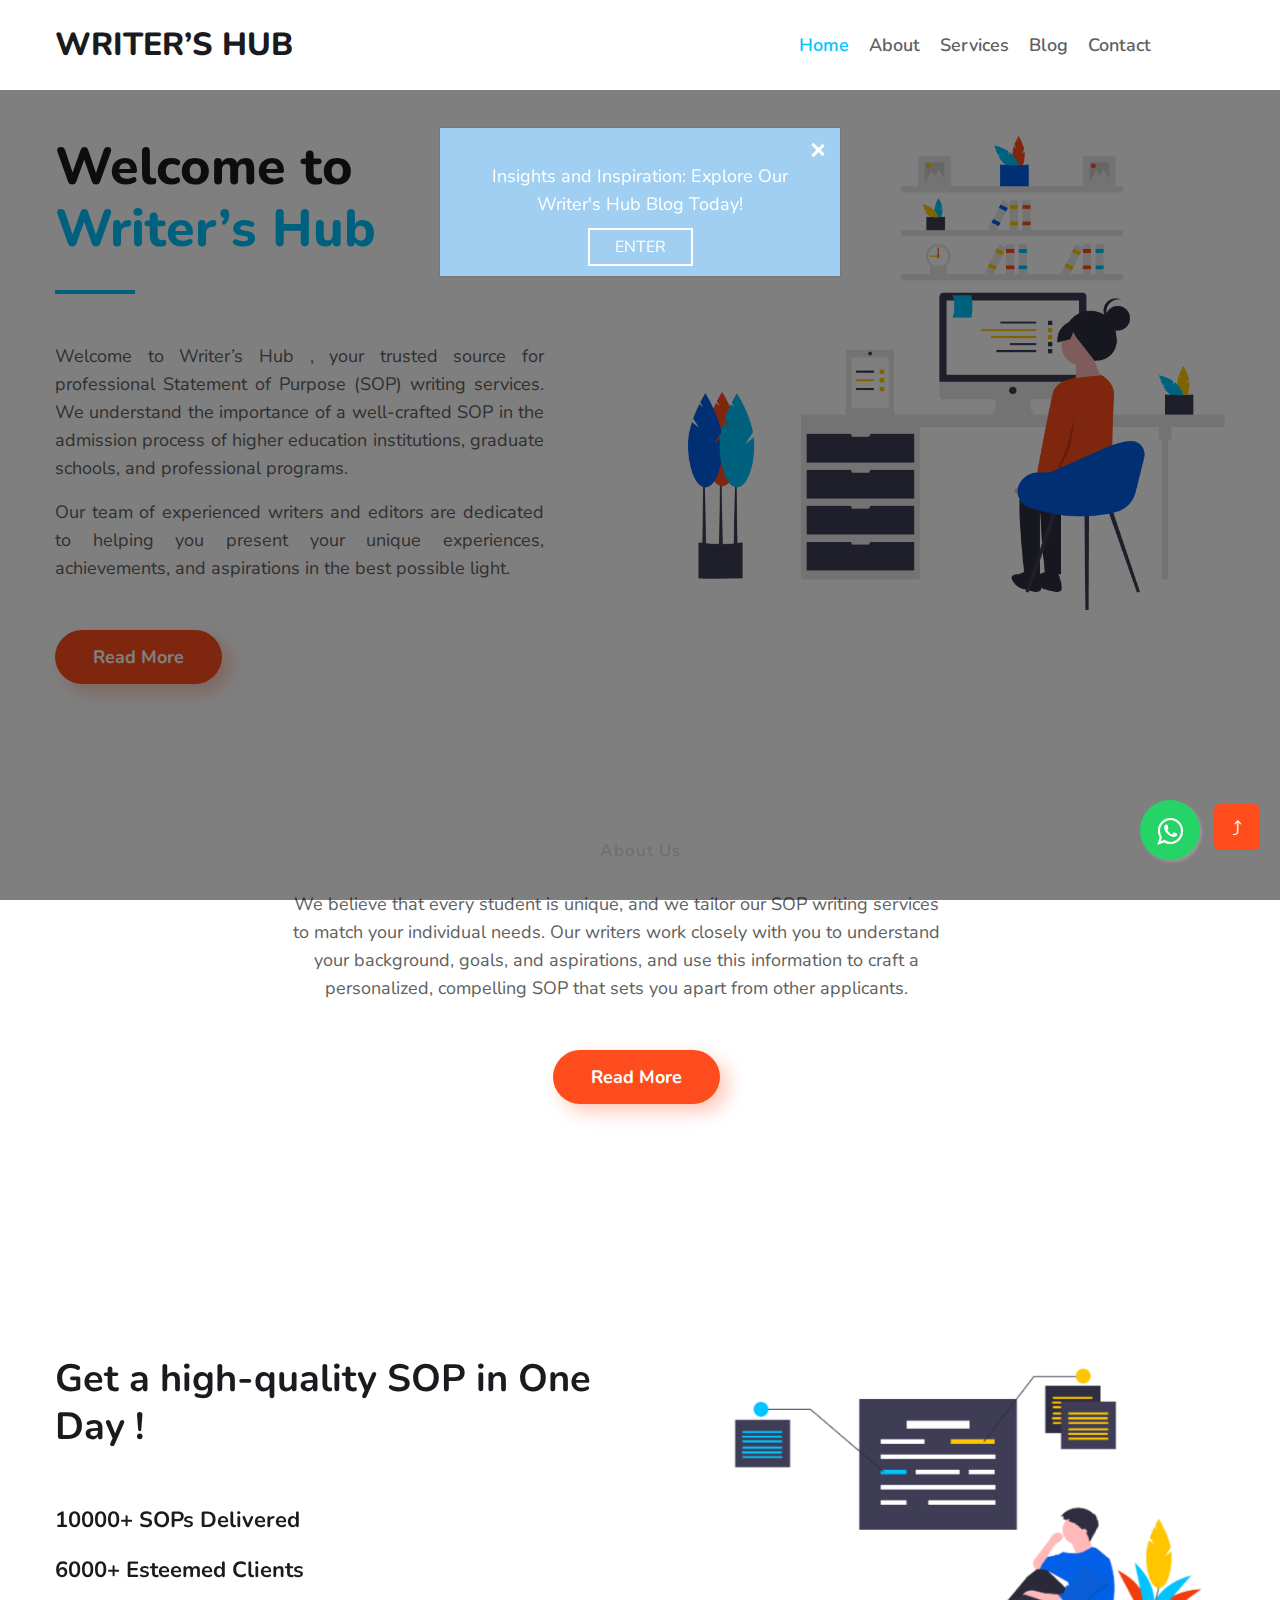
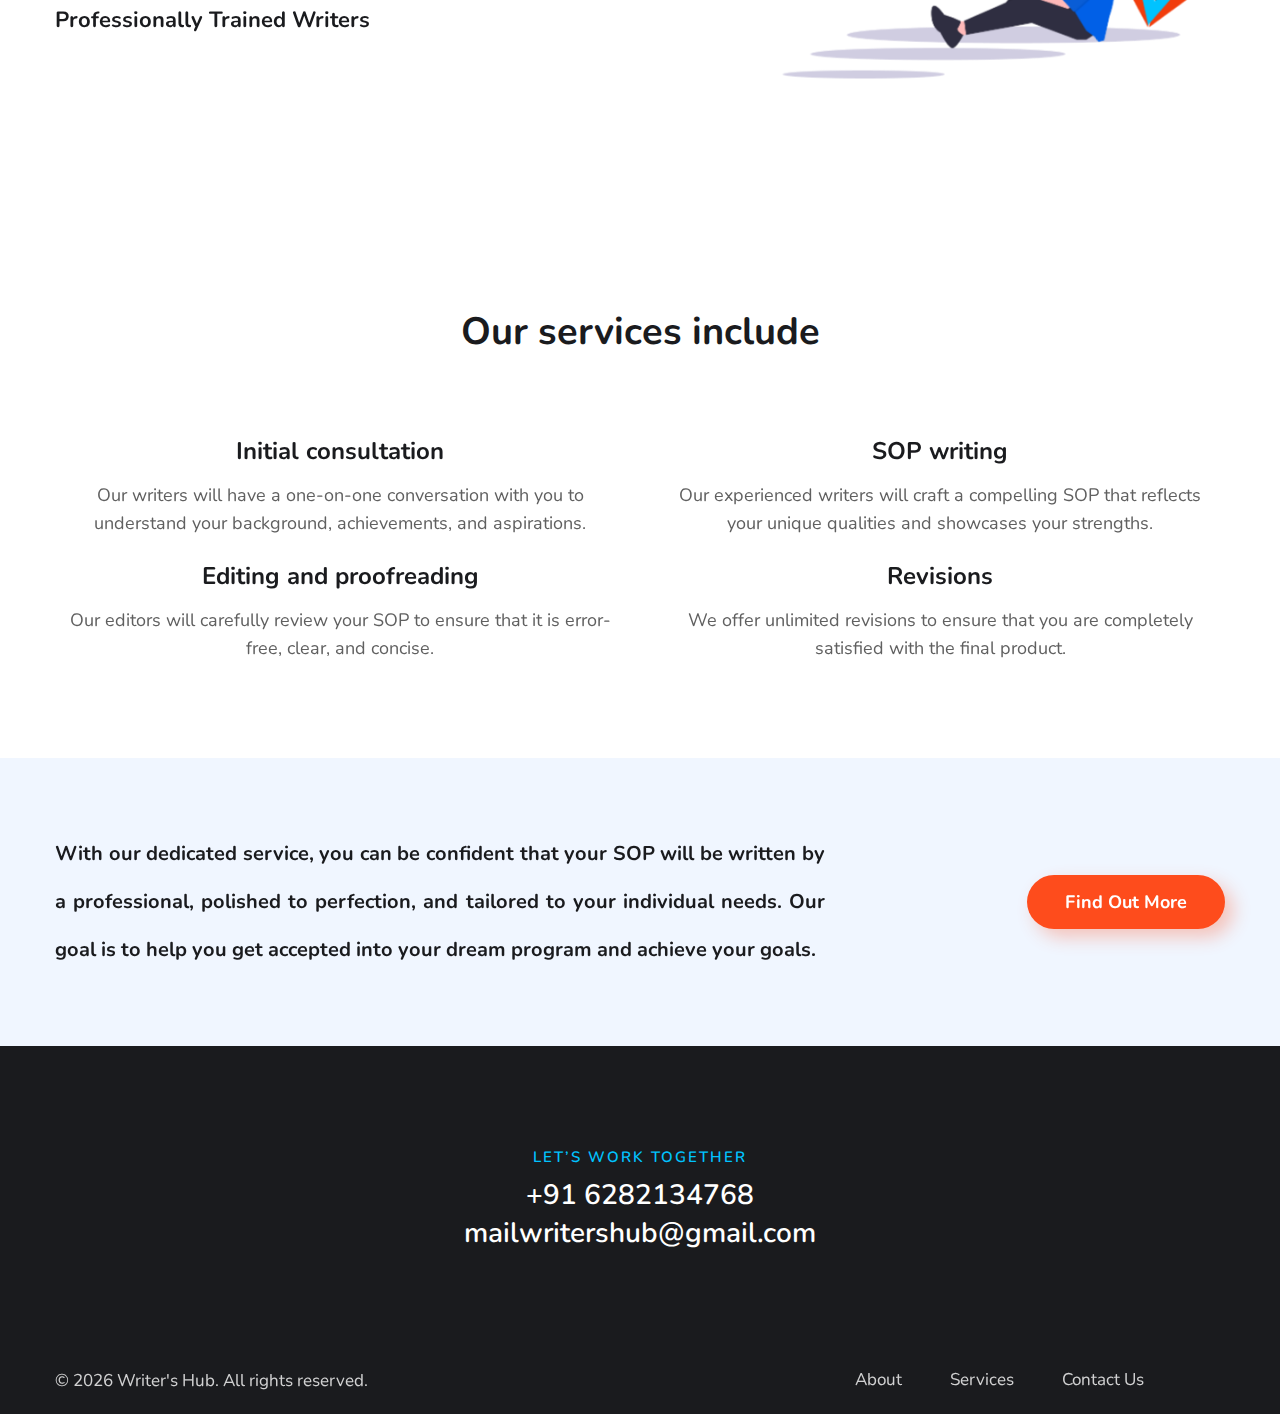
==== commit 05f7c5a4: "updates the changes in home,about,services" ====
--- a/index.html
+++ b/index.html
@@ -109,12 +109,16 @@
           <h3 class="mb-4 animate__animated animate__fadeInUp">Welcome to <br> <span class="w3sub-color">
               Writer’s Hub</span></h3>
           <div class="separatorhny"></div>
-          <p class="pr-lg-5 mt-md-4 mt-3 animate__animated animate__fadeInUp" style="animation-duration: 1.5s;">Welcome
+          <p class="pr-lg-5 mt-md-4 mt-3 animate__animated animate__fadeInUp text-justify"
+            style="animation-duration: 1.5s;">Welcome
             to Writer’s Hub , your trusted source for professional Statement of
             Purpose (SOP) writing services. We understand the importance of a well-crafted SOP in the admission process
-            of higher education institutions, graduate schools, and professional programs. Our team of experienced
+            of higher education institutions, graduate schools, and professional programs.
+          <p class="pt-3 pr-lg-5  text-justify animate__animated animate__fadeInUp">
+            Our team of experienced
             writers and editors are dedicated to helping you present your unique experiences, achievements, and
             aspirations in the best possible light.
+          </p>
           </p>
           <a class="btn btn-style mt-sm-5 mt-4 mr-2 animate__animated animate__fadeInUp" style="animation-duration: 3s;"
             href="about.html">
@@ -261,7 +265,7 @@
           <div class="bottom-info">
             <div class="header-section">
               <!-- <h6 class="title-subhny mb-2">We’re Best In</h6> -->
-              <h3 class="title-w3l" style="font-size: 20px;">With our dedicated service, you can be confident that your
+              <h3 class="title-w3l text-justify" style="font-size: 20px;">With our dedicated service, you can be confident that your
                 SOP will be written by a
                 professional, polished to perfection, and tailored to your individual needs. Our goal is to help you get
                 accepted into your dream program and achieve your goals. </h3>
@@ -349,6 +353,7 @@
       <div class="container py-lg-5 py-md-3">
         <div class="w3l-footer-texthny-inf text-center">
           <h6 class="foot-sub-title mb-1">LET’S WORK TOGETHER</h6>
+          <h4><a href="tel:+91 6282 134 768" class="mail">+91 6282134768</a></h4>
           <h4><a href="mailto:mailwritershub@gmail.com" class="mail">mailwritershub@gmail.com</a></h4>
           <!-- <div class="main-social-footer-29 mt-4 mb-lg-5 mb-4">
             <a href="#facebook" class="facebook"><span class="fab fa-facebook-f"></span></a>
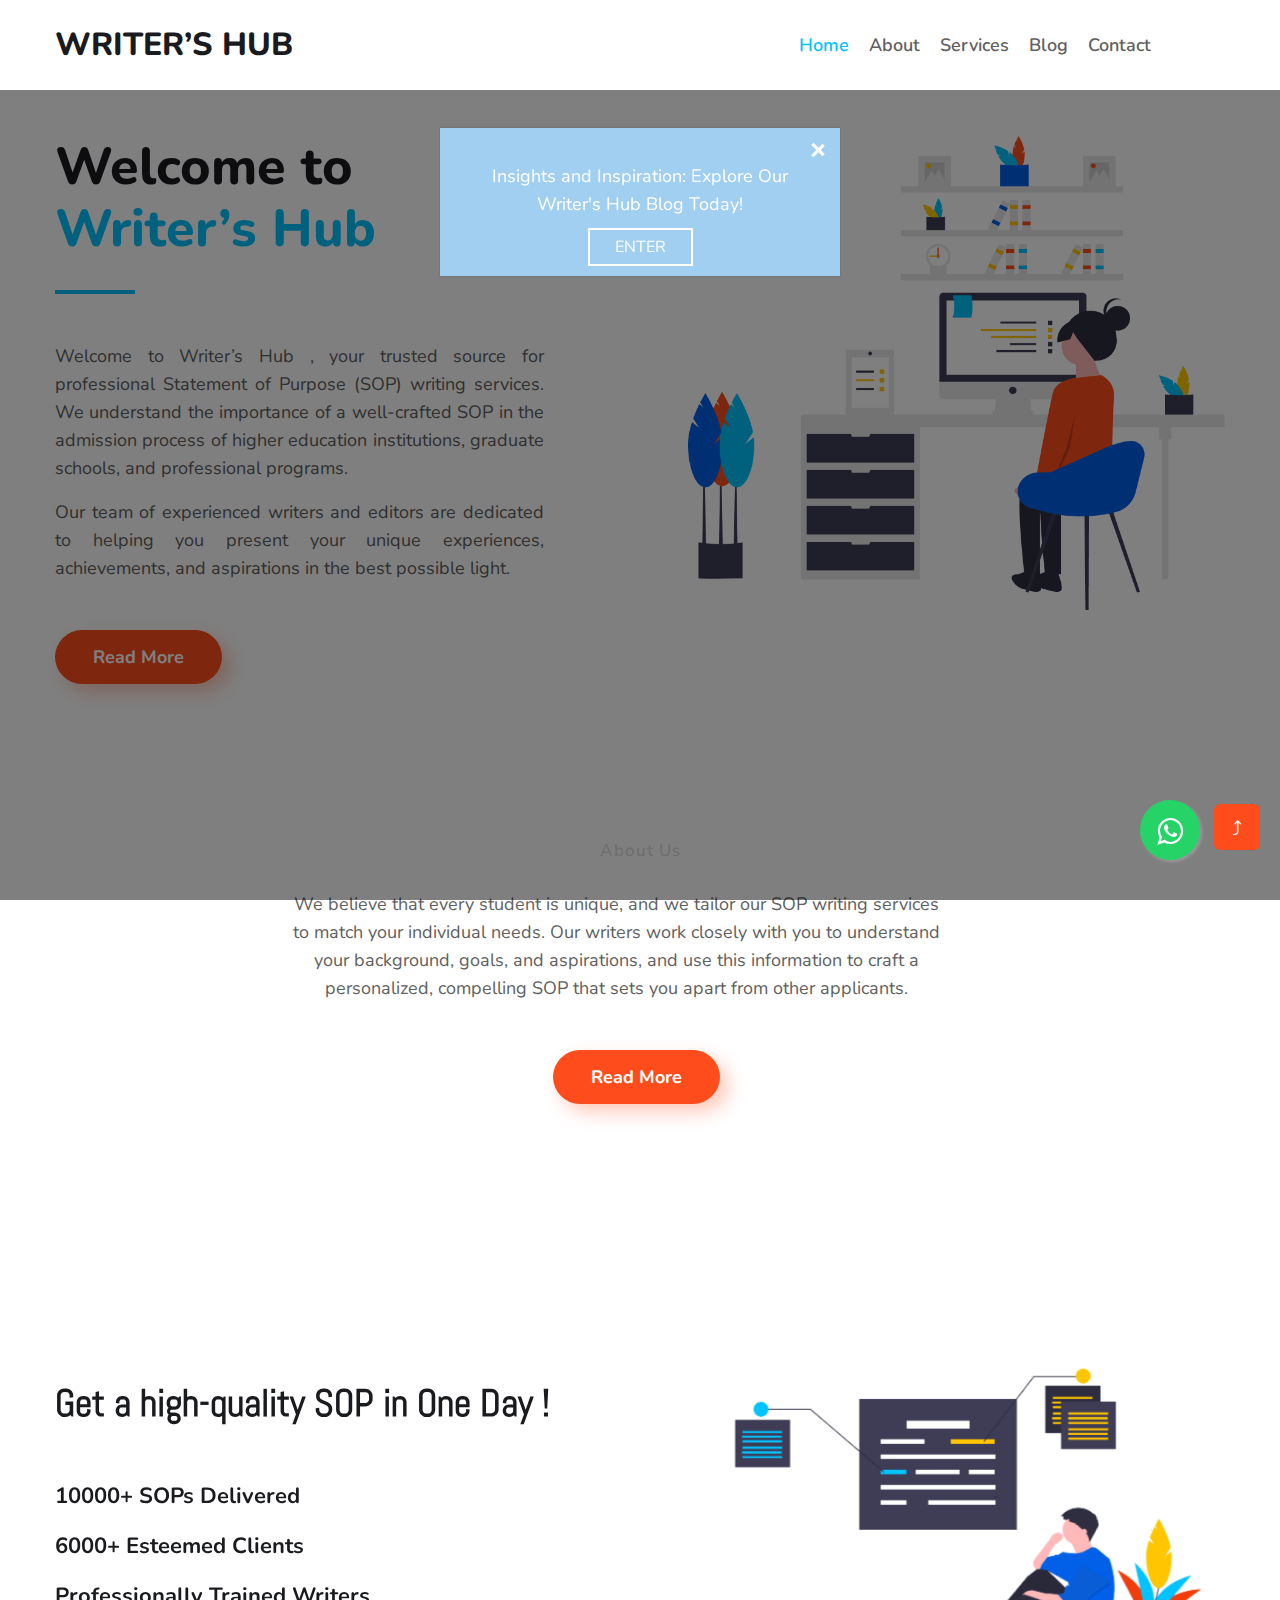
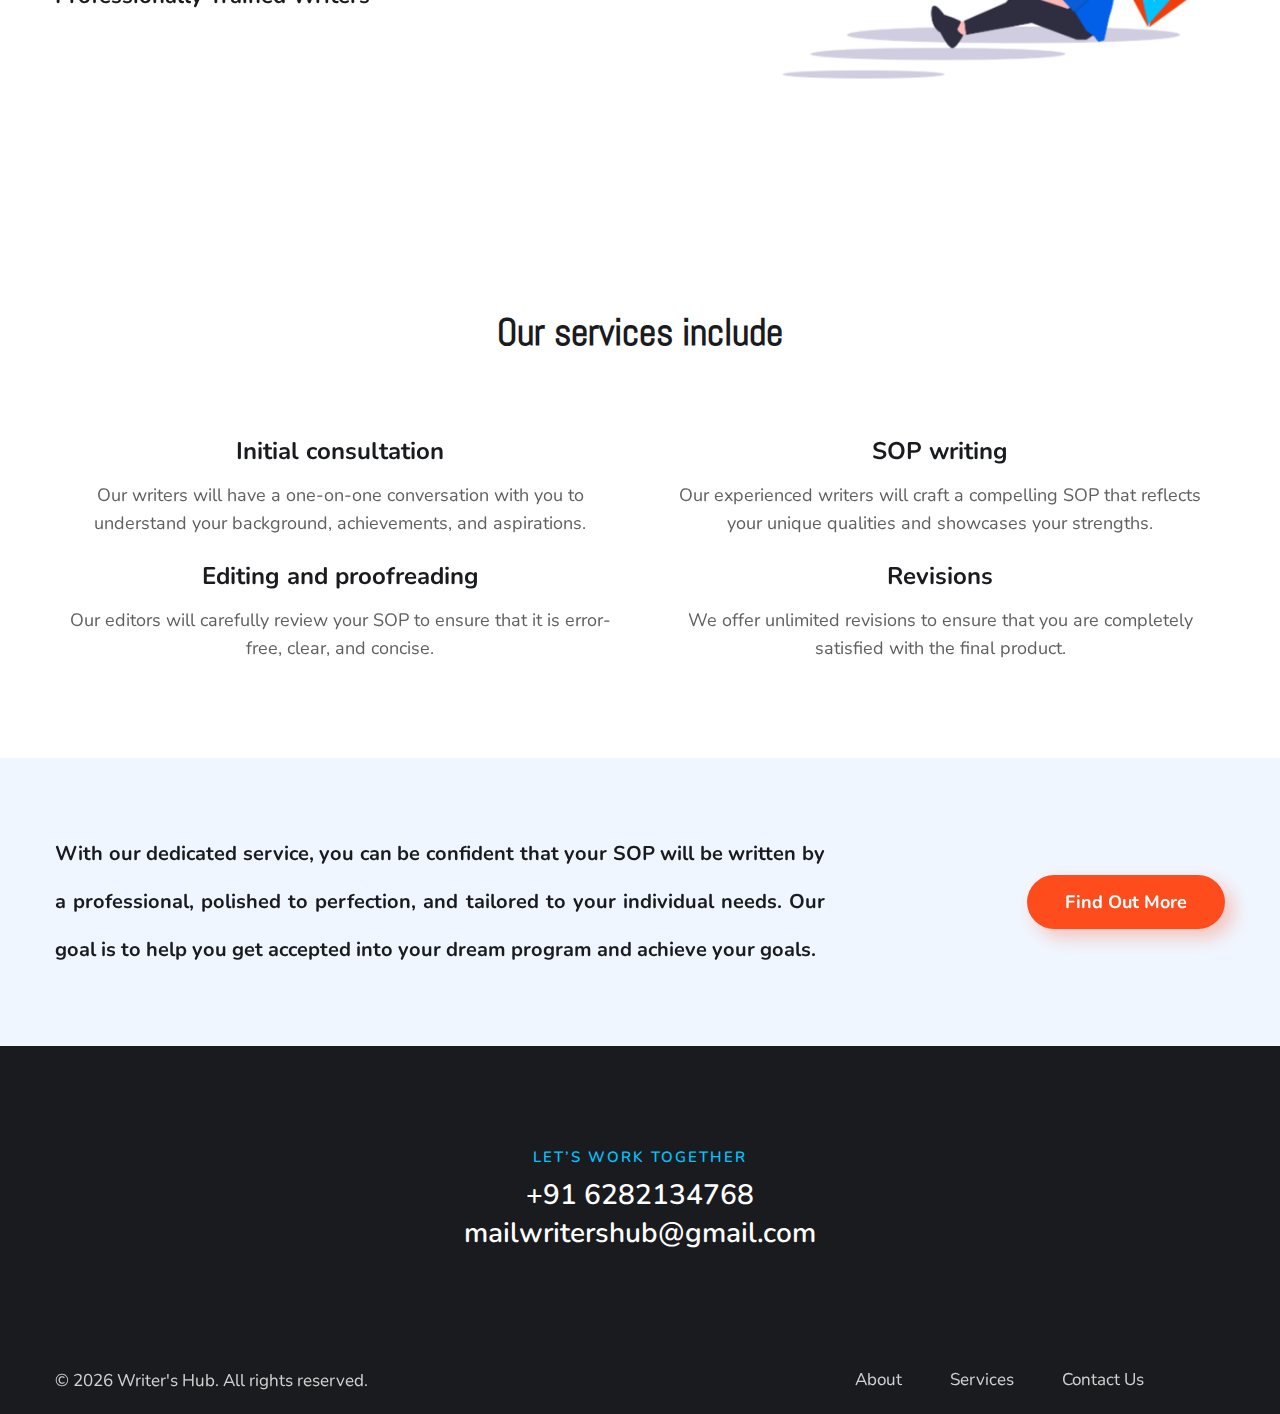
==== commit e9bb47ae: "updates the fonts to the heading" ====
--- a/index.html
+++ b/index.html
@@ -13,6 +13,9 @@
   <title>Writer’s Hub</title>
   <link href="//fonts.googleapis.com/css2?family=Nunito:ital,wght@0,300;0,400;0,600;0,700;0,800;1,300&display=swap"
     rel="stylesheet">
+  <link rel="preconnect" href="https://fonts.googleapis.com">
+  <link rel="preconnect" href="https://fonts.gstatic.com" crossorigin>
+  <link href="https://fonts.googleapis.com/css2?family=Abel&display=swap" rel="stylesheet">
   <!-- Template CSS -->
   <link rel="stylesheet" href="assets/css/style-starter.css">
   <!-- link for styling whats app btn -->
@@ -131,7 +134,7 @@
     </div>
   </div>
   <!-- whats app bttn -->
-  <a href="https://wa.me/+916282134768?text=Hello, could you please provide me with more information about your service?"
+  <a href="https://wa.me/+916282134768?text=Hello, could you please provide me with more information about your service?"
     class="float" data-action="share/whatsapp/share" target="_blank"> <i class="fa fa-whatsapp my-float"></i></a>
   <!-- end whats app btn -->
   <!-- popuo start -->
@@ -174,7 +177,7 @@
         <div class="col-lg-6 whybox-wrap pr-lg-5">
           <div class="title-content text-left">
             <!-- <h6 class="title-subhny">Features</h6> -->
-            <h3 class="title-w3l mb-sm-5 mb-4 pb-2">Get a high-quality SOP in One Day !</h3>
+            <h3 class="title-w3l mb-sm-5 mb-4 pb-2" style="font-family: 'Abel', sans-serif;">Get a high-quality SOP in One Day !</h3>
           </div>
           <div class="whybox-wrap-grid mb-4">
             <!-- <div class="icon">
@@ -218,7 +221,7 @@
     <div class="container py-lg-5 py-md-4 py-2">
       <div class="title-content text-center">
         <!-- <h6 class="title-subhny text-center">Reasons Why</h6> -->
-        <h3 class="title-w3l mb-sm-5 mb-4 pb-sm-o pb-2 text-center">Our services include</h3>
+        <h3 class="title-w3l mb-sm-5 mb-4 pb-sm-o pb-2 text-center" style="font-family: 'Abel', sans-serif;">Our services include</h3>
       </div>
       <div class="grids-area-hny text-center row mt-lg-4">
         <div class="col-lg-6 col-md-6 grids-feature">
@@ -265,7 +268,8 @@
           <div class="bottom-info">
             <div class="header-section">
               <!-- <h6 class="title-subhny mb-2">We’re Best In</h6> -->
-              <h3 class="title-w3l text-justify" style="font-size: 20px;">With our dedicated service, you can be confident that your
+              <h3 class="title-w3l text-justify" style="font-size: 20px;">With our dedicated service, you can be
+                confident that your
                 SOP will be written by a
                 professional, polished to perfection, and tailored to your individual needs. Our goal is to help you get
                 accepted into your dream program and achieve your goals. </h3>
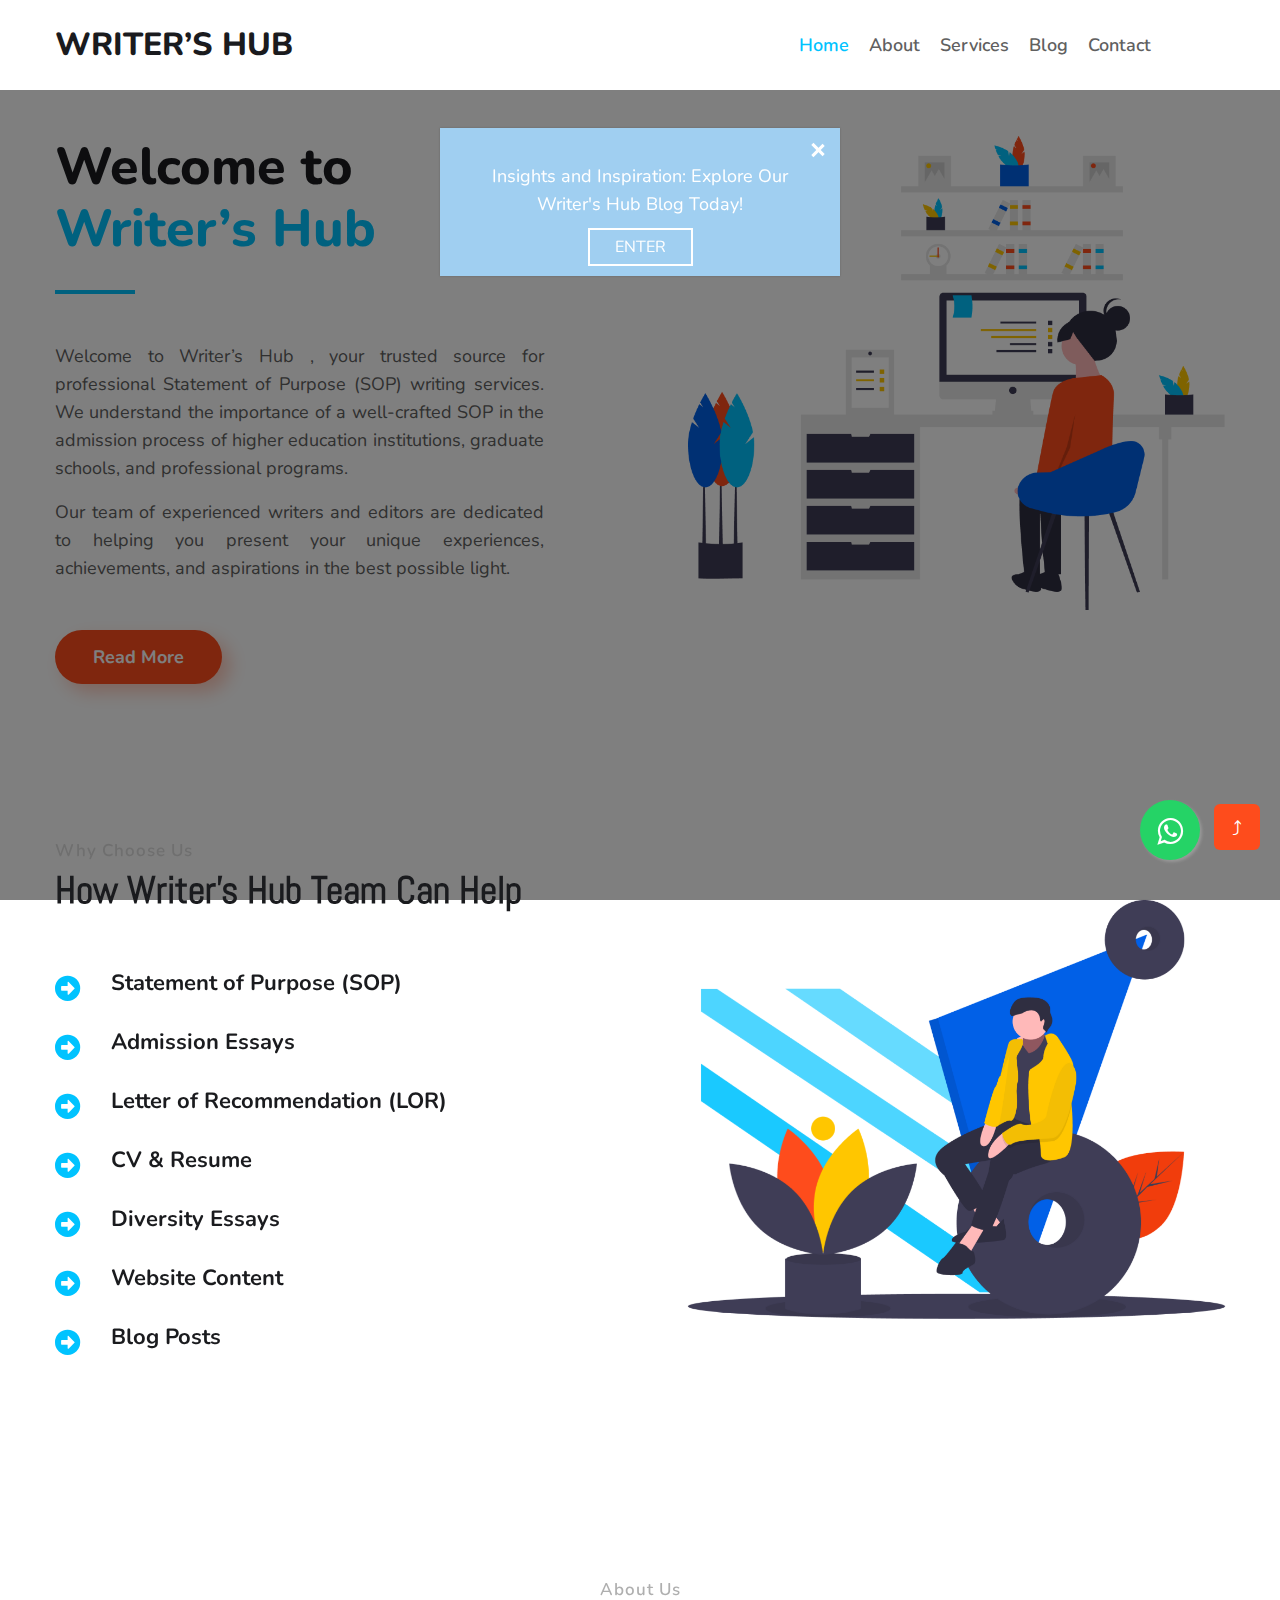
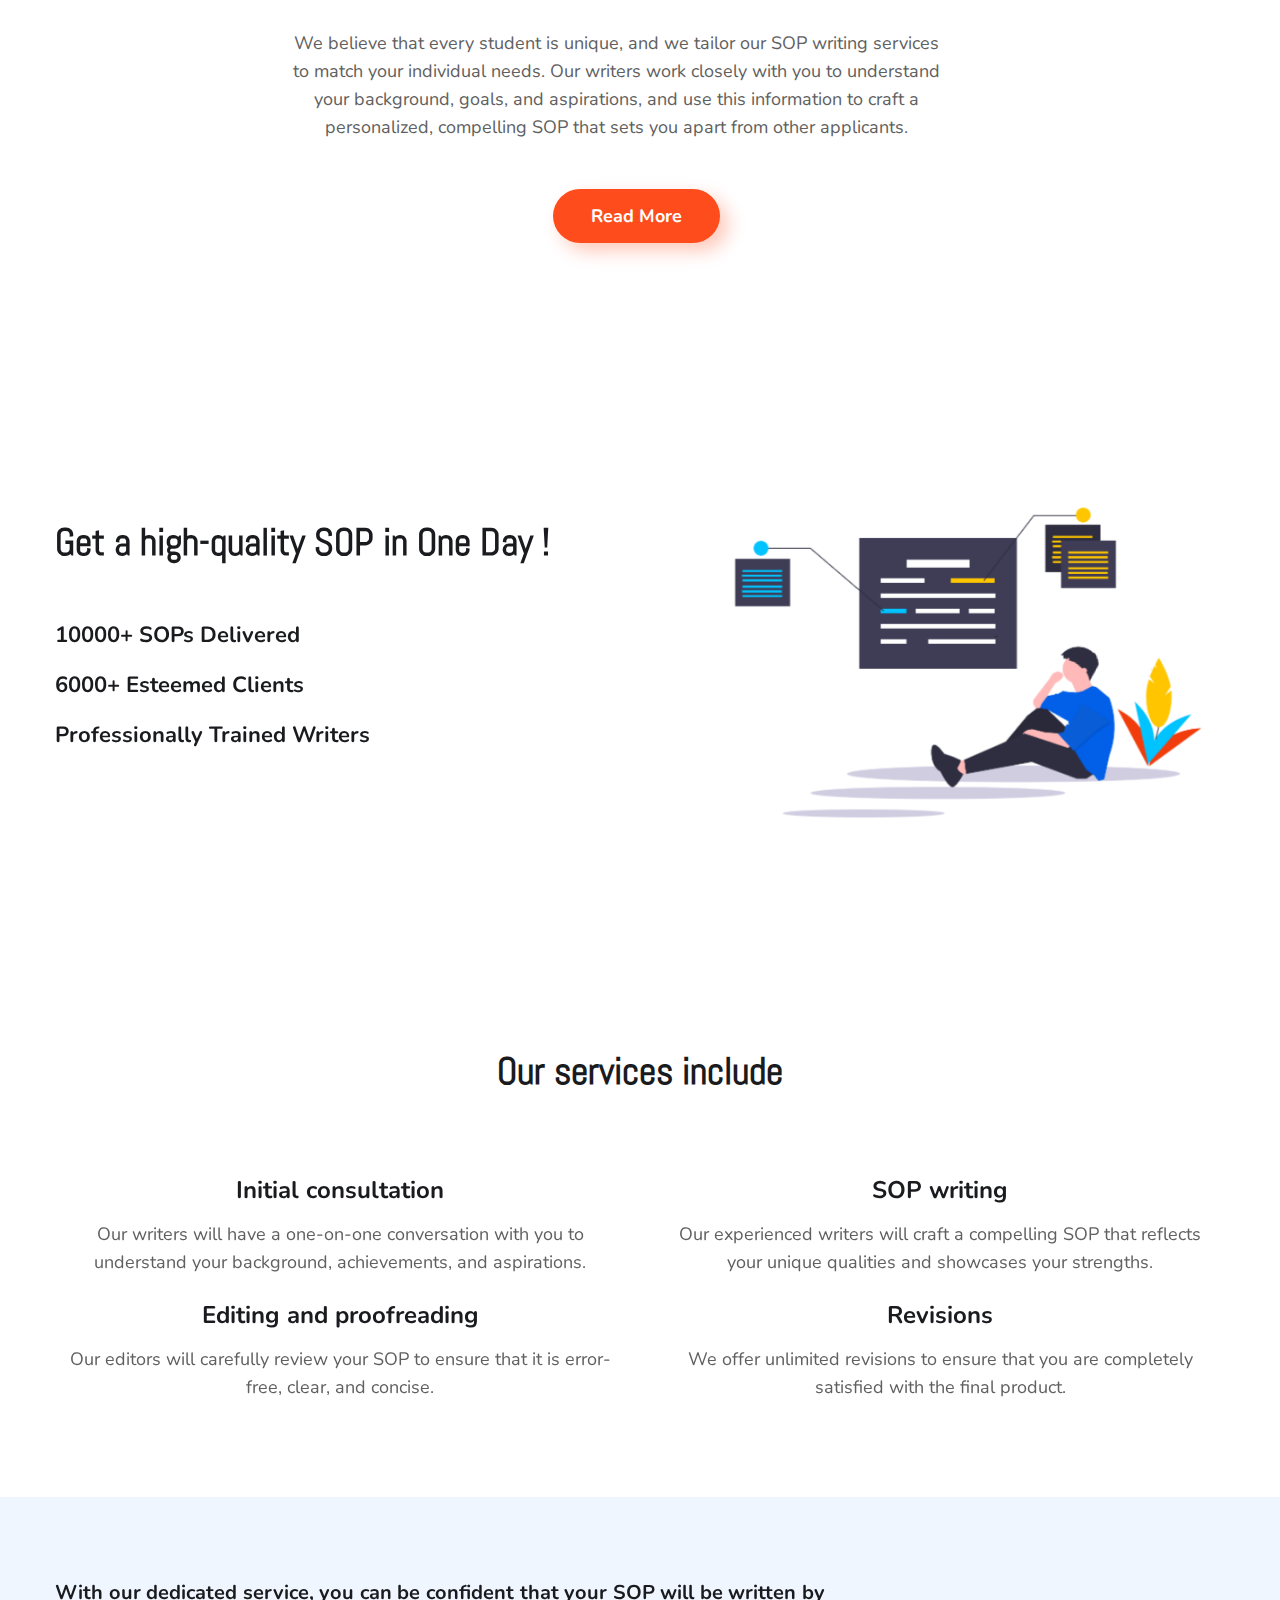
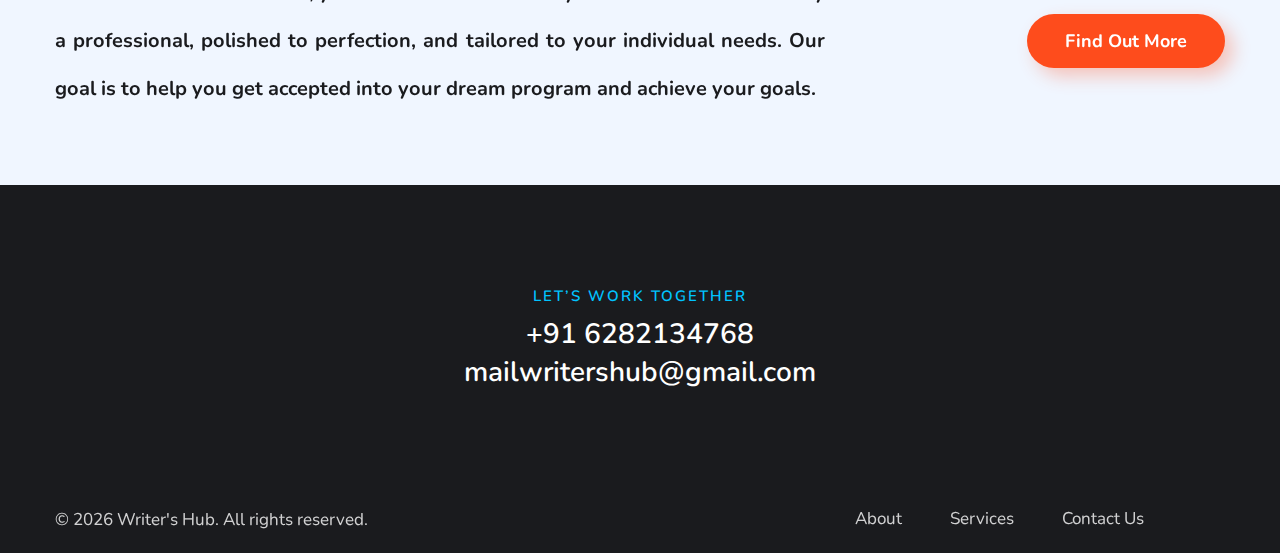
==== commit 41f92b6d: "updated the changes added new content from about page , changed the link of blog in navbar" ====
--- a/index.html
+++ b/index.html
@@ -1,7 +1,3 @@
-<!--
-Author: W3layouts
-Author URL: http://w3layouts.com
--->
 <!doctype html>
 <html lang="zxx">
 
@@ -63,41 +59,19 @@
                 <a class="nav-link" href="services.html">Services</a>
               </li>
               <li class="nav-item">
-                <a class="nav-link" href="https://blog-kenkarate.vercel.app/">Blog</a>
+                <!-- <a class="nav-link" href="https://blog-kenkarate.vercel.app/">Blog</a> -->
+                <a class="nav-link" href="https://writerblog.netlify.app/">Blog</a>
               </li>
 
               <li class="nav-item">
                 <a class="nav-link" href="contact.html">Contact</a>
               </li>
               <li class="search-bar ml-lg-3 mr-lg-5 mt-lg-0 mt-4">
-                <!--/search-right-->
-                <!-- <form class="search position-relative">
-                  <input type="search" class="search__input" name="search" placeholder="Search here.."
-                    onload="equalWidth()" required="">
-                  <span class="fas fa-search search__icon"></span>
-                </form> -->
-
-                <!--//search-right-->
               </li>
 
             </ul>
 
           </div>
-          <!-- toggle switch for light and dark theme -->
-          <!-- <div class="mobile-position">
-            <nav class="navigation">
-              <div class="theme-switch-wrapper">
-                <label class="theme-switch" for="checkbox">
-                  <input type="checkbox" id="checkbox">
-                  <div class="mode-container">
-                    <i class="gg-sun"></i>
-                    <i class="gg-moon"></i>
-                  </div>
-                </label>
-              </div>
-            </nav>
-          </div> -->
-          <!-- //toggle switch for light and dark theme -->
         </nav>
       </div>
     </header>
@@ -151,6 +125,86 @@
     </div>
   </div>
   <!-- popup end -->
+  <!-- new from about -->
+  <!-- /w3l-content-2-->
+  <div class="w3l-content-2 py-5">
+    <div class="container py-md-5 py-2">
+      <div class="row align-items-center">
+        <div class="col-lg-6 whybox-wrap pr-lg-5">
+          <div class="title-content text-left">
+            <h6 class="title-subhny">Why Choose Us</h6>
+            <h3 class="title-w3l mb-sm-5 mb-4 pb-2" style="font-family: 'Abel', sans-serif;">How Writer’s Hub Team Can
+              Help</h3>
+          </div>
+          <div class="whybox-wrap-grid mb-4">
+            <div class="icon">
+              <span class="fas fa-arrow-alt-circle-right"></span>
+            </div>
+            <div class="info">
+              <h4><a href="#url">Statement of Purpose (SOP)</a></h4>
+              <!-- <p class="mt-3">A Statement of Purpose (SOP) is a brief essay that outlines a person's goals,
+                achievements, and reasons for applying to a particular program or institution. It is often required as
+                part of the admission process for higher education or job applications. </p> -->
+            </div>
+          </div>
+          <div class="whybox-wrap-grid mb-4">
+            <div class="icon">
+              <span class="fas fa-arrow-alt-circle-right"></span>
+            </div>
+            <div class="info">
+              <h4><a href="#url">Admission Essays</a></h4>
+            </div>
+          </div>
+          <div class="whybox-wrap-grid mb-4">
+            <div class="icon">
+              <span class="fas fa-arrow-alt-circle-right"></span>
+            </div>
+            <div class="info">
+              <h4><a href="#url">Letter of Recommendation (LOR)</a></h4>
+            </div>
+          </div>
+          <div class="whybox-wrap-grid mb-4">
+            <div class="icon">
+              <span class="fas fa-arrow-alt-circle-right"></span>
+            </div>
+            <div class="info">
+              <h4><a href="#url">CV & Resume</a></h4>
+            </div>
+          </div>
+          <div class="whybox-wrap-grid mb-4">
+            <div class="icon">
+              <span class="fas fa-arrow-alt-circle-right"></span>
+            </div>
+            <div class="info">
+              <h4><a href="#url">Diversity Essays</a></h4>
+            </div>
+          </div>
+          <div class="whybox-wrap-grid mb-4">
+            <div class="icon">
+              <span class="fas fa-arrow-alt-circle-right"></span>
+            </div>
+            <div class="info">
+              <h4><a href="#url">Website Content</a></h4>
+            </div>
+          </div>
+          <div class="whybox-wrap-grid mb-4">
+            <div class="icon">
+              <span class="fas fa-arrow-alt-circle-right"></span>
+            </div>
+            <div class="info">
+              <h4><a href="#url">Blog Posts </a></h4>
+            </div>
+          </div>
+        </div>
+        <div class="col-lg-6 whybox-wrap-img mt-lg-0 mt-5 pl-lg-5">
+          <div class="w3l-img-hr position-relative">
+            <img src="assets/images/pic-3.png" alt="" class="img-fluid">
+          </div>
+        </div>
+      </div>
+    </div>
+  </div>
+  <!-- end new from about -->
   <!--//w3l-banner-content-->
   <!--/w3l-content-1-->
   <div class="w3l-content-1 py-5">
@@ -177,7 +231,8 @@
         <div class="col-lg-6 whybox-wrap pr-lg-5">
           <div class="title-content text-left">
             <!-- <h6 class="title-subhny">Features</h6> -->
-            <h3 class="title-w3l mb-sm-5 mb-4 pb-2" style="font-family: 'Abel', sans-serif;">Get a high-quality SOP in One Day !</h3>
+            <h3 class="title-w3l mb-sm-5 mb-4 pb-2" style="font-family: 'Abel', sans-serif;">Get a high-quality SOP in
+              One Day !</h3>
           </div>
           <div class="whybox-wrap-grid mb-4">
             <!-- <div class="icon">
@@ -221,7 +276,8 @@
     <div class="container py-lg-5 py-md-4 py-2">
       <div class="title-content text-center">
         <!-- <h6 class="title-subhny text-center">Reasons Why</h6> -->
-        <h3 class="title-w3l mb-sm-5 mb-4 pb-sm-o pb-2 text-center" style="font-family: 'Abel', sans-serif;">Our services include</h3>
+        <h3 class="title-w3l mb-sm-5 mb-4 pb-sm-o pb-2 text-center" style="font-family: 'Abel', sans-serif;">Our
+          services include</h3>
       </div>
       <div class="grids-area-hny text-center row mt-lg-4">
         <div class="col-lg-6 col-md-6 grids-feature">
@@ -282,75 +338,6 @@
       </div>
     </div>
   </section>
-  <!--//Content-mid-->
-  <!-- testimonials section -->
-  <!-- <section class="w3l-clients w3l-test pb-5" id="testimonials">
-    <div class="midd-w3 py-5">
-      <div class="container py-lg-5 py-md-4 pt-2 pb-lg-5">
-        <div class="title-content text-center">
-          <h6 class="title-subhny text-center">Happy Clients</h6>
-          <h3 class="title-w3l mb-sm-5 mb-4 pb-sm-o pb-2 text-center">What Our Clients Say</h3>
-        </div>
-        <div class="row mt-4 py-md-2 mb-md-4">
-          <div class="col-lg-6 item">
-            <div class="testimonial-content">
-              <div class="testimonial">
-                <blockquote>
-                  <i class="fas fa-quote-right"></i> Pellen tesque libero ut justo
-                </blockquote>
-                <p>Lorem ipsum dolor sit amet elit. hic odio tenetur. ante ipsum primis in
-                  faucibus orci luctus.Vivamus a ligula quam tesque et libero ut justo, ultrices in. </p>
-              </div>
-              <div class="bottom-info mt-4">
-                <a class="comment-img" href="#url"><img src="assets/images/team1.jpg" class="img-responsive"
-                    alt="placeholder image"></a>
-                <div class="people-info align-self">
-                  <h3>Johnson william</h3>
-                  <p class="identity">Example City</p>
-                </div>
-              </div>
-            </div>
-          </div>
-          <div class="col-lg-6 item mt-lg-0 mt-5">
-            <div class="testimonial-content">
-              <div class="testimonial">
-                <blockquote>
-                  <i class="fas fa-quote-right"></i> Lorem ipsum dolor sit amet
-                </blockquote>
-                <p>Lorem ipsum dolor sit amet elit. hic odio tenetur. ante ipsum primis in
-                  faucibus orci luctus.Vivamus a ligula quam tesque et libero ut justo, ultrices in. </p>
-              </div>
-              <div class="bottom-info mt-4">
-                <a class="comment-img" href="#url"><img src="assets/images/team2.jpg" class="img-responsive"
-                    alt="placeholder image"></a>
-                <div class="people-info align-self">
-                  <h3>Alexander sakura</h3>
-                  <p class="identity">Example City</p>
-                </div>
-              </div>
-            </div>
-          </div>
-        </div>
-      </div>
-    </div>
-  </section> -->
-  <!-- //testimonials section -->
-  <!-- /Thank-section -->
-  <!-- <section class="w3l-content-3 py-5">
-    <div class="content-3-info py-3">
-      <div class="container py-lg-4">
-        <div class="welcome-left text-center">
-          <h6 class="title-subhny mb-2">Thank you for Watching</h6>
-          <h3 class="title-w3l two">Purchase the Workplace now and make
-            everything easier</h3>
-
-          <a class="btn btn-style btn-primary mt-sm-5 mt-4 mr-2" href="#">
-            Purchase Now</a>
-        </div>
-      </div>
-    </div>
-  </section> -->
-  <!-- //Thank-section -->
   <!-- footer -->
   <footer class="w3l-footer-29-main">
     <div class="footer-29-w3l py-5">
@@ -359,12 +346,6 @@
           <h6 class="foot-sub-title mb-1">LET’S WORK TOGETHER</h6>
           <h4><a href="tel:+91 6282 134 768" class="mail">+91 6282134768</a></h4>
           <h4><a href="mailto:mailwritershub@gmail.com" class="mail">mailwritershub@gmail.com</a></h4>
-          <!-- <div class="main-social-footer-29 mt-4 mb-lg-5 mb-4">
-            <a href="#facebook" class="facebook"><span class="fab fa-facebook-f"></span></a>
-            <a href="https://wa.me/+916282134768" class="whatsapp"><span class="fab fa-whatsapp"></span></a>
-            <a href="#instagram" class="instagram"><span class="fab fa-instagram"></span></a>
-            <a href="#linkedin" class="linkedin"><span class="fab fa-linkedin-in"></span></a>
-          </div> -->
         </div>
       </div>
     </div>
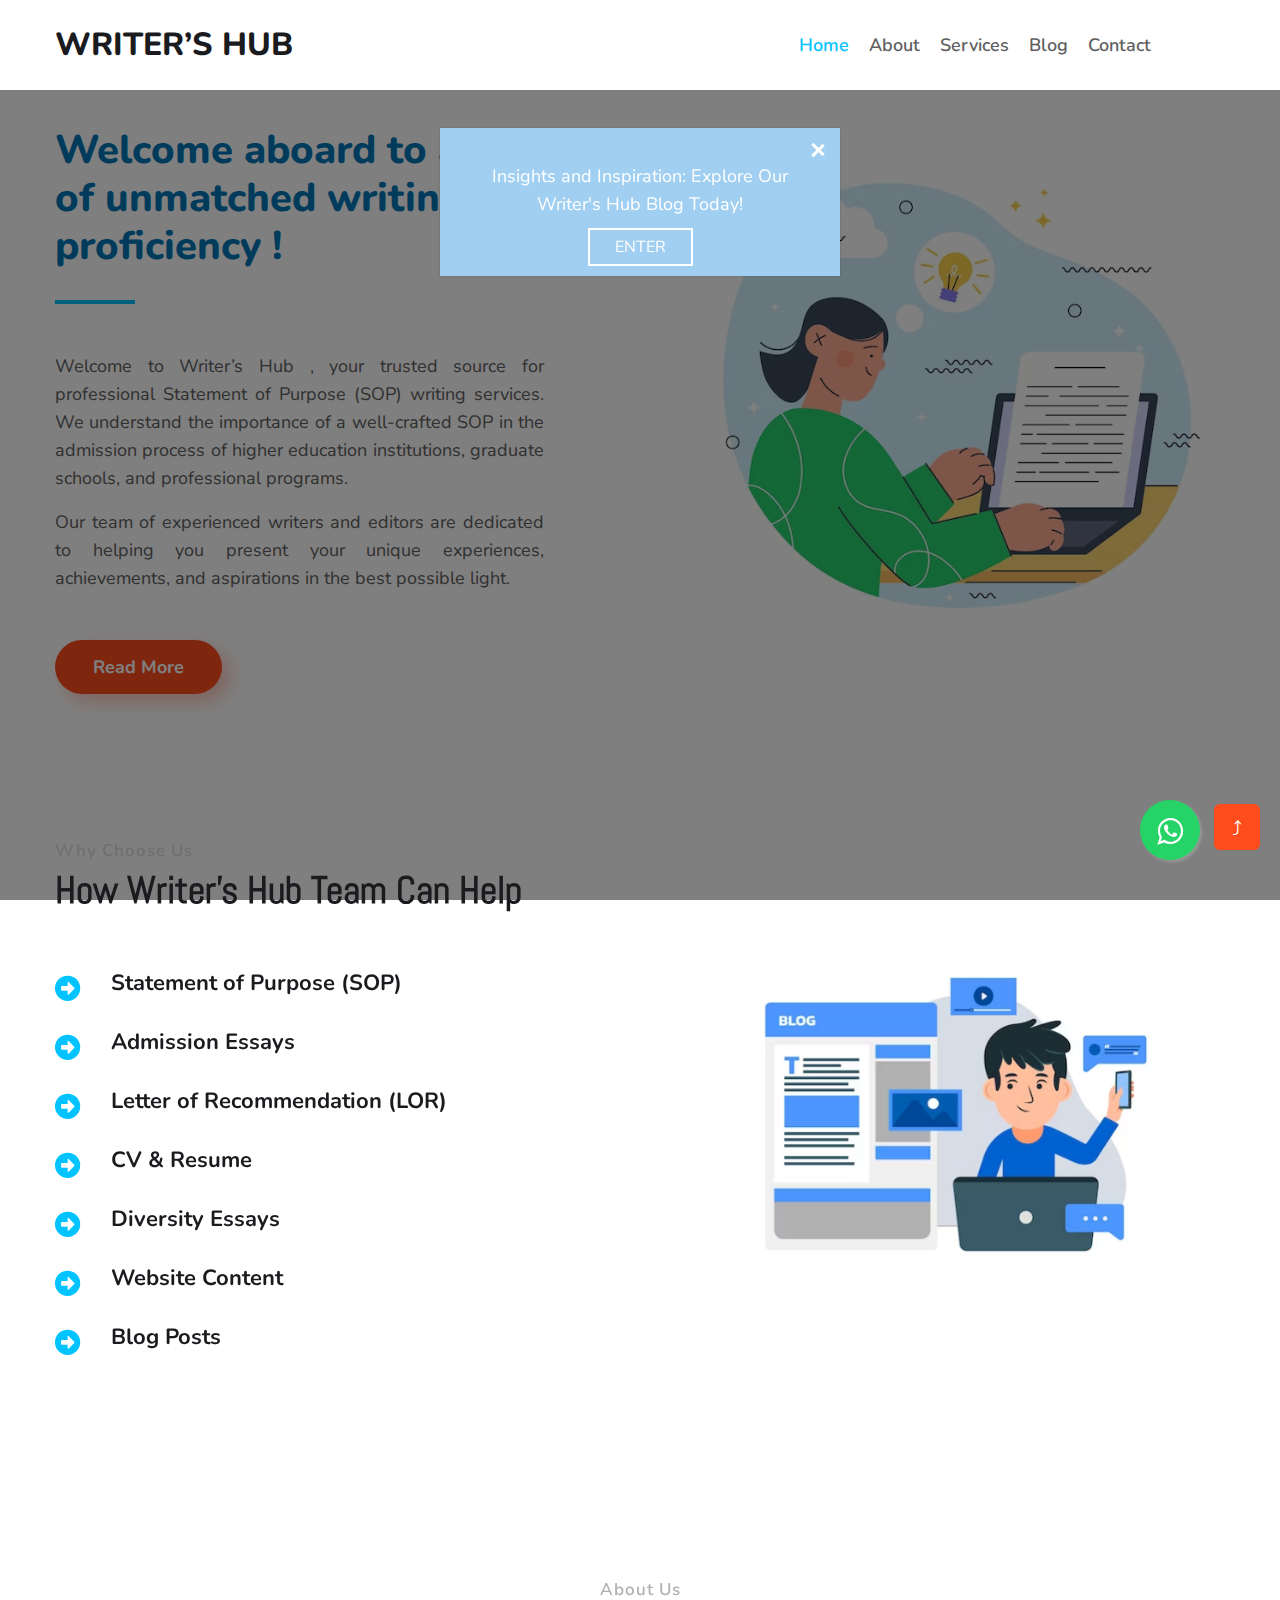
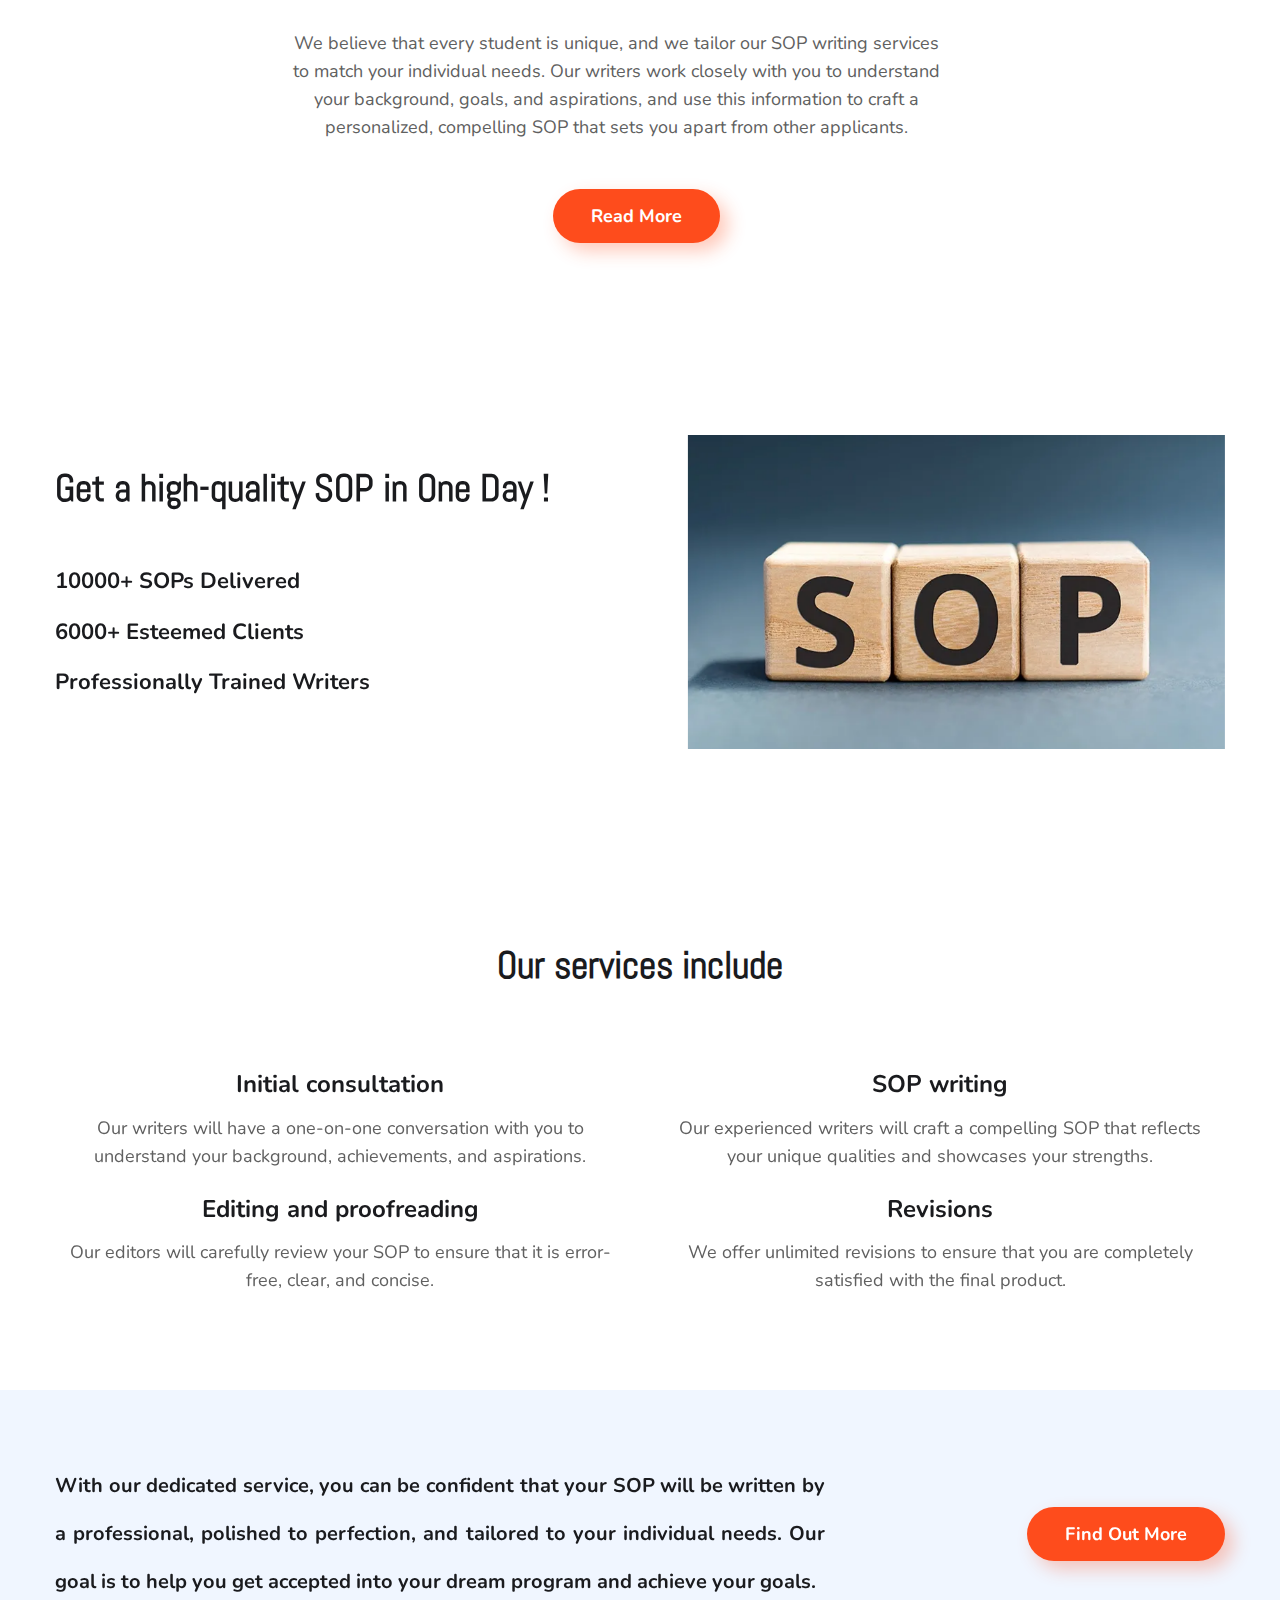
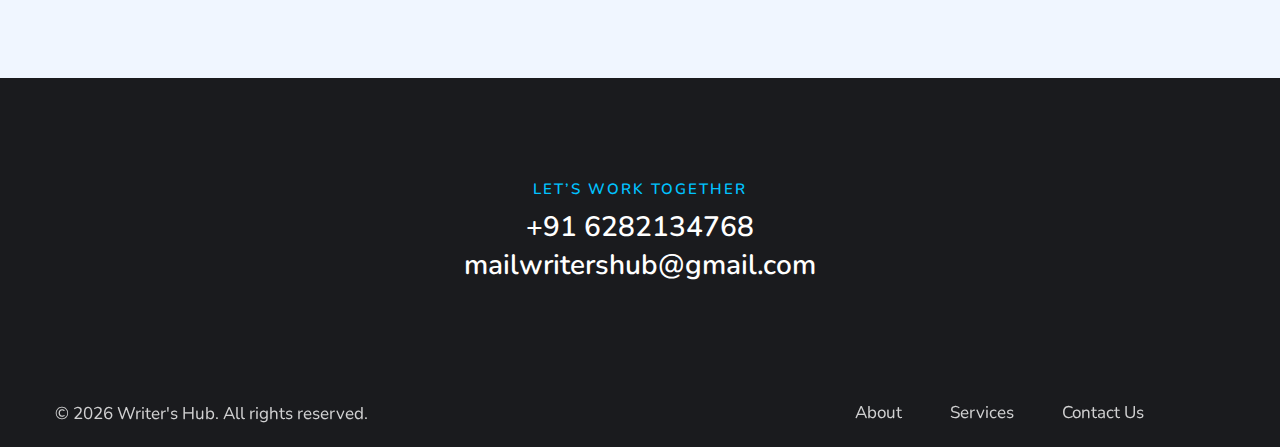
==== commit de4f8b65: "finished the updates changed the images in banner home page about page and updated the title in home" ====
--- a/index.html
+++ b/index.html
@@ -35,9 +35,9 @@
           <a class="navbar-brand" href="index.html">
             Writer’s Hub
           </a>
-          <!-- if logo is image enable this   
-            <a class="navbar-brand" href="#index.html">
-                <img src="image-path" alt="Your logo" title="Your logo" style="height:35px;" />
+          <!-- if logo is image enable this    -->
+          <!-- <a class="navbar-brand" href="#index.html">
+                <img src="assets/images/logo.jpg" alt="Your logo" title="Your logo" style="height:35px;" />
             </a> -->
           <button class="navbar-toggler  collapsed bg-gradient" type="button" data-toggle="collapse"
             data-target="#navbarTogglerDemo02" aria-controls="navbarTogglerDemo02" aria-expanded="false"
@@ -83,8 +83,9 @@
     <div class="container">
       <div class="row">
         <div class="col-lg-6 bannerhny-info pr-lg-5">
-          <h3 class="mb-4 animate__animated animate__fadeInUp">Welcome to <br> <span class="w3sub-color">
-              Writer’s Hub</span></h3>
+          <h3 class="mb-4 animate__animated animate__fadeInUp" style="color: #0077b6;">Welcome aboard to a world of unmatched writing proficiency !</h3>
+          <!-- <h3 class="mb-4 animate__animated animate__fadeInUp">Welcome to <br> <span class="w3sub-color">
+              Writer’s Hub</span></h3> -->
           <div class="separatorhny"></div>
           <p class="pr-lg-5 mt-md-4 mt-3 animate__animated animate__fadeInUp text-justify"
             style="animation-duration: 1.5s;">Welcome
@@ -102,7 +103,8 @@
             Read More</a>
         </div>
         <div class="col-lg-6 bannerhny-info-img mt-lg-0 mt-5 pl-lg-5">
-          <img src="assets/images/pic-1.png" alt="" class="img-fluid animate__animated animate__slideInRight">
+          <!-- <img src="assets/images/pic-1.png" alt="" class="img-fluid animate__animated animate__slideInRight"> -->
+          <img src="assets/images/serv/essay-writing-illustration-concept_108061-725.avif" alt="" class="img-fluid animate__animated animate__slideInRight">
         </div>
       </div>
     </div>
@@ -119,7 +121,7 @@
         alt="" width="80%" />
       <p>Insights and Inspiration: Explore Our Writer's Hub Blog Today!</p>
       <div class="bts-popup-button">
-        <a href="https://blog-kenkarate.vercel.app/">Enter</a>
+        <a href="https://writerblog.netlify.app/">Enter</a>
       </div>
       <a href="#0" class="bts-popup-close img-replace">Close</a>
     </div>
@@ -198,7 +200,8 @@
         </div>
         <div class="col-lg-6 whybox-wrap-img mt-lg-0 mt-5 pl-lg-5">
           <div class="w3l-img-hr position-relative">
-            <img src="assets/images/pic-3.png" alt="" class="img-fluid">
+            <!-- <img src="assets/images/pic-3.png" alt="" class="img-fluid"> -->
+            <img src="assets/images/ser-blog.avif" alt="" class="img-fluid">
           </div>
         </div>
       </div>
@@ -264,7 +267,8 @@
         </div>
         <div class="col-lg-6 whybox-wrap-img mt-lg-0 mt-5 pl-lg-5">
           <div class="w3l-img-hr position-relative">
-            <img src="assets/images/pic-4.png" alt="" class="img-fluid">
+            <!-- <img src="assets/images/pic-4.png" alt="" class="img-fluid"> -->
+            <img src="assets/images/sop-ser.webp" alt="" class="img-fluid">
           </div>
         </div>
       </div>
--- a/assets/css/style-starter.css
+++ b/assets/css/style-starter.css
@@ -18074,8 +18074,9 @@
 }
 
 .w3l-banner-content h3 {
-  font-size: 52px;
-  line-height: 62px;
+  /* font-size: 52px; */
+  font-size: 40px;
+  /* line-height: 62px; */
   font-weight: 800;
 }
 
@@ -18530,7 +18531,9 @@
 
 /*--/w3l-inner-page--*/
 .breadcrumb-bg {
-  background: url(../images/2.jpg) no-repeat top;
+  /* background: url(../images/2.jpg) no-repeat top; */
+  background: url(../images/banner-client.jpg) no-repeat top;
+  background-position: center;
   -ms-background-size: cover;
   background-size: cover;
   z-index: 0;
